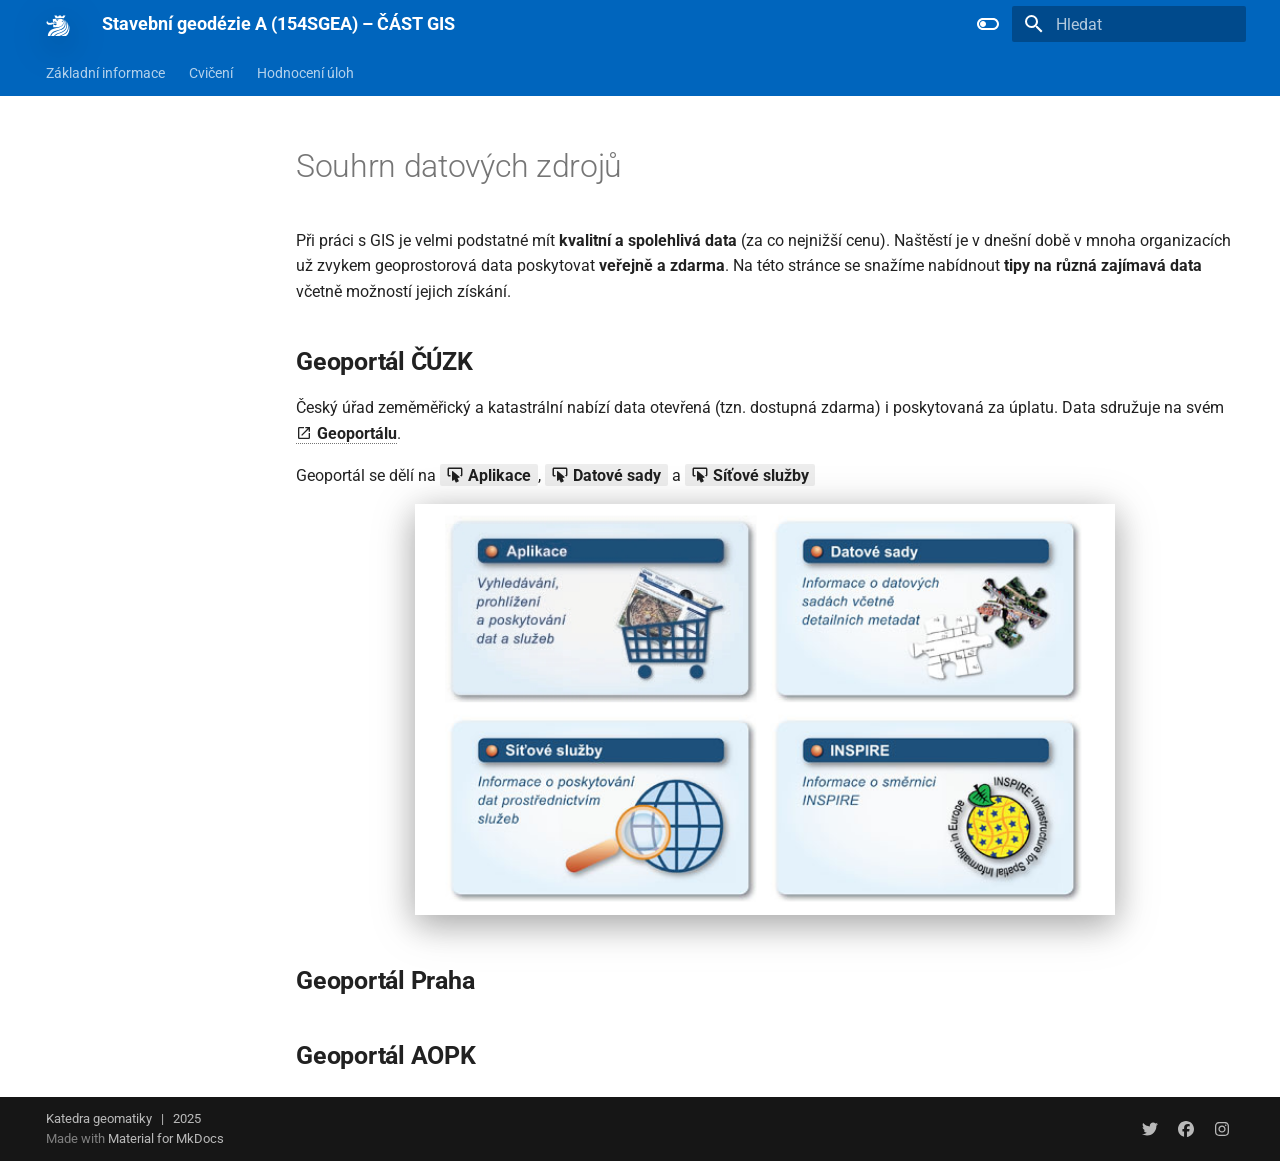
==== data/index.html @ 6674793f "Deployed a5ae206 with MkDocs version: 1.6.1" ====
<!doctype html>
<html lang="cs" class="no-js">
  <head>
    
      <meta charset="utf-8">
      <meta name="viewport" content="width=device-width,initial-scale=1">
      
      
      
      
      
      
      <link rel="icon" href="../assets/favicon.png">
      <meta name="generator" content="mkdocs-1.6.1, mkdocs-material-9.6.8">
    
    
      
        <title>Souhrn datových zdrojů - Stavební geodézie A (154SGEA) – ČÁST GIS</title>
      
    
    
      <link rel="stylesheet" href="../assets/stylesheets/main.8608ea7d.min.css">
      
        
        <link rel="stylesheet" href="../assets/stylesheets/palette.06af60db.min.css">
      
      

  
  
  
  
  <style>:root{--md-annotation-icon:url('data:image/svg+xml;charset=utf-8,<svg xmlns="http://www.w3.org/2000/svg" viewBox="0 0 24 24"><path d="M17 13h-4v4h-2v-4H7v-2h4V7h2v4h4m-5-9A10 10 0 0 0 2 12a10 10 0 0 0 10 10 10 10 0 0 0 10-10A10 10 0 0 0 12 2"/></svg>');}</style>


    
    
      
    
    
      
        
        
        <link rel="preconnect" href="https://fonts.gstatic.com" crossorigin>
        <link rel="stylesheet" href="https://fonts.googleapis.com/css?family=Roboto:300,300i,400,400i,700,700i%7CRoboto+Mono:400,400i,700,700i&display=fallback">
        <style>:root{--md-text-font:"Roboto";--md-code-font:"Roboto Mono"}</style>
      
    
    
      <link rel="stylesheet" href="../stylesheets/extra.css">
    
    <script>__md_scope=new URL("..",location),__md_hash=e=>[...e].reduce(((e,_)=>(e<<5)-e+_.charCodeAt(0)),0),__md_get=(e,_=localStorage,t=__md_scope)=>JSON.parse(_.getItem(t.pathname+"."+e)),__md_set=(e,_,t=localStorage,a=__md_scope)=>{try{t.setItem(a.pathname+"."+e,JSON.stringify(_))}catch(e){}}</script>
    
      

    
    
    
   <link href="../assets/stylesheets/glightbox.min.css" rel="stylesheet"/><style>
    html.glightbox-open { overflow: initial; height: 100%; }
    .gslide-title { margin-top: 0px; user-select: text; }
    .gslide-desc { color: #666; user-select: text; }
    .gslide-image img { background: white; }
    .gscrollbar-fixer { padding-right: 15px; }
    .gdesc-inner { font-size: 0.75rem; }
    body[data-md-color-scheme="slate"] .gdesc-inner { background: var(--md-default-bg-color);}
    body[data-md-color-scheme="slate"] .gslide-title { color: var(--md-default-fg-color);}
    body[data-md-color-scheme="slate"] .gslide-desc { color: var(--md-default-fg-color);}</style> <script src="../assets/javascripts/glightbox.min.js"></script></head>
  
  
    
    
      
    
    
    
    
    <body dir="ltr" data-md-color-scheme="default" data-md-color-primary="custom" data-md-color-accent="custom">
  
    
    <input class="md-toggle" data-md-toggle="drawer" type="checkbox" id="__drawer" autocomplete="off">
    <input class="md-toggle" data-md-toggle="search" type="checkbox" id="__search" autocomplete="off">
    <label class="md-overlay" for="__drawer"></label>
    <div data-md-component="skip">
      
        
        <a href="#souhrn-datovych-zdroju" class="md-skip">
          Přeskočit obsah
        </a>
      
    </div>
    <div data-md-component="announce">
      
    </div>
    
    
      

<header class="md-header" data-md-component="header">
  <nav class="md-header__inner md-grid" aria-label="Záhlaví">
    <a href=".." title="Stavební geodézie A (154SGEA) – ČÁST GIS" class="md-header__button md-logo" aria-label="Stavební geodézie A (154SGEA) – ČÁST GIS" data-md-component="logo">
      
  <img src="../assets/favicon.svg" alt="logo">

    </a>
    <label class="md-header__button md-icon" for="__drawer">
      
      <svg xmlns="http://www.w3.org/2000/svg" viewBox="0 0 24 24"><path d="M3 6h18v2H3zm0 5h18v2H3zm0 5h18v2H3z"/></svg>
    </label>
    <div class="md-header__title" data-md-component="header-title">
      <div class="md-header__ellipsis">
        <div class="md-header__topic">
          <span class="md-ellipsis">
            Stavební geodézie A (154SGEA) – ČÁST GIS
          </span>
        </div>
        <div class="md-header__topic" data-md-component="header-topic">
          <span class="md-ellipsis">
            
              Souhrn datových zdrojů
            
          </span>
        </div>
      </div>
    </div>
    
      
        <form class="md-header__option" data-md-component="palette">
  
    
    
    
    <input class="md-option" data-md-color-media="" data-md-color-scheme="default" data-md-color-primary="custom" data-md-color-accent="custom"  aria-label="Switch to dark mode"  type="radio" name="__palette" id="__palette_0">
    
      <label class="md-header__button md-icon" title="Switch to dark mode" for="__palette_1" hidden>
        <svg xmlns="http://www.w3.org/2000/svg" viewBox="0 0 24 24"><path d="M17 6H7c-3.31 0-6 2.69-6 6s2.69 6 6 6h10c3.31 0 6-2.69 6-6s-2.69-6-6-6m0 10H7c-2.21 0-4-1.79-4-4s1.79-4 4-4h10c2.21 0 4 1.79 4 4s-1.79 4-4 4M7 9c-1.66 0-3 1.34-3 3s1.34 3 3 3 3-1.34 3-3-1.34-3-3-3"/></svg>
      </label>
    
  
    
    
    
    <input class="md-option" data-md-color-media="" data-md-color-scheme="slate" data-md-color-primary="custom" data-md-color-accent="custom"  aria-label="Switch to light mode"  type="radio" name="__palette" id="__palette_1">
    
      <label class="md-header__button md-icon" title="Switch to light mode" for="__palette_0" hidden>
        <svg xmlns="http://www.w3.org/2000/svg" viewBox="0 0 24 24"><path d="M17 7H7a5 5 0 0 0-5 5 5 5 0 0 0 5 5h10a5 5 0 0 0 5-5 5 5 0 0 0-5-5m0 8a3 3 0 0 1-3-3 3 3 0 0 1 3-3 3 3 0 0 1 3 3 3 3 0 0 1-3 3"/></svg>
      </label>
    
  
</form>
      
    
    
      <script>var palette=__md_get("__palette");if(palette&&palette.color){if("(prefers-color-scheme)"===palette.color.media){var media=matchMedia("(prefers-color-scheme: light)"),input=document.querySelector(media.matches?"[data-md-color-media='(prefers-color-scheme: light)']":"[data-md-color-media='(prefers-color-scheme: dark)']");palette.color.media=input.getAttribute("data-md-color-media"),palette.color.scheme=input.getAttribute("data-md-color-scheme"),palette.color.primary=input.getAttribute("data-md-color-primary"),palette.color.accent=input.getAttribute("data-md-color-accent")}for(var[key,value]of Object.entries(palette.color))document.body.setAttribute("data-md-color-"+key,value)}</script>
    
    
    
      <label class="md-header__button md-icon" for="__search">
        
        <svg xmlns="http://www.w3.org/2000/svg" viewBox="0 0 24 24"><path d="M9.5 3A6.5 6.5 0 0 1 16 9.5c0 1.61-.59 3.09-1.56 4.23l.27.27h.79l5 5-1.5 1.5-5-5v-.79l-.27-.27A6.52 6.52 0 0 1 9.5 16 6.5 6.5 0 0 1 3 9.5 6.5 6.5 0 0 1 9.5 3m0 2C7 5 5 7 5 9.5S7 14 9.5 14 14 12 14 9.5 12 5 9.5 5"/></svg>
      </label>
      <div class="md-search" data-md-component="search" role="dialog">
  <label class="md-search__overlay" for="__search"></label>
  <div class="md-search__inner" role="search">
    <form class="md-search__form" name="search">
      <input type="text" class="md-search__input" name="query" aria-label="Hledat" placeholder="Hledat" autocapitalize="off" autocorrect="off" autocomplete="off" spellcheck="false" data-md-component="search-query" required>
      <label class="md-search__icon md-icon" for="__search">
        
        <svg xmlns="http://www.w3.org/2000/svg" viewBox="0 0 24 24"><path d="M9.5 3A6.5 6.5 0 0 1 16 9.5c0 1.61-.59 3.09-1.56 4.23l.27.27h.79l5 5-1.5 1.5-5-5v-.79l-.27-.27A6.52 6.52 0 0 1 9.5 16 6.5 6.5 0 0 1 3 9.5 6.5 6.5 0 0 1 9.5 3m0 2C7 5 5 7 5 9.5S7 14 9.5 14 14 12 14 9.5 12 5 9.5 5"/></svg>
        
        <svg xmlns="http://www.w3.org/2000/svg" viewBox="0 0 24 24"><path d="M20 11v2H8l5.5 5.5-1.42 1.42L4.16 12l7.92-7.92L13.5 5.5 8 11z"/></svg>
      </label>
      <nav class="md-search__options" aria-label="Vyhledávání">
        
        <button type="reset" class="md-search__icon md-icon" title="Vyčistit" aria-label="Vyčistit" tabindex="-1">
          
          <svg xmlns="http://www.w3.org/2000/svg" viewBox="0 0 24 24"><path d="M19 6.41 17.59 5 12 10.59 6.41 5 5 6.41 10.59 12 5 17.59 6.41 19 12 13.41 17.59 19 19 17.59 13.41 12z"/></svg>
        </button>
      </nav>
      
        <div class="md-search__suggest" data-md-component="search-suggest"></div>
      
    </form>
    <div class="md-search__output">
      <div class="md-search__scrollwrap" tabindex="0" data-md-scrollfix>
        <div class="md-search-result" data-md-component="search-result">
          <div class="md-search-result__meta">
            Inicializace vyhledávání
          </div>
          <ol class="md-search-result__list" role="presentation"></ol>
        </div>
      </div>
    </div>
  </div>
</div>
    
    
  </nav>
  
</header>
    
    <div class="md-container" data-md-component="container">
      
      
        
          
            
<nav class="md-tabs" aria-label="Karty" data-md-component="tabs">
  <div class="md-grid">
    <ul class="md-tabs__list">
      
        
  
  
  
    <li class="md-tabs__item">
      <a href=".." class="md-tabs__link">
        
  
    
  
  Základní informace

      </a>
    </li>
  

      
        
  
  
  
    
    
      <li class="md-tabs__item">
        <a href="../cviceni/cviceni04/" class="md-tabs__link">
          
  
  Cvičení

        </a>
      </li>
    
  

      
        
  
  
  
    <li class="md-tabs__item">
      <a href="../hodnoceni/" class="md-tabs__link">
        
  
    
  
  Hodnocení úloh

      </a>
    </li>
  

      
    </ul>
  </div>
</nav>
          
        
      
      <main class="md-main" data-md-component="main">
        <div class="md-main__inner md-grid">
          
            
              
              <div class="md-sidebar md-sidebar--primary" data-md-component="sidebar" data-md-type="navigation" >
                <div class="md-sidebar__scrollwrap">
                  <div class="md-sidebar__inner">
                    


  


  

<nav class="md-nav md-nav--primary md-nav--lifted md-nav--integrated" aria-label="Navigace" data-md-level="0">
  <label class="md-nav__title" for="__drawer">
    <a href=".." title="Stavební geodézie A (154SGEA) – ČÁST GIS" class="md-nav__button md-logo" aria-label="Stavební geodézie A (154SGEA) – ČÁST GIS" data-md-component="logo">
      
  <img src="../assets/favicon.svg" alt="logo">

    </a>
    Stavební geodézie A (154SGEA) – ČÁST GIS
  </label>
  
  <ul class="md-nav__list" data-md-scrollfix>
    
      
      
  
  
  
  
    <li class="md-nav__item">
      <a href=".." class="md-nav__link">
        
  
  <span class="md-ellipsis">
    Základní informace
    
  </span>
  

      </a>
    </li>
  

    
      
      
  
  
  
  
    
    
    
      
      
        
      
    
    
    <li class="md-nav__item md-nav__item--nested">
      
        
        
        <input class="md-nav__toggle md-toggle " type="checkbox" id="__nav_2" >
        
          
          <label class="md-nav__link" for="__nav_2" id="__nav_2_label" tabindex="0">
            
  
  <span class="md-ellipsis">
    Cvičení
    
  </span>
  

            <span class="md-nav__icon md-icon"></span>
          </label>
        
        <nav class="md-nav" data-md-level="1" aria-labelledby="__nav_2_label" aria-expanded="false">
          <label class="md-nav__title" for="__nav_2">
            <span class="md-nav__icon md-icon"></span>
            Cvičení
          </label>
          <ul class="md-nav__list" data-md-scrollfix>
            
              
                
  
  
  
  
    <li class="md-nav__item">
      <a href="../cviceni/cviceni04/" class="md-nav__link">
        
  
    <svg xmlns="http://www.w3.org/2000/svg" viewBox="0 0 24 24"><path d="M15 17h-2v-4H9V7h2v4h2V7h2m4-4H5a2 2 0 0 0-2 2v14a2 2 0 0 0 2 2h14a2 2 0 0 0 2-2V5a2 2 0 0 0-2-2"/></svg>
  
  <span class="md-ellipsis">
    Práce s webovými mapovými službami
    
  </span>
  

      </a>
    </li>
  

              
            
              
                
  
  
  
  
    <li class="md-nav__item">
      <a href="../cviceni/cviceni05/" class="md-nav__link">
        
  
    <svg xmlns="http://www.w3.org/2000/svg" viewBox="0 0 24 24"><path d="M15 9h-4v2h2a2 2 0 0 1 2 2v2a2 2 0 0 1-2 2H9v-2h4v-2H9V7h6m4-4H5a2 2 0 0 0-2 2v14a2 2 0 0 0 2 2h14a2 2 0 0 0 2-2V5a2 2 0 0 0-2-2"/></svg>
  
  <span class="md-ellipsis">
    Tvorba webové mapy, export dat
    
  </span>
  

      </a>
    </li>
  

              
            
          </ul>
        </nav>
      
    </li>
  

    
      
      
  
  
  
  
    <li class="md-nav__item">
      <a href="../hodnoceni/" class="md-nav__link">
        
  
  <span class="md-ellipsis">
    Hodnocení úloh
    
  </span>
  

      </a>
    </li>
  

    
  </ul>
</nav>
                  </div>
                </div>
              </div>
            
            
          
          
            <div class="md-content" data-md-component="content">
              <article class="md-content__inner md-typeset">
                
                  



<h1 id="souhrn-datovych-zdroju">Souhrn datových zdrojů</h1>
<p>Při práci s GIS je velmi podstatné mít <strong>kvalitní a spolehlivá data</strong> (za co nejnižší cenu). Naštěstí je v dnešní době v mnoha organizacích už zvykem geoprostorová data poskytovat <strong>veřejně a zdarma</strong>. Na této stránce se snažíme nabídnout <strong>tipy na různá zajímavá data</strong> včetně možností jejich získání.</p>
<h2 id="geoportal-cuzk">Geoportál ČÚZK</h2>
<p>Český úřad zeměměřický a katastrální nabízí data otevřená (tzn. dostupná zdarma) i poskytovaná za úplatu. Data sdružuje na svém <strong class="color_def underlined_dotted external_link_icon" target="_blank">Geoportálu</strong>.</p>
<p>Geoportál se dělí na <strong class="bg"><span class="twemoji"><svg xmlns="http://www.w3.org/2000/svg" viewBox="0 0 24 24"><path d="M18.1 15.3c-.1.1-.3.2-.4.3l-2.4.4 1.7 3.6c.2.4 0 .8-.4 1l-2.8 1.3c-.1.1-.2.1-.3.1-.3 0-.6-.2-.7-.4L11.2 18l-1.9 1.5c-.1.1-.3.2-.5.2-.4 0-.8-.3-.8-.8V7.5c0-.5.3-.8.8-.8.2 0 .4.1.5.2l8.7 7.4c.3.2.4.7.1 1M6 12H4V4h16v8h-1.6l2.2 1.9c.8-.3 1.3-1 1.3-1.9V4c0-1.1-.9-2-2-2H4c-1.1 0-2 .9-2 2v8c0 1.1.9 2 2 2h2z"/></svg></span> Aplikace</strong>, <strong class="bg"><span class="twemoji"><svg xmlns="http://www.w3.org/2000/svg" viewBox="0 0 24 24"><path d="M18.1 15.3c-.1.1-.3.2-.4.3l-2.4.4 1.7 3.6c.2.4 0 .8-.4 1l-2.8 1.3c-.1.1-.2.1-.3.1-.3 0-.6-.2-.7-.4L11.2 18l-1.9 1.5c-.1.1-.3.2-.5.2-.4 0-.8-.3-.8-.8V7.5c0-.5.3-.8.8-.8.2 0 .4.1.5.2l8.7 7.4c.3.2.4.7.1 1M6 12H4V4h16v8h-1.6l2.2 1.9c.8-.3 1.3-1 1.3-1.9V4c0-1.1-.9-2-2-2H4c-1.1 0-2 .9-2 2v8c0 1.1.9 2 2 2h2z"/></svg></span> Datové sady</strong> a <strong class="bg"><span class="twemoji"><svg xmlns="http://www.w3.org/2000/svg" viewBox="0 0 24 24"><path d="M18.1 15.3c-.1.1-.3.2-.4.3l-2.4.4 1.7 3.6c.2.4 0 .8-.4 1l-2.8 1.3c-.1.1-.2.1-.3.1-.3 0-.6-.2-.7-.4L11.2 18l-1.9 1.5c-.1.1-.3.2-.5.2-.4 0-.8-.3-.8-.8V7.5c0-.5.3-.8.8-.8.2 0 .4.1.5.2l8.7 7.4c.3.2.4.7.1 1M6 12H4V4h16v8h-1.6l2.2 1.9c.8-.3 1.3-1 1.3-1.9V4c0-1.1-.9-2-2-2H4c-1.1 0-2 .9-2 2v8c0 1.1.9 2 2 2h2z"/></svg></span> Síťové služby</strong></p>
<p align="center"><a class="glightbox" href="../assets/data/img01.png" data-type="image" data-width="100%" data-height="auto" data-desc-position="bottom"><img alt="" src="../assets/data/img01.png" width="700px" /></a></p>
<h2 id="geoportal-praha">Geoportál Praha</h2>
<h2 id="geoportal-aopk">Geoportál AOPK</h2>












                
              </article>
            </div>
          
          
  <script>var tabs=__md_get("__tabs");if(Array.isArray(tabs))e:for(var set of document.querySelectorAll(".tabbed-set")){var labels=set.querySelector(".tabbed-labels");for(var tab of tabs)for(var label of labels.getElementsByTagName("label"))if(label.innerText.trim()===tab){var input=document.getElementById(label.htmlFor);input.checked=!0;continue e}}</script>

<script>var target=document.getElementById(location.hash.slice(1));target&&target.name&&(target.checked=target.name.startsWith("__tabbed_"))</script>
        </div>
        
          <button type="button" class="md-top md-icon" data-md-component="top" hidden>
  
  <svg xmlns="http://www.w3.org/2000/svg" viewBox="0 0 24 24"><path d="M13 20h-2V8l-5.5 5.5-1.42-1.42L12 4.16l7.92 7.92-1.42 1.42L13 8z"/></svg>
  Zpět na začátek
</button>
        
      </main>
      
        <footer class="md-footer">
  
  <div class="md-footer-meta md-typeset">
    <div class="md-footer-meta__inner md-grid">
      <div class="md-copyright">
  
    <div class="md-copyright__highlight">
      <a href="https://geomatics.fsv.cvut.cz" target="_blank">Katedra geomatiky</a>&nbsp;&nbsp;&nbsp;|&nbsp;&nbsp;&nbsp;2025
    </div>
  
  
    Made with
    <a href="https://squidfunk.github.io/mkdocs-material/" target="_blank" rel="noopener">
      Material for MkDocs
    </a>
  
</div>
      
        <div class="md-social">
  
    
    
    
    
      
      
    
    <a href="https://twitter.com/CTUGeomatics" target="_blank" rel="noopener" title="twitter.com" class="md-social__link">
      <svg xmlns="http://www.w3.org/2000/svg" viewBox="0 0 512 512"><!--! Font Awesome Free 6.7.2 by @fontawesome - https://fontawesome.com License - https://fontawesome.com/license/free (Icons: CC BY 4.0, Fonts: SIL OFL 1.1, Code: MIT License) Copyright 2024 Fonticons, Inc.--><path d="M459.37 151.716c.325 4.548.325 9.097.325 13.645 0 138.72-105.583 298.558-298.558 298.558-59.452 0-114.68-17.219-161.137-47.106 8.447.974 16.568 1.299 25.34 1.299 49.055 0 94.213-16.568 130.274-44.832-46.132-.975-84.792-31.188-98.112-72.772 6.498.974 12.995 1.624 19.818 1.624 9.421 0 18.843-1.3 27.614-3.573-48.081-9.747-84.143-51.98-84.143-102.985v-1.299c13.969 7.797 30.214 12.67 47.431 13.319-28.264-18.843-46.781-51.005-46.781-87.391 0-19.492 5.197-37.36 14.294-52.954 51.655 63.675 129.3 105.258 216.365 109.807-1.624-7.797-2.599-15.918-2.599-24.04 0-57.828 46.782-104.934 104.934-104.934 30.213 0 57.502 12.67 76.67 33.137 23.715-4.548 46.456-13.32 66.599-25.34-7.798 24.366-24.366 44.833-46.132 57.827 21.117-2.273 41.584-8.122 60.426-16.243-14.292 20.791-32.161 39.308-52.628 54.253"/></svg>
    </a>
  
    
    
    
    
      
      
    
    <a href="https://www.facebook.com/geomatics.ctu" target="_blank" rel="noopener" title="www.facebook.com" class="md-social__link">
      <svg xmlns="http://www.w3.org/2000/svg" viewBox="0 0 512 512"><!--! Font Awesome Free 6.7.2 by @fontawesome - https://fontawesome.com License - https://fontawesome.com/license/free (Icons: CC BY 4.0, Fonts: SIL OFL 1.1, Code: MIT License) Copyright 2024 Fonticons, Inc.--><path d="M512 256C512 114.6 397.4 0 256 0S0 114.6 0 256c0 120 82.7 220.8 194.2 248.5V334.2h-52.8V256h52.8v-33.7c0-87.1 39.4-127.5 125-127.5 16.2 0 44.2 3.2 55.7 6.4V172c-6-.6-16.5-1-29.6-1-42 0-58.2 15.9-58.2 57.2V256h83.6l-14.4 78.2H287v175.9C413.8 494.8 512 386.9 512 256"/></svg>
    </a>
  
    
    
    
    
      
      
    
    <a href="https://www.instagram.com/geomatics.ctu" target="_blank" rel="noopener" title="www.instagram.com" class="md-social__link">
      <svg xmlns="http://www.w3.org/2000/svg" viewBox="0 0 448 512"><!--! Font Awesome Free 6.7.2 by @fontawesome - https://fontawesome.com License - https://fontawesome.com/license/free (Icons: CC BY 4.0, Fonts: SIL OFL 1.1, Code: MIT License) Copyright 2024 Fonticons, Inc.--><path d="M224.1 141c-63.6 0-114.9 51.3-114.9 114.9s51.3 114.9 114.9 114.9S339 319.5 339 255.9 287.7 141 224.1 141m0 189.6c-41.1 0-74.7-33.5-74.7-74.7s33.5-74.7 74.7-74.7 74.7 33.5 74.7 74.7-33.6 74.7-74.7 74.7m146.4-194.3c0 14.9-12 26.8-26.8 26.8-14.9 0-26.8-12-26.8-26.8s12-26.8 26.8-26.8 26.8 12 26.8 26.8m76.1 27.2c-1.7-35.9-9.9-67.7-36.2-93.9-26.2-26.2-58-34.4-93.9-36.2-37-2.1-147.9-2.1-184.9 0-35.8 1.7-67.6 9.9-93.9 36.1s-34.4 58-36.2 93.9c-2.1 37-2.1 147.9 0 184.9 1.7 35.9 9.9 67.7 36.2 93.9s58 34.4 93.9 36.2c37 2.1 147.9 2.1 184.9 0 35.9-1.7 67.7-9.9 93.9-36.2 26.2-26.2 34.4-58 36.2-93.9 2.1-37 2.1-147.8 0-184.8M398.8 388c-7.8 19.6-22.9 34.7-42.6 42.6-29.5 11.7-99.5 9-132.1 9s-102.7 2.6-132.1-9c-19.6-7.8-34.7-22.9-42.6-42.6-11.7-29.5-9-99.5-9-132.1s-2.6-102.7 9-132.1c7.8-19.6 22.9-34.7 42.6-42.6 29.5-11.7 99.5-9 132.1-9s102.7-2.6 132.1 9c19.6 7.8 34.7 22.9 42.6 42.6 11.7 29.5 9 99.5 9 132.1s2.7 102.7-9 132.1"/></svg>
    </a>
  
</div>
      
    </div>
  </div>
</footer>
      
    </div>
    <div class="md-dialog" data-md-component="dialog">
      <div class="md-dialog__inner md-typeset"></div>
    </div>
    
    
    <script id="__config" type="application/json">{"base": "..", "features": ["navigation.tabs", "navigation.sections", "toc.integrate", "navigation.top", "search.suggest", "search.highlight", "content.tabs.link", "content.code.annotation", "content.code.copy", "content.tooltips"], "search": "../assets/javascripts/workers/search.f8cc74c7.min.js", "translations": {"clipboard.copied": "Zkop\u00edrov\u00e1no do schr\u00e1nky", "clipboard.copy": "Kop\u00edrovat do schr\u00e1nky", "search.result.more.one": "1 dal\u0161\u00ed na t\u00e9to str\u00e1nce", "search.result.more.other": "# v\u00edce na t\u00e9to str\u00e1nce", "search.result.none": "Nenalezeny \u017e\u00e1dn\u00e9 dokumenty", "search.result.one": "Nalezen\u00fd dokument: 1", "search.result.other": "Nalezen\u00e9 dokumenty: #", "search.result.placeholder": "Pi\u0161te co se m\u00e1 vyhledat", "search.result.term.missing": "Chyb\u011bj\u00edc\u00ed", "select.version": "Vyberte verzi"}}</script>
    
    
      <script src="../assets/javascripts/bundle.c8b220af.min.js"></script>
      
    
  <script id="init-glightbox">const lightbox = GLightbox({"touchNavigation": true, "loop": false, "zoomable": true, "draggable": true, "openEffect": "zoom", "closeEffect": "zoom", "slideEffect": "slide"});
document$.subscribe(() => { lightbox.reload() });
</script></body>
</html>
---- assets/stylesheets/main.8608ea7d.min.css ----
@charset "UTF-8";html{-webkit-text-size-adjust:none;-moz-text-size-adjust:none;text-size-adjust:none;box-sizing:border-box}*,:after,:before{box-sizing:inherit}@media (prefers-reduced-motion){*,:after,:before{transition:none!important}}body{margin:0}a,button,input,label{-webkit-tap-highlight-color:transparent}a{color:inherit;text-decoration:none}hr{border:0;box-sizing:initial;display:block;height:.05rem;overflow:visible;padding:0}small{font-size:80%}sub,sup{line-height:1em}img{border-style:none}table{border-collapse:initial;border-spacing:0}td,th{font-weight:400;vertical-align:top}button{background:#0000;border:0;font-family:inherit;font-size:inherit;margin:0;padding:0}input{border:0;outline:none}:root{--md-primary-fg-color:#4051b5;--md-primary-fg-color--light:#5d6cc0;--md-primary-fg-color--dark:#303fa1;--md-primary-bg-color:#fff;--md-primary-bg-color--light:#ffffffb3;--md-accent-fg-color:#526cfe;--md-accent-fg-color--transparent:#526cfe1a;--md-accent-bg-color:#fff;--md-accent-bg-color--light:#ffffffb3}[data-md-color-scheme=default]{color-scheme:light}[data-md-color-scheme=default] img[src$="#gh-dark-mode-only"],[data-md-color-scheme=default] img[src$="#only-dark"]{display:none}:root,[data-md-color-scheme=default]{--md-hue:225deg;--md-default-fg-color:#000000de;--md-default-fg-color--light:#0000008a;--md-default-fg-color--lighter:#00000052;--md-default-fg-color--lightest:#00000012;--md-default-bg-color:#fff;--md-default-bg-color--light:#ffffffb3;--md-default-bg-color--lighter:#ffffff4d;--md-default-bg-color--lightest:#ffffff1f;--md-code-fg-color:#36464e;--md-code-bg-color:#f5f5f5;--md-code-hl-color:#4287ff;--md-code-hl-color--light:#4287ff1a;--md-code-hl-number-color:#d52a2a;--md-code-hl-special-color:#db1457;--md-code-hl-function-color:#a846b9;--md-code-hl-constant-color:#6e59d9;--md-code-hl-keyword-color:#3f6ec6;--md-code-hl-string-color:#1c7d4d;--md-code-hl-name-color:var(--md-code-fg-color);--md-code-hl-operator-color:var(--md-default-fg-color--light);--md-code-hl-punctuation-color:var(--md-default-fg-color--light);--md-code-hl-comment-color:var(--md-default-fg-color--light);--md-code-hl-generic-color:var(--md-default-fg-color--light);--md-code-hl-variable-color:var(--md-default-fg-color--light);--md-typeset-color:var(--md-default-fg-color);--md-typeset-a-color:var(--md-primary-fg-color);--md-typeset-del-color:#f5503d26;--md-typeset-ins-color:#0bd57026;--md-typeset-kbd-color:#fafafa;--md-typeset-kbd-accent-color:#fff;--md-typeset-kbd-border-color:#b8b8b8;--md-typeset-mark-color:#ffff0080;--md-typeset-table-color:#0000001f;--md-typeset-table-color--light:rgba(0,0,0,.035);--md-admonition-fg-color:var(--md-default-fg-color);--md-admonition-bg-color:var(--md-default-bg-color);--md-warning-fg-color:#000000de;--md-warning-bg-color:#ff9;--md-footer-fg-color:#fff;--md-footer-fg-color--light:#ffffffb3;--md-footer-fg-color--lighter:#ffffff73;--md-footer-bg-color:#000000de;--md-footer-bg-color--dark:#00000052;--md-shadow-z1:0 0.2rem 0.5rem #0000000d,0 0 0.05rem #0000001a;--md-shadow-z2:0 0.2rem 0.5rem #0000001a,0 0 0.05rem #00000040;--md-shadow-z3:0 0.2rem 0.5rem #0003,0 0 0.05rem #00000059}.md-icon svg{fill:currentcolor;display:block;height:1.2rem;width:1.2rem}body{-webkit-font-smoothing:antialiased;-moz-osx-font-smoothing:grayscale;--md-text-font-family:var(--md-text-font,_),-apple-system,BlinkMacSystemFont,Helvetica,Arial,sans-serif;--md-code-font-family:var(--md-code-font,_),SFMono-Regular,Consolas,Menlo,monospace}aside,body,input{font-feature-settings:"kern","liga";color:var(--md-typeset-color);font-family:var(--md-text-font-family)}code,kbd,pre{font-feature-settings:"kern";font-family:var(--md-code-font-family)}:root{--md-typeset-table-sort-icon:url('data:image/svg+xml;charset=utf-8,<svg xmlns="http://www.w3.org/2000/svg" viewBox="0 0 24 24"><path d="m18 21-4-4h3V7h-3l4-4 4 4h-3v10h3M2 19v-2h10v2M2 13v-2h7v2M2 7V5h4v2z"/></svg>');--md-typeset-table-sort-icon--asc:url('data:image/svg+xml;charset=utf-8,<svg xmlns="http://www.w3.org/2000/svg" viewBox="0 0 24 24"><path d="M19 17h3l-4 4-4-4h3V3h2M2 17h10v2H2M6 5v2H2V5m0 6h7v2H2z"/></svg>');--md-typeset-table-sort-icon--desc:url('data:image/svg+xml;charset=utf-8,<svg xmlns="http://www.w3.org/2000/svg" viewBox="0 0 24 24"><path d="M19 7h3l-4-4-4 4h3v14h2M2 17h10v2H2M6 5v2H2V5m0 6h7v2H2z"/></svg>')}.md-typeset{-webkit-print-color-adjust:exact;color-adjust:exact;font-size:.8rem;line-height:1.6;overflow-wrap:break-word}@media print{.md-typeset{font-size:.68rem}}.md-typeset blockquote,.md-typeset dl,.md-typeset figure,.md-typeset ol,.md-typeset pre,.md-typeset ul{margin-bottom:1em;margin-top:1em}.md-typeset h1{color:var(--md-default-fg-color--light);font-size:2em;line-height:1.3;margin:0 0 1.25em}.md-typeset h1,.md-typeset h2{font-weight:300;letter-spacing:-.01em}.md-typeset h2{font-size:1.5625em;line-height:1.4;margin:1.6em 0 .64em}.md-typeset h3{font-size:1.25em;font-weight:400;letter-spacing:-.01em;line-height:1.5;margin:1.6em 0 .8em}.md-typeset h2+h3{margin-top:.8em}.md-typeset h4{font-weight:700;letter-spacing:-.01em;margin:1em 0}.md-typeset h5,.md-typeset h6{color:var(--md-default-fg-color--light);font-size:.8em;font-weight:700;letter-spacing:-.01em;margin:1.25em 0}.md-typeset h5{text-transform:uppercase}.md-typeset h5 code{text-transform:none}.md-typeset hr{border-bottom:.05rem solid var(--md-default-fg-color--lightest);display:flow-root;margin:1.5em 0}.md-typeset a{color:var(--md-typeset-a-color);word-break:break-word}.md-typeset a,.md-typeset a:before{transition:color 125ms}.md-typeset a:focus,.md-typeset a:hover{color:var(--md-accent-fg-color)}.md-typeset a:focus code,.md-typeset a:hover code{background-color:var(--md-accent-fg-color--transparent)}.md-typeset a code{color:currentcolor;transition:background-color 125ms}.md-typeset a.focus-visible{outline-color:var(--md-accent-fg-color);outline-offset:.2rem}.md-typeset code,.md-typeset kbd,.md-typeset pre{color:var(--md-code-fg-color);direction:ltr;font-variant-ligatures:none}@media print{.md-typeset code,.md-typeset kbd,.md-typeset pre{white-space:pre-wrap}}.md-typeset code{background-color:var(--md-code-bg-color);border-radius:.1rem;-webkit-box-decoration-break:clone;box-decoration-break:clone;font-size:.85em;padding:0 .2941176471em;word-break:break-word}.md-typeset code:not(.focus-visible){-webkit-tap-highlight-color:transparent;outline:none}.md-typeset pre{display:flow-root;line-height:1.4;position:relative}.md-typeset pre>code{-webkit-box-decoration-break:slice;box-decoration-break:slice;box-shadow:none;display:block;margin:0;outline-color:var(--md-accent-fg-color);overflow:auto;padding:.7720588235em 1.1764705882em;scrollbar-color:var(--md-default-fg-color--lighter) #0000;scrollbar-width:thin;touch-action:auto;word-break:normal}.md-typeset pre>code:hover{scrollbar-color:var(--md-accent-fg-color) #0000}.md-typeset pre>code::-webkit-scrollbar{height:.2rem;width:.2rem}.md-typeset pre>code::-webkit-scrollbar-thumb{background-color:var(--md-default-fg-color--lighter)}.md-typeset pre>code::-webkit-scrollbar-thumb:hover{background-color:var(--md-accent-fg-color)}.md-typeset kbd{background-color:var(--md-typeset-kbd-color);border-radius:.1rem;box-shadow:0 .1rem 0 .05rem var(--md-typeset-kbd-border-color),0 .1rem 0 var(--md-typeset-kbd-border-color),0 -.1rem .2rem var(--md-typeset-kbd-accent-color) inset;color:var(--md-default-fg-color);display:inline-block;font-size:.75em;padding:0 .6666666667em;vertical-align:text-top;word-break:break-word}.md-typeset mark{background-color:var(--md-typeset-mark-color);-webkit-box-decoration-break:clone;box-decoration-break:clone;color:inherit;word-break:break-word}.md-typeset abbr{border-bottom:.05rem dotted var(--md-default-fg-color--light);cursor:help;text-decoration:none}.md-typeset small{opacity:.75}[dir=ltr] .md-typeset sub,[dir=ltr] .md-typeset sup{margin-left:.078125em}[dir=rtl] .md-typeset sub,[dir=rtl] .md-typeset sup{margin-right:.078125em}[dir=ltr] .md-typeset blockquote{padding-left:.6rem}[dir=rtl] .md-typeset blockquote{padding-right:.6rem}[dir=ltr] .md-typeset blockquote{border-left:.2rem solid var(--md-default-fg-color--lighter)}[dir=rtl] .md-typeset blockquote{border-right:.2rem solid var(--md-default-fg-color--lighter)}.md-typeset blockquote{color:var(--md-default-fg-color--light);margin-left:0;margin-right:0}.md-typeset ul{list-style-type:disc}.md-typeset ul[type]{list-style-type:revert-layer}[dir=ltr] .md-typeset ol,[dir=ltr] .md-typeset ul{margin-left:.625em}[dir=rtl] .md-typeset ol,[dir=rtl] .md-typeset ul{margin-right:.625em}.md-typeset ol,.md-typeset ul{padding:0}.md-typeset ol:not([hidden]),.md-typeset ul:not([hidden]){display:flow-root}.md-typeset ol ol,.md-typeset ul ol{list-style-type:lower-alpha}.md-typeset ol ol ol,.md-typeset ul ol ol{list-style-type:lower-roman}.md-typeset ol ol ol ol,.md-typeset ul ol ol ol{list-style-type:upper-alpha}.md-typeset ol ol ol ol ol,.md-typeset ul ol ol ol ol{list-style-type:upper-roman}.md-typeset ol[type],.md-typeset ul[type]{list-style-type:revert-layer}[dir=ltr] .md-typeset ol li,[dir=ltr] .md-typeset ul li{margin-left:1.25em}[dir=rtl] .md-typeset ol li,[dir=rtl] .md-typeset ul li{margin-right:1.25em}.md-typeset ol li,.md-typeset ul li{margin-bottom:.5em}.md-typeset ol li blockquote,.md-typeset ol li p,.md-typeset ul li blockquote,.md-typeset ul li p{margin:.5em 0}.md-typeset ol li:last-child,.md-typeset ul li:last-child{margin-bottom:0}[dir=ltr] .md-typeset ol li ol,[dir=ltr] .md-typeset ol li ul,[dir=ltr] .md-typeset ul li ol,[dir=ltr] .md-typeset ul li ul{margin-left:.625em}[dir=rtl] .md-typeset ol li ol,[dir=rtl] .md-typeset ol li ul,[dir=rtl] .md-typeset ul li ol,[dir=rtl] .md-typeset ul li ul{margin-right:.625em}.md-typeset ol li ol,.md-typeset ol li ul,.md-typeset ul li ol,.md-typeset ul li ul{margin-bottom:.5em;margin-top:.5em}[dir=ltr] .md-typeset dd{margin-left:1.875em}[dir=rtl] .md-typeset dd{margin-right:1.875em}.md-typeset dd{margin-bottom:1.5em;margin-top:1em}.md-typeset img,.md-typeset svg,.md-typeset video{height:auto;max-width:100%}.md-typeset img[align=left]{margin:1em 1em 1em 0}.md-typeset img[align=right]{margin:1em 0 1em 1em}.md-typeset img[align]:only-child{margin-top:0}.md-typeset figure{display:flow-root;margin:1em auto;max-width:100%;text-align:center;width:-moz-fit-content;width:fit-content}.md-typeset figure img{display:block;margin:0 auto}.md-typeset figcaption{font-style:italic;margin:1em auto;max-width:24rem}.md-typeset iframe{max-width:100%}.md-typeset table:not([class]){background-color:var(--md-default-bg-color);border:.05rem solid var(--md-typeset-table-color);border-radius:.1rem;display:inline-block;font-size:.64rem;max-width:100%;overflow:auto;touch-action:auto}@media print{.md-typeset table:not([class]){display:table}}.md-typeset table:not([class])+*{margin-top:1.5em}.md-typeset table:not([class]) td>:first-child,.md-typeset table:not([class]) th>:first-child{margin-top:0}.md-typeset table:not([class]) td>:last-child,.md-typeset table:not([class]) th>:last-child{margin-bottom:0}.md-typeset table:not([class]) td:not([align]),.md-typeset table:not([class]) th:not([align]){text-align:left}[dir=rtl] .md-typeset table:not([class]) td:not([align]),[dir=rtl] .md-typeset table:not([class]) th:not([align]){text-align:right}.md-typeset table:not([class]) th{font-weight:700;min-width:5rem;padding:.9375em 1.25em;vertical-align:top}.md-typeset table:not([class]) td{border-top:.05rem solid var(--md-typeset-table-color);padding:.9375em 1.25em;vertical-align:top}.md-typeset table:not([class]) tbody tr{transition:background-color 125ms}.md-typeset table:not([class]) tbody tr:hover{background-color:var(--md-typeset-table-color--light);box-shadow:0 .05rem 0 var(--md-default-bg-color) inset}.md-typeset table:not([class]) a{word-break:normal}.md-typeset table th[role=columnheader]{cursor:pointer}[dir=ltr] .md-typeset table th[role=columnheader]:after{margin-left:.5em}[dir=rtl] .md-typeset table th[role=columnheader]:after{margin-right:.5em}.md-typeset table th[role=columnheader]:after{content:"";display:inline-block;height:1.2em;-webkit-mask-image:var(--md-typeset-table-sort-icon);mask-image:var(--md-typeset-table-sort-icon);-webkit-mask-repeat:no-repeat;mask-repeat:no-repeat;-webkit-mask-size:contain;mask-size:contain;transition:background-color 125ms;vertical-align:text-bottom;width:1.2em}.md-typeset table th[role=columnheader]:hover:after{background-color:var(--md-default-fg-color--lighter)}.md-typeset table th[role=columnheader][aria-sort=ascending]:after{background-color:var(--md-default-fg-color--light);-webkit-mask-image:var(--md-typeset-table-sort-icon--asc);mask-image:var(--md-typeset-table-sort-icon--asc)}.md-typeset table th[role=columnheader][aria-sort=descending]:after{background-color:var(--md-default-fg-color--light);-webkit-mask-image:var(--md-typeset-table-sort-icon--desc);mask-image:var(--md-typeset-table-sort-icon--desc)}.md-typeset__scrollwrap{margin:1em -.8rem;overflow-x:auto;touch-action:auto}.md-typeset__table{display:inline-block;margin-bottom:.5em;padding:0 .8rem}@media print{.md-typeset__table{display:block}}html .md-typeset__table table{display:table;margin:0;overflow:hidden;width:100%}@media screen and (max-width:44.984375em){.md-content__inner>pre{margin:1em -.8rem}.md-content__inner>pre code{border-radius:0}}.md-typeset .md-author{border-radius:100%;display:block;flex-shrink:0;height:1.6rem;overflow:hidden;position:relative;transition:color 125ms,transform 125ms;width:1.6rem}.md-typeset .md-author img{display:block}.md-typeset .md-author--more{background:var(--md-default-fg-color--lightest);color:var(--md-default-fg-color--lighter);font-size:.6rem;font-weight:700;line-height:1.6rem;text-align:center}.md-typeset .md-author--long{height:2.4rem;width:2.4rem}.md-typeset a.md-author{transform:scale(1)}.md-typeset a.md-author img{border-radius:100%;filter:grayscale(100%) opacity(75%);transition:filter 125ms}.md-typeset a.md-author:focus,.md-typeset a.md-author:hover{transform:scale(1.1);z-index:1}.md-typeset a.md-author:focus img,.md-typeset a.md-author:hover img{filter:grayscale(0)}.md-banner{background-color:var(--md-footer-bg-color);color:var(--md-footer-fg-color);overflow:auto}@media print{.md-banner{display:none}}.md-banner--warning{background-color:var(--md-warning-bg-color);color:var(--md-warning-fg-color)}.md-banner__inner{font-size:.7rem;margin:.6rem auto;padding:0 .8rem}[dir=ltr] .md-banner__button{float:right}[dir=rtl] .md-banner__button{float:left}.md-banner__button{color:inherit;cursor:pointer;transition:opacity .25s}.no-js .md-banner__button{display:none}.md-banner__button:hover{opacity:.7}html{font-size:125%;height:100%;overflow-x:hidden}@media screen and (min-width:100em){html{font-size:137.5%}}@media screen and (min-width:125em){html{font-size:150%}}body{background-color:var(--md-default-bg-color);display:flex;flex-direction:column;font-size:.5rem;min-height:100%;position:relative;width:100%}@media print{body{display:block}}@media screen and (max-width:59.984375em){body[data-md-scrolllock]{position:fixed}}.md-grid{margin-left:auto;margin-right:auto;max-width:61rem}.md-container{display:flex;flex-direction:column;flex-grow:1}@media print{.md-container{display:block}}.md-main{flex-grow:1}.md-main__inner{display:flex;height:100%;margin-top:1.5rem}.md-ellipsis{overflow:hidden;text-overflow:ellipsis}.md-toggle{display:none}.md-option{height:0;opacity:0;position:absolute;width:0}.md-option:checked+label:not([hidden]){display:block}.md-option.focus-visible+label{outline-color:var(--md-accent-fg-color);outline-style:auto}.md-skip{background-color:var(--md-default-fg-color);border-radius:.1rem;color:var(--md-default-bg-color);font-size:.64rem;margin:.5rem;opacity:0;outline-color:var(--md-accent-fg-color);padding:.3rem .5rem;position:fixed;transform:translateY(.4rem);z-index:-1}.md-skip:focus{opacity:1;transform:translateY(0);transition:transform .25s cubic-bezier(.4,0,.2,1),opacity 175ms 75ms;z-index:10}@page{margin:25mm}:root{--md-clipboard-icon:url('data:image/svg+xml;charset=utf-8,<svg xmlns="http://www.w3.org/2000/svg" viewBox="0 0 24 24"><path d="M19 21H8V7h11m0-2H8a2 2 0 0 0-2 2v14a2 2 0 0 0 2 2h11a2 2 0 0 0 2-2V7a2 2 0 0 0-2-2m-3-4H4a2 2 0 0 0-2 2v14h2V3h12z"/></svg>')}.md-clipboard{border-radius:.1rem;color:var(--md-default-fg-color--lightest);cursor:pointer;height:1.5em;outline-color:var(--md-accent-fg-color);outline-offset:.1rem;position:absolute;right:.5em;top:.5em;transition:color .25s;width:1.5em;z-index:1}@media print{.md-clipboard{display:none}}.md-clipboard:not(.focus-visible){-webkit-tap-highlight-color:transparent;outline:none}:hover>.md-clipboard{color:var(--md-default-fg-color--light)}.md-clipboard:focus,.md-clipboard:hover{color:var(--md-accent-fg-color)}.md-clipboard:after{background-color:currentcolor;content:"";display:block;height:1.125em;margin:0 auto;-webkit-mask-image:var(--md-clipboard-icon);mask-image:var(--md-clipboard-icon);-webkit-mask-position:center;mask-position:center;-webkit-mask-repeat:no-repeat;mask-repeat:no-repeat;-webkit-mask-size:contain;mask-size:contain;width:1.125em}.md-clipboard--inline{cursor:pointer}.md-clipboard--inline code{transition:color .25s,background-color .25s}.md-clipboard--inline:focus code,.md-clipboard--inline:hover code{background-color:var(--md-accent-fg-color--transparent);color:var(--md-accent-fg-color)}.md-typeset .md-code__content{display:grid}@keyframes consent{0%{opacity:0;transform:translateY(100%)}to{opacity:1;transform:translateY(0)}}@keyframes overlay{0%{opacity:0}to{opacity:1}}.md-consent__overlay{animation:overlay .25s both;-webkit-backdrop-filter:blur(.1rem);backdrop-filter:blur(.1rem);background-color:#0000008a;height:100%;opacity:1;position:fixed;top:0;width:100%;z-index:5}.md-consent__inner{animation:consent .5s cubic-bezier(.1,.7,.1,1) both;background-color:var(--md-default-bg-color);border:0;border-radius:.1rem;bottom:0;box-shadow:0 0 .2rem #0000001a,0 .2rem .4rem #0003;max-height:100%;overflow:auto;padding:0;position:fixed;width:100%;z-index:5}.md-consent__form{padding:.8rem}.md-consent__settings{display:none;margin:1em 0}input:checked+.md-consent__settings{display:block}.md-consent__controls{margin-bottom:.8rem}.md-typeset .md-consent__controls .md-button{display:inline}@media screen and (max-width:44.984375em){.md-typeset .md-consent__controls .md-button{display:block;margin-top:.4rem;text-align:center;width:100%}}.md-consent label{cursor:pointer}.md-content{flex-grow:1;min-width:0}.md-content__inner{margin:0 .8rem 1.2rem;padding-top:.6rem}@media screen and (min-width:76.25em){[dir=ltr] .md-sidebar--primary:not([hidden])~.md-content>.md-content__inner{margin-left:1.2rem}[dir=ltr] .md-sidebar--secondary:not([hidden])~.md-content>.md-content__inner,[dir=rtl] .md-sidebar--primary:not([hidden])~.md-content>.md-content__inner{margin-right:1.2rem}[dir=rtl] .md-sidebar--secondary:not([hidden])~.md-content>.md-content__inner{margin-left:1.2rem}}.md-content__inner:before{content:"";display:block;height:.4rem}.md-content__inner>:last-child{margin-bottom:0}[dir=ltr] .md-content__button{float:right}[dir=rtl] .md-content__button{float:left}[dir=ltr] .md-content__button{margin-left:.4rem}[dir=rtl] .md-content__button{margin-right:.4rem}.md-content__button{margin:.4rem 0;padding:0}@media print{.md-content__button{display:none}}.md-typeset .md-content__button{color:var(--md-default-fg-color--lighter)}.md-content__button svg{display:inline;vertical-align:top}[dir=rtl] .md-content__button svg{transform:scaleX(-1)}[dir=ltr] .md-dialog{right:.8rem}[dir=rtl] .md-dialog{left:.8rem}.md-dialog{background-color:var(--md-default-fg-color);border-radius:.1rem;bottom:.8rem;box-shadow:var(--md-shadow-z3);min-width:11.1rem;opacity:0;padding:.4rem .6rem;pointer-events:none;position:fixed;transform:translateY(100%);transition:transform 0ms .4s,opacity .4s;z-index:4}@media print{.md-dialog{display:none}}.md-dialog--active{opacity:1;pointer-events:auto;transform:translateY(0);transition:transform .4s cubic-bezier(.075,.85,.175,1),opacity .4s}.md-dialog__inner{color:var(--md-default-bg-color);font-size:.7rem}.md-feedback{margin:2em 0 1em;text-align:center}.md-feedback fieldset{border:none;margin:0;padding:0}.md-feedback__title{font-weight:700;margin:1em auto}.md-feedback__inner{position:relative}.md-feedback__list{display:flex;flex-wrap:wrap;place-content:baseline center;position:relative}.md-feedback__list:hover .md-icon:not(:disabled){color:var(--md-default-fg-color--lighter)}:disabled .md-feedback__list{min-height:1.8rem}.md-feedback__icon{color:var(--md-default-fg-color--light);cursor:pointer;flex-shrink:0;margin:0 .1rem;transition:color 125ms}.md-feedback__icon:not(:disabled).md-icon:hover{color:var(--md-accent-fg-color)}.md-feedback__icon:disabled{color:var(--md-default-fg-color--lightest);pointer-events:none}.md-feedback__note{opacity:0;position:relative;transform:translateY(.4rem);transition:transform .4s cubic-bezier(.1,.7,.1,1),opacity .15s}.md-feedback__note>*{margin:0 auto;max-width:16rem}:disabled .md-feedback__note{opacity:1;transform:translateY(0)}@media print{.md-feedback{display:none}}.md-footer{background-color:var(--md-footer-bg-color);color:var(--md-footer-fg-color)}@media print{.md-footer{display:none}}.md-footer__inner{justify-content:space-between;overflow:auto;padding:.2rem}.md-footer__inner:not([hidden]){display:flex}.md-footer__link{align-items:end;display:flex;flex-grow:0.01;margin-bottom:.4rem;margin-top:1rem;max-width:100%;outline-color:var(--md-accent-fg-color);overflow:hidden;transition:opacity .25s}.md-footer__link:focus,.md-footer__link:hover{opacity:.7}[dir=rtl] .md-footer__link svg{transform:scaleX(-1)}@media screen and (max-width:44.984375em){.md-footer__link--prev{flex-shrink:0}.md-footer__link--prev .md-footer__title{display:none}}[dir=ltr] .md-footer__link--next{margin-left:auto}[dir=rtl] .md-footer__link--next{margin-right:auto}.md-footer__link--next{text-align:right}[dir=rtl] .md-footer__link--next{text-align:left}.md-footer__title{flex-grow:1;font-size:.9rem;margin-bottom:.7rem;max-width:calc(100% - 2.4rem);padding:0 1rem;white-space:nowrap}.md-footer__button{margin:.2rem;padding:.4rem}.md-footer__direction{font-size:.64rem;opacity:.7}.md-footer-meta{background-color:var(--md-footer-bg-color--dark)}.md-footer-meta__inner{display:flex;flex-wrap:wrap;justify-content:space-between;padding:.2rem}html .md-footer-meta.md-typeset a{color:var(--md-footer-fg-color--light)}html .md-footer-meta.md-typeset a:focus,html .md-footer-meta.md-typeset a:hover{color:var(--md-footer-fg-color)}.md-copyright{color:var(--md-footer-fg-color--lighter);font-size:.64rem;margin:auto .6rem;padding:.4rem 0;width:100%}@media screen and (min-width:45em){.md-copyright{width:auto}}.md-copyright__highlight{color:var(--md-footer-fg-color--light)}.md-social{display:inline-flex;gap:.2rem;margin:0 .4rem;padding:.2rem 0 .6rem}@media screen and (min-width:45em){.md-social{padding:.6rem 0}}.md-social__link{display:inline-block;height:1.6rem;text-align:center;width:1.6rem}.md-social__link:before{line-height:1.9}.md-social__link svg{fill:currentcolor;max-height:.8rem;vertical-align:-25%}.md-typeset .md-button{border:.1rem solid;border-radius:.1rem;color:var(--md-primary-fg-color);cursor:pointer;display:inline-block;font-weight:700;padding:.625em 2em;transition:color 125ms,background-color 125ms,border-color 125ms}.md-typeset .md-button--primary{background-color:var(--md-primary-fg-color);border-color:var(--md-primary-fg-color);color:var(--md-primary-bg-color)}.md-typeset .md-button:focus,.md-typeset .md-button:hover{background-color:var(--md-accent-fg-color);border-color:var(--md-accent-fg-color);color:var(--md-accent-bg-color)}[dir=ltr] .md-typeset .md-input{border-top-left-radius:.1rem}[dir=ltr] .md-typeset .md-input,[dir=rtl] .md-typeset .md-input{border-top-right-radius:.1rem}[dir=rtl] .md-typeset .md-input{border-top-left-radius:.1rem}.md-typeset .md-input{border-bottom:.1rem solid var(--md-default-fg-color--lighter);box-shadow:var(--md-shadow-z1);font-size:.8rem;height:1.8rem;padding:0 .6rem;transition:border .25s,box-shadow .25s}.md-typeset .md-input:focus,.md-typeset .md-input:hover{border-bottom-color:var(--md-accent-fg-color);box-shadow:var(--md-shadow-z2)}.md-typeset .md-input--stretch{width:100%}.md-header{background-color:var(--md-primary-fg-color);box-shadow:0 0 .2rem #0000,0 .2rem .4rem #0000;color:var(--md-primary-bg-color);display:block;left:0;position:sticky;right:0;top:0;z-index:4}@media print{.md-header{display:none}}.md-header[hidden]{transform:translateY(-100%);transition:transform .25s cubic-bezier(.8,0,.6,1),box-shadow .25s}.md-header--shadow{box-shadow:0 0 .2rem #0000001a,0 .2rem .4rem #0003;transition:transform .25s cubic-bezier(.1,.7,.1,1),box-shadow .25s}.md-header__inner{align-items:center;display:flex;padding:0 .2rem}.md-header__button{color:currentcolor;cursor:pointer;margin:.2rem;outline-color:var(--md-accent-fg-color);padding:.4rem;position:relative;transition:opacity .25s;vertical-align:middle;z-index:1}.md-header__button:hover{opacity:.7}.md-header__button:not([hidden]){display:inline-block}.md-header__button:not(.focus-visible){-webkit-tap-highlight-color:transparent;outline:none}.md-header__button.md-logo{margin:.2rem;padding:.4rem}@media screen and (max-width:76.234375em){.md-header__button.md-logo{display:none}}.md-header__button.md-logo img,.md-header__button.md-logo svg{fill:currentcolor;display:block;height:1.2rem;width:auto}@media screen and (min-width:60em){.md-header__button[for=__search]{display:none}}.no-js .md-header__button[for=__search]{display:none}[dir=rtl] .md-header__button[for=__search] svg{transform:scaleX(-1)}@media screen and (min-width:76.25em){.md-header__button[for=__drawer]{display:none}}.md-header__topic{display:flex;max-width:100%;position:absolute;transition:transform .4s cubic-bezier(.1,.7,.1,1),opacity .15s;white-space:nowrap}.md-header__topic+.md-header__topic{opacity:0;pointer-events:none;transform:translateX(1.25rem);transition:transform .4s cubic-bezier(1,.7,.1,.1),opacity .15s;z-index:-1}[dir=rtl] .md-header__topic+.md-header__topic{transform:translateX(-1.25rem)}.md-header__topic:first-child{font-weight:700}[dir=ltr] .md-header__title{margin-left:1rem;margin-right:.4rem}[dir=rtl] .md-header__title{margin-left:.4rem;margin-right:1rem}.md-header__title{flex-grow:1;font-size:.9rem;height:2.4rem;line-height:2.4rem}.md-header__title--active .md-header__topic{opacity:0;pointer-events:none;transform:translateX(-1.25rem);transition:transform .4s cubic-bezier(1,.7,.1,.1),opacity .15s;z-index:-1}[dir=rtl] .md-header__title--active .md-header__topic{transform:translateX(1.25rem)}.md-header__title--active .md-header__topic+.md-header__topic{opacity:1;pointer-events:auto;transform:translateX(0);transition:transform .4s cubic-bezier(.1,.7,.1,1),opacity .15s;z-index:0}.md-header__title>.md-header__ellipsis{height:100%;position:relative;width:100%}.md-header__option{display:flex;flex-shrink:0;max-width:100%;transition:max-width 0ms .25s,opacity .25s .25s;white-space:nowrap}[data-md-toggle=search]:checked~.md-header .md-header__option{max-width:0;opacity:0;transition:max-width 0ms,opacity 0ms}.md-header__option>input{bottom:0}.md-header__source{display:none}@media screen and (min-width:60em){[dir=ltr] .md-header__source{margin-left:1rem}[dir=rtl] .md-header__source{margin-right:1rem}.md-header__source{display:block;max-width:11.7rem;width:11.7rem}}@media screen and (min-width:76.25em){[dir=ltr] .md-header__source{margin-left:1.4rem}[dir=rtl] .md-header__source{margin-right:1.4rem}}.md-meta{color:var(--md-default-fg-color--light);font-size:.7rem;line-height:1.3}.md-meta__list{display:inline-flex;flex-wrap:wrap;list-style:none;margin:0;padding:0}.md-meta__item:not(:last-child):after{content:"·";margin-left:.2rem;margin-right:.2rem}.md-meta__link{color:var(--md-typeset-a-color)}.md-meta__link:focus,.md-meta__link:hover{color:var(--md-accent-fg-color)}.md-draft{background-color:#ff1744;border-radius:.125em;color:#fff;display:inline-block;font-weight:700;padding-left:.5714285714em;padding-right:.5714285714em}:root{--md-nav-icon--prev:url('data:image/svg+xml;charset=utf-8,<svg xmlns="http://www.w3.org/2000/svg" viewBox="0 0 24 24"><path d="M20 11v2H8l5.5 5.5-1.42 1.42L4.16 12l7.92-7.92L13.5 5.5 8 11z"/></svg>');--md-nav-icon--next:url('data:image/svg+xml;charset=utf-8,<svg xmlns="http://www.w3.org/2000/svg" viewBox="0 0 24 24"><path d="M8.59 16.58 13.17 12 8.59 7.41 10 6l6 6-6 6z"/></svg>');--md-toc-icon:url('data:image/svg+xml;charset=utf-8,<svg xmlns="http://www.w3.org/2000/svg" viewBox="0 0 24 24"><path d="M3 9h14V7H3zm0 4h14v-2H3zm0 4h14v-2H3zm16 0h2v-2h-2zm0-10v2h2V7zm0 6h2v-2h-2z"/></svg>')}.md-nav{font-size:.7rem;line-height:1.3}.md-nav__title{color:var(--md-default-fg-color--light);display:block;font-weight:700;overflow:hidden;padding:0 .6rem;text-overflow:ellipsis}.md-nav__title .md-nav__button{display:none}.md-nav__title .md-nav__button img{height:100%;width:auto}.md-nav__title .md-nav__button.md-logo img,.md-nav__title .md-nav__button.md-logo svg{fill:currentcolor;display:block;height:2.4rem;max-width:100%;object-fit:contain;width:auto}.md-nav__list{list-style:none;margin:0;padding:0}.md-nav__link{align-items:flex-start;display:flex;gap:.4rem;margin-top:.625em;scroll-snap-align:start;transition:color 125ms}.md-nav__link--passed{color:var(--md-default-fg-color--light)}.md-nav__item .md-nav__link--active,.md-nav__item .md-nav__link--active code{color:var(--md-typeset-a-color)}.md-nav__link .md-ellipsis{position:relative}[dir=ltr] .md-nav__link .md-icon:last-child{margin-left:auto}[dir=rtl] .md-nav__link .md-icon:last-child{margin-right:auto}.md-nav__link svg{fill:currentcolor;flex-shrink:0;height:1.3em;position:relative}.md-nav__link[for]:focus,.md-nav__link[for]:hover,.md-nav__link[href]:focus,.md-nav__link[href]:hover{color:var(--md-accent-fg-color);cursor:pointer}.md-nav__link.focus-visible{outline-color:var(--md-accent-fg-color);outline-offset:.2rem}.md-nav--primary .md-nav__link[for=__toc]{display:none}.md-nav--primary .md-nav__link[for=__toc] .md-icon:after{background-color:currentcolor;display:block;height:100%;-webkit-mask-image:var(--md-toc-icon);mask-image:var(--md-toc-icon);width:100%}.md-nav--primary .md-nav__link[for=__toc]~.md-nav{display:none}.md-nav__container>.md-nav__link{margin-top:0}.md-nav__container>.md-nav__link:first-child{flex-grow:1;min-width:0}.md-nav__icon{flex-shrink:0}.md-nav__source{display:none}@media screen and (max-width:76.234375em){.md-nav--primary,.md-nav--primary .md-nav{background-color:var(--md-default-bg-color);display:flex;flex-direction:column;height:100%;left:0;position:absolute;right:0;top:0;z-index:1}.md-nav--primary .md-nav__item,.md-nav--primary .md-nav__title{font-size:.8rem;line-height:1.5}.md-nav--primary .md-nav__title{background-color:var(--md-default-fg-color--lightest);color:var(--md-default-fg-color--light);cursor:pointer;height:5.6rem;line-height:2.4rem;padding:3rem .8rem .2rem;position:relative;white-space:nowrap}[dir=ltr] .md-nav--primary .md-nav__title .md-nav__icon{left:.4rem}[dir=rtl] .md-nav--primary .md-nav__title .md-nav__icon{right:.4rem}.md-nav--primary .md-nav__title .md-nav__icon{display:block;height:1.2rem;margin:.2rem;position:absolute;top:.4rem;width:1.2rem}.md-nav--primary .md-nav__title .md-nav__icon:after{background-color:currentcolor;content:"";display:block;height:100%;-webkit-mask-image:var(--md-nav-icon--prev);mask-image:var(--md-nav-icon--prev);-webkit-mask-position:center;mask-position:center;-webkit-mask-repeat:no-repeat;mask-repeat:no-repeat;-webkit-mask-size:contain;mask-size:contain;width:100%}.md-nav--primary .md-nav__title~.md-nav__list{background-color:var(--md-default-bg-color);box-shadow:0 .05rem 0 var(--md-default-fg-color--lightest) inset;overflow-y:auto;scroll-snap-type:y mandatory;touch-action:pan-y}.md-nav--primary .md-nav__title~.md-nav__list>:first-child{border-top:0}.md-nav--primary .md-nav__title[for=__drawer]{background-color:var(--md-primary-fg-color);color:var(--md-primary-bg-color);font-weight:700}.md-nav--primary .md-nav__title .md-logo{display:block;left:.2rem;margin:.2rem;padding:.4rem;position:absolute;right:.2rem;top:.2rem}.md-nav--primary .md-nav__list{flex:1}.md-nav--primary .md-nav__item{border-top:.05rem solid var(--md-default-fg-color--lightest)}.md-nav--primary .md-nav__item--active>.md-nav__link{color:var(--md-typeset-a-color)}.md-nav--primary .md-nav__item--active>.md-nav__link:focus,.md-nav--primary .md-nav__item--active>.md-nav__link:hover{color:var(--md-accent-fg-color)}.md-nav--primary .md-nav__link{margin-top:0;padding:.6rem .8rem}.md-nav--primary .md-nav__link svg{margin-top:.1em}.md-nav--primary .md-nav__link>.md-nav__link{padding:0}[dir=ltr] .md-nav--primary .md-nav__link .md-nav__icon{margin-right:-.2rem}[dir=rtl] .md-nav--primary .md-nav__link .md-nav__icon{margin-left:-.2rem}.md-nav--primary .md-nav__link .md-nav__icon{font-size:1.2rem;height:1.2rem;width:1.2rem}.md-nav--primary .md-nav__link .md-nav__icon:after{background-color:currentcolor;content:"";display:block;height:100%;-webkit-mask-image:var(--md-nav-icon--next);mask-image:var(--md-nav-icon--next);-webkit-mask-position:center;mask-position:center;-webkit-mask-repeat:no-repeat;mask-repeat:no-repeat;-webkit-mask-size:contain;mask-size:contain;width:100%}[dir=rtl] .md-nav--primary .md-nav__icon:after{transform:scale(-1)}.md-nav--primary .md-nav--secondary .md-nav{background-color:initial;position:static}[dir=ltr] .md-nav--primary .md-nav--secondary .md-nav .md-nav__link{padding-left:1.4rem}[dir=rtl] .md-nav--primary .md-nav--secondary .md-nav .md-nav__link{padding-right:1.4rem}[dir=ltr] .md-nav--primary .md-nav--secondary .md-nav .md-nav .md-nav__link{padding-left:2rem}[dir=rtl] .md-nav--primary .md-nav--secondary .md-nav .md-nav .md-nav__link{padding-right:2rem}[dir=ltr] .md-nav--primary .md-nav--secondary .md-nav .md-nav .md-nav .md-nav__link{padding-left:2.6rem}[dir=rtl] .md-nav--primary .md-nav--secondary .md-nav .md-nav .md-nav .md-nav__link{padding-right:2.6rem}[dir=ltr] .md-nav--primary .md-nav--secondary .md-nav .md-nav .md-nav .md-nav .md-nav__link{padding-left:3.2rem}[dir=rtl] .md-nav--primary .md-nav--secondary .md-nav .md-nav .md-nav .md-nav .md-nav__link{padding-right:3.2rem}.md-nav--secondary{background-color:initial}.md-nav__toggle~.md-nav{display:flex;opacity:0;transform:translateX(100%);transition:transform .25s cubic-bezier(.8,0,.6,1),opacity 125ms 50ms}[dir=rtl] .md-nav__toggle~.md-nav{transform:translateX(-100%)}.md-nav__toggle:checked~.md-nav{opacity:1;transform:translateX(0);transition:transform .25s cubic-bezier(.4,0,.2,1),opacity 125ms 125ms}.md-nav__toggle:checked~.md-nav>.md-nav__list{-webkit-backface-visibility:hidden;backface-visibility:hidden}}@media screen and (max-width:59.984375em){.md-nav--primary .md-nav__link[for=__toc]{display:flex}.md-nav--primary .md-nav__link[for=__toc] .md-icon:after{content:""}.md-nav--primary .md-nav__link[for=__toc]+.md-nav__link{display:none}.md-nav--primary .md-nav__link[for=__toc]~.md-nav{display:flex}.md-nav__source{background-color:var(--md-primary-fg-color--dark);color:var(--md-primary-bg-color);display:block;padding:0 .2rem}}@media screen and (min-width:60em) and (max-width:76.234375em){.md-nav--integrated .md-nav__link[for=__toc]{display:flex}.md-nav--integrated .md-nav__link[for=__toc] .md-icon:after{content:""}.md-nav--integrated .md-nav__link[for=__toc]+.md-nav__link{display:none}.md-nav--integrated .md-nav__link[for=__toc]~.md-nav{display:flex}}@media screen and (min-width:60em){.md-nav{margin-bottom:-.4rem}.md-nav--secondary .md-nav__title{background:var(--md-default-bg-color);box-shadow:0 0 .4rem .4rem var(--md-default-bg-color);position:sticky;top:0;z-index:1}.md-nav--secondary .md-nav__title[for=__toc]{scroll-snap-align:start}.md-nav--secondary .md-nav__title .md-nav__icon{display:none}[dir=ltr] .md-nav--secondary .md-nav__list{padding-left:.6rem}[dir=rtl] .md-nav--secondary .md-nav__list{padding-right:.6rem}.md-nav--secondary .md-nav__list{padding-bottom:.4rem}[dir=ltr] .md-nav--secondary .md-nav__item>.md-nav__link{margin-right:.4rem}[dir=rtl] .md-nav--secondary .md-nav__item>.md-nav__link{margin-left:.4rem}}@media screen and (min-width:76.25em){.md-nav{margin-bottom:-.4rem;transition:max-height .25s cubic-bezier(.86,0,.07,1)}.md-nav--primary .md-nav__title{background:var(--md-default-bg-color);box-shadow:0 0 .4rem .4rem var(--md-default-bg-color);position:sticky;top:0;z-index:1}.md-nav--primary .md-nav__title[for=__drawer]{scroll-snap-align:start}.md-nav--primary .md-nav__title .md-nav__icon{display:none}[dir=ltr] .md-nav--primary .md-nav__list{padding-left:.6rem}[dir=rtl] .md-nav--primary .md-nav__list{padding-right:.6rem}.md-nav--primary .md-nav__list{padding-bottom:.4rem}[dir=ltr] .md-nav--primary .md-nav__item>.md-nav__link{margin-right:.4rem}[dir=rtl] .md-nav--primary .md-nav__item>.md-nav__link{margin-left:.4rem}.md-nav__toggle~.md-nav{display:grid;grid-template-rows:minmax(.4rem,0fr);opacity:0;transition:grid-template-rows .25s cubic-bezier(.86,0,.07,1),opacity .25s,visibility 0ms .25s;visibility:collapse}.md-nav__toggle~.md-nav>.md-nav__list{overflow:hidden}.md-nav__toggle.md-toggle--indeterminate~.md-nav,.md-nav__toggle:checked~.md-nav{grid-template-rows:minmax(.4rem,1fr);opacity:1;transition:grid-template-rows .25s cubic-bezier(.86,0,.07,1),opacity .15s .1s,visibility 0ms;visibility:visible}.md-nav__toggle.md-toggle--indeterminate~.md-nav{transition:none}.md-nav__item--nested>.md-nav>.md-nav__title{display:none}.md-nav__item--section{display:block;margin:1.25em 0}.md-nav__item--section:last-child{margin-bottom:0}.md-nav__item--section>.md-nav__link{font-weight:700}.md-nav__item--section>.md-nav__link[for]{color:var(--md-default-fg-color--light)}.md-nav__item--section>.md-nav__link:not(.md-nav__container){pointer-events:none}.md-nav__item--section>.md-nav__link .md-icon,.md-nav__item--section>.md-nav__link>[for]{display:none}[dir=ltr] .md-nav__item--section>.md-nav{margin-left:-.6rem}[dir=rtl] .md-nav__item--section>.md-nav{margin-right:-.6rem}.md-nav__item--section>.md-nav{display:block;opacity:1;visibility:visible}.md-nav__item--section>.md-nav>.md-nav__list>.md-nav__item{padding:0}.md-nav__icon{border-radius:100%;height:.9rem;transition:background-color .25s;width:.9rem}.md-nav__icon:hover{background-color:var(--md-accent-fg-color--transparent)}.md-nav__icon:after{background-color:currentcolor;border-radius:100%;content:"";display:inline-block;height:100%;-webkit-mask-image:var(--md-nav-icon--next);mask-image:var(--md-nav-icon--next);-webkit-mask-position:center;mask-position:center;-webkit-mask-repeat:no-repeat;mask-repeat:no-repeat;-webkit-mask-size:contain;mask-size:contain;transition:transform .25s;vertical-align:-.1rem;width:100%}[dir=rtl] .md-nav__icon:after{transform:rotate(180deg)}.md-nav__item--nested .md-nav__toggle:checked~.md-nav__link .md-nav__icon:after,.md-nav__item--nested .md-toggle--indeterminate~.md-nav__link .md-nav__icon:after{transform:rotate(90deg)}.md-nav--lifted>.md-nav__list>.md-nav__item,.md-nav--lifted>.md-nav__title{display:none}.md-nav--lifted>.md-nav__list>.md-nav__item--active{display:block}.md-nav--lifted>.md-nav__list>.md-nav__item--active>.md-nav__link{background:var(--md-default-bg-color);box-shadow:0 0 .4rem .4rem var(--md-default-bg-color);margin-top:0;position:sticky;top:0;z-index:1}.md-nav--lifted>.md-nav__list>.md-nav__item--active>.md-nav__link:not(.md-nav__container){pointer-events:none}.md-nav--lifted>.md-nav__list>.md-nav__item--active.md-nav__item--section{margin:0}[dir=ltr] .md-nav--lifted>.md-nav__list>.md-nav__item>.md-nav:not(.md-nav--secondary){margin-left:-.6rem}[dir=rtl] .md-nav--lifted>.md-nav__list>.md-nav__item>.md-nav:not(.md-nav--secondary){margin-right:-.6rem}.md-nav--lifted>.md-nav__list>.md-nav__item>[for]{color:var(--md-default-fg-color--light)}.md-nav--lifted .md-nav[data-md-level="1"]{grid-template-rows:minmax(.4rem,1fr);opacity:1;visibility:visible}[dir=ltr] .md-nav--integrated>.md-nav__list>.md-nav__item--active .md-nav--secondary{border-left:.05rem solid var(--md-primary-fg-color)}[dir=rtl] .md-nav--integrated>.md-nav__list>.md-nav__item--active .md-nav--secondary{border-right:.05rem solid var(--md-primary-fg-color)}.md-nav--integrated>.md-nav__list>.md-nav__item--active .md-nav--secondary{display:block;margin-bottom:1.25em;opacity:1;visibility:visible}.md-nav--integrated>.md-nav__list>.md-nav__item--active .md-nav--secondary>.md-nav__list{overflow:visible;padding-bottom:0}.md-nav--integrated>.md-nav__list>.md-nav__item--active .md-nav--secondary>.md-nav__title{display:none}}.md-pagination{font-size:.8rem;font-weight:700;gap:.4rem}.md-pagination,.md-pagination>*{align-items:center;display:flex;justify-content:center}.md-pagination>*{border-radius:.2rem;height:1.8rem;min-width:1.8rem;text-align:center}.md-pagination__current{background-color:var(--md-default-fg-color--lightest);color:var(--md-default-fg-color--light)}.md-pagination__link{transition:color 125ms,background-color 125ms}.md-pagination__link:focus,.md-pagination__link:hover{background-color:var(--md-accent-fg-color--transparent);color:var(--md-accent-fg-color)}.md-pagination__link:focus svg,.md-pagination__link:hover svg{color:var(--md-accent-fg-color)}.md-pagination__link.focus-visible{outline-color:var(--md-accent-fg-color);outline-offset:.2rem}.md-pagination__link svg{fill:currentcolor;color:var(--md-default-fg-color--lighter);display:block;max-height:100%;width:1.2rem}.md-post__back{border-bottom:.05rem solid var(--md-default-fg-color--lightest);margin-bottom:1.2rem;padding-bottom:1.2rem}@media screen and (max-width:76.234375em){.md-post__back{display:none}}[dir=rtl] .md-post__back svg{transform:scaleX(-1)}.md-post__authors{display:flex;flex-direction:column;gap:.6rem;margin:0 .6rem 1.2rem}.md-post .md-post__meta a{transition:color 125ms}.md-post .md-post__meta a:focus,.md-post .md-post__meta a:hover{color:var(--md-accent-fg-color)}.md-post__title{color:var(--md-default-fg-color--light);font-weight:700}.md-post--excerpt{margin-bottom:3.2rem}.md-post--excerpt .md-post__header{align-items:center;display:flex;gap:.6rem;min-height:1.6rem}.md-post--excerpt .md-post__authors{align-items:center;display:inline-flex;flex-direction:row;gap:.2rem;margin:0;min-height:2.4rem}[dir=ltr] .md-post--excerpt .md-post__meta .md-meta__list{margin-right:.4rem}[dir=rtl] .md-post--excerpt .md-post__meta .md-meta__list{margin-left:.4rem}.md-post--excerpt .md-post__content>:first-child{--md-scroll-margin:6rem;margin-top:0}.md-post>.md-nav--secondary{margin:1em 0}.md-profile{align-items:center;display:flex;font-size:.7rem;gap:.6rem;line-height:1.4;width:100%}.md-profile__description{flex-grow:1}.md-content--post{display:flex}@media screen and (max-width:76.234375em){.md-content--post{flex-flow:column-reverse}}.md-content--post>.md-content__inner{flex-grow:1;min-width:0}@media screen and (min-width:76.25em){[dir=ltr] .md-content--post>.md-content__inner{margin-left:1.2rem}[dir=rtl] .md-content--post>.md-content__inner{margin-right:1.2rem}}@media screen and (max-width:76.234375em){.md-sidebar.md-sidebar--post{padding:0;position:static;width:100%}.md-sidebar.md-sidebar--post .md-sidebar__scrollwrap{overflow:visible}.md-sidebar.md-sidebar--post .md-sidebar__inner{padding:0}.md-sidebar.md-sidebar--post .md-post__meta{margin-left:.6rem;margin-right:.6rem}.md-sidebar.md-sidebar--post .md-nav__item{border:none;display:inline}.md-sidebar.md-sidebar--post .md-nav__list{display:inline-flex;flex-wrap:wrap;gap:.6rem;padding-bottom:.6rem;padding-top:.6rem}.md-sidebar.md-sidebar--post .md-nav__link{padding:0}.md-sidebar.md-sidebar--post .md-nav{height:auto;margin-bottom:0;position:static}}:root{--md-progress-value:0;--md-progress-delay:400ms}.md-progress{background:var(--md-primary-bg-color);height:.075rem;opacity:min(clamp(0,var(--md-progress-value),1),clamp(0,100 - var(--md-progress-value),1));position:fixed;top:0;transform:scaleX(calc(var(--md-progress-value)*1%));transform-origin:left;transition:transform .5s cubic-bezier(.19,1,.22,1),opacity .25s var(--md-progress-delay);width:100%;z-index:4}:root{--md-search-result-icon:url('data:image/svg+xml;charset=utf-8,<svg xmlns="http://www.w3.org/2000/svg" viewBox="0 0 24 24"><path d="M14 2H6a2 2 0 0 0-2 2v16a2 2 0 0 0 2 2h7c-.41-.25-.8-.56-1.14-.9-.33-.33-.61-.7-.86-1.1H6V4h7v5h5v1.18c.71.16 1.39.43 2 .82V8zm6.31 16.9c1.33-2.11.69-4.9-1.4-6.22-2.11-1.33-4.91-.68-6.22 1.4-1.34 2.11-.69 4.89 1.4 6.22 1.46.93 3.32.93 4.79.02L22 23.39 23.39 22zm-3.81.1a2.5 2.5 0 0 1-2.5-2.5 2.5 2.5 0 0 1 2.5-2.5 2.5 2.5 0 0 1 2.5 2.5 2.5 2.5 0 0 1-2.5 2.5"/></svg>')}.md-search{position:relative}@media screen and (min-width:60em){.md-search{padding:.2rem 0}}.no-js .md-search{display:none}.md-search__overlay{opacity:0;z-index:1}@media screen and (max-width:59.984375em){[dir=ltr] .md-search__overlay{left:-2.2rem}[dir=rtl] .md-search__overlay{right:-2.2rem}.md-search__overlay{background-color:var(--md-default-bg-color);border-radius:1rem;height:2rem;overflow:hidden;pointer-events:none;position:absolute;top:-1rem;transform-origin:center;transition:transform .3s .1s,opacity .2s .2s;width:2rem}[data-md-toggle=search]:checked~.md-header .md-search__overlay{opacity:1;transition:transform .4s,opacity .1s}}@media screen and (min-width:60em){[dir=ltr] .md-search__overlay{left:0}[dir=rtl] .md-search__overlay{right:0}.md-search__overlay{background-color:#0000008a;cursor:pointer;height:0;position:fixed;top:0;transition:width 0ms .25s,height 0ms .25s,opacity .25s;width:0}[data-md-toggle=search]:checked~.md-header .md-search__overlay{height:200vh;opacity:1;transition:width 0ms,height 0ms,opacity .25s;width:100%}}@media screen and (max-width:29.984375em){[data-md-toggle=search]:checked~.md-header .md-search__overlay{transform:scale(45)}}@media screen and (min-width:30em) and (max-width:44.984375em){[data-md-toggle=search]:checked~.md-header .md-search__overlay{transform:scale(60)}}@media screen and (min-width:45em) and (max-width:59.984375em){[data-md-toggle=search]:checked~.md-header .md-search__overlay{transform:scale(75)}}.md-search__inner{-webkit-backface-visibility:hidden;backface-visibility:hidden}@media screen and (max-width:59.984375em){[dir=ltr] .md-search__inner{left:0}[dir=rtl] .md-search__inner{right:0}.md-search__inner{height:0;opacity:0;overflow:hidden;position:fixed;top:0;transform:translateX(5%);transition:width 0ms .3s,height 0ms .3s,transform .15s cubic-bezier(.4,0,.2,1) .15s,opacity .15s .15s;width:0;z-index:2}[dir=rtl] .md-search__inner{transform:translateX(-5%)}[data-md-toggle=search]:checked~.md-header .md-search__inner{height:100%;opacity:1;transform:translateX(0);transition:width 0ms 0ms,height 0ms 0ms,transform .15s cubic-bezier(.1,.7,.1,1) .15s,opacity .15s .15s;width:100%}}@media screen and (min-width:60em){[dir=ltr] .md-search__inner{float:right}[dir=rtl] .md-search__inner{float:left}.md-search__inner{padding:.1rem 0;position:relative;transition:width .25s cubic-bezier(.1,.7,.1,1);width:11.7rem}}@media screen and (min-width:60em) and (max-width:76.234375em){[data-md-toggle=search]:checked~.md-header .md-search__inner{width:23.4rem}}@media screen and (min-width:76.25em){[data-md-toggle=search]:checked~.md-header .md-search__inner{width:34.4rem}}.md-search__form{background-color:var(--md-default-bg-color);box-shadow:0 0 .6rem #0000;height:2.4rem;position:relative;transition:color .25s,background-color .25s;z-index:2}@media screen and (min-width:60em){.md-search__form{background-color:#00000042;border-radius:.1rem;height:1.8rem}.md-search__form:hover{background-color:#ffffff1f}}[data-md-toggle=search]:checked~.md-header .md-search__form{background-color:var(--md-default-bg-color);border-radius:.1rem .1rem 0 0;box-shadow:0 0 .6rem #00000012;color:var(--md-default-fg-color)}[dir=ltr] .md-search__input{padding-left:3.6rem;padding-right:2.2rem}[dir=rtl] .md-search__input{padding-left:2.2rem;padding-right:3.6rem}.md-search__input{background:#0000;font-size:.9rem;height:100%;position:relative;text-overflow:ellipsis;width:100%;z-index:2}.md-search__input::placeholder{transition:color .25s}.md-search__input::placeholder,.md-search__input~.md-search__icon{color:var(--md-default-fg-color--light)}.md-search__input::-ms-clear{display:none}@media screen and (max-width:59.984375em){.md-search__input{font-size:.9rem;height:2.4rem;width:100%}}@media screen and (min-width:60em){[dir=ltr] .md-search__input{padding-left:2.2rem}[dir=rtl] .md-search__input{padding-right:2.2rem}.md-search__input{color:inherit;font-size:.8rem}.md-search__input::placeholder{color:var(--md-primary-bg-color--light)}.md-search__input+.md-search__icon{color:var(--md-primary-bg-color)}[data-md-toggle=search]:checked~.md-header .md-search__input{text-overflow:clip}[data-md-toggle=search]:checked~.md-header .md-search__input+.md-search__icon{color:var(--md-default-fg-color--light)}[data-md-toggle=search]:checked~.md-header .md-search__input::placeholder{color:#0000}}.md-search__icon{cursor:pointer;display:inline-block;height:1.2rem;transition:color .25s,opacity .25s;width:1.2rem}.md-search__icon:hover{opacity:.7}[dir=ltr] .md-search__icon[for=__search]{left:.5rem}[dir=rtl] .md-search__icon[for=__search]{right:.5rem}.md-search__icon[for=__search]{position:absolute;top:.3rem;z-index:2}[dir=rtl] .md-search__icon[for=__search] svg{transform:scaleX(-1)}@media screen and (max-width:59.984375em){[dir=ltr] .md-search__icon[for=__search]{left:.8rem}[dir=rtl] .md-search__icon[for=__search]{right:.8rem}.md-search__icon[for=__search]{top:.6rem}.md-search__icon[for=__search] svg:first-child{display:none}}@media screen and (min-width:60em){.md-search__icon[for=__search]{pointer-events:none}.md-search__icon[for=__search] svg:last-child{display:none}}[dir=ltr] .md-search__options{right:.5rem}[dir=rtl] .md-search__options{left:.5rem}.md-search__options{pointer-events:none;position:absolute;top:.3rem;z-index:2}@media screen and (max-width:59.984375em){[dir=ltr] .md-search__options{right:.8rem}[dir=rtl] .md-search__options{left:.8rem}.md-search__options{top:.6rem}}[dir=ltr] .md-search__options>.md-icon{margin-left:.2rem}[dir=rtl] .md-search__options>.md-icon{margin-right:.2rem}.md-search__options>.md-icon{color:var(--md-default-fg-color--light);opacity:0;transform:scale(.75);transition:transform .15s cubic-bezier(.1,.7,.1,1),opacity .15s}.md-search__options>.md-icon:not(.focus-visible){-webkit-tap-highlight-color:transparent;outline:none}[data-md-toggle=search]:checked~.md-header .md-search__input:valid~.md-search__options>.md-icon{opacity:1;pointer-events:auto;transform:scale(1)}[data-md-toggle=search]:checked~.md-header .md-search__input:valid~.md-search__options>.md-icon:hover{opacity:.7}[dir=ltr] .md-search__suggest{padding-left:3.6rem;padding-right:2.2rem}[dir=rtl] .md-search__suggest{padding-left:2.2rem;padding-right:3.6rem}.md-search__suggest{align-items:center;color:var(--md-default-fg-color--lighter);display:flex;font-size:.9rem;height:100%;opacity:0;position:absolute;top:0;transition:opacity 50ms;white-space:nowrap;width:100%}@media screen and (min-width:60em){[dir=ltr] .md-search__suggest{padding-left:2.2rem}[dir=rtl] .md-search__suggest{padding-right:2.2rem}.md-search__suggest{font-size:.8rem}}[data-md-toggle=search]:checked~.md-header .md-search__suggest{opacity:1;transition:opacity .3s .1s}[dir=ltr] .md-search__output{border-bottom-left-radius:.1rem}[dir=ltr] .md-search__output,[dir=rtl] .md-search__output{border-bottom-right-radius:.1rem}[dir=rtl] .md-search__output{border-bottom-left-radius:.1rem}.md-search__output{overflow:hidden;position:absolute;width:100%;z-index:1}@media screen and (max-width:59.984375em){.md-search__output{bottom:0;top:2.4rem}}@media screen and (min-width:60em){.md-search__output{opacity:0;top:1.9rem;transition:opacity .4s}[data-md-toggle=search]:checked~.md-header .md-search__output{box-shadow:var(--md-shadow-z3);opacity:1}}.md-search__scrollwrap{-webkit-backface-visibility:hidden;backface-visibility:hidden;background-color:var(--md-default-bg-color);height:100%;overflow-y:auto;touch-action:pan-y}@media (-webkit-max-device-pixel-ratio:1),(max-resolution:1dppx){.md-search__scrollwrap{transform:translateZ(0)}}@media screen and (min-width:60em) and (max-width:76.234375em){.md-search__scrollwrap{width:23.4rem}}@media screen and (min-width:76.25em){.md-search__scrollwrap{width:34.4rem}}@media screen and (min-width:60em){.md-search__scrollwrap{max-height:0;scrollbar-color:var(--md-default-fg-color--lighter) #0000;scrollbar-width:thin}[data-md-toggle=search]:checked~.md-header .md-search__scrollwrap{max-height:75vh}.md-search__scrollwrap:hover{scrollbar-color:var(--md-accent-fg-color) #0000}.md-search__scrollwrap::-webkit-scrollbar{height:.2rem;width:.2rem}.md-search__scrollwrap::-webkit-scrollbar-thumb{background-color:var(--md-default-fg-color--lighter)}.md-search__scrollwrap::-webkit-scrollbar-thumb:hover{background-color:var(--md-accent-fg-color)}}.md-search-result{color:var(--md-default-fg-color);word-break:break-word}.md-search-result__meta{background-color:var(--md-default-fg-color--lightest);color:var(--md-default-fg-color--light);font-size:.64rem;line-height:1.8rem;padding:0 .8rem;scroll-snap-align:start}@media screen and (min-width:60em){[dir=ltr] .md-search-result__meta{padding-left:2.2rem}[dir=rtl] .md-search-result__meta{padding-right:2.2rem}}.md-search-result__list{list-style:none;margin:0;padding:0;-webkit-user-select:none;user-select:none}.md-search-result__item{box-shadow:0 -.05rem var(--md-default-fg-color--lightest)}.md-search-result__item:first-child{box-shadow:none}.md-search-result__link{display:block;outline:none;scroll-snap-align:start;transition:background-color .25s}.md-search-result__link:focus,.md-search-result__link:hover{background-color:var(--md-accent-fg-color--transparent)}.md-search-result__link:last-child p:last-child{margin-bottom:.6rem}.md-search-result__more>summary{cursor:pointer;display:block;outline:none;position:sticky;scroll-snap-align:start;top:0;z-index:1}.md-search-result__more>summary::marker{display:none}.md-search-result__more>summary::-webkit-details-marker{display:none}.md-search-result__more>summary>div{color:var(--md-typeset-a-color);font-size:.64rem;padding:.75em .8rem;transition:color .25s,background-color .25s}@media screen and (min-width:60em){[dir=ltr] .md-search-result__more>summary>div{padding-left:2.2rem}[dir=rtl] .md-search-result__more>summary>div{padding-right:2.2rem}}.md-search-result__more>summary:focus>div,.md-search-result__more>summary:hover>div{background-color:var(--md-accent-fg-color--transparent);color:var(--md-accent-fg-color)}.md-search-result__more[open]>summary{background-color:var(--md-default-bg-color)}.md-search-result__article{overflow:hidden;padding:0 .8rem;position:relative}@media screen and (min-width:60em){[dir=ltr] .md-search-result__article{padding-left:2.2rem}[dir=rtl] .md-search-result__article{padding-right:2.2rem}}[dir=ltr] .md-search-result__icon{left:0}[dir=rtl] .md-search-result__icon{right:0}.md-search-result__icon{color:var(--md-default-fg-color--light);height:1.2rem;margin:.5rem;position:absolute;width:1.2rem}@media screen and (max-width:59.984375em){.md-search-result__icon{display:none}}.md-search-result__icon:after{background-color:currentcolor;content:"";display:inline-block;height:100%;-webkit-mask-image:var(--md-search-result-icon);mask-image:var(--md-search-result-icon);-webkit-mask-position:center;mask-position:center;-webkit-mask-repeat:no-repeat;mask-repeat:no-repeat;-webkit-mask-size:contain;mask-size:contain;width:100%}[dir=rtl] .md-search-result__icon:after{transform:scaleX(-1)}.md-search-result .md-typeset{color:var(--md-default-fg-color--light);font-size:.64rem;line-height:1.6}.md-search-result .md-typeset h1{color:var(--md-default-fg-color);font-size:.8rem;font-weight:400;line-height:1.4;margin:.55rem 0}.md-search-result .md-typeset h1 mark{text-decoration:none}.md-search-result .md-typeset h2{color:var(--md-default-fg-color);font-size:.64rem;font-weight:700;line-height:1.6;margin:.5em 0}.md-search-result .md-typeset h2 mark{text-decoration:none}.md-search-result__terms{color:var(--md-default-fg-color);display:block;font-size:.64rem;font-style:italic;margin:.5em 0}.md-search-result mark{background-color:initial;color:var(--md-accent-fg-color);text-decoration:underline}.md-select{position:relative;z-index:1}.md-select__inner{background-color:var(--md-default-bg-color);border-radius:.1rem;box-shadow:var(--md-shadow-z2);color:var(--md-default-fg-color);left:50%;margin-top:.2rem;max-height:0;opacity:0;position:absolute;top:calc(100% - .2rem);transform:translate3d(-50%,.3rem,0);transition:transform .25s 375ms,opacity .25s .25s,max-height 0ms .5s}.md-select:focus-within .md-select__inner,.md-select:hover .md-select__inner{max-height:10rem;opacity:1;transform:translate3d(-50%,0,0);transition:transform .25s cubic-bezier(.1,.7,.1,1),opacity .25s,max-height 0ms}.md-select__inner:after{border-bottom:.2rem solid #0000;border-bottom-color:var(--md-default-bg-color);border-left:.2rem solid #0000;border-right:.2rem solid #0000;border-top:0;content:"";height:0;left:50%;margin-left:-.2rem;margin-top:-.2rem;position:absolute;top:0;width:0}.md-select__list{border-radius:.1rem;font-size:.8rem;list-style-type:none;margin:0;max-height:inherit;overflow:auto;padding:0}.md-select__item{line-height:1.8rem}[dir=ltr] .md-select__link{padding-left:.6rem;padding-right:1.2rem}[dir=rtl] .md-select__link{padding-left:1.2rem;padding-right:.6rem}.md-select__link{cursor:pointer;display:block;outline:none;scroll-snap-align:start;transition:background-color .25s,color .25s;width:100%}.md-select__link:focus,.md-select__link:hover{color:var(--md-accent-fg-color)}.md-select__link:focus{background-color:var(--md-default-fg-color--lightest)}.md-sidebar{align-self:flex-start;flex-shrink:0;padding:1.2rem 0;position:sticky;top:2.4rem;width:12.1rem}@media print{.md-sidebar{display:none}}@media screen and (max-width:76.234375em){[dir=ltr] .md-sidebar--primary{left:-12.1rem}[dir=rtl] .md-sidebar--primary{right:-12.1rem}.md-sidebar--primary{background-color:var(--md-default-bg-color);display:block;height:100%;position:fixed;top:0;transform:translateX(0);transition:transform .25s cubic-bezier(.4,0,.2,1),box-shadow .25s;width:12.1rem;z-index:5}[data-md-toggle=drawer]:checked~.md-container .md-sidebar--primary{box-shadow:var(--md-shadow-z3);transform:translateX(12.1rem)}[dir=rtl] [data-md-toggle=drawer]:checked~.md-container .md-sidebar--primary{transform:translateX(-12.1rem)}.md-sidebar--primary .md-sidebar__scrollwrap{bottom:0;left:0;margin:0;overflow:hidden;position:absolute;right:0;scroll-snap-type:none;top:0}}@media screen and (min-width:76.25em){.md-sidebar{height:0}.no-js .md-sidebar{height:auto}.md-header--lifted~.md-container .md-sidebar{top:4.8rem}}.md-sidebar--secondary{display:none;order:2}@media screen and (min-width:60em){.md-sidebar--secondary{height:0}.no-js .md-sidebar--secondary{height:auto}.md-sidebar--secondary:not([hidden]){display:block}.md-sidebar--secondary .md-sidebar__scrollwrap{touch-action:pan-y}}.md-sidebar__scrollwrap{scrollbar-gutter:stable;-webkit-backface-visibility:hidden;backface-visibility:hidden;margin:0 .2rem;overflow-y:auto;scrollbar-color:var(--md-default-fg-color--lighter) #0000;scrollbar-width:thin}.md-sidebar__scrollwrap::-webkit-scrollbar{height:.2rem;width:.2rem}.md-sidebar__scrollwrap:focus-within,.md-sidebar__scrollwrap:hover{scrollbar-color:var(--md-accent-fg-color) #0000}.md-sidebar__scrollwrap:focus-within::-webkit-scrollbar-thumb,.md-sidebar__scrollwrap:hover::-webkit-scrollbar-thumb{background-color:var(--md-default-fg-color--lighter)}.md-sidebar__scrollwrap:focus-within::-webkit-scrollbar-thumb:hover,.md-sidebar__scrollwrap:hover::-webkit-scrollbar-thumb:hover{background-color:var(--md-accent-fg-color)}@supports selector(::-webkit-scrollbar){.md-sidebar__scrollwrap{scrollbar-gutter:auto}[dir=ltr] .md-sidebar__inner{padding-right:calc(100% - 11.5rem)}[dir=rtl] .md-sidebar__inner{padding-left:calc(100% - 11.5rem)}}@media screen and (max-width:76.234375em){.md-overlay{background-color:#0000008a;height:0;opacity:0;position:fixed;top:0;transition:width 0ms .25s,height 0ms .25s,opacity .25s;width:0;z-index:5}[data-md-toggle=drawer]:checked~.md-overlay{height:100%;opacity:1;transition:width 0ms,height 0ms,opacity .25s;width:100%}}@keyframes facts{0%{height:0}to{height:.65rem}}@keyframes fact{0%{opacity:0;transform:translateY(100%)}50%{opacity:0}to{opacity:1;transform:translateY(0)}}:root{--md-source-forks-icon:url('data:image/svg+xml;charset=utf-8,<svg xmlns="http://www.w3.org/2000/svg" viewBox="0 0 16 16"><path d="M5 5.372v.878c0 .414.336.75.75.75h4.5a.75.75 0 0 0 .75-.75v-.878a2.25 2.25 0 1 1 1.5 0v.878a2.25 2.25 0 0 1-2.25 2.25h-1.5v2.128a2.251 2.251 0 1 1-1.5 0V8.5h-1.5A2.25 2.25 0 0 1 3.5 6.25v-.878a2.25 2.25 0 1 1 1.5 0M5 3.25a.75.75 0 1 0-1.5 0 .75.75 0 0 0 1.5 0m6.75.75a.75.75 0 1 0 0-1.5.75.75 0 0 0 0 1.5m-3 8.75a.75.75 0 1 0-1.5 0 .75.75 0 0 0 1.5 0"/></svg>');--md-source-repositories-icon:url('data:image/svg+xml;charset=utf-8,<svg xmlns="http://www.w3.org/2000/svg" viewBox="0 0 16 16"><path d="M2 2.5A2.5 2.5 0 0 1 4.5 0h8.75a.75.75 0 0 1 .75.75v12.5a.75.75 0 0 1-.75.75h-2.5a.75.75 0 0 1 0-1.5h1.75v-2h-8a1 1 0 0 0-.714 1.7.75.75 0 1 1-1.072 1.05A2.5 2.5 0 0 1 2 11.5Zm10.5-1h-8a1 1 0 0 0-1 1v6.708A2.5 2.5 0 0 1 4.5 9h8ZM5 12.25a.25.25 0 0 1 .25-.25h3.5a.25.25 0 0 1 .25.25v3.25a.25.25 0 0 1-.4.2l-1.45-1.087a.25.25 0 0 0-.3 0L5.4 15.7a.25.25 0 0 1-.4-.2Z"/></svg>');--md-source-stars-icon:url('data:image/svg+xml;charset=utf-8,<svg xmlns="http://www.w3.org/2000/svg" viewBox="0 0 16 16"><path d="M8 .25a.75.75 0 0 1 .673.418l1.882 3.815 4.21.612a.75.75 0 0 1 .416 1.279l-3.046 2.97.719 4.192a.751.751 0 0 1-1.088.791L8 12.347l-3.766 1.98a.75.75 0 0 1-1.088-.79l.72-4.194L.818 6.374a.75.75 0 0 1 .416-1.28l4.21-.611L7.327.668A.75.75 0 0 1 8 .25m0 2.445L6.615 5.5a.75.75 0 0 1-.564.41l-3.097.45 2.24 2.184a.75.75 0 0 1 .216.664l-.528 3.084 2.769-1.456a.75.75 0 0 1 .698 0l2.77 1.456-.53-3.084a.75.75 0 0 1 .216-.664l2.24-2.183-3.096-.45a.75.75 0 0 1-.564-.41z"/></svg>');--md-source-version-icon:url('data:image/svg+xml;charset=utf-8,<svg xmlns="http://www.w3.org/2000/svg" viewBox="0 0 16 16"><path d="M1 7.775V2.75C1 1.784 1.784 1 2.75 1h5.025c.464 0 .91.184 1.238.513l6.25 6.25a1.75 1.75 0 0 1 0 2.474l-5.026 5.026a1.75 1.75 0 0 1-2.474 0l-6.25-6.25A1.75 1.75 0 0 1 1 7.775m1.5 0c0 .066.026.13.073.177l6.25 6.25a.25.25 0 0 0 .354 0l5.025-5.025a.25.25 0 0 0 0-.354l-6.25-6.25a.25.25 0 0 0-.177-.073H2.75a.25.25 0 0 0-.25.25ZM6 5a1 1 0 1 1 0 2 1 1 0 0 1 0-2"/></svg>')}.md-source{-webkit-backface-visibility:hidden;backface-visibility:hidden;display:block;font-size:.65rem;line-height:1.2;outline-color:var(--md-accent-fg-color);transition:opacity .25s;white-space:nowrap}.md-source:hover{opacity:.7}.md-source__icon{display:inline-block;height:2.4rem;vertical-align:middle;width:2rem}[dir=ltr] .md-source__icon svg{margin-left:.6rem}[dir=rtl] .md-source__icon svg{margin-right:.6rem}.md-source__icon svg{margin-top:.6rem}[dir=ltr] .md-source__icon+.md-source__repository{padding-left:2rem}[dir=rtl] .md-source__icon+.md-source__repository{padding-right:2rem}[dir=ltr] .md-source__icon+.md-source__repository{margin-left:-2rem}[dir=rtl] .md-source__icon+.md-source__repository{margin-right:-2rem}[dir=ltr] .md-source__repository{margin-left:.6rem}[dir=rtl] .md-source__repository{margin-right:.6rem}.md-source__repository{display:inline-block;max-width:calc(100% - 1.2rem);overflow:hidden;text-overflow:ellipsis;vertical-align:middle}.md-source__facts{display:flex;font-size:.55rem;gap:.4rem;list-style-type:none;margin:.1rem 0 0;opacity:.75;overflow:hidden;padding:0;width:100%}.md-source__repository--active .md-source__facts{animation:facts .25s ease-in}.md-source__fact{overflow:hidden;text-overflow:ellipsis}.md-source__repository--active .md-source__fact{animation:fact .4s ease-out}[dir=ltr] .md-source__fact:before{margin-right:.1rem}[dir=rtl] .md-source__fact:before{margin-left:.1rem}.md-source__fact:before{background-color:currentcolor;content:"";display:inline-block;height:.6rem;-webkit-mask-position:center;mask-position:center;-webkit-mask-repeat:no-repeat;mask-repeat:no-repeat;-webkit-mask-size:contain;mask-size:contain;vertical-align:text-top;width:.6rem}.md-source__fact:nth-child(1n+2){flex-shrink:0}.md-source__fact--version:before{-webkit-mask-image:var(--md-source-version-icon);mask-image:var(--md-source-version-icon)}.md-source__fact--stars:before{-webkit-mask-image:var(--md-source-stars-icon);mask-image:var(--md-source-stars-icon)}.md-source__fact--forks:before{-webkit-mask-image:var(--md-source-forks-icon);mask-image:var(--md-source-forks-icon)}.md-source__fact--repositories:before{-webkit-mask-image:var(--md-source-repositories-icon);mask-image:var(--md-source-repositories-icon)}.md-source-file{margin:1em 0}[dir=ltr] .md-source-file__fact{margin-right:.6rem}[dir=rtl] .md-source-file__fact{margin-left:.6rem}.md-source-file__fact{align-items:center;color:var(--md-default-fg-color--light);display:inline-flex;font-size:.68rem;gap:.3rem}.md-source-file__fact .md-icon{flex-shrink:0;margin-bottom:.05rem}[dir=ltr] .md-source-file__fact .md-author{float:left}[dir=rtl] .md-source-file__fact .md-author{float:right}.md-source-file__fact .md-author{margin-right:.2rem}.md-source-file__fact svg{width:.9rem}:root{--md-status:url('data:image/svg+xml;charset=utf-8,<svg xmlns="http://www.w3.org/2000/svg" viewBox="0 0 24 24"><path d="M11 9h2V7h-2m1 13c-4.41 0-8-3.59-8-8s3.59-8 8-8 8 3.59 8 8-3.59 8-8 8m0-18A10 10 0 0 0 2 12a10 10 0 0 0 10 10 10 10 0 0 0 10-10A10 10 0 0 0 12 2m-1 15h2v-6h-2z"/></svg>');--md-status--new:url('data:image/svg+xml;charset=utf-8,<svg xmlns="http://www.w3.org/2000/svg" viewBox="0 0 24 24"><path d="m23 12-2.44-2.78.34-3.68-3.61-.82-1.89-3.18L12 3 8.6 1.54 6.71 4.72l-3.61.81.34 3.68L1 12l2.44 2.78-.34 3.69 3.61.82 1.89 3.18L12 21l3.4 1.46 1.89-3.18 3.61-.82-.34-3.68zm-10 5h-2v-2h2zm0-4h-2V7h2z"/></svg>');--md-status--deprecated:url('data:image/svg+xml;charset=utf-8,<svg xmlns="http://www.w3.org/2000/svg" viewBox="0 0 24 24"><path d="M9 3v1H4v2h1v13a2 2 0 0 0 2 2h10a2 2 0 0 0 2-2V6h1V4h-5V3zm0 5h2v9H9zm4 0h2v9h-2z"/></svg>');--md-status--encrypted:url('data:image/svg+xml;charset=utf-8,<svg xmlns="http://www.w3.org/2000/svg" viewBox="0 0 24 24"><path d="M12 1 3 5v6c0 5.55 3.84 10.74 9 12 5.16-1.26 9-6.45 9-12V5zm0 6c1.4 0 2.8 1.1 2.8 2.5V11c.6 0 1.2.6 1.2 1.3v3.5c0 .6-.6 1.2-1.3 1.2H9.2c-.6 0-1.2-.6-1.2-1.3v-3.5c0-.6.6-1.2 1.2-1.2V9.5C9.2 8.1 10.6 7 12 7m0 1.2c-.8 0-1.5.5-1.5 1.3V11h3V9.5c0-.8-.7-1.3-1.5-1.3"/></svg>')}.md-status:after{background-color:var(--md-default-fg-color--light);content:"";display:inline-block;height:1.125em;-webkit-mask-image:var(--md-status);mask-image:var(--md-status);-webkit-mask-position:center;mask-position:center;-webkit-mask-repeat:no-repeat;mask-repeat:no-repeat;-webkit-mask-size:contain;mask-size:contain;vertical-align:text-bottom;width:1.125em}.md-status:hover:after{background-color:currentcolor}.md-status--new:after{-webkit-mask-image:var(--md-status--new);mask-image:var(--md-status--new)}.md-status--deprecated:after{-webkit-mask-image:var(--md-status--deprecated);mask-image:var(--md-status--deprecated)}.md-status--encrypted:after{-webkit-mask-image:var(--md-status--encrypted);mask-image:var(--md-status--encrypted)}.md-tabs{background-color:var(--md-primary-fg-color);color:var(--md-primary-bg-color);display:block;line-height:1.3;overflow:auto;width:100%;z-index:3}@media print{.md-tabs{display:none}}@media screen and (max-width:76.234375em){.md-tabs{display:none}}.md-tabs[hidden]{pointer-events:none}[dir=ltr] .md-tabs__list{margin-left:.2rem}[dir=rtl] .md-tabs__list{margin-right:.2rem}.md-tabs__list{contain:content;display:flex;list-style:none;margin:0;overflow:auto;padding:0;scrollbar-width:none;white-space:nowrap}.md-tabs__list::-webkit-scrollbar{display:none}.md-tabs__item{height:2.4rem;padding-left:.6rem;padding-right:.6rem}.md-tabs__item--active .md-tabs__link{color:inherit;opacity:1}.md-tabs__link{-webkit-backface-visibility:hidden;backface-visibility:hidden;display:flex;font-size:.7rem;margin-top:.8rem;opacity:.7;outline-color:var(--md-accent-fg-color);outline-offset:.2rem;transition:transform .4s cubic-bezier(.1,.7,.1,1),opacity .25s}.md-tabs__link:focus,.md-tabs__link:hover{color:inherit;opacity:1}[dir=ltr] .md-tabs__link svg{margin-right:.4rem}[dir=rtl] .md-tabs__link svg{margin-left:.4rem}.md-tabs__link svg{fill:currentcolor;height:1.3em}.md-tabs__item:nth-child(2) .md-tabs__link{transition-delay:20ms}.md-tabs__item:nth-child(3) .md-tabs__link{transition-delay:40ms}.md-tabs__item:nth-child(4) .md-tabs__link{transition-delay:60ms}.md-tabs__item:nth-child(5) .md-tabs__link{transition-delay:80ms}.md-tabs__item:nth-child(6) .md-tabs__link{transition-delay:.1s}.md-tabs__item:nth-child(7) .md-tabs__link{transition-delay:.12s}.md-tabs__item:nth-child(8) .md-tabs__link{transition-delay:.14s}.md-tabs__item:nth-child(9) .md-tabs__link{transition-delay:.16s}.md-tabs__item:nth-child(10) .md-tabs__link{transition-delay:.18s}.md-tabs__item:nth-child(11) .md-tabs__link{transition-delay:.2s}.md-tabs__item:nth-child(12) .md-tabs__link{transition-delay:.22s}.md-tabs__item:nth-child(13) .md-tabs__link{transition-delay:.24s}.md-tabs__item:nth-child(14) .md-tabs__link{transition-delay:.26s}.md-tabs__item:nth-child(15) .md-tabs__link{transition-delay:.28s}.md-tabs__item:nth-child(16) .md-tabs__link{transition-delay:.3s}.md-tabs[hidden] .md-tabs__link{opacity:0;transform:translateY(50%);transition:transform 0ms .1s,opacity .1s}:root{--md-tag-icon:url('data:image/svg+xml;charset=utf-8,<svg xmlns="http://www.w3.org/2000/svg" viewBox="0 0 24 24"><path d="m5.41 21 .71-4h-4l.35-2h4l1.06-6h-4l.35-2h4l.71-4h2l-.71 4h6l.71-4h2l-.71 4h4l-.35 2h-4l-1.06 6h4l-.35 2h-4l-.71 4h-2l.71-4h-6l-.71 4zM9.53 9l-1.06 6h6l1.06-6z"/></svg>')}.md-typeset .md-tags:not([hidden]){display:inline-flex;flex-wrap:wrap;gap:.5em;margin-bottom:.75em;margin-top:-.125em}.md-typeset .md-tag{align-items:center;background:var(--md-default-fg-color--lightest);border-radius:2.4rem;display:inline-flex;font-size:.64rem;font-size:min(.8em,.64rem);font-weight:700;gap:.5em;letter-spacing:normal;line-height:1.6;padding:.3125em .78125em}.md-typeset .md-tag[href]{-webkit-tap-highlight-color:transparent;color:inherit;outline:none;transition:color 125ms,background-color 125ms}.md-typeset .md-tag[href]:focus,.md-typeset .md-tag[href]:hover{background-color:var(--md-accent-fg-color);color:var(--md-accent-bg-color)}[id]>.md-typeset .md-tag{vertical-align:text-top}.md-typeset .md-tag-icon:before{background-color:var(--md-default-fg-color--lighter);content:"";display:inline-block;height:1.2em;-webkit-mask-image:var(--md-tag-icon);mask-image:var(--md-tag-icon);-webkit-mask-position:center;mask-position:center;-webkit-mask-repeat:no-repeat;mask-repeat:no-repeat;-webkit-mask-size:contain;mask-size:contain;transition:background-color 125ms;vertical-align:text-bottom;width:1.2em}.md-typeset .md-tag-icon[href]:focus:before,.md-typeset .md-tag-icon[href]:hover:before{background-color:var(--md-accent-bg-color)}@keyframes pulse{0%{transform:scale(.95)}75%{transform:scale(1)}to{transform:scale(.95)}}:root{--md-annotation-bg-icon:url('data:image/svg+xml;charset=utf-8,<svg xmlns="http://www.w3.org/2000/svg" viewBox="0 0 24 24"><path d="M12 2A10 10 0 0 0 2 12a10 10 0 0 0 10 10 10 10 0 0 0 10-10A10 10 0 0 0 12 2"/></svg>');--md-annotation-icon:url('data:image/svg+xml;charset=utf-8,<svg xmlns="http://www.w3.org/2000/svg" viewBox="0 0 24 24"><path d="M17 13h-4v4h-2v-4H7v-2h4V7h2v4h4m-5-9A10 10 0 0 0 2 12a10 10 0 0 0 10 10 10 10 0 0 0 10-10A10 10 0 0 0 12 2"/></svg>')}.md-tooltip{-webkit-backface-visibility:hidden;backface-visibility:hidden;background-color:var(--md-default-bg-color);border-radius:.1rem;box-shadow:var(--md-shadow-z2);color:var(--md-default-fg-color);font-family:var(--md-text-font-family);left:clamp(var(--md-tooltip-0,0rem) + .8rem,var(--md-tooltip-x),100vw + var(--md-tooltip-0,0rem) + .8rem - var(--md-tooltip-width) - 2 * .8rem);max-width:calc(100vw - 1.6rem);opacity:0;position:absolute;top:var(--md-tooltip-y);transform:translateY(-.4rem);transition:transform 0ms .25s,opacity .25s,z-index .25s;width:var(--md-tooltip-width);z-index:0}.md-tooltip--active{opacity:1;transform:translateY(0);transition:transform .25s cubic-bezier(.1,.7,.1,1),opacity .25s,z-index 0ms;z-index:2}.md-tooltip--inline{font-weight:700;-webkit-user-select:none;user-select:none;width:auto}.md-tooltip--inline:not(.md-tooltip--active){transform:translateY(.2rem) scale(.9)}.md-tooltip--inline .md-tooltip__inner{font-size:.5rem;padding:.2rem .4rem}[hidden]+.md-tooltip--inline{display:none}.focus-visible>.md-tooltip,.md-tooltip:target{outline:var(--md-accent-fg-color) auto}.md-tooltip__inner{font-size:.64rem;padding:.8rem}.md-tooltip__inner.md-typeset>:first-child{margin-top:0}.md-tooltip__inner.md-typeset>:last-child{margin-bottom:0}.md-annotation{font-style:normal;font-weight:400;outline:none;text-align:initial;vertical-align:text-bottom;white-space:normal}[dir=rtl] .md-annotation{direction:rtl}code .md-annotation{font-family:var(--md-code-font-family);font-size:inherit}.md-annotation:not([hidden]){display:inline-block;line-height:1.25}.md-annotation__index{border-radius:.01px;cursor:pointer;display:inline-block;margin-left:.4ch;margin-right:.4ch;outline:none;overflow:hidden;position:relative;-webkit-user-select:none;user-select:none;vertical-align:text-top;z-index:0}.md-annotation .md-annotation__index{transition:z-index .25s}@media screen{.md-annotation__index{width:2.2ch}[data-md-visible]>.md-annotation__index{animation:pulse 2s infinite}.md-annotation__index:before{background:var(--md-default-bg-color);-webkit-mask-image:var(--md-annotation-bg-icon);mask-image:var(--md-annotation-bg-icon)}.md-annotation__index:after,.md-annotation__index:before{content:"";height:2.2ch;-webkit-mask-position:center;mask-position:center;-webkit-mask-repeat:no-repeat;mask-repeat:no-repeat;-webkit-mask-size:contain;mask-size:contain;position:absolute;top:-.1ch;width:2.2ch;z-index:-1}.md-annotation__index:after{background-color:var(--md-default-fg-color--lighter);-webkit-mask-image:var(--md-annotation-icon);mask-image:var(--md-annotation-icon);transform:scale(1.0001);transition:background-color .25s,transform .25s}.md-tooltip--active+.md-annotation__index:after{transform:rotate(45deg)}.md-tooltip--active+.md-annotation__index:after,:hover>.md-annotation__index:after{background-color:var(--md-accent-fg-color)}}.md-tooltip--active+.md-annotation__index{animation-play-state:paused;transition-duration:0ms;z-index:2}.md-annotation__index [data-md-annotation-id]{display:inline-block}@media print{.md-annotation__index [data-md-annotation-id]{background:var(--md-default-fg-color--lighter);border-radius:2ch;color:var(--md-default-bg-color);font-weight:700;padding:0 .6ch;white-space:nowrap}.md-annotation__index [data-md-annotation-id]:after{content:attr(data-md-annotation-id)}}.md-typeset .md-annotation-list{counter-reset:xxx;list-style:none}.md-typeset .md-annotation-list li{position:relative}[dir=ltr] .md-typeset .md-annotation-list li:before{left:-2.125em}[dir=rtl] .md-typeset .md-annotation-list li:before{right:-2.125em}.md-typeset .md-annotation-list li:before{background:var(--md-default-fg-color--lighter);border-radius:2ch;color:var(--md-default-bg-color);content:counter(xxx);counter-increment:xxx;font-size:.8875em;font-weight:700;height:2ch;line-height:1.25;min-width:2ch;padding:0 .6ch;position:absolute;text-align:center;top:.25em}:root{--md-tooltip-width:20rem;--md-tooltip-tail:0.3rem}.md-tooltip2{-webkit-backface-visibility:hidden;backface-visibility:hidden;color:var(--md-default-fg-color);font-family:var(--md-text-font-family);opacity:0;pointer-events:none;position:absolute;top:calc(var(--md-tooltip-host-y) + var(--md-tooltip-y));transform:translateY(-.4rem);transform-origin:calc(var(--md-tooltip-host-x) + var(--md-tooltip-x)) 0;transition:transform 0ms .25s,opacity .25s,z-index .25s;width:100%;z-index:0}.md-tooltip2:before{border-left:var(--md-tooltip-tail) solid #0000;border-right:var(--md-tooltip-tail) solid #0000;content:"";display:block;left:clamp(1.5 * .8rem,var(--md-tooltip-host-x) + var(--md-tooltip-x) - var(--md-tooltip-tail),100vw - 2 * var(--md-tooltip-tail) - 1.5 * .8rem);position:absolute;z-index:1}.md-tooltip2--top:before{border-top:var(--md-tooltip-tail) solid var(--md-default-bg-color);bottom:calc(var(--md-tooltip-tail)*-1 + .025rem);filter:drop-shadow(0 1px 0 hsla(0,0%,0%,.05))}.md-tooltip2--bottom:before{border-bottom:var(--md-tooltip-tail) solid var(--md-default-bg-color);filter:drop-shadow(0 -1px 0 hsla(0,0%,0%,.05));top:calc(var(--md-tooltip-tail)*-1 + .025rem)}.md-tooltip2--active{opacity:1;transform:translateY(0);transition:transform .4s cubic-bezier(0,1,.5,1),opacity .25s,z-index 0ms;z-index:2}.md-tooltip2__inner{scrollbar-gutter:stable;background-color:var(--md-default-bg-color);border-radius:.1rem;box-shadow:var(--md-shadow-z2);left:clamp(.8rem,var(--md-tooltip-host-x) - .8rem,100vw - var(--md-tooltip-width) - .8rem);max-height:40vh;max-width:calc(100vw - 1.6rem);position:relative;scrollbar-width:thin}.md-tooltip2__inner::-webkit-scrollbar{height:.2rem;width:.2rem}.md-tooltip2__inner::-webkit-scrollbar-thumb{background-color:var(--md-default-fg-color--lighter)}.md-tooltip2__inner::-webkit-scrollbar-thumb:hover{background-color:var(--md-accent-fg-color)}[role=tooltip]>.md-tooltip2__inner{font-size:.5rem;font-weight:700;left:clamp(.8rem,var(--md-tooltip-host-x) + var(--md-tooltip-x) - var(--md-tooltip-width)/2,100vw - var(--md-tooltip-width) - .8rem);max-width:min(100vw - 2 * .8rem,400px);padding:.2rem .4rem;-webkit-user-select:none;user-select:none;width:-moz-fit-content;width:fit-content}.md-tooltip2__inner.md-typeset>:first-child{margin-top:0}.md-tooltip2__inner.md-typeset>:last-child{margin-bottom:0}[dir=ltr] .md-top{margin-left:50%}[dir=rtl] .md-top{margin-right:50%}.md-top{background-color:var(--md-default-bg-color);border-radius:1.6rem;box-shadow:var(--md-shadow-z2);color:var(--md-default-fg-color--light);cursor:pointer;display:block;font-size:.7rem;outline:none;padding:.4rem .8rem;position:fixed;top:3.2rem;transform:translate(-50%);transition:color 125ms,background-color 125ms,transform 125ms cubic-bezier(.4,0,.2,1),opacity 125ms;z-index:2}@media print{.md-top{display:none}}[dir=rtl] .md-top{transform:translate(50%)}.md-top[hidden]{opacity:0;pointer-events:none;transform:translate(-50%,.2rem);transition-duration:0ms}[dir=rtl] .md-top[hidden]{transform:translate(50%,.2rem)}.md-top:focus,.md-top:hover{background-color:var(--md-accent-fg-color);color:var(--md-accent-bg-color)}.md-top svg{display:inline-block;vertical-align:-.5em}@keyframes hoverfix{0%{pointer-events:none}}:root{--md-version-icon:url('data:image/svg+xml;charset=utf-8,<svg xmlns="http://www.w3.org/2000/svg" viewBox="0 0 320 512"><!--! Font Awesome Free 6.7.2 by @fontawesome - https://fontawesome.com License - https://fontawesome.com/license/free (Icons: CC BY 4.0, Fonts: SIL OFL 1.1, Code: MIT License) Copyright 2024 Fonticons, Inc.--><path d="M137.4 374.6c12.5 12.5 32.8 12.5 45.3 0l128-128c9.2-9.2 11.9-22.9 6.9-34.9S301 191.9 288 191.9L32 192c-12.9 0-24.6 7.8-29.6 19.8s-2.2 25.7 6.9 34.9l128 128z"/></svg>')}.md-version{flex-shrink:0;font-size:.8rem;height:2.4rem}[dir=ltr] .md-version__current{margin-left:1.4rem;margin-right:.4rem}[dir=rtl] .md-version__current{margin-left:.4rem;margin-right:1.4rem}.md-version__current{color:inherit;cursor:pointer;outline:none;position:relative;top:.05rem}[dir=ltr] .md-version__current:after{margin-left:.4rem}[dir=rtl] .md-version__current:after{margin-right:.4rem}.md-version__current:after{background-color:currentcolor;content:"";display:inline-block;height:.6rem;-webkit-mask-image:var(--md-version-icon);mask-image:var(--md-version-icon);-webkit-mask-position:center;mask-position:center;-webkit-mask-repeat:no-repeat;mask-repeat:no-repeat;-webkit-mask-size:contain;mask-size:contain;width:.4rem}.md-version__alias{margin-left:.3rem;opacity:.7}.md-version__list{background-color:var(--md-default-bg-color);border-radius:.1rem;box-shadow:var(--md-shadow-z2);color:var(--md-default-fg-color);list-style-type:none;margin:.2rem .8rem;max-height:0;opacity:0;overflow:auto;padding:0;position:absolute;scroll-snap-type:y mandatory;top:.15rem;transition:max-height 0ms .5s,opacity .25s .25s;z-index:3}.md-version:focus-within .md-version__list,.md-version:hover .md-version__list{max-height:10rem;opacity:1;transition:max-height 0ms,opacity .25s}@media (hover:none),(pointer:coarse){.md-version:hover .md-version__list{animation:hoverfix .25s forwards}.md-version:focus-within .md-version__list{animation:none}}.md-version__item{line-height:1.8rem}[dir=ltr] .md-version__link{padding-left:.6rem;padding-right:1.2rem}[dir=rtl] .md-version__link{padding-left:1.2rem;padding-right:.6rem}.md-version__link{cursor:pointer;display:block;outline:none;scroll-snap-align:start;transition:color .25s,background-color .25s;white-space:nowrap;width:100%}.md-version__link:focus,.md-version__link:hover{color:var(--md-accent-fg-color)}.md-version__link:focus{background-color:var(--md-default-fg-color--lightest)}:root{--md-admonition-icon--note:url('data:image/svg+xml;charset=utf-8,<svg xmlns="http://www.w3.org/2000/svg" viewBox="0 0 24 24"><path d="M12 2C6.47 2 2 6.47 2 12s4.47 10 10 10 10-4.47 10-10S17.53 2 12 2m3.1 5.07c.14 0 .28.05.4.16l1.27 1.27c.23.22.23.57 0 .78l-1 1-2.05-2.05 1-1c.1-.11.24-.16.38-.16m-1.97 1.74 2.06 2.06-6.06 6.06H7.07v-2.06z"/></svg>');--md-admonition-icon--abstract:url('data:image/svg+xml;charset=utf-8,<svg xmlns="http://www.w3.org/2000/svg" viewBox="0 0 24 24"><path d="M17 9H7V7h10m0 6H7v-2h10m-3 6H7v-2h7M12 3a1 1 0 0 1 1 1 1 1 0 0 1-1 1 1 1 0 0 1-1-1 1 1 0 0 1 1-1m7 0h-4.18C14.4 1.84 13.3 1 12 1s-2.4.84-2.82 2H5a2 2 0 0 0-2 2v14a2 2 0 0 0 2 2h14a2 2 0 0 0 2-2V5a2 2 0 0 0-2-2"/></svg>');--md-admonition-icon--info:url('data:image/svg+xml;charset=utf-8,<svg xmlns="http://www.w3.org/2000/svg" viewBox="0 0 24 24"><path d="M13 9h-2V7h2m0 10h-2v-6h2m-1-9A10 10 0 0 0 2 12a10 10 0 0 0 10 10 10 10 0 0 0 10-10A10 10 0 0 0 12 2"/></svg>');--md-admonition-icon--tip:url('data:image/svg+xml;charset=utf-8,<svg xmlns="http://www.w3.org/2000/svg" viewBox="0 0 24 24"><path d="M17.66 11.2c-.23-.3-.51-.56-.77-.82-.67-.6-1.43-1.03-2.07-1.66C13.33 7.26 13 4.85 13.95 3c-.95.23-1.78.75-2.49 1.32-2.59 2.08-3.61 5.75-2.39 8.9.04.1.08.2.08.33 0 .22-.15.42-.35.5-.23.1-.47.04-.66-.12a.6.6 0 0 1-.14-.17c-1.13-1.43-1.31-3.48-.55-5.12C5.78 10 4.87 12.3 5 14.47c.06.5.12 1 .29 1.5.14.6.41 1.2.71 1.73 1.08 1.73 2.95 2.97 4.96 3.22 2.14.27 4.43-.12 6.07-1.6 1.83-1.66 2.47-4.32 1.53-6.6l-.13-.26c-.21-.46-.77-1.26-.77-1.26m-3.16 6.3c-.28.24-.74.5-1.1.6-1.12.4-2.24-.16-2.9-.82 1.19-.28 1.9-1.16 2.11-2.05.17-.8-.15-1.46-.28-2.23-.12-.74-.1-1.37.17-2.06.19.38.39.76.63 1.06.77 1 1.98 1.44 2.24 2.8.04.14.06.28.06.43.03.82-.33 1.72-.93 2.27"/></svg>');--md-admonition-icon--success:url('data:image/svg+xml;charset=utf-8,<svg xmlns="http://www.w3.org/2000/svg" viewBox="0 0 24 24"><path d="M21 7 9 19l-5.5-5.5 1.41-1.41L9 16.17 19.59 5.59z"/></svg>');--md-admonition-icon--question:url('data:image/svg+xml;charset=utf-8,<svg xmlns="http://www.w3.org/2000/svg" viewBox="0 0 24 24"><path d="m15.07 11.25-.9.92C13.45 12.89 13 13.5 13 15h-2v-.5c0-1.11.45-2.11 1.17-2.83l1.24-1.26c.37-.36.59-.86.59-1.41a2 2 0 0 0-2-2 2 2 0 0 0-2 2H8a4 4 0 0 1 4-4 4 4 0 0 1 4 4 3.2 3.2 0 0 1-.93 2.25M13 19h-2v-2h2M12 2A10 10 0 0 0 2 12a10 10 0 0 0 10 10 10 10 0 0 0 10-10c0-5.53-4.5-10-10-10"/></svg>');--md-admonition-icon--warning:url('data:image/svg+xml;charset=utf-8,<svg xmlns="http://www.w3.org/2000/svg" viewBox="0 0 24 24"><path d="M13 14h-2V9h2m0 9h-2v-2h2M1 21h22L12 2z"/></svg>');--md-admonition-icon--failure:url('data:image/svg+xml;charset=utf-8,<svg xmlns="http://www.w3.org/2000/svg" viewBox="0 0 24 24"><path d="M19 6.41 17.59 5 12 10.59 6.41 5 5 6.41 10.59 12 5 17.59 6.41 19 12 13.41 17.59 19 19 17.59 13.41 12z"/></svg>');--md-admonition-icon--danger:url('data:image/svg+xml;charset=utf-8,<svg xmlns="http://www.w3.org/2000/svg" viewBox="0 0 24 24"><path d="m11.5 20 4.86-9.73H13V4l-5 9.73h3.5zM12 2c2.75 0 5.1 1 7.05 2.95S22 9.25 22 12s-1 5.1-2.95 7.05S14.75 22 12 22s-5.1-1-7.05-2.95S2 14.75 2 12s1-5.1 2.95-7.05S9.25 2 12 2"/></svg>');--md-admonition-icon--bug:url('data:image/svg+xml;charset=utf-8,<svg xmlns="http://www.w3.org/2000/svg" viewBox="0 0 24 24"><path d="M11 13h2v1h-2zm10-8v6c0 5.5-3.8 10.7-9 12-5.2-1.3-9-6.5-9-12V5l9-4zm-4 5h-2.2c-.2-.6-.6-1.1-1.1-1.5l1.2-1.2-.7-.7L12.8 8H12c-.2 0-.5 0-.7.1L9.9 6.6l-.8.8 1.2 1.2c-.5.3-.9.8-1.1 1.4H7v1h2v1H7v1h2v1H7v1h2.2c.4 1.2 1.5 2 2.8 2s2.4-.8 2.8-2H17v-1h-2v-1h2v-1h-2v-1h2zm-6 2h2v-1h-2z"/></svg>');--md-admonition-icon--example:url('data:image/svg+xml;charset=utf-8,<svg xmlns="http://www.w3.org/2000/svg" viewBox="0 0 24 24"><path d="M7 2v2h1v14a4 4 0 0 0 4 4 4 4 0 0 0 4-4V4h1V2zm4 14c-.6 0-1-.4-1-1s.4-1 1-1 1 .4 1 1-.4 1-1 1m2-4c-.6 0-1-.4-1-1s.4-1 1-1 1 .4 1 1-.4 1-1 1m1-5h-4V4h4z"/></svg>');--md-admonition-icon--quote:url('data:image/svg+xml;charset=utf-8,<svg xmlns="http://www.w3.org/2000/svg" viewBox="0 0 24 24"><path d="M14 17h3l2-4V7h-6v6h3M6 17h3l2-4V7H5v6h3z"/></svg>')}.md-typeset .admonition,.md-typeset details{background-color:var(--md-admonition-bg-color);border:.075rem solid #448aff;border-radius:.2rem;box-shadow:var(--md-shadow-z1);color:var(--md-admonition-fg-color);display:flow-root;font-size:.64rem;margin:1.5625em 0;padding:0 .6rem;page-break-inside:avoid;transition:box-shadow 125ms}@media print{.md-typeset .admonition,.md-typeset details{box-shadow:none}}.md-typeset .admonition:focus-within,.md-typeset details:focus-within{box-shadow:0 0 0 .2rem #448aff1a}.md-typeset .admonition>*,.md-typeset details>*{box-sizing:border-box}.md-typeset .admonition .admonition,.md-typeset .admonition details,.md-typeset details .admonition,.md-typeset details details{margin-bottom:1em;margin-top:1em}.md-typeset .admonition .md-typeset__scrollwrap,.md-typeset details .md-typeset__scrollwrap{margin:1em -.6rem}.md-typeset .admonition .md-typeset__table,.md-typeset details .md-typeset__table{padding:0 .6rem}.md-typeset .admonition>.tabbed-set:only-child,.md-typeset details>.tabbed-set:only-child{margin-top:0}html .md-typeset .admonition>:last-child,html .md-typeset details>:last-child{margin-bottom:.6rem}[dir=ltr] .md-typeset .admonition-title,[dir=ltr] .md-typeset summary{padding-left:2rem;padding-right:.6rem}[dir=rtl] .md-typeset .admonition-title,[dir=rtl] .md-typeset summary{padding-left:.6rem;padding-right:2rem}[dir=ltr] .md-typeset .admonition-title,[dir=ltr] .md-typeset summary{border-left-width:.2rem}[dir=rtl] .md-typeset .admonition-title,[dir=rtl] .md-typeset summary{border-right-width:.2rem}[dir=ltr] .md-typeset .admonition-title,[dir=ltr] .md-typeset summary{border-top-left-radius:.1rem}[dir=ltr] .md-typeset .admonition-title,[dir=ltr] .md-typeset summary,[dir=rtl] .md-typeset .admonition-title,[dir=rtl] .md-typeset summary{border-top-right-radius:.1rem}[dir=rtl] .md-typeset .admonition-title,[dir=rtl] .md-typeset summary{border-top-left-radius:.1rem}.md-typeset .admonition-title,.md-typeset summary{background-color:#448aff1a;border:none;font-weight:700;margin:0 -.6rem;padding-bottom:.4rem;padding-top:.4rem;position:relative}html .md-typeset .admonition-title:last-child,html .md-typeset summary:last-child{margin-bottom:0}[dir=ltr] .md-typeset .admonition-title:before,[dir=ltr] .md-typeset summary:before{left:.6rem}[dir=rtl] .md-typeset .admonition-title:before,[dir=rtl] .md-typeset summary:before{right:.6rem}.md-typeset .admonition-title:before,.md-typeset summary:before{background-color:#448aff;content:"";height:1rem;-webkit-mask-image:var(--md-admonition-icon--note);mask-image:var(--md-admonition-icon--note);-webkit-mask-position:center;mask-position:center;-webkit-mask-repeat:no-repeat;mask-repeat:no-repeat;-webkit-mask-size:contain;mask-size:contain;position:absolute;top:.625em;width:1rem}.md-typeset .admonition-title code,.md-typeset summary code{box-shadow:0 0 0 .05rem var(--md-default-fg-color--lightest)}.md-typeset .admonition.note,.md-typeset details.note{border-color:#448aff}.md-typeset .admonition.note:focus-within,.md-typeset details.note:focus-within{box-shadow:0 0 0 .2rem #448aff1a}.md-typeset .note>.admonition-title,.md-typeset .note>summary{background-color:#448aff1a}.md-typeset .note>.admonition-title:before,.md-typeset .note>summary:before{background-color:#448aff;-webkit-mask-image:var(--md-admonition-icon--note);mask-image:var(--md-admonition-icon--note)}.md-typeset .note>.admonition-title:after,.md-typeset .note>summary:after{color:#448aff}.md-typeset .admonition.abstract,.md-typeset details.abstract{border-color:#00b0ff}.md-typeset .admonition.abstract:focus-within,.md-typeset details.abstract:focus-within{box-shadow:0 0 0 .2rem #00b0ff1a}.md-typeset .abstract>.admonition-title,.md-typeset .abstract>summary{background-color:#00b0ff1a}.md-typeset .abstract>.admonition-title:before,.md-typeset .abstract>summary:before{background-color:#00b0ff;-webkit-mask-image:var(--md-admonition-icon--abstract);mask-image:var(--md-admonition-icon--abstract)}.md-typeset .abstract>.admonition-title:after,.md-typeset .abstract>summary:after{color:#00b0ff}.md-typeset .admonition.info,.md-typeset details.info{border-color:#00b8d4}.md-typeset .admonition.info:focus-within,.md-typeset details.info:focus-within{box-shadow:0 0 0 .2rem #00b8d41a}.md-typeset .info>.admonition-title,.md-typeset .info>summary{background-color:#00b8d41a}.md-typeset .info>.admonition-title:before,.md-typeset .info>summary:before{background-color:#00b8d4;-webkit-mask-image:var(--md-admonition-icon--info);mask-image:var(--md-admonition-icon--info)}.md-typeset .info>.admonition-title:after,.md-typeset .info>summary:after{color:#00b8d4}.md-typeset .admonition.tip,.md-typeset details.tip{border-color:#00bfa5}.md-typeset .admonition.tip:focus-within,.md-typeset details.tip:focus-within{box-shadow:0 0 0 .2rem #00bfa51a}.md-typeset .tip>.admonition-title,.md-typeset .tip>summary{background-color:#00bfa51a}.md-typeset .tip>.admonition-title:before,.md-typeset .tip>summary:before{background-color:#00bfa5;-webkit-mask-image:var(--md-admonition-icon--tip);mask-image:var(--md-admonition-icon--tip)}.md-typeset .tip>.admonition-title:after,.md-typeset .tip>summary:after{color:#00bfa5}.md-typeset .admonition.success,.md-typeset details.success{border-color:#00c853}.md-typeset .admonition.success:focus-within,.md-typeset details.success:focus-within{box-shadow:0 0 0 .2rem #00c8531a}.md-typeset .success>.admonition-title,.md-typeset .success>summary{background-color:#00c8531a}.md-typeset .success>.admonition-title:before,.md-typeset .success>summary:before{background-color:#00c853;-webkit-mask-image:var(--md-admonition-icon--success);mask-image:var(--md-admonition-icon--success)}.md-typeset .success>.admonition-title:after,.md-typeset .success>summary:after{color:#00c853}.md-typeset .admonition.question,.md-typeset details.question{border-color:#64dd17}.md-typeset .admonition.question:focus-within,.md-typeset details.question:focus-within{box-shadow:0 0 0 .2rem #64dd171a}.md-typeset .question>.admonition-title,.md-typeset .question>summary{background-color:#64dd171a}.md-typeset .question>.admonition-title:before,.md-typeset .question>summary:before{background-color:#64dd17;-webkit-mask-image:var(--md-admonition-icon--question);mask-image:var(--md-admonition-icon--question)}.md-typeset .question>.admonition-title:after,.md-typeset .question>summary:after{color:#64dd17}.md-typeset .admonition.warning,.md-typeset details.warning{border-color:#ff9100}.md-typeset .admonition.warning:focus-within,.md-typeset details.warning:focus-within{box-shadow:0 0 0 .2rem #ff91001a}.md-typeset .warning>.admonition-title,.md-typeset .warning>summary{background-color:#ff91001a}.md-typeset .warning>.admonition-title:before,.md-typeset .warning>summary:before{background-color:#ff9100;-webkit-mask-image:var(--md-admonition-icon--warning);mask-image:var(--md-admonition-icon--warning)}.md-typeset .warning>.admonition-title:after,.md-typeset .warning>summary:after{color:#ff9100}.md-typeset .admonition.failure,.md-typeset details.failure{border-color:#ff5252}.md-typeset .admonition.failure:focus-within,.md-typeset details.failure:focus-within{box-shadow:0 0 0 .2rem #ff52521a}.md-typeset .failure>.admonition-title,.md-typeset .failure>summary{background-color:#ff52521a}.md-typeset .failure>.admonition-title:before,.md-typeset .failure>summary:before{background-color:#ff5252;-webkit-mask-image:var(--md-admonition-icon--failure);mask-image:var(--md-admonition-icon--failure)}.md-typeset .failure>.admonition-title:after,.md-typeset .failure>summary:after{color:#ff5252}.md-typeset .admonition.danger,.md-typeset details.danger{border-color:#ff1744}.md-typeset .admonition.danger:focus-within,.md-typeset details.danger:focus-within{box-shadow:0 0 0 .2rem #ff17441a}.md-typeset .danger>.admonition-title,.md-typeset .danger>summary{background-color:#ff17441a}.md-typeset .danger>.admonition-title:before,.md-typeset .danger>summary:before{background-color:#ff1744;-webkit-mask-image:var(--md-admonition-icon--danger);mask-image:var(--md-admonition-icon--danger)}.md-typeset .danger>.admonition-title:after,.md-typeset .danger>summary:after{color:#ff1744}.md-typeset .admonition.bug,.md-typeset details.bug{border-color:#f50057}.md-typeset .admonition.bug:focus-within,.md-typeset details.bug:focus-within{box-shadow:0 0 0 .2rem #f500571a}.md-typeset .bug>.admonition-title,.md-typeset .bug>summary{background-color:#f500571a}.md-typeset .bug>.admonition-title:before,.md-typeset .bug>summary:before{background-color:#f50057;-webkit-mask-image:var(--md-admonition-icon--bug);mask-image:var(--md-admonition-icon--bug)}.md-typeset .bug>.admonition-title:after,.md-typeset .bug>summary:after{color:#f50057}.md-typeset .admonition.example,.md-typeset details.example{border-color:#7c4dff}.md-typeset .admonition.example:focus-within,.md-typeset details.example:focus-within{box-shadow:0 0 0 .2rem #7c4dff1a}.md-typeset .example>.admonition-title,.md-typeset .example>summary{background-color:#7c4dff1a}.md-typeset .example>.admonition-title:before,.md-typeset .example>summary:before{background-color:#7c4dff;-webkit-mask-image:var(--md-admonition-icon--example);mask-image:var(--md-admonition-icon--example)}.md-typeset .example>.admonition-title:after,.md-typeset .example>summary:after{color:#7c4dff}.md-typeset .admonition.quote,.md-typeset details.quote{border-color:#9e9e9e}.md-typeset .admonition.quote:focus-within,.md-typeset details.quote:focus-within{box-shadow:0 0 0 .2rem #9e9e9e1a}.md-typeset .quote>.admonition-title,.md-typeset .quote>summary{background-color:#9e9e9e1a}.md-typeset .quote>.admonition-title:before,.md-typeset .quote>summary:before{background-color:#9e9e9e;-webkit-mask-image:var(--md-admonition-icon--quote);mask-image:var(--md-admonition-icon--quote)}.md-typeset .quote>.admonition-title:after,.md-typeset .quote>summary:after{color:#9e9e9e}:root{--md-footnotes-icon:url('data:image/svg+xml;charset=utf-8,<svg xmlns="http://www.w3.org/2000/svg" viewBox="0 0 24 24"><path d="M19 7v4H5.83l3.58-3.59L8 6l-6 6 6 6 1.41-1.42L5.83 13H21V7z"/></svg>')}.md-typeset .footnote{color:var(--md-default-fg-color--light);font-size:.64rem}[dir=ltr] .md-typeset .footnote>ol{margin-left:0}[dir=rtl] .md-typeset .footnote>ol{margin-right:0}.md-typeset .footnote>ol>li{transition:color 125ms}.md-typeset .footnote>ol>li:target{color:var(--md-default-fg-color)}.md-typeset .footnote>ol>li:focus-within .footnote-backref{opacity:1;transform:translateX(0);transition:none}.md-typeset .footnote>ol>li:hover .footnote-backref,.md-typeset .footnote>ol>li:target .footnote-backref{opacity:1;transform:translateX(0)}.md-typeset .footnote>ol>li>:first-child{margin-top:0}.md-typeset .footnote-ref{font-size:.75em;font-weight:700}html .md-typeset .footnote-ref{outline-offset:.1rem}.md-typeset [id^="fnref:"]:target>.footnote-ref{outline:auto}.md-typeset .footnote-backref{color:var(--md-typeset-a-color);display:inline-block;font-size:0;opacity:0;transform:translateX(.25rem);transition:color .25s,transform .25s .25s,opacity 125ms .25s;vertical-align:text-bottom}@media print{.md-typeset .footnote-backref{color:var(--md-typeset-a-color);opacity:1;transform:translateX(0)}}[dir=rtl] .md-typeset .footnote-backref{transform:translateX(-.25rem)}.md-typeset .footnote-backref:hover{color:var(--md-accent-fg-color)}.md-typeset .footnote-backref:before{background-color:currentcolor;content:"";display:inline-block;height:.8rem;-webkit-mask-image:var(--md-footnotes-icon);mask-image:var(--md-footnotes-icon);-webkit-mask-position:center;mask-position:center;-webkit-mask-repeat:no-repeat;mask-repeat:no-repeat;-webkit-mask-size:contain;mask-size:contain;width:.8rem}[dir=rtl] .md-typeset .footnote-backref:before svg{transform:scaleX(-1)}[dir=ltr] .md-typeset .headerlink{margin-left:.5rem}[dir=rtl] .md-typeset .headerlink{margin-right:.5rem}.md-typeset .headerlink{color:var(--md-default-fg-color--lighter);display:inline-block;opacity:0;transition:color .25s,opacity 125ms}@media print{.md-typeset .headerlink{display:none}}.md-typeset .headerlink:focus,.md-typeset :hover>.headerlink,.md-typeset :target>.headerlink{opacity:1;transition:color .25s,opacity 125ms}.md-typeset .headerlink:focus,.md-typeset .headerlink:hover,.md-typeset :target>.headerlink{color:var(--md-accent-fg-color)}.md-typeset :target{--md-scroll-margin:3.6rem;--md-scroll-offset:0rem;scroll-margin-top:calc(var(--md-scroll-margin) - var(--md-scroll-offset))}@media screen and (min-width:76.25em){.md-header--lifted~.md-container .md-typeset :target{--md-scroll-margin:6rem}}.md-typeset h1:target,.md-typeset h2:target,.md-typeset h3:target{--md-scroll-offset:0.2rem}.md-typeset h4:target{--md-scroll-offset:0.15rem}.md-typeset div.arithmatex{overflow:auto}@media screen and (max-width:44.984375em){.md-typeset div.arithmatex{margin:0 -.8rem}.md-typeset div.arithmatex>*{width:min-content}}.md-typeset div.arithmatex>*{margin-left:auto!important;margin-right:auto!important;padding:0 .8rem;touch-action:auto}.md-typeset div.arithmatex>* mjx-container{margin:0!important}.md-typeset div.arithmatex mjx-assistive-mml{height:0}.md-typeset del.critic{background-color:var(--md-typeset-del-color)}.md-typeset del.critic,.md-typeset ins.critic{-webkit-box-decoration-break:clone;box-decoration-break:clone}.md-typeset ins.critic{background-color:var(--md-typeset-ins-color)}.md-typeset .critic.comment{-webkit-box-decoration-break:clone;box-decoration-break:clone;color:var(--md-code-hl-comment-color)}.md-typeset .critic.comment:before{content:"/* "}.md-typeset .critic.comment:after{content:" */"}.md-typeset .critic.block{box-shadow:none;display:block;margin:1em 0;overflow:auto;padding-left:.8rem;padding-right:.8rem}.md-typeset .critic.block>:first-child{margin-top:.5em}.md-typeset .critic.block>:last-child{margin-bottom:.5em}:root{--md-details-icon:url('data:image/svg+xml;charset=utf-8,<svg xmlns="http://www.w3.org/2000/svg" viewBox="0 0 24 24"><path d="M8.59 16.58 13.17 12 8.59 7.41 10 6l6 6-6 6z"/></svg>')}.md-typeset details{display:flow-root;overflow:visible;padding-top:0}.md-typeset details[open]>summary:after{transform:rotate(90deg)}.md-typeset details:not([open]){box-shadow:none;padding-bottom:0}.md-typeset details:not([open])>summary{border-radius:.1rem}[dir=ltr] .md-typeset summary{padding-right:1.8rem}[dir=rtl] .md-typeset summary{padding-left:1.8rem}[dir=ltr] .md-typeset summary{border-top-left-radius:.1rem}[dir=ltr] .md-typeset summary,[dir=rtl] .md-typeset summary{border-top-right-radius:.1rem}[dir=rtl] .md-typeset summary{border-top-left-radius:.1rem}.md-typeset summary{cursor:pointer;display:block;min-height:1rem;overflow:hidden}.md-typeset summary.focus-visible{outline-color:var(--md-accent-fg-color);outline-offset:.2rem}.md-typeset summary:not(.focus-visible){-webkit-tap-highlight-color:transparent;outline:none}[dir=ltr] .md-typeset summary:after{right:.4rem}[dir=rtl] .md-typeset summary:after{left:.4rem}.md-typeset summary:after{background-color:currentcolor;content:"";height:1rem;-webkit-mask-image:var(--md-details-icon);mask-image:var(--md-details-icon);-webkit-mask-position:center;mask-position:center;-webkit-mask-repeat:no-repeat;mask-repeat:no-repeat;-webkit-mask-size:contain;mask-size:contain;position:absolute;top:.625em;transform:rotate(0deg);transition:transform .25s;width:1rem}[dir=rtl] .md-typeset summary:after{transform:rotate(180deg)}.md-typeset summary::marker{display:none}.md-typeset summary::-webkit-details-marker{display:none}.md-typeset .emojione,.md-typeset .gemoji,.md-typeset .twemoji{--md-icon-size:1.125em;display:inline-flex;height:var(--md-icon-size);vertical-align:text-top}.md-typeset .emojione svg,.md-typeset .gemoji svg,.md-typeset .twemoji svg{fill:currentcolor;max-height:100%;width:var(--md-icon-size)}.md-typeset .lg,.md-typeset .xl,.md-typeset .xxl,.md-typeset .xxxl{vertical-align:text-bottom}.md-typeset .middle{vertical-align:middle}.md-typeset .lg{--md-icon-size:1.5em}.md-typeset .xl{--md-icon-size:2.25em}.md-typeset .xxl{--md-icon-size:3em}.md-typeset .xxxl{--md-icon-size:4em}.highlight .o,.highlight .ow{color:var(--md-code-hl-operator-color)}.highlight .p{color:var(--md-code-hl-punctuation-color)}.highlight .cpf,.highlight .l,.highlight .s,.highlight .s1,.highlight .s2,.highlight .sb,.highlight .sc,.highlight .si,.highlight .ss{color:var(--md-code-hl-string-color)}.highlight .cp,.highlight .se,.highlight .sh,.highlight .sr,.highlight .sx{color:var(--md-code-hl-special-color)}.highlight .il,.highlight .m,.highlight .mb,.highlight .mf,.highlight .mh,.highlight .mi,.highlight .mo{color:var(--md-code-hl-number-color)}.highlight .k,.highlight .kd,.highlight .kn,.highlight .kp,.highlight .kr,.highlight .kt{color:var(--md-code-hl-keyword-color)}.highlight .kc,.highlight .n{color:var(--md-code-hl-name-color)}.highlight .bp,.highlight .nb,.highlight .no{color:var(--md-code-hl-constant-color)}.highlight .nc,.highlight .ne,.highlight .nf,.highlight .nn{color:var(--md-code-hl-function-color)}.highlight .nd,.highlight .ni,.highlight .nl,.highlight .nt{color:var(--md-code-hl-keyword-color)}.highlight .c,.highlight .c1,.highlight .ch,.highlight .cm,.highlight .cs,.highlight .sd{color:var(--md-code-hl-comment-color)}.highlight .na,.highlight .nv,.highlight .vc,.highlight .vg,.highlight .vi{color:var(--md-code-hl-variable-color)}.highlight .ge,.highlight .gh,.highlight .go,.highlight .gp,.highlight .gr,.highlight .gs,.highlight .gt,.highlight .gu{color:var(--md-code-hl-generic-color)}.highlight .gd,.highlight .gi{border-radius:.1rem;margin:0 -.125em;padding:0 .125em}.highlight .gd{background-color:var(--md-typeset-del-color)}.highlight .gi{background-color:var(--md-typeset-ins-color)}.highlight .hll{background-color:var(--md-code-hl-color--light);box-shadow:2px 0 0 0 var(--md-code-hl-color) inset;display:block;margin:0 -1.1764705882em;padding:0 1.1764705882em}.highlight span.filename{background-color:var(--md-code-bg-color);border-bottom:.05rem solid var(--md-default-fg-color--lightest);border-top-left-radius:.1rem;border-top-right-radius:.1rem;display:flow-root;font-size:.85em;font-weight:700;margin-top:1em;padding:.6617647059em 1.1764705882em;position:relative}.highlight span.filename+pre{margin-top:0}.highlight span.filename+pre>code{border-top-left-radius:0;border-top-right-radius:0}.highlight [data-linenos]:before{background-color:var(--md-code-bg-color);box-shadow:-.05rem 0 var(--md-default-fg-color--lightest) inset;color:var(--md-default-fg-color--light);content:attr(data-linenos);float:left;left:-1.1764705882em;margin-left:-1.1764705882em;margin-right:1.1764705882em;padding-left:1.1764705882em;position:sticky;-webkit-user-select:none;user-select:none;z-index:3}.highlight code a[id]{position:absolute;visibility:hidden}.highlight code[data-md-copying]{display:initial}.highlight code[data-md-copying] .hll{display:contents}.highlight code[data-md-copying] .md-annotation{display:none}.highlighttable{display:flow-root}.highlighttable tbody,.highlighttable td{display:block;padding:0}.highlighttable tr{display:flex}.highlighttable pre{margin:0}.highlighttable th.filename{flex-grow:1;padding:0;text-align:left}.highlighttable th.filename span.filename{margin-top:0}.highlighttable .linenos{background-color:var(--md-code-bg-color);border-bottom-left-radius:.1rem;border-top-left-radius:.1rem;font-size:.85em;padding:.7720588235em 0 .7720588235em 1.1764705882em;-webkit-user-select:none;user-select:none}.highlighttable .linenodiv{box-shadow:-.05rem 0 var(--md-default-fg-color--lightest) inset;padding-right:.5882352941em}.highlighttable .linenodiv pre{color:var(--md-default-fg-color--light);text-align:right}.highlighttable .code{flex:1;min-width:0}.linenodiv a{color:inherit}.md-typeset .highlighttable{direction:ltr;margin:1em 0}.md-typeset .highlighttable>tbody>tr>.code>div>pre>code{border-bottom-left-radius:0;border-top-left-radius:0}.md-typeset .highlight+.result{border:.05rem solid var(--md-code-bg-color);border-bottom-left-radius:.1rem;border-bottom-right-radius:.1rem;border-top-width:.1rem;margin-top:-1.125em;overflow:visible;padding:0 1em}.md-typeset .highlight+.result:after{clear:both;content:"";display:block}@media screen and (max-width:44.984375em){.md-content__inner>.highlight{margin:1em -.8rem}.md-content__inner>.highlight>.filename,.md-content__inner>.highlight>.highlighttable>tbody>tr>.code>div>pre>code,.md-content__inner>.highlight>.highlighttable>tbody>tr>.filename span.filename,.md-content__inner>.highlight>.highlighttable>tbody>tr>.linenos,.md-content__inner>.highlight>pre>code{border-radius:0}.md-content__inner>.highlight+.result{border-left-width:0;border-radius:0;border-right-width:0;margin-left:-.8rem;margin-right:-.8rem}}.md-typeset .keys kbd:after,.md-typeset .keys kbd:before{-moz-osx-font-smoothing:initial;-webkit-font-smoothing:initial;color:inherit;margin:0;position:relative}.md-typeset .keys span{color:var(--md-default-fg-color--light);padding:0 .2em}.md-typeset .keys .key-alt:before,.md-typeset .keys .key-left-alt:before,.md-typeset .keys .key-right-alt:before{content:"⎇";padding-right:.4em}.md-typeset .keys .key-command:before,.md-typeset .keys .key-left-command:before,.md-typeset .keys .key-right-command:before{content:"⌘";padding-right:.4em}.md-typeset .keys .key-control:before,.md-typeset .keys .key-left-control:before,.md-typeset .keys .key-right-control:before{content:"⌃";padding-right:.4em}.md-typeset .keys .key-left-meta:before,.md-typeset .keys .key-meta:before,.md-typeset .keys .key-right-meta:before{content:"◆";padding-right:.4em}.md-typeset .keys .key-left-option:before,.md-typeset .keys .key-option:before,.md-typeset .keys .key-right-option:before{content:"⌥";padding-right:.4em}.md-typeset .keys .key-left-shift:before,.md-typeset .keys .key-right-shift:before,.md-typeset .keys .key-shift:before{content:"⇧";padding-right:.4em}.md-typeset .keys .key-left-super:before,.md-typeset .keys .key-right-super:before,.md-typeset .keys .key-super:before{content:"❖";padding-right:.4em}.md-typeset .keys .key-left-windows:before,.md-typeset .keys .key-right-windows:before,.md-typeset .keys .key-windows:before{content:"⊞";padding-right:.4em}.md-typeset .keys .key-arrow-down:before{content:"↓";padding-right:.4em}.md-typeset .keys .key-arrow-left:before{content:"←";padding-right:.4em}.md-typeset .keys .key-arrow-right:before{content:"→";padding-right:.4em}.md-typeset .keys .key-arrow-up:before{content:"↑";padding-right:.4em}.md-typeset .keys .key-backspace:before{content:"⌫";padding-right:.4em}.md-typeset .keys .key-backtab:before{content:"⇤";padding-right:.4em}.md-typeset .keys .key-caps-lock:before{content:"⇪";padding-right:.4em}.md-typeset .keys .key-clear:before{content:"⌧";padding-right:.4em}.md-typeset .keys .key-context-menu:before{content:"☰";padding-right:.4em}.md-typeset .keys .key-delete:before{content:"⌦";padding-right:.4em}.md-typeset .keys .key-eject:before{content:"⏏";padding-right:.4em}.md-typeset .keys .key-end:before{content:"⤓";padding-right:.4em}.md-typeset .keys .key-escape:before{content:"⎋";padding-right:.4em}.md-typeset .keys .key-home:before{content:"⤒";padding-right:.4em}.md-typeset .keys .key-insert:before{content:"⎀";padding-right:.4em}.md-typeset .keys .key-page-down:before{content:"⇟";padding-right:.4em}.md-typeset .keys .key-page-up:before{content:"⇞";padding-right:.4em}.md-typeset .keys .key-print-screen:before{content:"⎙";padding-right:.4em}.md-typeset .keys .key-tab:after{content:"⇥";padding-left:.4em}.md-typeset .keys .key-num-enter:after{content:"⌤";padding-left:.4em}.md-typeset .keys .key-enter:after{content:"⏎";padding-left:.4em}:root{--md-tabbed-icon--prev:url('data:image/svg+xml;charset=utf-8,<svg xmlns="http://www.w3.org/2000/svg" viewBox="0 0 24 24"><path d="M15.41 16.58 10.83 12l4.58-4.59L14 6l-6 6 6 6z"/></svg>');--md-tabbed-icon--next:url('data:image/svg+xml;charset=utf-8,<svg xmlns="http://www.w3.org/2000/svg" viewBox="0 0 24 24"><path d="M8.59 16.58 13.17 12 8.59 7.41 10 6l6 6-6 6z"/></svg>')}.md-typeset .tabbed-set{border-radius:.1rem;display:flex;flex-flow:column wrap;margin:1em 0;position:relative}.md-typeset .tabbed-set>input{height:0;opacity:0;position:absolute;width:0}.md-typeset .tabbed-set>input:target{--md-scroll-offset:0.625em}.md-typeset .tabbed-set>input.focus-visible~.tabbed-labels:before{background-color:var(--md-accent-fg-color)}.md-typeset .tabbed-labels{-ms-overflow-style:none;box-shadow:0 -.05rem var(--md-default-fg-color--lightest) inset;display:flex;max-width:100%;overflow:auto;scrollbar-width:none}@media print{.md-typeset .tabbed-labels{display:contents}}@media screen{.js .md-typeset .tabbed-labels{position:relative}.js .md-typeset .tabbed-labels:before{background:var(--md-default-fg-color);bottom:0;content:"";display:block;height:2px;left:0;position:absolute;transform:translateX(var(--md-indicator-x));transition:width 225ms,background-color .25s,transform .25s;transition-timing-function:cubic-bezier(.4,0,.2,1);width:var(--md-indicator-width)}}.md-typeset .tabbed-labels::-webkit-scrollbar{display:none}.md-typeset .tabbed-labels>label{border-bottom:.1rem solid #0000;border-radius:.1rem .1rem 0 0;color:var(--md-default-fg-color--light);cursor:pointer;flex-shrink:0;font-size:.64rem;font-weight:700;padding:.78125em 1.25em .625em;scroll-margin-inline-start:1rem;transition:background-color .25s,color .25s;white-space:nowrap;width:auto}@media print{.md-typeset .tabbed-labels>label:first-child{order:1}.md-typeset .tabbed-labels>label:nth-child(2){order:2}.md-typeset .tabbed-labels>label:nth-child(3){order:3}.md-typeset .tabbed-labels>label:nth-child(4){order:4}.md-typeset .tabbed-labels>label:nth-child(5){order:5}.md-typeset .tabbed-labels>label:nth-child(6){order:6}.md-typeset .tabbed-labels>label:nth-child(7){order:7}.md-typeset .tabbed-labels>label:nth-child(8){order:8}.md-typeset .tabbed-labels>label:nth-child(9){order:9}.md-typeset .tabbed-labels>label:nth-child(10){order:10}.md-typeset .tabbed-labels>label:nth-child(11){order:11}.md-typeset .tabbed-labels>label:nth-child(12){order:12}.md-typeset .tabbed-labels>label:nth-child(13){order:13}.md-typeset .tabbed-labels>label:nth-child(14){order:14}.md-typeset .tabbed-labels>label:nth-child(15){order:15}.md-typeset .tabbed-labels>label:nth-child(16){order:16}.md-typeset .tabbed-labels>label:nth-child(17){order:17}.md-typeset .tabbed-labels>label:nth-child(18){order:18}.md-typeset .tabbed-labels>label:nth-child(19){order:19}.md-typeset .tabbed-labels>label:nth-child(20){order:20}}.md-typeset .tabbed-labels>label:hover{color:var(--md-default-fg-color)}.md-typeset .tabbed-labels>label>[href]:first-child{color:inherit}.md-typeset .tabbed-labels--linked>label{padding:0}.md-typeset .tabbed-labels--linked>label>a{display:block;padding:.78125em 1.25em .625em}.md-typeset .tabbed-content{width:100%}@media print{.md-typeset .tabbed-content{display:contents}}.md-typeset .tabbed-block{display:none}@media print{.md-typeset .tabbed-block{display:block}.md-typeset .tabbed-block:first-child{order:1}.md-typeset .tabbed-block:nth-child(2){order:2}.md-typeset .tabbed-block:nth-child(3){order:3}.md-typeset .tabbed-block:nth-child(4){order:4}.md-typeset .tabbed-block:nth-child(5){order:5}.md-typeset .tabbed-block:nth-child(6){order:6}.md-typeset .tabbed-block:nth-child(7){order:7}.md-typeset .tabbed-block:nth-child(8){order:8}.md-typeset .tabbed-block:nth-child(9){order:9}.md-typeset .tabbed-block:nth-child(10){order:10}.md-typeset .tabbed-block:nth-child(11){order:11}.md-typeset .tabbed-block:nth-child(12){order:12}.md-typeset .tabbed-block:nth-child(13){order:13}.md-typeset .tabbed-block:nth-child(14){order:14}.md-typeset .tabbed-block:nth-child(15){order:15}.md-typeset .tabbed-block:nth-child(16){order:16}.md-typeset .tabbed-block:nth-child(17){order:17}.md-typeset .tabbed-block:nth-child(18){order:18}.md-typeset .tabbed-block:nth-child(19){order:19}.md-typeset .tabbed-block:nth-child(20){order:20}}.md-typeset .tabbed-block>.highlight:first-child>pre,.md-typeset .tabbed-block>pre:first-child{margin:0}.md-typeset .tabbed-block>.highlight:first-child>pre>code,.md-typeset .tabbed-block>pre:first-child>code{border-top-left-radius:0;border-top-right-radius:0}.md-typeset .tabbed-block>.highlight:first-child>.filename{border-top-left-radius:0;border-top-right-radius:0;margin:0}.md-typeset .tabbed-block>.highlight:first-child>.highlighttable{margin:0}.md-typeset .tabbed-block>.highlight:first-child>.highlighttable>tbody>tr>.filename span.filename,.md-typeset .tabbed-block>.highlight:first-child>.highlighttable>tbody>tr>.linenos{border-top-left-radius:0;border-top-right-radius:0;margin:0}.md-typeset .tabbed-block>.highlight:first-child>.highlighttable>tbody>tr>.code>div>pre>code{border-top-left-radius:0;border-top-right-radius:0}.md-typeset .tabbed-block>.highlight:first-child+.result{margin-top:-.125em}.md-typeset .tabbed-block>.tabbed-set{margin:0}.md-typeset .tabbed-button{align-self:center;border-radius:100%;color:var(--md-default-fg-color--light);cursor:pointer;display:block;height:.9rem;margin-top:.1rem;pointer-events:auto;transition:background-color .25s;width:.9rem}.md-typeset .tabbed-button:hover{background-color:var(--md-accent-fg-color--transparent);color:var(--md-accent-fg-color)}.md-typeset .tabbed-button:after{background-color:currentcolor;content:"";display:block;height:100%;-webkit-mask-image:var(--md-tabbed-icon--prev);mask-image:var(--md-tabbed-icon--prev);-webkit-mask-position:center;mask-position:center;-webkit-mask-repeat:no-repeat;mask-repeat:no-repeat;-webkit-mask-size:contain;mask-size:contain;transition:background-color .25s,transform .25s;width:100%}.md-typeset .tabbed-control{background:linear-gradient(to right,var(--md-default-bg-color) 60%,#0000);display:flex;height:1.9rem;justify-content:start;pointer-events:none;position:absolute;transition:opacity 125ms;width:1.2rem}[dir=rtl] .md-typeset .tabbed-control{transform:rotate(180deg)}.md-typeset .tabbed-control[hidden]{opacity:0}.md-typeset .tabbed-control--next{background:linear-gradient(to left,var(--md-default-bg-color) 60%,#0000);justify-content:end;right:0}.md-typeset .tabbed-control--next .tabbed-button:after{-webkit-mask-image:var(--md-tabbed-icon--next);mask-image:var(--md-tabbed-icon--next)}@media screen and (max-width:44.984375em){[dir=ltr] .md-content__inner>.tabbed-set .tabbed-labels{padding-left:.8rem}[dir=rtl] .md-content__inner>.tabbed-set .tabbed-labels{padding-right:.8rem}.md-content__inner>.tabbed-set .tabbed-labels{margin:0 -.8rem;max-width:100vw;scroll-padding-inline-start:.8rem}[dir=ltr] .md-content__inner>.tabbed-set .tabbed-labels:after{padding-right:.8rem}[dir=rtl] .md-content__inner>.tabbed-set .tabbed-labels:after{padding-left:.8rem}.md-content__inner>.tabbed-set .tabbed-labels:after{content:""}[dir=ltr] .md-content__inner>.tabbed-set .tabbed-labels~.tabbed-control--prev{padding-left:.8rem}[dir=rtl] .md-content__inner>.tabbed-set .tabbed-labels~.tabbed-control--prev{padding-right:.8rem}[dir=ltr] .md-content__inner>.tabbed-set .tabbed-labels~.tabbed-control--prev{margin-left:-.8rem}[dir=rtl] .md-content__inner>.tabbed-set .tabbed-labels~.tabbed-control--prev{margin-right:-.8rem}.md-content__inner>.tabbed-set .tabbed-labels~.tabbed-control--prev{width:2rem}[dir=ltr] .md-content__inner>.tabbed-set .tabbed-labels~.tabbed-control--next{padding-right:.8rem}[dir=rtl] .md-content__inner>.tabbed-set .tabbed-labels~.tabbed-control--next{padding-left:.8rem}[dir=ltr] .md-content__inner>.tabbed-set .tabbed-labels~.tabbed-control--next{margin-right:-.8rem}[dir=rtl] .md-content__inner>.tabbed-set .tabbed-labels~.tabbed-control--next{margin-left:-.8rem}.md-content__inner>.tabbed-set .tabbed-labels~.tabbed-control--next{width:2rem}}@media screen{.md-typeset .tabbed-set>input:first-child:checked~.tabbed-labels>:first-child,.md-typeset .tabbed-set>input:nth-child(10):checked~.tabbed-labels>:nth-child(10),.md-typeset .tabbed-set>input:nth-child(11):checked~.tabbed-labels>:nth-child(11),.md-typeset .tabbed-set>input:nth-child(12):checked~.tabbed-labels>:nth-child(12),.md-typeset .tabbed-set>input:nth-child(13):checked~.tabbed-labels>:nth-child(13),.md-typeset .tabbed-set>input:nth-child(14):checked~.tabbed-labels>:nth-child(14),.md-typeset .tabbed-set>input:nth-child(15):checked~.tabbed-labels>:nth-child(15),.md-typeset .tabbed-set>input:nth-child(16):checked~.tabbed-labels>:nth-child(16),.md-typeset .tabbed-set>input:nth-child(17):checked~.tabbed-labels>:nth-child(17),.md-typeset .tabbed-set>input:nth-child(18):checked~.tabbed-labels>:nth-child(18),.md-typeset .tabbed-set>input:nth-child(19):checked~.tabbed-labels>:nth-child(19),.md-typeset .tabbed-set>input:nth-child(2):checked~.tabbed-labels>:nth-child(2),.md-typeset .tabbed-set>input:nth-child(20):checked~.tabbed-labels>:nth-child(20),.md-typeset .tabbed-set>input:nth-child(3):checked~.tabbed-labels>:nth-child(3),.md-typeset .tabbed-set>input:nth-child(4):checked~.tabbed-labels>:nth-child(4),.md-typeset .tabbed-set>input:nth-child(5):checked~.tabbed-labels>:nth-child(5),.md-typeset .tabbed-set>input:nth-child(6):checked~.tabbed-labels>:nth-child(6),.md-typeset .tabbed-set>input:nth-child(7):checked~.tabbed-labels>:nth-child(7),.md-typeset .tabbed-set>input:nth-child(8):checked~.tabbed-labels>:nth-child(8),.md-typeset .tabbed-set>input:nth-child(9):checked~.tabbed-labels>:nth-child(9){color:var(--md-default-fg-color)}.md-typeset .no-js .tabbed-set>input:first-child:checked~.tabbed-labels>:first-child,.md-typeset .no-js .tabbed-set>input:nth-child(10):checked~.tabbed-labels>:nth-child(10),.md-typeset .no-js .tabbed-set>input:nth-child(11):checked~.tabbed-labels>:nth-child(11),.md-typeset .no-js .tabbed-set>input:nth-child(12):checked~.tabbed-labels>:nth-child(12),.md-typeset .no-js .tabbed-set>input:nth-child(13):checked~.tabbed-labels>:nth-child(13),.md-typeset .no-js .tabbed-set>input:nth-child(14):checked~.tabbed-labels>:nth-child(14),.md-typeset .no-js .tabbed-set>input:nth-child(15):checked~.tabbed-labels>:nth-child(15),.md-typeset .no-js .tabbed-set>input:nth-child(16):checked~.tabbed-labels>:nth-child(16),.md-typeset .no-js .tabbed-set>input:nth-child(17):checked~.tabbed-labels>:nth-child(17),.md-typeset .no-js .tabbed-set>input:nth-child(18):checked~.tabbed-labels>:nth-child(18),.md-typeset .no-js .tabbed-set>input:nth-child(19):checked~.tabbed-labels>:nth-child(19),.md-typeset .no-js .tabbed-set>input:nth-child(2):checked~.tabbed-labels>:nth-child(2),.md-typeset .no-js .tabbed-set>input:nth-child(20):checked~.tabbed-labels>:nth-child(20),.md-typeset .no-js .tabbed-set>input:nth-child(3):checked~.tabbed-labels>:nth-child(3),.md-typeset .no-js .tabbed-set>input:nth-child(4):checked~.tabbed-labels>:nth-child(4),.md-typeset .no-js .tabbed-set>input:nth-child(5):checked~.tabbed-labels>:nth-child(5),.md-typeset .no-js .tabbed-set>input:nth-child(6):checked~.tabbed-labels>:nth-child(6),.md-typeset .no-js .tabbed-set>input:nth-child(7):checked~.tabbed-labels>:nth-child(7),.md-typeset .no-js .tabbed-set>input:nth-child(8):checked~.tabbed-labels>:nth-child(8),.md-typeset .no-js .tabbed-set>input:nth-child(9):checked~.tabbed-labels>:nth-child(9),.no-js .md-typeset .tabbed-set>input:first-child:checked~.tabbed-labels>:first-child,.no-js .md-typeset .tabbed-set>input:nth-child(10):checked~.tabbed-labels>:nth-child(10),.no-js .md-typeset .tabbed-set>input:nth-child(11):checked~.tabbed-labels>:nth-child(11),.no-js .md-typeset .tabbed-set>input:nth-child(12):checked~.tabbed-labels>:nth-child(12),.no-js .md-typeset .tabbed-set>input:nth-child(13):checked~.tabbed-labels>:nth-child(13),.no-js .md-typeset .tabbed-set>input:nth-child(14):checked~.tabbed-labels>:nth-child(14),.no-js .md-typeset .tabbed-set>input:nth-child(15):checked~.tabbed-labels>:nth-child(15),.no-js .md-typeset .tabbed-set>input:nth-child(16):checked~.tabbed-labels>:nth-child(16),.no-js .md-typeset .tabbed-set>input:nth-child(17):checked~.tabbed-labels>:nth-child(17),.no-js .md-typeset .tabbed-set>input:nth-child(18):checked~.tabbed-labels>:nth-child(18),.no-js .md-typeset .tabbed-set>input:nth-child(19):checked~.tabbed-labels>:nth-child(19),.no-js .md-typeset .tabbed-set>input:nth-child(2):checked~.tabbed-labels>:nth-child(2),.no-js .md-typeset .tabbed-set>input:nth-child(20):checked~.tabbed-labels>:nth-child(20),.no-js .md-typeset .tabbed-set>input:nth-child(3):checked~.tabbed-labels>:nth-child(3),.no-js .md-typeset .tabbed-set>input:nth-child(4):checked~.tabbed-labels>:nth-child(4),.no-js .md-typeset .tabbed-set>input:nth-child(5):checked~.tabbed-labels>:nth-child(5),.no-js .md-typeset .tabbed-set>input:nth-child(6):checked~.tabbed-labels>:nth-child(6),.no-js .md-typeset .tabbed-set>input:nth-child(7):checked~.tabbed-labels>:nth-child(7),.no-js .md-typeset .tabbed-set>input:nth-child(8):checked~.tabbed-labels>:nth-child(8),.no-js .md-typeset .tabbed-set>input:nth-child(9):checked~.tabbed-labels>:nth-child(9){border-color:var(--md-default-fg-color)}}.md-typeset .tabbed-set>input:first-child.focus-visible~.tabbed-labels>:first-child,.md-typeset .tabbed-set>input:nth-child(10).focus-visible~.tabbed-labels>:nth-child(10),.md-typeset .tabbed-set>input:nth-child(11).focus-visible~.tabbed-labels>:nth-child(11),.md-typeset .tabbed-set>input:nth-child(12).focus-visible~.tabbed-labels>:nth-child(12),.md-typeset .tabbed-set>input:nth-child(13).focus-visible~.tabbed-labels>:nth-child(13),.md-typeset .tabbed-set>input:nth-child(14).focus-visible~.tabbed-labels>:nth-child(14),.md-typeset .tabbed-set>input:nth-child(15).focus-visible~.tabbed-labels>:nth-child(15),.md-typeset .tabbed-set>input:nth-child(16).focus-visible~.tabbed-labels>:nth-child(16),.md-typeset .tabbed-set>input:nth-child(17).focus-visible~.tabbed-labels>:nth-child(17),.md-typeset .tabbed-set>input:nth-child(18).focus-visible~.tabbed-labels>:nth-child(18),.md-typeset .tabbed-set>input:nth-child(19).focus-visible~.tabbed-labels>:nth-child(19),.md-typeset .tabbed-set>input:nth-child(2).focus-visible~.tabbed-labels>:nth-child(2),.md-typeset .tabbed-set>input:nth-child(20).focus-visible~.tabbed-labels>:nth-child(20),.md-typeset .tabbed-set>input:nth-child(3).focus-visible~.tabbed-labels>:nth-child(3),.md-typeset .tabbed-set>input:nth-child(4).focus-visible~.tabbed-labels>:nth-child(4),.md-typeset .tabbed-set>input:nth-child(5).focus-visible~.tabbed-labels>:nth-child(5),.md-typeset .tabbed-set>input:nth-child(6).focus-visible~.tabbed-labels>:nth-child(6),.md-typeset .tabbed-set>input:nth-child(7).focus-visible~.tabbed-labels>:nth-child(7),.md-typeset .tabbed-set>input:nth-child(8).focus-visible~.tabbed-labels>:nth-child(8),.md-typeset .tabbed-set>input:nth-child(9).focus-visible~.tabbed-labels>:nth-child(9){color:var(--md-accent-fg-color)}.md-typeset .tabbed-set>input:first-child:checked~.tabbed-content>:first-child,.md-typeset .tabbed-set>input:nth-child(10):checked~.tabbed-content>:nth-child(10),.md-typeset .tabbed-set>input:nth-child(11):checked~.tabbed-content>:nth-child(11),.md-typeset .tabbed-set>input:nth-child(12):checked~.tabbed-content>:nth-child(12),.md-typeset .tabbed-set>input:nth-child(13):checked~.tabbed-content>:nth-child(13),.md-typeset .tabbed-set>input:nth-child(14):checked~.tabbed-content>:nth-child(14),.md-typeset .tabbed-set>input:nth-child(15):checked~.tabbed-content>:nth-child(15),.md-typeset .tabbed-set>input:nth-child(16):checked~.tabbed-content>:nth-child(16),.md-typeset .tabbed-set>input:nth-child(17):checked~.tabbed-content>:nth-child(17),.md-typeset .tabbed-set>input:nth-child(18):checked~.tabbed-content>:nth-child(18),.md-typeset .tabbed-set>input:nth-child(19):checked~.tabbed-content>:nth-child(19),.md-typeset .tabbed-set>input:nth-child(2):checked~.tabbed-content>:nth-child(2),.md-typeset .tabbed-set>input:nth-child(20):checked~.tabbed-content>:nth-child(20),.md-typeset .tabbed-set>input:nth-child(3):checked~.tabbed-content>:nth-child(3),.md-typeset .tabbed-set>input:nth-child(4):checked~.tabbed-content>:nth-child(4),.md-typeset .tabbed-set>input:nth-child(5):checked~.tabbed-content>:nth-child(5),.md-typeset .tabbed-set>input:nth-child(6):checked~.tabbed-content>:nth-child(6),.md-typeset .tabbed-set>input:nth-child(7):checked~.tabbed-content>:nth-child(7),.md-typeset .tabbed-set>input:nth-child(8):checked~.tabbed-content>:nth-child(8),.md-typeset .tabbed-set>input:nth-child(9):checked~.tabbed-content>:nth-child(9){display:block}:root{--md-tasklist-icon:url('data:image/svg+xml;charset=utf-8,<svg xmlns="http://www.w3.org/2000/svg" viewBox="0 0 24 24"><path d="M1 12C1 5.925 5.925 1 12 1s11 4.925 11 11-4.925 11-11 11S1 18.075 1 12m16.28-2.72a.75.75 0 0 0-.018-1.042.75.75 0 0 0-1.042-.018l-5.97 5.97-2.47-2.47a.75.75 0 0 0-1.042.018.75.75 0 0 0-.018 1.042l3 3a.75.75 0 0 0 1.06 0Z"/></svg>');--md-tasklist-icon--checked:url('data:image/svg+xml;charset=utf-8,<svg xmlns="http://www.w3.org/2000/svg" viewBox="0 0 24 24"><path d="M1 12C1 5.925 5.925 1 12 1s11 4.925 11 11-4.925 11-11 11S1 18.075 1 12m16.28-2.72a.75.75 0 0 0-.018-1.042.75.75 0 0 0-1.042-.018l-5.97 5.97-2.47-2.47a.75.75 0 0 0-1.042.018.75.75 0 0 0-.018 1.042l3 3a.75.75 0 0 0 1.06 0Z"/></svg>')}.md-typeset .task-list-item{list-style-type:none;position:relative}[dir=ltr] .md-typeset .task-list-item [type=checkbox]{left:-2em}[dir=rtl] .md-typeset .task-list-item [type=checkbox]{right:-2em}.md-typeset .task-list-item [type=checkbox]{position:absolute;top:.45em}.md-typeset .task-list-control [type=checkbox]{opacity:0;z-index:-1}[dir=ltr] .md-typeset .task-list-indicator:before{left:-1.5em}[dir=rtl] .md-typeset .task-list-indicator:before{right:-1.5em}.md-typeset .task-list-indicator:before{background-color:var(--md-default-fg-color--lightest);content:"";height:1.25em;-webkit-mask-image:var(--md-tasklist-icon);mask-image:var(--md-tasklist-icon);-webkit-mask-position:center;mask-position:center;-webkit-mask-repeat:no-repeat;mask-repeat:no-repeat;-webkit-mask-size:contain;mask-size:contain;position:absolute;top:.15em;width:1.25em}.md-typeset [type=checkbox]:checked+.task-list-indicator:before{background-color:#00e676;-webkit-mask-image:var(--md-tasklist-icon--checked);mask-image:var(--md-tasklist-icon--checked)}@media print{.giscus,[id=__comments]{display:none}}:root>*{--md-mermaid-font-family:var(--md-text-font-family),sans-serif;--md-mermaid-edge-color:var(--md-code-fg-color);--md-mermaid-node-bg-color:var(--md-accent-fg-color--transparent);--md-mermaid-node-fg-color:var(--md-accent-fg-color);--md-mermaid-label-bg-color:var(--md-default-bg-color);--md-mermaid-label-fg-color:var(--md-code-fg-color);--md-mermaid-sequence-actor-bg-color:var(--md-mermaid-label-bg-color);--md-mermaid-sequence-actor-fg-color:var(--md-mermaid-label-fg-color);--md-mermaid-sequence-actor-border-color:var(--md-mermaid-node-fg-color);--md-mermaid-sequence-actor-line-color:var(--md-default-fg-color--lighter);--md-mermaid-sequence-actorman-bg-color:var(--md-mermaid-label-bg-color);--md-mermaid-sequence-actorman-line-color:var(--md-mermaid-node-fg-color);--md-mermaid-sequence-box-bg-color:var(--md-mermaid-node-bg-color);--md-mermaid-sequence-box-fg-color:var(--md-mermaid-edge-color);--md-mermaid-sequence-label-bg-color:var(--md-mermaid-node-bg-color);--md-mermaid-sequence-label-fg-color:var(--md-mermaid-node-fg-color);--md-mermaid-sequence-loop-bg-color:var(--md-mermaid-node-bg-color);--md-mermaid-sequence-loop-fg-color:var(--md-mermaid-edge-color);--md-mermaid-sequence-loop-border-color:var(--md-mermaid-node-fg-color);--md-mermaid-sequence-message-fg-color:var(--md-mermaid-edge-color);--md-mermaid-sequence-message-line-color:var(--md-mermaid-edge-color);--md-mermaid-sequence-note-bg-color:var(--md-mermaid-label-bg-color);--md-mermaid-sequence-note-fg-color:var(--md-mermaid-edge-color);--md-mermaid-sequence-note-border-color:var(--md-mermaid-label-fg-color);--md-mermaid-sequence-number-bg-color:var(--md-mermaid-node-fg-color);--md-mermaid-sequence-number-fg-color:var(--md-accent-bg-color)}.mermaid{line-height:normal;margin:1em 0}.md-typeset .grid{grid-gap:.4rem;display:grid;grid-template-columns:repeat(auto-fit,minmax(min(100%,16rem),1fr));margin:1em 0}.md-typeset .grid.cards>ol,.md-typeset .grid.cards>ul{display:contents}.md-typeset .grid.cards>ol>li,.md-typeset .grid.cards>ul>li,.md-typeset .grid>.card{border:.05rem solid var(--md-default-fg-color--lightest);border-radius:.1rem;display:block;margin:0;padding:.8rem;transition:border .25s,box-shadow .25s}.md-typeset .grid.cards>ol>li:focus-within,.md-typeset .grid.cards>ol>li:hover,.md-typeset .grid.cards>ul>li:focus-within,.md-typeset .grid.cards>ul>li:hover,.md-typeset .grid>.card:focus-within,.md-typeset .grid>.card:hover{border-color:#0000;box-shadow:var(--md-shadow-z2)}.md-typeset .grid.cards>ol>li>hr,.md-typeset .grid.cards>ul>li>hr,.md-typeset .grid>.card>hr{margin-bottom:1em;margin-top:1em}.md-typeset .grid.cards>ol>li>:first-child,.md-typeset .grid.cards>ul>li>:first-child,.md-typeset .grid>.card>:first-child{margin-top:0}.md-typeset .grid.cards>ol>li>:last-child,.md-typeset .grid.cards>ul>li>:last-child,.md-typeset .grid>.card>:last-child{margin-bottom:0}.md-typeset .grid>*,.md-typeset .grid>.admonition,.md-typeset .grid>.highlight>*,.md-typeset .grid>.highlighttable,.md-typeset .grid>.md-typeset details,.md-typeset .grid>details,.md-typeset .grid>pre{margin-bottom:0;margin-top:0}.md-typeset .grid>.highlight>pre:only-child,.md-typeset .grid>.highlight>pre>code,.md-typeset .grid>.highlighttable,.md-typeset .grid>.highlighttable>tbody,.md-typeset .grid>.highlighttable>tbody>tr,.md-typeset .grid>.highlighttable>tbody>tr>.code,.md-typeset .grid>.highlighttable>tbody>tr>.code>.highlight,.md-typeset .grid>.highlighttable>tbody>tr>.code>.highlight>pre,.md-typeset .grid>.highlighttable>tbody>tr>.code>.highlight>pre>code{height:100%}.md-typeset .grid>.tabbed-set{margin-bottom:0;margin-top:0}@media screen and (min-width:45em){[dir=ltr] .md-typeset .inline{float:left}[dir=rtl] .md-typeset .inline{float:right}[dir=ltr] .md-typeset .inline{margin-right:.8rem}[dir=rtl] .md-typeset .inline{margin-left:.8rem}.md-typeset .inline{margin-bottom:.8rem;margin-top:0;width:11.7rem}[dir=ltr] .md-typeset .inline.end{float:right}[dir=rtl] .md-typeset .inline.end{float:left}[dir=ltr] .md-typeset .inline.end{margin-left:.8rem;margin-right:0}[dir=rtl] .md-typeset .inline.end{margin-left:0;margin-right:.8rem}}
---- assets/stylesheets/palette.06af60db.min.css ----
@media screen{[data-md-color-scheme=slate]{--md-default-fg-color:hsla(var(--md-hue),15%,90%,0.82);--md-default-fg-color--light:hsla(var(--md-hue),15%,90%,0.56);--md-default-fg-color--lighter:hsla(var(--md-hue),15%,90%,0.32);--md-default-fg-color--lightest:hsla(var(--md-hue),15%,90%,0.12);--md-default-bg-color:hsla(var(--md-hue),15%,14%,1);--md-default-bg-color--light:hsla(var(--md-hue),15%,14%,0.54);--md-default-bg-color--lighter:hsla(var(--md-hue),15%,14%,0.26);--md-default-bg-color--lightest:hsla(var(--md-hue),15%,14%,0.07);--md-code-fg-color:hsla(var(--md-hue),18%,86%,0.82);--md-code-bg-color:hsla(var(--md-hue),15%,18%,1);--md-code-hl-color:#2977ff;--md-code-hl-color--light:#2977ff1a;--md-code-hl-number-color:#e6695b;--md-code-hl-special-color:#f06090;--md-code-hl-function-color:#c973d9;--md-code-hl-constant-color:#9383e2;--md-code-hl-keyword-color:#6791e0;--md-code-hl-string-color:#2fb170;--md-code-hl-name-color:var(--md-code-fg-color);--md-code-hl-operator-color:var(--md-default-fg-color--light);--md-code-hl-punctuation-color:var(--md-default-fg-color--light);--md-code-hl-comment-color:var(--md-default-fg-color--light);--md-code-hl-generic-color:var(--md-default-fg-color--light);--md-code-hl-variable-color:var(--md-default-fg-color--light);--md-typeset-color:var(--md-default-fg-color);--md-typeset-a-color:var(--md-primary-fg-color);--md-typeset-kbd-color:hsla(var(--md-hue),15%,90%,0.12);--md-typeset-kbd-accent-color:hsla(var(--md-hue),15%,90%,0.2);--md-typeset-kbd-border-color:hsla(var(--md-hue),15%,14%,1);--md-typeset-mark-color:#4287ff4d;--md-typeset-table-color:hsla(var(--md-hue),15%,95%,0.12);--md-typeset-table-color--light:hsla(var(--md-hue),15%,95%,0.035);--md-admonition-fg-color:var(--md-default-fg-color);--md-admonition-bg-color:var(--md-default-bg-color);--md-footer-bg-color:hsla(var(--md-hue),15%,10%,0.87);--md-footer-bg-color--dark:hsla(var(--md-hue),15%,8%,1);--md-shadow-z1:0 0.2rem 0.5rem #0000000d,0 0 0.05rem #0000001a;--md-shadow-z2:0 0.2rem 0.5rem #00000040,0 0 0.05rem #00000040;--md-shadow-z3:0 0.2rem 0.5rem #0006,0 0 0.05rem #00000059;color-scheme:dark}[data-md-color-scheme=slate] img[src$="#gh-light-mode-only"],[data-md-color-scheme=slate] img[src$="#only-light"]{display:none}[data-md-color-scheme=slate][data-md-color-primary=pink]{--md-typeset-a-color:#ed5487}[data-md-color-scheme=slate][data-md-color-primary=purple]{--md-typeset-a-color:#c46fd3}[data-md-color-scheme=slate][data-md-color-primary=deep-purple]{--md-typeset-a-color:#a47bea}[data-md-color-scheme=slate][data-md-color-primary=indigo]{--md-typeset-a-color:#5488e8}[data-md-color-scheme=slate][data-md-color-primary=teal]{--md-typeset-a-color:#00ccb8}[data-md-color-scheme=slate][data-md-color-primary=green]{--md-typeset-a-color:#71c174}[data-md-color-scheme=slate][data-md-color-primary=deep-orange]{--md-typeset-a-color:#ff764d}[data-md-color-scheme=slate][data-md-color-primary=brown]{--md-typeset-a-color:#c1775c}[data-md-color-scheme=slate][data-md-color-primary=black],[data-md-color-scheme=slate][data-md-color-primary=blue-grey],[data-md-color-scheme=slate][data-md-color-primary=grey],[data-md-color-scheme=slate][data-md-color-primary=white]{--md-typeset-a-color:#5e8bde}[data-md-color-switching] *,[data-md-color-switching] :after,[data-md-color-switching] :before{transition-duration:0ms!important}}[data-md-color-accent=red]{--md-accent-fg-color:#ff1947;--md-accent-fg-color--transparent:#ff19471a;--md-accent-bg-color:#fff;--md-accent-bg-color--light:#ffffffb3}[data-md-color-accent=pink]{--md-accent-fg-color:#f50056;--md-accent-fg-color--transparent:#f500561a;--md-accent-bg-color:#fff;--md-accent-bg-color--light:#ffffffb3}[data-md-color-accent=purple]{--md-accent-fg-color:#df41fb;--md-accent-fg-color--transparent:#df41fb1a;--md-accent-bg-color:#fff;--md-accent-bg-color--light:#ffffffb3}[data-md-color-accent=deep-purple]{--md-accent-fg-color:#7c4dff;--md-accent-fg-color--transparent:#7c4dff1a;--md-accent-bg-color:#fff;--md-accent-bg-color--light:#ffffffb3}[data-md-color-accent=indigo]{--md-accent-fg-color:#526cfe;--md-accent-fg-color--transparent:#526cfe1a;--md-accent-bg-color:#fff;--md-accent-bg-color--light:#ffffffb3}[data-md-color-accent=blue]{--md-accent-fg-color:#4287ff;--md-accent-fg-color--transparent:#4287ff1a;--md-accent-bg-color:#fff;--md-accent-bg-color--light:#ffffffb3}[data-md-color-accent=light-blue]{--md-accent-fg-color:#0091eb;--md-accent-fg-color--transparent:#0091eb1a;--md-accent-bg-color:#fff;--md-accent-bg-color--light:#ffffffb3}[data-md-color-accent=cyan]{--md-accent-fg-color:#00bad6;--md-accent-fg-color--transparent:#00bad61a;--md-accent-bg-color:#fff;--md-accent-bg-color--light:#ffffffb3}[data-md-color-accent=teal]{--md-accent-fg-color:#00bda4;--md-accent-fg-color--transparent:#00bda41a;--md-accent-bg-color:#fff;--md-accent-bg-color--light:#ffffffb3}[data-md-color-accent=green]{--md-accent-fg-color:#00c753;--md-accent-fg-color--transparent:#00c7531a;--md-accent-bg-color:#fff;--md-accent-bg-color--light:#ffffffb3}[data-md-color-accent=light-green]{--md-accent-fg-color:#63de17;--md-accent-fg-color--transparent:#63de171a;--md-accent-bg-color:#fff;--md-accent-bg-color--light:#ffffffb3}[data-md-color-accent=lime]{--md-accent-fg-color:#b0eb00;--md-accent-fg-color--transparent:#b0eb001a;--md-accent-bg-color:#000000de;--md-accent-bg-color--light:#0000008a}[data-md-color-accent=yellow]{--md-accent-fg-color:#ffd500;--md-accent-fg-color--transparent:#ffd5001a;--md-accent-bg-color:#000000de;--md-accent-bg-color--light:#0000008a}[data-md-color-accent=amber]{--md-accent-fg-color:#fa0;--md-accent-fg-color--transparent:#ffaa001a;--md-accent-bg-color:#000000de;--md-accent-bg-color--light:#0000008a}[data-md-color-accent=orange]{--md-accent-fg-color:#ff9100;--md-accent-fg-color--transparent:#ff91001a;--md-accent-bg-color:#000000de;--md-accent-bg-color--light:#0000008a}[data-md-color-accent=deep-orange]{--md-accent-fg-color:#ff6e42;--md-accent-fg-color--transparent:#ff6e421a;--md-accent-bg-color:#fff;--md-accent-bg-color--light:#ffffffb3}[data-md-color-primary=red]{--md-primary-fg-color:#ef5552;--md-primary-fg-color--light:#e57171;--md-primary-fg-color--dark:#e53734;--md-primary-bg-color:#fff;--md-primary-bg-color--light:#ffffffb3}[data-md-color-primary=pink]{--md-primary-fg-color:#e92063;--md-primary-fg-color--light:#ec417a;--md-primary-fg-color--dark:#c3185d;--md-primary-bg-color:#fff;--md-primary-bg-color--light:#ffffffb3}[data-md-color-primary=purple]{--md-primary-fg-color:#ab47bd;--md-primary-fg-color--light:#bb69c9;--md-primary-fg-color--dark:#8c24a8;--md-primary-bg-color:#fff;--md-primary-bg-color--light:#ffffffb3}[data-md-color-primary=deep-purple]{--md-primary-fg-color:#7e56c2;--md-primary-fg-color--light:#9574cd;--md-primary-fg-color--dark:#673ab6;--md-primary-bg-color:#fff;--md-primary-bg-color--light:#ffffffb3}[data-md-color-primary=indigo]{--md-primary-fg-color:#4051b5;--md-primary-fg-color--light:#5d6cc0;--md-primary-fg-color--dark:#303fa1;--md-primary-bg-color:#fff;--md-primary-bg-color--light:#ffffffb3}[data-md-color-primary=blue]{--md-primary-fg-color:#2094f3;--md-primary-fg-color--light:#42a5f5;--md-primary-fg-color--dark:#1975d2;--md-primary-bg-color:#fff;--md-primary-bg-color--light:#ffffffb3}[data-md-color-primary=light-blue]{--md-primary-fg-color:#02a6f2;--md-primary-fg-color--light:#28b5f6;--md-primary-fg-color--dark:#0287cf;--md-primary-bg-color:#fff;--md-primary-bg-color--light:#ffffffb3}[data-md-color-primary=cyan]{--md-primary-fg-color:#00bdd6;--md-primary-fg-color--light:#25c5da;--md-primary-fg-color--dark:#0097a8;--md-primary-bg-color:#fff;--md-primary-bg-color--light:#ffffffb3}[data-md-color-primary=teal]{--md-primary-fg-color:#009485;--md-primary-fg-color--light:#26a699;--md-primary-fg-color--dark:#007a6c;--md-primary-bg-color:#fff;--md-primary-bg-color--light:#ffffffb3}[data-md-color-primary=green]{--md-primary-fg-color:#4cae4f;--md-primary-fg-color--light:#68bb6c;--md-primary-fg-color--dark:#398e3d;--md-primary-bg-color:#fff;--md-primary-bg-color--light:#ffffffb3}[data-md-color-primary=light-green]{--md-primary-fg-color:#8bc34b;--md-primary-fg-color--light:#9ccc66;--md-primary-fg-color--dark:#689f38;--md-primary-bg-color:#fff;--md-primary-bg-color--light:#ffffffb3}[data-md-color-primary=lime]{--md-primary-fg-color:#cbdc38;--md-primary-fg-color--light:#d3e156;--md-primary-fg-color--dark:#b0b52c;--md-primary-bg-color:#000000de;--md-primary-bg-color--light:#0000008a}[data-md-color-primary=yellow]{--md-primary-fg-color:#ffec3d;--md-primary-fg-color--light:#ffee57;--md-primary-fg-color--dark:#fbc02d;--md-primary-bg-color:#000000de;--md-primary-bg-color--light:#0000008a}[data-md-color-primary=amber]{--md-primary-fg-color:#ffc105;--md-primary-fg-color--light:#ffc929;--md-primary-fg-color--dark:#ffa200;--md-primary-bg-color:#000000de;--md-primary-bg-color--light:#0000008a}[data-md-color-primary=orange]{--md-primary-fg-color:#ffa724;--md-primary-fg-color--light:#ffa724;--md-primary-fg-color--dark:#fa8900;--md-primary-bg-color:#000000de;--md-primary-bg-color--light:#0000008a}[data-md-color-primary=deep-orange]{--md-primary-fg-color:#ff6e42;--md-primary-fg-color--light:#ff8a66;--md-primary-fg-color--dark:#f4511f;--md-primary-bg-color:#fff;--md-primary-bg-color--light:#ffffffb3}[data-md-color-primary=brown]{--md-primary-fg-color:#795649;--md-primary-fg-color--light:#8d6e62;--md-primary-fg-color--dark:#5d4037;--md-primary-bg-color:#fff;--md-primary-bg-color--light:#ffffffb3}[data-md-color-primary=grey]{--md-primary-fg-color:#757575;--md-primary-fg-color--light:#9e9e9e;--md-primary-fg-color--dark:#616161;--md-primary-bg-color:#fff;--md-primary-bg-color--light:#ffffffb3;--md-typeset-a-color:#4051b5}[data-md-color-primary=blue-grey]{--md-primary-fg-color:#546d78;--md-primary-fg-color--light:#607c8a;--md-primary-fg-color--dark:#455a63;--md-primary-bg-color:#fff;--md-primary-bg-color--light:#ffffffb3;--md-typeset-a-color:#4051b5}[data-md-color-primary=light-green]:not([data-md-color-scheme=slate]){--md-typeset-a-color:#72ad2e}[data-md-color-primary=lime]:not([data-md-color-scheme=slate]){--md-typeset-a-color:#8b990a}[data-md-color-primary=yellow]:not([data-md-color-scheme=slate]){--md-typeset-a-color:#b8a500}[data-md-color-primary=amber]:not([data-md-color-scheme=slate]){--md-typeset-a-color:#d19d00}[data-md-color-primary=orange]:not([data-md-color-scheme=slate]){--md-typeset-a-color:#e68a00}[data-md-color-primary=white]{--md-primary-fg-color:hsla(var(--md-hue),0%,100%,1);--md-primary-fg-color--light:hsla(var(--md-hue),0%,100%,0.7);--md-primary-fg-color--dark:hsla(var(--md-hue),0%,0%,0.07);--md-primary-bg-color:hsla(var(--md-hue),0%,0%,0.87);--md-primary-bg-color--light:hsla(var(--md-hue),0%,0%,0.54);--md-typeset-a-color:#4051b5}[data-md-color-primary=white] .md-button{color:var(--md-typeset-a-color)}[data-md-color-primary=white] .md-button--primary{background-color:var(--md-typeset-a-color);border-color:var(--md-typeset-a-color);color:hsla(var(--md-hue),0%,100%,1)}@media screen and (min-width:60em){[data-md-color-primary=white] .md-search__form{background-color:hsla(var(--md-hue),0%,0%,.07)}[data-md-color-primary=white] .md-search__form:hover{background-color:hsla(var(--md-hue),0%,0%,.32)}[data-md-color-primary=white] .md-search__input+.md-search__icon{color:hsla(var(--md-hue),0%,0%,.87)}}@media screen and (min-width:76.25em){[data-md-color-primary=white] .md-tabs{border-bottom:.05rem solid #00000012}}[data-md-color-primary=black]{--md-primary-fg-color:hsla(var(--md-hue),15%,9%,1);--md-primary-fg-color--light:hsla(var(--md-hue),15%,9%,0.54);--md-primary-fg-color--dark:hsla(var(--md-hue),15%,9%,1);--md-primary-bg-color:hsla(var(--md-hue),15%,100%,1);--md-primary-bg-color--light:hsla(var(--md-hue),15%,100%,0.7);--md-typeset-a-color:#4051b5}[data-md-color-primary=black] .md-button{color:var(--md-typeset-a-color)}[data-md-color-primary=black] .md-button--primary{background-color:var(--md-typeset-a-color);border-color:var(--md-typeset-a-color);color:hsla(var(--md-hue),0%,100%,1)}[data-md-color-primary=black] .md-header{background-color:hsla(var(--md-hue),15%,9%,1)}@media screen and (max-width:59.984375em){[data-md-color-primary=black] .md-nav__source{background-color:hsla(var(--md-hue),15%,11%,.87)}}@media screen and (max-width:76.234375em){html [data-md-color-primary=black] .md-nav--primary .md-nav__title[for=__drawer]{background-color:hsla(var(--md-hue),15%,9%,1)}}@media screen and (min-width:76.25em){[data-md-color-primary=black] .md-tabs{background-color:hsla(var(--md-hue),15%,9%,1)}}
---- stylesheets/extra.css ----
/* HEADINGS + RULES */
/* ================ */
h2 {font-weight: 700 !important;}
h3 {font-size: 1.4em !important;}
.page_title {                       /* pouzito jako nadpis v index.md */
  font-weight: bold !important;
  text-align: center;
}
hr.level-1 {                        /* Break Line – LEVEL 1 */
  background-color: var(--md-primary-fg-color);
  height: 2px;
  margin-top: 1.5rem !important;
  margin-bottom: 4rem !important;
}
hr.level-2 {                        /* Break Line – LEVEL 2 */
  margin-top: 2.5rem !important;
  margin-bottom: 3rem !important;
}

/* IMAGES + CAPTIONS */
/* ================= */
img:not(.no-filter):not(.process_icon), /* (images with .no-filter class are excluded from drop-shadow) */
iframe.video {
    filter:drop-shadow(0 10px 16px rgba(0,0,0,0.2)) drop-shadow(0 6px 20px rgba(0,0,0,0.2)) !important; /* Shadow under images and video iframes */
    object-fit: contain;
}
figcaption {                        /* Figure Caption Formatting */
    font-size: 12px;
    margin-top: 5px !important;
    text-align: center;
    line-height: 1.2em;
}

/* TABLES */
/* ====== */
table thead{background-color:var(--md-code-bg-color);}
div.table_headerless thead {display: none;}   /* table without header (no other way with markdown) */
div.table_small_padding :where(th,td) {padding: 5px 10px !important;}
div.table_no_padding :where(th,td) {padding: 0px 10px !important;}
div.table_min_width th {min-width: initial !important;}
div.table_centered .md-typeset__scrollwrap {text-align: center;}

/* BUTTONS */
/* ======= */
.md-button {text-align:center;transition: all .1s ease-in-out !important;}  /* Button – zarovnani textu */
.md-button:hover {transform: scale(1.04);opacity:.8;background-color:var(--md-primary-fg-color) !important;border-color:var(--md-primary-fg-color) !important;color:var(--md-primary-bg-color) !important;/*filter: brightness(80%);*/}            /* Button Hover – animace zvetseni a zmeny barvy */
.md-button:focus {opacity:.8;background-color:var(--md-primary-fg-color) !important;border-color:var(--md-primary-fg-color) !important;color:var(--md-primary-bg-color) !important;}                                                                /* Button Focus – stejny vzhled jako hover */

.md-button.button_smaller {font-size:smaller; padding:1px 5px;}             /* Mensi button (bez URL) */
.button_array {display:flex; justify-content:center; align-items:center; column-gap:20px; row-gap:10px; flex-wrap:wrap;  margin-bottom:40px;}
.server_name{line-height: 1.2; /* word-break: unset; */}
.server_name > *:first-child {font-size:.7em; font-weight:300;}
.external_link_icon::before {
  content: "";
  mask: url("data:image/svg+xml;charset=utf-8,%3Csvg xmlns='http://www.w3.org/2000/svg' viewBox='0 0 24 24'%3E%3Cpath d='M14 3v2h3.59l-9.83 9.83 1.41 1.41L19 6.41V10h2V3m-2 16H5V5h7V3H5a2 2 0 0 0-2 2v14a2 2 0 0 0 2 2h14a2 2 0 0 0 2-2v-7h-2v7Z'%3E%3C/path%3E%3C/svg%3E") no-repeat;
  -webkit-mask: url("data:image/svg+xml;charset=utf-8,%3Csvg xmlns='http://www.w3.org/2000/svg' viewBox='0 0 24 24'%3E%3Cpath d='M14 3v2h3.59l-9.83 9.83 1.41 1.41L19 6.41V10h2V3m-2 16H5V5h7V3H5a2 2 0 0 0-2 2v14a2 2 0 0 0 2 2h14a2 2 0 0 0 2-2v-7h-2v7Z'%3E%3C/path%3E%3C/svg%3E") no-repeat;
  background-color: currentColor;
  /* source: https://stackoverflow.com/questions/21509982/change-svg-fill-color-in-before-or-after-css */
  width: 1em;
  height: 1em;
  margin: 0 .3em 0 0;
  display: inline-block;
  vertical-align: -.1em;
}
.external_link_icon_small::before {
    content: "";
    mask: url("data:image/svg+xml;charset=utf-8,%3Csvg xmlns='http://www.w3.org/2000/svg' viewBox='0 0 24 24'%3E%3Cpath d='M14 3v2h3.59l-9.83 9.83 1.41 1.41L19 6.41V10h2V3m-2 16H5V5h7V3H5a2 2 0 0 0-2 2v14a2 2 0 0 0 2 2h14a2 2 0 0 0 2-2v-7h-2v7Z'%3E%3C/path%3E%3C/svg%3E") no-repeat;
    -webkit-mask: url("data:image/svg+xml;charset=utf-8,%3Csvg xmlns='http://www.w3.org/2000/svg' viewBox='0 0 24 24'%3E%3Cpath d='M14 3v2h3.59l-9.83 9.83 1.41 1.41L19 6.41V10h2V3m-2 16H5V5h7V3H5a2 2 0 0 0-2 2v14a2 2 0 0 0 2 2h14a2 2 0 0 0 2-2v-7h-2v7Z'%3E%3C/path%3E%3C/svg%3E") no-repeat;
    background-color: currentColor;
    /* source: https://stackoverflow.com/questions/21509982/change-svg-fill-color-in-before-or-after-css */
    width: .7em;
    height: .7em;
    margin: 0 .2em 0 0;
    display: inline-block;
    vertical-align: -.1em;
  }

/* IMAGES */
/* ====== */
/* trida process_container je urcena pro ukazku procesu formou obrazku s sipkami mezi nimi */
.process_container {display:flex !important; justify-content:center; align-items:center; column-gap:calc((100vw * 0.03) - 6px);} /* Kontejner pro content = FlexBox */
.process_container div {display:flex;}                                                                                           /* Obsah (obrazky a sipky) */
.process_container .process_icon {width:/*40px*/calc((100vw * 0.01) + 25px); flex-shrink:0; mix-blend-mode: difference;}         /* Velikost ikony (bacha na mobily), blending mode kvuli light/dark modu */
.process_container img {max-height:150px;}                                                                                       /* Obrazky ve flexboxech maji maximalni vysku */
/* trida gallery_container je urcena pro matici obrazku na uvodni strance predmetu, pouzito predevsim v index.md */
.gallery_container p {
  display: flex;
  flex-wrap: wrap;
}
.gallery_container > * > * {
  flex: 1 1 24%;
  min-width: 175px;
}
.gallery_container img {
  display: block;
}

/* HIGHLIGHTED */
/* =========== */

/* code.outlined {border:2px solid var(--md-primary-fg-color);padding:.1em .4em !important;} */
/* code.outlined .twemoji {vertical-align:-10% !important;} */

.primary_color {color:var(--md-primary-fg-color);}

.color_def {color:var(--md-default-fg-color) !important;}

.underlined {
  border-radius: .1rem;
  background-color: var(--md-code-bg-color);
  border-bottom:2px solid var(--md-primary-fg-color);
  padding:.1em .4em;
  white-space: nowrap;
}

.outlined {
  border-radius: .1rem;
  background-color: var(--md-code-bg-color);
  border:2px solid var(--md-primary-fg-color);
  padding:.1em .4em;
  white-space: nowrap;
}

.underlined .twemoji,.outlined_code .twemoji {vertical-align:-10% !important;}

.underlined_dotted {border-bottom: .05rem dotted var(--md-default-fg-color--light);}

.bg {border-radius: .1rem;  background-color: var(--md-default-fg-color--lightest);  padding:.1em .4em; white-space: nowrap;}

.outlined_code {
  font-family: var(--md-code-font-family);
  border-radius: .1rem;
  font-size: .85em;
  background-color: var(--md-code-bg-color);
  color: var(--md-code-fg-color);
  font-weight: unset; /* in case of using __content__ (double underscore) */
  font-style: unset;  /* in case of using  _content_  (single underscore) */
  border:2px solid var(--md-primary-fg-color);
  padding:.1em .4em;
  white-space: nowrap;
}

/* GRIDS */
/* ===== */
.grid.cards.smaller_padding li {padding:.6rem .8rem !important;}


.grid_icon_info ul li{                   /* parent (=grid item) */
  display:flex !important;
  align-items:center
}

.grid_icon_info ul li p:first-child{     /* child (ikona) */
  margin: 0rem;
  margin-right: .8rem;
}

.grid_icon_info ul li p:first-child span{   /* ikona (primo jeji span) */
  min-width: var(--md-icon-size);
  aspect-ratio: 1 / 1;
}

.grid_icon_info.circular_icons ul li p:first-child span{    /* ALTERNATIVA ikon - kulaty tvar */
  color: var(--md-default-fg-color--light);
  background-color: var(--md-default-fg-color--lightest);
  border-radius: 50%;
  padding: .4rem;
}

.grid_icon_info ul li p:nth-child(2){    /* child (text) */
  line-height: 120%;
  text-align: left;
  margin: 0rem;
}

/* TABS */
/* ==== */
.centered_tab_labels .tabbed-labels {justify-content:center;}
.centered_tab_labels .tabbed-labels::before {transition:unset !important;}

/* MISC */
/* ==== */
.no-dec {                                                /* no text decoration – podtrzitka pak slouzi jen jako ohraniceni jineho efektu, napriklad zmena barvy*/
  /*font-weight: unset; /* in case of using __content__ (double underscore) */
  font-style:  unset; /* in case of using  _content_  (single underscore) */ 
  font-weight: normal;
}

.no-wrap {white-space: nowrap;}

.icon-example::before{
  content: "";
  mask: url("data:image/svg+xml;charset=utf-8,%3Csvg xmlns='http://www.w3.org/2000/svg' viewBox='0 0 12 24'%3E%3Cpath d='M5 15H0L7 1v8h5L5 23Z'%3E%3C/path%3E%3C/svg%3E") no-repeat;
  -webkit-mask: url("data:image/svg+xml;charset=utf-8,%3Csvg xmlns='http://www.w3.org/2000/svg' viewBox='0 0 12 24'%3E%3Cpath d='M5 15H0L7 1v8h5L5 23Z'%3E%3C/path%3E%3C/svg%3E") no-repeat;
  background-color: currentColor;
  /* source: https://stackoverflow.com/questions/21509982/change-svg-fill-color-in-before-or-after-css */
  width: .5em;
  height: 1em;
  margin: 0 .3em 0 0;
  display: inline-block;
  vertical-align: -.1em;
}

.icon-exclm::before{
  content: "";
  mask: url("data:image/svg+xml;charset=utf-8,%3Csvg xmlns='http://www.w3.org/2000/svg' viewBox='0 0 512 512'%3E%3Cpath d='M256 32c14.2 0 27.3 7.5 34.5 19.8l216 368c7.3 12.4 7.3 27.7.2 40.1S486.3 480 472 480H40c-14.3 0-27.6-7.7-34.7-20.1s-7-27.8.2-40.1l216-368C228.7 39.5 241.8 32 256 32zm0 128c-13.3 0-24 10.7-24 24v112c0 13.3 10.7 24 24 24s24-10.7 24-24V184c0-13.3-10.7-24-24-24zm32 224a32 32 0 1 0-64 0 32 32 0 1 0 64 0z'%3E%3C/path%3E%3C/svg%3E") no-repeat;
  -webkit-mask: url("data:image/svg+xml;charset=utf-8,%3Csvg xmlns='http://www.w3.org/2000/svg' viewBox='0 0 512 512'%3E%3Cpath d='M256 32c14.2 0 27.3 7.5 34.5 19.8l216 368c7.3 12.4 7.3 27.7.2 40.1S486.3 480 472 480H40c-14.3 0-27.6-7.7-34.7-20.1s-7-27.8.2-40.1l216-368C228.7 39.5 241.8 32 256 32zm0 128c-13.3 0-24 10.7-24 24v112c0 13.3 10.7 24 24 24s24-10.7 24-24V184c0-13.3-10.7-24-24-24zm32 224a32 32 0 1 0-64 0 32 32 0 1 0 64 0z'%3E%3C/path%3E%3C/svg%3E") no-repeat;
  background-color: currentColor;
  /* source: https://stackoverflow.com/questions/21509982/change-svg-fill-color-in-before-or-after-css */
  width: 1em;
  height: 1em;
  margin: 0 .3em 0 0;
  display: inline-block;
  vertical-align: -.1em;
}


/* ----------------------------------------------------------------------- */

/* CUSTOM ADMONITION "note-grey" */
:root {
    --md-admonition-icon--note-grey: var(--md-admonition-icon--info)
  }
  .md-typeset .admonition.note-grey,
  .md-typeset details.note-grey {
    border-color: rgb(130, 130, 130);
  }
  .md-typeset .note-grey > .admonition-title,
  .md-typeset .note-grey > summary {
    background-color: rgba(130, 130, 130, 0.1);
  }
  .md-typeset .note-grey > .admonition-title::before,
  .md-typeset .note-grey > summary::before {
    background-color: rgb(130, 130, 130);
    -webkit-mask-image: var(--md-admonition-icon--note-grey);
            mask-image: var(--md-admonition-icon--note-grey);
  }




  :root {
    --md-admonition-icon--task-fg-color: var(--md-admonition-icon--danger)
  }
  .md-typeset .admonition.task-fg-color,
  .md-typeset details.task-fg-color {
    border-color: var(--md-primary-fg-color);
  }
  .md-typeset .task-fg-color > .admonition-title,
  .md-typeset .task-fg-color > summary {
    background-color: color-mix(in srgb, var(--md-primary-fg-color) 10%, transparent); /* same color but transparent */
  }
  .md-typeset .task-fg-color > .admonition-title::before,
  .md-typeset .task-fg-color > summary::before {
    background-color: var(--md-primary-fg-color);
    -webkit-mask-image: var(--md-admonition-icon--task-fg-color);
            mask-image: var(--md-admonition-icon--task-fg-color);
  }


  :root {
    --md-accent-fg-color: #0080f0;/*#336594;/*#264c6f;*/
    --md-primary-fg-color:#0065BD;/*#002d56;*/
  }
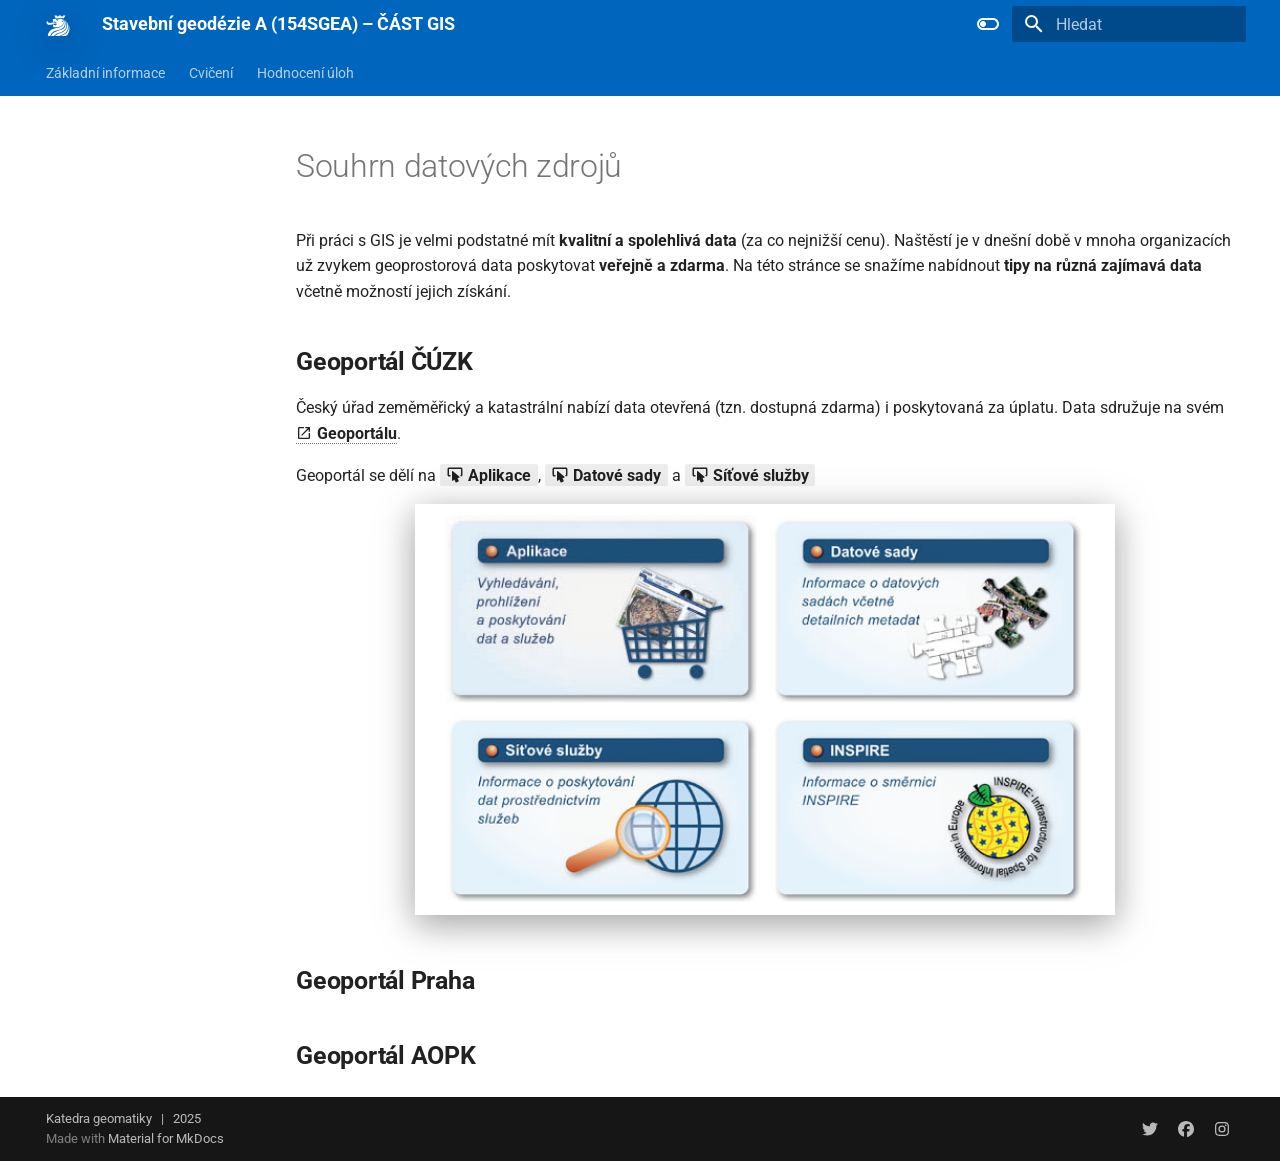
==== commit fd11242e: "Deployed 3ba7164 with MkDocs version: 1.6.1" ====
--- a/data/index.html
+++ b/data/index.html
@@ -1,7 +1,4 @@
-
-<!doctype html>
-<html lang="cs" class="no-js">
-  <head>
+<!DOCTYPE html><html lang="cs" class="no-js"><head>
     
       <meta charset="utf-8">
       <meta name="viewport" content="width=device-width,initial-scale=1">
@@ -11,8 +8,11 @@
       
       
       
+        
+      
+      
       <link rel="icon" href="../assets/favicon.png">
-      <meta name="generator" content="mkdocs-1.6.1, mkdocs-material-9.6.8">
+      <meta name="generator" content="mkdocs-1.6.1, mkdocs-material-9.7.3">
     
     
       
@@ -20,18 +20,18 @@
       
     
     
-      <link rel="stylesheet" href="../assets/stylesheets/main.8608ea7d.min.css">
-      
-        
-        <link rel="stylesheet" href="../assets/stylesheets/palette.06af60db.min.css">
-      
-      
-
-  
-  
-  
-  
-  <style>:root{--md-annotation-icon:url('data:image/svg+xml;charset=utf-8,<svg xmlns="http://www.w3.org/2000/svg" viewBox="0 0 24 24"><path d="M17 13h-4v4h-2v-4H7v-2h4V7h2v4h4m-5-9A10 10 0 0 0 2 12a10 10 0 0 0 10 10 10 10 0 0 0 10-10A10 10 0 0 0 12 2"/></svg>');}</style>
+      <link rel="stylesheet" href="../assets/stylesheets/main.484c7ddc.min.css">
+      
+        
+        <link rel="stylesheet" href="../assets/stylesheets/palette.ab4e12ef.min.css">
+      
+      
+
+  
+  
+  
+  
+  <style>:root{--md-annotation-icon:url('data:image/svg+xml;charset=utf-8,%3Csvg%20xmlns%3D%22http%3A//www.w3.org/2000/svg%22%20viewBox%3D%220%200%2024%2024%22%3E%3Cpath%20d%3D%22M17%2013h-4v4h-2v-4H7v-2h4V7h2v4h4m-5-9A10%2010%200%200%200%202%2012a10%2010%200%200%200%2010%2010%2010%2010%200%200%200%2010-10A10%2010%200%200%200%2012%202%22/%3E%3C/svg%3E');}</style>
 
 
     
@@ -43,7 +43,7 @@
         
         
         <link rel="preconnect" href="https://fonts.gstatic.com" crossorigin>
-        <link rel="stylesheet" href="https://fonts.googleapis.com/css?family=Roboto:300,300i,400,400i,700,700i%7CRoboto+Mono:400,400i,700,700i&display=fallback">
+        <link rel="stylesheet" href="https://fonts.googleapis.com/css?family=Roboto:300,300i,400,400i,700,700i%7CRoboto+Mono:400,400i,700,700i&amp;display=fallback">
         <style>:root{--md-text-font:"Roboto";--md-code-font:"Roboto Mono"}</style>
       
     
@@ -56,17 +56,17 @@
 
     
     
-    
-   <link href="../assets/stylesheets/glightbox.min.css" rel="stylesheet"/><style>
-    html.glightbox-open { overflow: initial; height: 100%; }
-    .gslide-title { margin-top: 0px; user-select: text; }
-    .gslide-desc { color: #666; user-select: text; }
-    .gslide-image img { background: white; }
-    .gscrollbar-fixer { padding-right: 15px; }
-    .gdesc-inner { font-size: 0.75rem; }
-    body[data-md-color-scheme="slate"] .gdesc-inner { background: var(--md-default-bg-color);}
-    body[data-md-color-scheme="slate"] .gslide-title { color: var(--md-default-fg-color);}
-    body[data-md-color-scheme="slate"] .gslide-desc { color: var(--md-default-fg-color);}</style> <script src="../assets/javascripts/glightbox.min.js"></script></head>
+  <link href="../assets/stylesheets/glightbox.min.css" rel="stylesheet"><script src="../assets/javascripts/glightbox.min.js"></script><style id="glightbox-style">
+            html.glightbox-open { overflow: initial; height: 100%; }
+            .gslide-title { margin-top: 0px; user-select: text; }
+            .gslide-desc { color: #666; user-select: text; }
+            .gslide-image img { background: white; }
+            .gscrollbar-fixer { padding-right: 15px; }
+            .gdesc-inner { font-size: 0.75rem; }
+            body[data-md-color-scheme="slate"] .gdesc-inner { background: var(--md-default-bg-color); }
+            body[data-md-color-scheme="slate"] .gslide-title { color: var(--md-default-fg-color); }
+            body[data-md-color-scheme="slate"] .gslide-desc { color: var(--md-default-fg-color); }
+        </style></head>
   
   
     
@@ -106,7 +106,7 @@
     </a>
     <label class="md-header__button md-icon" for="__drawer">
       
-      <svg xmlns="http://www.w3.org/2000/svg" viewBox="0 0 24 24"><path d="M3 6h18v2H3zm0 5h18v2H3zm0 5h18v2H3z"/></svg>
+      <svg xmlns="http://www.w3.org/2000/svg" viewBox="0 0 24 24"><path d="M3 6h18v2H3zm0 5h18v2H3zm0 5h18v2H3z"></path></svg>
     </label>
     <div class="md-header__title" data-md-component="header-title">
       <div class="md-header__ellipsis">
@@ -131,20 +131,20 @@
     
     
     
-    <input class="md-option" data-md-color-media="" data-md-color-scheme="default" data-md-color-primary="custom" data-md-color-accent="custom"  aria-label="Switch to dark mode"  type="radio" name="__palette" id="__palette_0">
+    <input class="md-option" data-md-color-media="" data-md-color-scheme="default" data-md-color-primary="custom" data-md-color-accent="custom" aria-label="Switch to dark mode" type="radio" name="__palette" id="__palette_0">
     
       <label class="md-header__button md-icon" title="Switch to dark mode" for="__palette_1" hidden>
-        <svg xmlns="http://www.w3.org/2000/svg" viewBox="0 0 24 24"><path d="M17 6H7c-3.31 0-6 2.69-6 6s2.69 6 6 6h10c3.31 0 6-2.69 6-6s-2.69-6-6-6m0 10H7c-2.21 0-4-1.79-4-4s1.79-4 4-4h10c2.21 0 4 1.79 4 4s-1.79 4-4 4M7 9c-1.66 0-3 1.34-3 3s1.34 3 3 3 3-1.34 3-3-1.34-3-3-3"/></svg>
+        <svg xmlns="http://www.w3.org/2000/svg" viewBox="0 0 24 24"><path d="M17 6H7c-3.31 0-6 2.69-6 6s2.69 6 6 6h10c3.31 0 6-2.69 6-6s-2.69-6-6-6m0 10H7c-2.21 0-4-1.79-4-4s1.79-4 4-4h10c2.21 0 4 1.79 4 4s-1.79 4-4 4M7 9c-1.66 0-3 1.34-3 3s1.34 3 3 3 3-1.34 3-3-1.34-3-3-3"></path></svg>
       </label>
     
   
     
     
     
-    <input class="md-option" data-md-color-media="" data-md-color-scheme="slate" data-md-color-primary="custom" data-md-color-accent="custom"  aria-label="Switch to light mode"  type="radio" name="__palette" id="__palette_1">
+    <input class="md-option" data-md-color-media="" data-md-color-scheme="slate" data-md-color-primary="custom" data-md-color-accent="custom" aria-label="Switch to light mode" type="radio" name="__palette" id="__palette_1">
     
       <label class="md-header__button md-icon" title="Switch to light mode" for="__palette_0" hidden>
-        <svg xmlns="http://www.w3.org/2000/svg" viewBox="0 0 24 24"><path d="M17 7H7a5 5 0 0 0-5 5 5 5 0 0 0 5 5h10a5 5 0 0 0 5-5 5 5 0 0 0-5-5m0 8a3 3 0 0 1-3-3 3 3 0 0 1 3-3 3 3 0 0 1 3 3 3 3 0 0 1-3 3"/></svg>
+        <svg xmlns="http://www.w3.org/2000/svg" viewBox="0 0 24 24"><path d="M17 7H7a5 5 0 0 0-5 5 5 5 0 0 0 5 5h10a5 5 0 0 0 5-5 5 5 0 0 0-5-5m0 8a3 3 0 0 1-3-3 3 3 0 0 1 3-3 3 3 0 0 1 3 3 3 3 0 0 1-3 3"></path></svg>
       </label>
     
   
@@ -156,26 +156,28 @@
     
     
     
-      <label class="md-header__button md-icon" for="__search">
-        
-        <svg xmlns="http://www.w3.org/2000/svg" viewBox="0 0 24 24"><path d="M9.5 3A6.5 6.5 0 0 1 16 9.5c0 1.61-.59 3.09-1.56 4.23l.27.27h.79l5 5-1.5 1.5-5-5v-.79l-.27-.27A6.52 6.52 0 0 1 9.5 16 6.5 6.5 0 0 1 3 9.5 6.5 6.5 0 0 1 9.5 3m0 2C7 5 5 7 5 9.5S7 14 9.5 14 14 12 14 9.5 12 5 9.5 5"/></svg>
-      </label>
-      <div class="md-search" data-md-component="search" role="dialog">
+      
+      
+        <label class="md-header__button md-icon" for="__search">
+          
+          <svg xmlns="http://www.w3.org/2000/svg" viewBox="0 0 24 24"><path d="M9.5 3A6.5 6.5 0 0 1 16 9.5c0 1.61-.59 3.09-1.56 4.23l.27.27h.79l5 5-1.5 1.5-5-5v-.79l-.27-.27A6.52 6.52 0 0 1 9.5 16 6.5 6.5 0 0 1 3 9.5 6.5 6.5 0 0 1 9.5 3m0 2C7 5 5 7 5 9.5S7 14 9.5 14 14 12 14 9.5 12 5 9.5 5"></path></svg>
+        </label>
+        <div class="md-search" data-md-component="search" role="dialog">
   <label class="md-search__overlay" for="__search"></label>
   <div class="md-search__inner" role="search">
     <form class="md-search__form" name="search">
       <input type="text" class="md-search__input" name="query" aria-label="Hledat" placeholder="Hledat" autocapitalize="off" autocorrect="off" autocomplete="off" spellcheck="false" data-md-component="search-query" required>
       <label class="md-search__icon md-icon" for="__search">
         
-        <svg xmlns="http://www.w3.org/2000/svg" viewBox="0 0 24 24"><path d="M9.5 3A6.5 6.5 0 0 1 16 9.5c0 1.61-.59 3.09-1.56 4.23l.27.27h.79l5 5-1.5 1.5-5-5v-.79l-.27-.27A6.52 6.52 0 0 1 9.5 16 6.5 6.5 0 0 1 3 9.5 6.5 6.5 0 0 1 9.5 3m0 2C7 5 5 7 5 9.5S7 14 9.5 14 14 12 14 9.5 12 5 9.5 5"/></svg>
-        
-        <svg xmlns="http://www.w3.org/2000/svg" viewBox="0 0 24 24"><path d="M20 11v2H8l5.5 5.5-1.42 1.42L4.16 12l7.92-7.92L13.5 5.5 8 11z"/></svg>
+        <svg xmlns="http://www.w3.org/2000/svg" viewBox="0 0 24 24"><path d="M9.5 3A6.5 6.5 0 0 1 16 9.5c0 1.61-.59 3.09-1.56 4.23l.27.27h.79l5 5-1.5 1.5-5-5v-.79l-.27-.27A6.52 6.52 0 0 1 9.5 16 6.5 6.5 0 0 1 3 9.5 6.5 6.5 0 0 1 9.5 3m0 2C7 5 5 7 5 9.5S7 14 9.5 14 14 12 14 9.5 12 5 9.5 5"></path></svg>
+        
+        <svg xmlns="http://www.w3.org/2000/svg" viewBox="0 0 24 24"><path d="M20 11v2H8l5.5 5.5-1.42 1.42L4.16 12l7.92-7.92L13.5 5.5 8 11z"></path></svg>
       </label>
       <nav class="md-search__options" aria-label="Vyhledávání">
         
         <button type="reset" class="md-search__icon md-icon" title="Vyčistit" aria-label="Vyčistit" tabindex="-1">
           
-          <svg xmlns="http://www.w3.org/2000/svg" viewBox="0 0 24 24"><path d="M19 6.41 17.59 5 12 10.59 6.41 5 5 6.41 10.59 12 5 17.59 6.41 19 12 13.41 17.59 19 19 17.59 13.41 12z"/></svg>
+          <svg xmlns="http://www.w3.org/2000/svg" viewBox="0 0 24 24"><path d="M19 6.41 17.59 5 12 10.59 6.41 5 5 6.41 10.59 12 5 17.59 6.41 19 12 13.41 17.59 19 19 17.59 13.41 12z"></path></svg>
         </button>
       </nav>
       
@@ -194,6 +196,7 @@
     </div>
   </div>
 </div>
+      
     
     
   </nav>
@@ -214,10 +217,12 @@
   
   
   
+  
     <li class="md-tabs__item">
       <a href=".." class="md-tabs__link">
         
   
+  
     
   
   Základní informace
@@ -231,12 +236,14 @@
   
   
   
+  
     
     
       <li class="md-tabs__item">
         <a href="../cviceni/cviceni04/" class="md-tabs__link">
           
   
+  
   Cvičení
 
         </a>
@@ -249,9 +256,11 @@
   
   
   
+  
     <li class="md-tabs__item">
       <a href="../hodnoceni/" class="md-tabs__link">
         
+  
   
     
   
@@ -273,7 +282,7 @@
           
             
               
-              <div class="md-sidebar md-sidebar--primary" data-md-component="sidebar" data-md-type="navigation" >
+              <div class="md-sidebar md-sidebar--primary" data-md-component="sidebar" data-md-type="navigation">
                 <div class="md-sidebar__scrollwrap">
                   <div class="md-sidebar__inner">
                     
@@ -306,10 +315,16 @@
       <a href=".." class="md-nav__link">
         
   
+  
   <span class="md-ellipsis">
+    
+  
     Základní informace
+  
+
     
   </span>
+  
   
 
       </a>
@@ -326,6 +341,7 @@
     
     
     
+    
       
       
         
@@ -336,16 +352,22 @@
       
         
         
-        <input class="md-nav__toggle md-toggle " type="checkbox" id="__nav_2" >
+        <input class="md-nav__toggle md-toggle " type="checkbox" id="__nav_2">
         
           
           <label class="md-nav__link" for="__nav_2" id="__nav_2_label" tabindex="0">
             
   
+  
   <span class="md-ellipsis">
+    
+  
     Cvičení
+  
+
     
   </span>
+  
   
 
             <span class="md-nav__icon md-icon"></span>
@@ -354,7 +376,11 @@
         <nav class="md-nav" data-md-level="1" aria-labelledby="__nav_2_label" aria-expanded="false">
           <label class="md-nav__title" for="__nav_2">
             <span class="md-nav__icon md-icon"></span>
-            Cvičení
+            
+  
+    Cvičení
+  
+
           </label>
           <ul class="md-nav__list" data-md-scrollfix>
             
@@ -368,12 +394,18 @@
       <a href="../cviceni/cviceni04/" class="md-nav__link">
         
   
-    <svg xmlns="http://www.w3.org/2000/svg" viewBox="0 0 24 24"><path d="M15 17h-2v-4H9V7h2v4h2V7h2m4-4H5a2 2 0 0 0-2 2v14a2 2 0 0 0 2 2h14a2 2 0 0 0 2-2V5a2 2 0 0 0-2-2"/></svg>
+  
+    <svg xmlns="http://www.w3.org/2000/svg" viewBox="0 0 24 24"><path d="M15 10.5a1.5 1.5 0 0 1-1.5 1.5c.84 0 1.5.67 1.5 1.5V15c0 1.11-.89 2-2 2H9v-2h4v-2h-2v-2h2V9H9V7h4c1.11 0 2 .89 2 2m4-6H5c-1.09 0-2 .9-2 2v14a2 2 0 0 0 2 2h14a2 2 0 0 0 2-2V5a2 2 0 0 0-2-2"></path></svg>
   
   <span class="md-ellipsis">
+    
+  
     Práce s webovými mapovými službami
+  
+
     
   </span>
+  
   
 
       </a>
@@ -392,12 +424,18 @@
       <a href="../cviceni/cviceni05/" class="md-nav__link">
         
   
-    <svg xmlns="http://www.w3.org/2000/svg" viewBox="0 0 24 24"><path d="M15 9h-4v2h2a2 2 0 0 1 2 2v2a2 2 0 0 1-2 2H9v-2h4v-2H9V7h6m4-4H5a2 2 0 0 0-2 2v14a2 2 0 0 0 2 2h14a2 2 0 0 0 2-2V5a2 2 0 0 0-2-2"/></svg>
+  
+    <svg xmlns="http://www.w3.org/2000/svg" viewBox="0 0 24 24"><path d="M15 17h-2v-4H9V7h2v4h2V7h2m4-4H5a2 2 0 0 0-2 2v14a2 2 0 0 0 2 2h14a2 2 0 0 0 2-2V5a2 2 0 0 0-2-2"></path></svg>
   
   <span class="md-ellipsis">
-    Tvorba webové mapy, export dat
+    
+  
+    Tvorba webové mapy
+  
+
     
   </span>
+  
   
 
       </a>
@@ -423,10 +461,16 @@
       <a href="../hodnoceni/" class="md-nav__link">
         
   
+  
   <span class="md-ellipsis">
+    
+  
     Hodnocení úloh
+  
+
     
   </span>
+  
   
 
       </a>
@@ -444,6 +488,7 @@
           
           
             <div class="md-content" data-md-component="content">
+              
               <article class="md-content__inner md-typeset">
                 
                   
@@ -454,8 +499,8 @@
 <p>Při práci s GIS je velmi podstatné mít <strong>kvalitní a spolehlivá data</strong> (za co nejnižší cenu). Naštěstí je v dnešní době v mnoha organizacích už zvykem geoprostorová data poskytovat <strong>veřejně a zdarma</strong>. Na této stránce se snažíme nabídnout <strong>tipy na různá zajímavá data</strong> včetně možností jejich získání.</p>
 <h2 id="geoportal-cuzk">Geoportál ČÚZK</h2>
 <p>Český úřad zeměměřický a katastrální nabízí data otevřená (tzn. dostupná zdarma) i poskytovaná za úplatu. Data sdružuje na svém <strong class="color_def underlined_dotted external_link_icon" target="_blank">Geoportálu</strong>.</p>
-<p>Geoportál se dělí na <strong class="bg"><span class="twemoji"><svg xmlns="http://www.w3.org/2000/svg" viewBox="0 0 24 24"><path d="M18.1 15.3c-.1.1-.3.2-.4.3l-2.4.4 1.7 3.6c.2.4 0 .8-.4 1l-2.8 1.3c-.1.1-.2.1-.3.1-.3 0-.6-.2-.7-.4L11.2 18l-1.9 1.5c-.1.1-.3.2-.5.2-.4 0-.8-.3-.8-.8V7.5c0-.5.3-.8.8-.8.2 0 .4.1.5.2l8.7 7.4c.3.2.4.7.1 1M6 12H4V4h16v8h-1.6l2.2 1.9c.8-.3 1.3-1 1.3-1.9V4c0-1.1-.9-2-2-2H4c-1.1 0-2 .9-2 2v8c0 1.1.9 2 2 2h2z"/></svg></span> Aplikace</strong>, <strong class="bg"><span class="twemoji"><svg xmlns="http://www.w3.org/2000/svg" viewBox="0 0 24 24"><path d="M18.1 15.3c-.1.1-.3.2-.4.3l-2.4.4 1.7 3.6c.2.4 0 .8-.4 1l-2.8 1.3c-.1.1-.2.1-.3.1-.3 0-.6-.2-.7-.4L11.2 18l-1.9 1.5c-.1.1-.3.2-.5.2-.4 0-.8-.3-.8-.8V7.5c0-.5.3-.8.8-.8.2 0 .4.1.5.2l8.7 7.4c.3.2.4.7.1 1M6 12H4V4h16v8h-1.6l2.2 1.9c.8-.3 1.3-1 1.3-1.9V4c0-1.1-.9-2-2-2H4c-1.1 0-2 .9-2 2v8c0 1.1.9 2 2 2h2z"/></svg></span> Datové sady</strong> a <strong class="bg"><span class="twemoji"><svg xmlns="http://www.w3.org/2000/svg" viewBox="0 0 24 24"><path d="M18.1 15.3c-.1.1-.3.2-.4.3l-2.4.4 1.7 3.6c.2.4 0 .8-.4 1l-2.8 1.3c-.1.1-.2.1-.3.1-.3 0-.6-.2-.7-.4L11.2 18l-1.9 1.5c-.1.1-.3.2-.5.2-.4 0-.8-.3-.8-.8V7.5c0-.5.3-.8.8-.8.2 0 .4.1.5.2l8.7 7.4c.3.2.4.7.1 1M6 12H4V4h16v8h-1.6l2.2 1.9c.8-.3 1.3-1 1.3-1.9V4c0-1.1-.9-2-2-2H4c-1.1 0-2 .9-2 2v8c0 1.1.9 2 2 2h2z"/></svg></span> Síťové služby</strong></p>
-<p align="center"><a class="glightbox" href="../assets/data/img01.png" data-type="image" data-width="100%" data-height="auto" data-desc-position="bottom"><img alt="" src="../assets/data/img01.png" width="700px" /></a></p>
+<p>Geoportál se dělí na <strong class="bg"><span class="twemoji"><svg xmlns="http://www.w3.org/2000/svg" viewBox="0 0 24 24"><path d="M18.1 15.3c-.1.1-.3.2-.4.3l-2.4.4 1.7 3.6c.2.4 0 .8-.4 1l-2.8 1.3c-.1.1-.2.1-.3.1-.3 0-.6-.2-.7-.4L11.2 18l-1.9 1.5c-.1.1-.3.2-.5.2-.4 0-.8-.3-.8-.8V7.5c0-.5.3-.8.8-.8.2 0 .4.1.5.2l8.7 7.4c.3.2.4.7.1 1M6 12H4V4h16v8h-1.6l2.2 1.9c.8-.3 1.3-1 1.3-1.9V4c0-1.1-.9-2-2-2H4c-1.1 0-2 .9-2 2v8c0 1.1.9 2 2 2h2z"></path></svg></span> Aplikace</strong>, <strong class="bg"><span class="twemoji"><svg xmlns="http://www.w3.org/2000/svg" viewBox="0 0 24 24"><path d="M18.1 15.3c-.1.1-.3.2-.4.3l-2.4.4 1.7 3.6c.2.4 0 .8-.4 1l-2.8 1.3c-.1.1-.2.1-.3.1-.3 0-.6-.2-.7-.4L11.2 18l-1.9 1.5c-.1.1-.3.2-.5.2-.4 0-.8-.3-.8-.8V7.5c0-.5.3-.8.8-.8.2 0 .4.1.5.2l8.7 7.4c.3.2.4.7.1 1M6 12H4V4h16v8h-1.6l2.2 1.9c.8-.3 1.3-1 1.3-1.9V4c0-1.1-.9-2-2-2H4c-1.1 0-2 .9-2 2v8c0 1.1.9 2 2 2h2z"></path></svg></span> Datové sady</strong> a <strong class="bg"><span class="twemoji"><svg xmlns="http://www.w3.org/2000/svg" viewBox="0 0 24 24"><path d="M18.1 15.3c-.1.1-.3.2-.4.3l-2.4.4 1.7 3.6c.2.4 0 .8-.4 1l-2.8 1.3c-.1.1-.2.1-.3.1-.3 0-.6-.2-.7-.4L11.2 18l-1.9 1.5c-.1.1-.3.2-.5.2-.4 0-.8-.3-.8-.8V7.5c0-.5.3-.8.8-.8.2 0 .4.1.5.2l8.7 7.4c.3.2.4.7.1 1M6 12H4V4h16v8h-1.6l2.2 1.9c.8-.3 1.3-1 1.3-1.9V4c0-1.1-.9-2-2-2H4c-1.1 0-2 .9-2 2v8c0 1.1.9 2 2 2h2z"></path></svg></span> Síťové služby</strong></p>
+<p align="center"><a class="glightbox" data-type="image" data-width="100%" data-height="auto" href="../assets/data/img01.png" data-desc-position="bottom"><img alt="" src="../assets/data/img01.png" width="700px"></a></p>
 <h2 id="geoportal-praha">Geoportál Praha</h2>
 <h2 id="geoportal-aopk">Geoportál AOPK</h2>
 
@@ -482,7 +527,7 @@
         
           <button type="button" class="md-top md-icon" data-md-component="top" hidden>
   
-  <svg xmlns="http://www.w3.org/2000/svg" viewBox="0 0 24 24"><path d="M13 20h-2V8l-5.5 5.5-1.42-1.42L12 4.16l7.92 7.92-1.42 1.42L13 8z"/></svg>
+  <svg xmlns="http://www.w3.org/2000/svg" viewBox="0 0 24 24"><path d="M13 20h-2V8l-5.5 5.5-1.42-1.42L12 4.16l7.92 7.92-1.42 1.42L13 8z"></path></svg>
   Zpět na začátek
 </button>
         
@@ -506,7 +551,8 @@
   
 </div>
       
-        <div class="md-social">
+        
+<div class="md-social">
   
     
     
@@ -516,7 +562,7 @@
       
     
     <a href="https://twitter.com/CTUGeomatics" target="_blank" rel="noopener" title="twitter.com" class="md-social__link">
-      <svg xmlns="http://www.w3.org/2000/svg" viewBox="0 0 512 512"><!--! Font Awesome Free 6.7.2 by @fontawesome - https://fontawesome.com License - https://fontawesome.com/license/free (Icons: CC BY 4.0, Fonts: SIL OFL 1.1, Code: MIT License) Copyright 2024 Fonticons, Inc.--><path d="M459.37 151.716c.325 4.548.325 9.097.325 13.645 0 138.72-105.583 298.558-298.558 298.558-59.452 0-114.68-17.219-161.137-47.106 8.447.974 16.568 1.299 25.34 1.299 49.055 0 94.213-16.568 130.274-44.832-46.132-.975-84.792-31.188-98.112-72.772 6.498.974 12.995 1.624 19.818 1.624 9.421 0 18.843-1.3 27.614-3.573-48.081-9.747-84.143-51.98-84.143-102.985v-1.299c13.969 7.797 30.214 12.67 47.431 13.319-28.264-18.843-46.781-51.005-46.781-87.391 0-19.492 5.197-37.36 14.294-52.954 51.655 63.675 129.3 105.258 216.365 109.807-1.624-7.797-2.599-15.918-2.599-24.04 0-57.828 46.782-104.934 104.934-104.934 30.213 0 57.502 12.67 76.67 33.137 23.715-4.548 46.456-13.32 66.599-25.34-7.798 24.366-24.366 44.833-46.132 57.827 21.117-2.273 41.584-8.122 60.426-16.243-14.292 20.791-32.161 39.308-52.628 54.253"/></svg>
+      <svg xmlns="http://www.w3.org/2000/svg" viewBox="0 0 512 512"><!--! Font Awesome Free 7.1.0 by @fontawesome - https://fontawesome.com License - https://fontawesome.com/license/free (Icons: CC BY 4.0, Fonts: SIL OFL 1.1, Code: MIT License) Copyright 2025 Fonticons, Inc.--><path d="M459.4 151.7c.3 4.5.3 9.1.3 13.6 0 138.7-105.6 298.6-298.6 298.6-59.5 0-114.7-17.2-161.1-47.1 8.4 1 16.6 1.3 25.3 1.3 49.1 0 94.2-16.6 130.3-44.8-46.1-1-84.8-31.2-98.1-72.8 6.5 1 13 1.6 19.8 1.6 9.4 0 18.8-1.3 27.6-3.6-48.1-9.7-84.1-52-84.1-103v-1.3c14 7.8 30.2 12.7 47.4 13.3-28.3-18.8-46.8-51-46.8-87.4 0-19.5 5.2-37.4 14.3-53C87.4 130.8 165 172.4 252.1 176.9c-1.6-7.8-2.6-15.9-2.6-24C249.5 95.1 296.3 48 354.4 48c30.2 0 57.5 12.7 76.7 33.1 23.7-4.5 46.5-13.3 66.6-25.3-7.8 24.4-24.4 44.8-46.1 57.8 21.1-2.3 41.6-8.1 60.4-16.2-14.3 20.8-32.2 39.3-52.6 54.3"></path></svg>
     </a>
   
     
@@ -527,7 +573,7 @@
       
     
     <a href="https://www.facebook.com/geomatics.ctu" target="_blank" rel="noopener" title="www.facebook.com" class="md-social__link">
-      <svg xmlns="http://www.w3.org/2000/svg" viewBox="0 0 512 512"><!--! Font Awesome Free 6.7.2 by @fontawesome - https://fontawesome.com License - https://fontawesome.com/license/free (Icons: CC BY 4.0, Fonts: SIL OFL 1.1, Code: MIT License) Copyright 2024 Fonticons, Inc.--><path d="M512 256C512 114.6 397.4 0 256 0S0 114.6 0 256c0 120 82.7 220.8 194.2 248.5V334.2h-52.8V256h52.8v-33.7c0-87.1 39.4-127.5 125-127.5 16.2 0 44.2 3.2 55.7 6.4V172c-6-.6-16.5-1-29.6-1-42 0-58.2 15.9-58.2 57.2V256h83.6l-14.4 78.2H287v175.9C413.8 494.8 512 386.9 512 256"/></svg>
+      <svg xmlns="http://www.w3.org/2000/svg" viewBox="0 0 512 512"><!--! Font Awesome Free 7.1.0 by @fontawesome - https://fontawesome.com License - https://fontawesome.com/license/free (Icons: CC BY 4.0, Fonts: SIL OFL 1.1, Code: MIT License) Copyright 2025 Fonticons, Inc.--><path d="M512 256C512 114.6 397.4 0 256 0S0 114.6 0 256c0 120 82.7 220.8 194.2 248.5V334.2h-52.8V256h52.8v-33.7c0-87.1 39.4-127.5 125-127.5 16.2 0 44.2 3.2 55.7 6.4V172c-6-.6-16.5-1-29.6-1-42 0-58.2 15.9-58.2 57.2V256h83.6l-14.4 78.2H287v175.9C413.8 494.8 512 386.9 512 256"></path></svg>
     </a>
   
     
@@ -538,7 +584,7 @@
       
     
     <a href="https://www.instagram.com/geomatics.ctu" target="_blank" rel="noopener" title="www.instagram.com" class="md-social__link">
-      <svg xmlns="http://www.w3.org/2000/svg" viewBox="0 0 448 512"><!--! Font Awesome Free 6.7.2 by @fontawesome - https://fontawesome.com License - https://fontawesome.com/license/free (Icons: CC BY 4.0, Fonts: SIL OFL 1.1, Code: MIT License) Copyright 2024 Fonticons, Inc.--><path d="M224.1 141c-63.6 0-114.9 51.3-114.9 114.9s51.3 114.9 114.9 114.9S339 319.5 339 255.9 287.7 141 224.1 141m0 189.6c-41.1 0-74.7-33.5-74.7-74.7s33.5-74.7 74.7-74.7 74.7 33.5 74.7 74.7-33.6 74.7-74.7 74.7m146.4-194.3c0 14.9-12 26.8-26.8 26.8-14.9 0-26.8-12-26.8-26.8s12-26.8 26.8-26.8 26.8 12 26.8 26.8m76.1 27.2c-1.7-35.9-9.9-67.7-36.2-93.9-26.2-26.2-58-34.4-93.9-36.2-37-2.1-147.9-2.1-184.9 0-35.8 1.7-67.6 9.9-93.9 36.1s-34.4 58-36.2 93.9c-2.1 37-2.1 147.9 0 184.9 1.7 35.9 9.9 67.7 36.2 93.9s58 34.4 93.9 36.2c37 2.1 147.9 2.1 184.9 0 35.9-1.7 67.7-9.9 93.9-36.2 26.2-26.2 34.4-58 36.2-93.9 2.1-37 2.1-147.8 0-184.8M398.8 388c-7.8 19.6-22.9 34.7-42.6 42.6-29.5 11.7-99.5 9-132.1 9s-102.7 2.6-132.1-9c-19.6-7.8-34.7-22.9-42.6-42.6-11.7-29.5-9-99.5-9-132.1s-2.6-102.7 9-132.1c7.8-19.6 22.9-34.7 42.6-42.6 29.5-11.7 99.5-9 132.1-9s102.7-2.6 132.1 9c19.6 7.8 34.7 22.9 42.6 42.6 11.7 29.5 9 99.5 9 132.1s2.7 102.7-9 132.1"/></svg>
+      <svg xmlns="http://www.w3.org/2000/svg" viewBox="0 0 448 512"><!--! Font Awesome Free 7.1.0 by @fontawesome - https://fontawesome.com License - https://fontawesome.com/license/free (Icons: CC BY 4.0, Fonts: SIL OFL 1.1, Code: MIT License) Copyright 2025 Fonticons, Inc.--><path d="M224.3 141a115 115 0 1 0-.6 230 115 115 0 1 0 .6-230m-.6 40.4a74.6 74.6 0 1 1 .6 149.2 74.6 74.6 0 1 1-.6-149.2m93.4-45.1a26.8 26.8 0 1 1 53.6 0 26.8 26.8 0 1 1-53.6 0m129.7 27.2c-1.7-35.9-9.9-67.7-36.2-93.9-26.2-26.2-58-34.4-93.9-36.2-37-2.1-147.9-2.1-184.9 0-35.8 1.7-67.6 9.9-93.9 36.1s-34.4 58-36.2 93.9c-2.1 37-2.1 147.9 0 184.9 1.7 35.9 9.9 67.7 36.2 93.9s58 34.4 93.9 36.2c37 2.1 147.9 2.1 184.9 0 35.9-1.7 67.7-9.9 93.9-36.2 26.2-26.2 34.4-58 36.2-93.9 2.1-37 2.1-147.8 0-184.8M399 388c-7.8 19.6-22.9 34.7-42.6 42.6-29.5 11.7-99.5 9-132.1 9s-102.7 2.6-132.1-9c-19.6-7.8-34.7-22.9-42.6-42.6-11.7-29.5-9-99.5-9-132.1s-2.6-102.7 9-132.1c7.8-19.6 22.9-34.7 42.6-42.6 29.5-11.7 99.5-9 132.1-9s102.7-2.6 132.1 9c19.6 7.8 34.7 22.9 42.6 42.6 11.7 29.5 9 99.5 9 132.1s2.7 102.7-9 132.1"></path></svg>
     </a>
   
 </div>
@@ -553,13 +599,16 @@
     </div>
     
     
-    <script id="__config" type="application/json">{"base": "..", "features": ["navigation.tabs", "navigation.sections", "toc.integrate", "navigation.top", "search.suggest", "search.highlight", "content.tabs.link", "content.code.annotation", "content.code.copy", "content.tooltips"], "search": "../assets/javascripts/workers/search.f8cc74c7.min.js", "translations": {"clipboard.copied": "Zkop\u00edrov\u00e1no do schr\u00e1nky", "clipboard.copy": "Kop\u00edrovat do schr\u00e1nky", "search.result.more.one": "1 dal\u0161\u00ed na t\u00e9to str\u00e1nce", "search.result.more.other": "# v\u00edce na t\u00e9to str\u00e1nce", "search.result.none": "Nenalezeny \u017e\u00e1dn\u00e9 dokumenty", "search.result.one": "Nalezen\u00fd dokument: 1", "search.result.other": "Nalezen\u00e9 dokumenty: #", "search.result.placeholder": "Pi\u0161te co se m\u00e1 vyhledat", "search.result.term.missing": "Chyb\u011bj\u00edc\u00ed", "select.version": "Vyberte verzi"}}</script>
-    
-    
-      <script src="../assets/javascripts/bundle.c8b220af.min.js"></script>
-      
-    
-  <script id="init-glightbox">const lightbox = GLightbox({"touchNavigation": true, "loop": false, "zoomable": true, "draggable": true, "openEffect": "zoom", "closeEffect": "zoom", "slideEffect": "slide"});
-document$.subscribe(() => { lightbox.reload() });
-</script></body>
-</html>+    
+      
+      
+      <script id="__config" type="application/json">{"annotate": null, "base": "..", "features": ["navigation.tabs", "navigation.sections", "toc.integrate", "navigation.top", "search.suggest", "search.highlight", "content.tabs.link", "content.code.annotation", "content.code.copy", "content.tooltips"], "search": "../assets/javascripts/workers/search.2c215733.min.js", "tags": null, "translations": {"clipboard.copied": "Zkop\u00edrov\u00e1no do schr\u00e1nky", "clipboard.copy": "Kop\u00edrovat do schr\u00e1nky", "search.result.more.one": "1 dal\u0161\u00ed na t\u00e9to str\u00e1nce", "search.result.more.other": "# v\u00edce na t\u00e9to str\u00e1nce", "search.result.none": "Nenalezeny \u017e\u00e1dn\u00e9 dokumenty", "search.result.one": "Nalezen\u00fd dokument: 1", "search.result.other": "Nalezen\u00e9 dokumenty: #", "search.result.placeholder": "Pi\u0161te co se m\u00e1 vyhledat", "search.result.term.missing": "Chyb\u011bj\u00edc\u00ed", "select.version": "Vyberte verzi"}, "version": null}</script>
+    
+    
+      <script src="../assets/javascripts/bundle.79ae519e.min.js"></script>
+      
+    
+  
+<script id="init-glightbox">const lightbox = GLightbox({"touchNavigation": true, "loop": false, "zoomable": true, "draggable": true, "openEffect": "zoom", "closeEffect": "zoom", "slideEffect": "slide"});
+document$.subscribe(()=>{ lightbox.reload(); });
+</script></body></html>
--- a/assets/stylesheets/main.484c7ddc.min.css
+++ b/assets/stylesheets/main.484c7ddc.min.css
@@ -0,0 +1 @@
+@charset "UTF-8";html{-webkit-text-size-adjust:none;-moz-text-size-adjust:none;text-size-adjust:none;box-sizing:border-box}*,:after,:before{box-sizing:inherit}@media (prefers-reduced-motion){*,:after,:before{transition:none!important}}body{margin:0}a,button,input,label{-webkit-tap-highlight-color:transparent}a{color:inherit;text-decoration:none}hr{border:0;box-sizing:initial;display:block;height:.05rem;overflow:visible;padding:0}small{font-size:80%}sub,sup{line-height:1em}img{border-style:none}table{border-collapse:initial;border-spacing:0}td,th{font-weight:400;vertical-align:top}button{background:#0000;border:0;font-family:inherit;font-size:inherit;margin:0;padding:0}input{border:0;outline:none}:root{--md-primary-fg-color:#4051b5;--md-primary-fg-color--light:#5d6cc0;--md-primary-fg-color--dark:#303fa1;--md-primary-bg-color:#fff;--md-primary-bg-color--light:#ffffffb3;--md-accent-fg-color:#526cfe;--md-accent-fg-color--transparent:#526cfe1a;--md-accent-bg-color:#fff;--md-accent-bg-color--light:#ffffffb3}[data-md-color-scheme=default]{color-scheme:light}[data-md-color-scheme=default] img[src$="#gh-dark-mode-only"],[data-md-color-scheme=default] img[src$="#only-dark"]{display:none}:root,[data-md-color-scheme=default]{--md-hue:225deg;--md-default-fg-color:#000000de;--md-default-fg-color--light:#0000008a;--md-default-fg-color--lighter:#00000052;--md-default-fg-color--lightest:#00000012;--md-default-bg-color:#fff;--md-default-bg-color--light:#ffffffb3;--md-default-bg-color--lighter:#ffffff4d;--md-default-bg-color--lightest:#ffffff1f;--md-code-fg-color:#36464e;--md-code-bg-color:#f5f5f5;--md-code-bg-color--light:#f5f5f5b3;--md-code-bg-color--lighter:#f5f5f54d;--md-code-hl-color:#4287ff;--md-code-hl-color--light:#4287ff1a;--md-code-hl-number-color:#d52a2a;--md-code-hl-special-color:#db1457;--md-code-hl-function-color:#a846b9;--md-code-hl-constant-color:#6e59d9;--md-code-hl-keyword-color:#3f6ec6;--md-code-hl-string-color:#1c7d4d;--md-code-hl-name-color:var(--md-code-fg-color);--md-code-hl-operator-color:var(--md-default-fg-color--light);--md-code-hl-punctuation-color:var(--md-default-fg-color--light);--md-code-hl-comment-color:var(--md-default-fg-color--light);--md-code-hl-generic-color:var(--md-default-fg-color--light);--md-code-hl-variable-color:var(--md-default-fg-color--light);--md-typeset-color:var(--md-default-fg-color);--md-typeset-a-color:var(--md-primary-fg-color);--md-typeset-del-color:#f5503d26;--md-typeset-ins-color:#0bd57026;--md-typeset-kbd-color:#fafafa;--md-typeset-kbd-accent-color:#fff;--md-typeset-kbd-border-color:#b8b8b8;--md-typeset-mark-color:#ffff0080;--md-typeset-table-color:#0000001f;--md-typeset-table-color--light:rgba(0,0,0,.035);--md-admonition-fg-color:var(--md-default-fg-color);--md-admonition-bg-color:var(--md-default-bg-color);--md-warning-fg-color:#000000de;--md-warning-bg-color:#ff9;--md-footer-fg-color:#fff;--md-footer-fg-color--light:#ffffffb3;--md-footer-fg-color--lighter:#ffffff73;--md-footer-bg-color:#000000de;--md-footer-bg-color--dark:#00000052;--md-shadow-z1:0 0.2rem 0.5rem #0000000d,0 0 0.05rem #0000001a;--md-shadow-z2:0 0.2rem 0.5rem #0000001a,0 0 0.05rem #00000040;--md-shadow-z3:0 0.2rem 0.5rem #0003,0 0 0.05rem #00000059}.md-icon svg{fill:currentcolor;display:block;height:1.2rem;width:1.2rem}body{-webkit-font-smoothing:antialiased;-moz-osx-font-smoothing:grayscale;--md-text-font-family:var(--md-text-font,_),-apple-system,BlinkMacSystemFont,Helvetica,Arial,sans-serif;--md-code-font-family:var(--md-code-font,_),SFMono-Regular,Consolas,Menlo,monospace}aside,body,input{font-feature-settings:"kern","liga";color:var(--md-typeset-color);font-family:var(--md-text-font-family)}code,kbd,pre{font-feature-settings:"kern";font-family:var(--md-code-font-family)}:root{--md-typeset-table-sort-icon:url('data:image/svg+xml;charset=utf-8,<svg xmlns="http://www.w3.org/2000/svg" viewBox="0 0 24 24"><path d="m18 21-4-4h3V7h-3l4-4 4 4h-3v10h3M2 19v-2h10v2M2 13v-2h7v2M2 7V5h4v2z"/></svg>');--md-typeset-table-sort-icon--asc:url('data:image/svg+xml;charset=utf-8,<svg xmlns="http://www.w3.org/2000/svg" viewBox="0 0 24 24"><path d="M19 17h3l-4 4-4-4h3V3h2M2 17h10v2H2M6 5v2H2V5m0 6h7v2H2z"/></svg>');--md-typeset-table-sort-icon--desc:url('data:image/svg+xml;charset=utf-8,<svg xmlns="http://www.w3.org/2000/svg" viewBox="0 0 24 24"><path d="M19 7h3l-4-4-4 4h3v14h2M2 17h10v2H2M6 5v2H2V5m0 6h7v2H2z"/></svg>')}.md-typeset{-webkit-print-color-adjust:exact;color-adjust:exact;font-size:.8rem;line-height:1.6;overflow-wrap:break-word}@media print{.md-typeset{font-size:.68rem}}.md-typeset blockquote,.md-typeset dl,.md-typeset figure,.md-typeset ol,.md-typeset pre,.md-typeset ul{margin-bottom:1em;margin-top:1em}.md-typeset h1{color:var(--md-default-fg-color--light);font-size:2em;line-height:1.3;margin:0 0 1.25em}.md-typeset h1,.md-typeset h2{font-weight:300;letter-spacing:-.01em}.md-typeset h2{font-size:1.5625em;line-height:1.4;margin:1.6em 0 .64em}.md-typeset h3{font-size:1.25em;font-weight:400;letter-spacing:-.01em;line-height:1.5;margin:1.6em 0 .8em}.md-typeset h2+h3{margin-top:.8em}.md-typeset h4{font-weight:700;letter-spacing:-.01em;margin:1em 0}.md-typeset h5,.md-typeset h6{color:var(--md-default-fg-color--light);font-size:.8em;font-weight:700;letter-spacing:-.01em;margin:1.25em 0}.md-typeset h5{text-transform:uppercase}.md-typeset h5 code{text-transform:none}.md-typeset hr{border-bottom:.05rem solid var(--md-default-fg-color--lightest);display:flow-root;margin:1.5em 0}.md-typeset a{color:var(--md-typeset-a-color);word-break:break-word}.md-typeset a,.md-typeset a:before{transition:color 125ms}.md-typeset a:focus,.md-typeset a:hover{color:var(--md-accent-fg-color)}.md-typeset a:focus code,.md-typeset a:hover code{background-color:var(--md-accent-fg-color--transparent);color:var(--md-accent-fg-color)}.md-typeset a code{color:var(--md-typeset-a-color)}.md-typeset a.focus-visible{outline-color:var(--md-accent-fg-color);outline-offset:.2rem}.md-typeset code,.md-typeset kbd,.md-typeset pre{color:var(--md-code-fg-color);direction:ltr;font-variant-ligatures:none;transition:background-color 125ms}@media print{.md-typeset code,.md-typeset kbd,.md-typeset pre{white-space:pre-wrap}}.md-typeset code{background-color:var(--md-code-bg-color);border-radius:.1rem;-webkit-box-decoration-break:clone;box-decoration-break:clone;font-size:.85em;padding:0 .2941176471em;transition:color 125ms,background-color 125ms;word-break:break-word}.md-typeset code:not(.focus-visible){-webkit-tap-highlight-color:transparent;outline:none}.md-typeset pre{display:flow-root;line-height:1.4;position:relative}.md-typeset pre>code{-webkit-box-decoration-break:slice;box-decoration-break:slice;box-shadow:none;display:block;margin:0;outline-color:var(--md-accent-fg-color);overflow:auto;padding:.7720588235em 1.1764705882em;scrollbar-color:var(--md-default-fg-color--lighter) #0000;scrollbar-width:thin;touch-action:auto;word-break:normal}.md-typeset pre>code:hover{scrollbar-color:var(--md-accent-fg-color) #0000}.md-typeset pre>code::-webkit-scrollbar{height:.2rem;width:.2rem}.md-typeset pre>code::-webkit-scrollbar-thumb{background-color:var(--md-default-fg-color--lighter)}.md-typeset pre>code::-webkit-scrollbar-thumb:hover{background-color:var(--md-accent-fg-color)}.md-typeset kbd{background-color:var(--md-typeset-kbd-color);border-radius:.1rem;box-shadow:0 .1rem 0 .05rem var(--md-typeset-kbd-border-color),0 .1rem 0 var(--md-typeset-kbd-border-color),0 -.1rem .2rem var(--md-typeset-kbd-accent-color) inset;color:var(--md-default-fg-color);display:inline-block;font-size:.75em;padding:0 .6666666667em;vertical-align:text-top;word-break:break-word}.md-typeset mark{background-color:var(--md-typeset-mark-color);-webkit-box-decoration-break:clone;box-decoration-break:clone;color:inherit;word-break:break-word}.md-typeset abbr{cursor:help;text-decoration:none}.md-typeset [data-preview],.md-typeset abbr{border-bottom:.05rem dotted var(--md-default-fg-color--light)}.md-typeset small{opacity:.75}[dir=ltr] .md-typeset sub,[dir=ltr] .md-typeset sup{margin-left:.078125em}[dir=rtl] .md-typeset sub,[dir=rtl] .md-typeset sup{margin-right:.078125em}[dir=ltr] .md-typeset blockquote{padding-left:.6rem}[dir=rtl] .md-typeset blockquote{padding-right:.6rem}[dir=ltr] .md-typeset blockquote{border-left:.2rem solid var(--md-default-fg-color--lighter)}[dir=rtl] .md-typeset blockquote{border-right:.2rem solid var(--md-default-fg-color--lighter)}.md-typeset blockquote{color:var(--md-default-fg-color--light);margin-left:0;margin-right:0}.md-typeset ul{list-style-type:disc}.md-typeset ul[type]{list-style-type:revert-layer}[dir=ltr] .md-typeset ol,[dir=ltr] .md-typeset ul{margin-left:.625em}[dir=rtl] .md-typeset ol,[dir=rtl] .md-typeset ul{margin-right:.625em}.md-typeset ol,.md-typeset ul{padding:0}.md-typeset ol:not([hidden]),.md-typeset ul:not([hidden]){display:flow-root}.md-typeset ol ol,.md-typeset ul ol{list-style-type:lower-alpha}.md-typeset ol ol ol,.md-typeset ul ol ol{list-style-type:lower-roman}.md-typeset ol ol ol ol,.md-typeset ul ol ol ol{list-style-type:upper-alpha}.md-typeset ol ol ol ol ol,.md-typeset ul ol ol ol ol{list-style-type:upper-roman}.md-typeset ol[type],.md-typeset ul[type]{list-style-type:revert-layer}[dir=ltr] .md-typeset ol li,[dir=ltr] .md-typeset ul li{margin-left:1.25em}[dir=rtl] .md-typeset ol li,[dir=rtl] .md-typeset ul li{margin-right:1.25em}.md-typeset ol li,.md-typeset ul li{margin-bottom:.5em}.md-typeset ol li blockquote,.md-typeset ol li p,.md-typeset ul li blockquote,.md-typeset ul li p{margin:.5em 0}.md-typeset ol li:last-child,.md-typeset ul li:last-child{margin-bottom:0}[dir=ltr] .md-typeset ol li ol,[dir=ltr] .md-typeset ol li ul,[dir=ltr] .md-typeset ul li ol,[dir=ltr] .md-typeset ul li ul{margin-left:.625em}[dir=rtl] .md-typeset ol li ol,[dir=rtl] .md-typeset ol li ul,[dir=rtl] .md-typeset ul li ol,[dir=rtl] .md-typeset ul li ul{margin-right:.625em}.md-typeset ol li ol,.md-typeset ol li ul,.md-typeset ul li ol,.md-typeset ul li ul{margin-bottom:.5em;margin-top:.5em}[dir=ltr] .md-typeset dd{margin-left:1.875em}[dir=rtl] .md-typeset dd{margin-right:1.875em}.md-typeset dd{margin-bottom:1.5em;margin-top:1em}.md-typeset img,.md-typeset svg,.md-typeset video{height:auto;max-width:100%}.md-typeset img[align=left]{margin:1em 1em 1em 0}.md-typeset img[align=right]{margin:1em 0 1em 1em}.md-typeset img[align]:only-child{margin-top:0}.md-typeset figure{display:flow-root;margin:1em auto;max-width:100%;text-align:center;width:fit-content}.md-typeset figure img{display:block;margin:0 auto}.md-typeset figcaption{font-style:italic;margin:1em auto;max-width:24rem}.md-typeset iframe{max-width:100%}.md-typeset table:not([class]){background-color:var(--md-default-bg-color);border:.05rem solid var(--md-typeset-table-color);border-radius:.1rem;display:inline-block;font-size:.64rem;max-width:100%;overflow:auto;touch-action:auto}@media print{.md-typeset table:not([class]){display:table}}.md-typeset table:not([class])+*{margin-top:1.5em}.md-typeset table:not([class]) td>:first-child,.md-typeset table:not([class]) th>:first-child{margin-top:0}.md-typeset table:not([class]) td>:last-child,.md-typeset table:not([class]) th>:last-child{margin-bottom:0}.md-typeset table:not([class]) td:not([align]),.md-typeset table:not([class]) th:not([align]){text-align:left}[dir=rtl] .md-typeset table:not([class]) td:not([align]),[dir=rtl] .md-typeset table:not([class]) th:not([align]){text-align:right}.md-typeset table:not([class]) th{font-weight:700;min-width:5rem;padding:.9375em 1.25em;vertical-align:top}.md-typeset table:not([class]) td{border-top:.05rem solid var(--md-typeset-table-color);padding:.9375em 1.25em;vertical-align:top}.md-typeset table:not([class]) tbody tr{transition:background-color 125ms}.md-typeset table:not([class]) tbody tr:hover{background-color:var(--md-typeset-table-color--light);box-shadow:0 .05rem 0 var(--md-default-bg-color) inset}.md-typeset table:not([class]) a{word-break:normal}.md-typeset table th[role=columnheader]{cursor:pointer}[dir=ltr] .md-typeset table th[role=columnheader]:after{margin-left:.5em}[dir=rtl] .md-typeset table th[role=columnheader]:after{margin-right:.5em}.md-typeset table th[role=columnheader]:after{content:"";display:inline-block;height:1.2em;-webkit-mask-image:var(--md-typeset-table-sort-icon);mask-image:var(--md-typeset-table-sort-icon);-webkit-mask-repeat:no-repeat;mask-repeat:no-repeat;-webkit-mask-size:contain;mask-size:contain;transition:background-color 125ms;vertical-align:text-bottom;width:1.2em}.md-typeset table th[role=columnheader]:hover:after{background-color:var(--md-default-fg-color--lighter)}.md-typeset table th[role=columnheader][aria-sort=ascending]:after{background-color:var(--md-default-fg-color--light);-webkit-mask-image:var(--md-typeset-table-sort-icon--asc);mask-image:var(--md-typeset-table-sort-icon--asc)}.md-typeset table th[role=columnheader][aria-sort=descending]:after{background-color:var(--md-default-fg-color--light);-webkit-mask-image:var(--md-typeset-table-sort-icon--desc);mask-image:var(--md-typeset-table-sort-icon--desc)}.md-typeset__scrollwrap{margin:1em -.8rem;overflow-x:auto;touch-action:auto}.md-typeset__table{display:inline-block;margin-bottom:.5em;padding:0 .8rem}@media print{.md-typeset__table{display:block}}html .md-typeset__table table{display:table;margin:0;overflow:hidden;width:100%}@media screen and (max-width:44.984375em){.md-content__inner>pre{margin:1em -.8rem}.md-content__inner>pre code{border-radius:0}}.md-typeset .md-author{border-radius:100%;display:block;flex-shrink:0;height:1.6rem;overflow:hidden;position:relative;transition:color 125ms,transform 125ms;width:1.6rem}.md-typeset .md-author img{display:block}.md-typeset .md-author--more{background:var(--md-default-fg-color--lightest);color:var(--md-default-fg-color--lighter);font-size:.6rem;font-weight:700;line-height:1.6rem;text-align:center}.md-typeset .md-author--long{height:2.4rem;width:2.4rem}.md-typeset a.md-author{transform:scale(1)}.md-typeset a.md-author img{border-radius:100%;filter:grayscale(100%) opacity(75%);transition:filter 125ms}.md-typeset a.md-author:focus,.md-typeset a.md-author:hover{transform:scale(1.1);z-index:1}.md-typeset a.md-author:focus img,.md-typeset a.md-author:hover img{filter:grayscale(0)}.md-banner{background-color:var(--md-footer-bg-color);color:var(--md-footer-fg-color);overflow:auto}@media print{.md-banner{display:none}}.md-banner--warning{background-color:var(--md-warning-bg-color);color:var(--md-warning-fg-color)}.md-banner__inner{font-size:.7rem;margin:.6rem auto;padding:0 .8rem}[dir=ltr] .md-banner__button{float:right}[dir=rtl] .md-banner__button{float:left}.md-banner__button{color:inherit;cursor:pointer;transition:opacity .25s}.no-js .md-banner__button{display:none}.md-banner__button:hover{opacity:.7}html{font-size:125%;height:100%;overflow-x:hidden}@media screen and (min-width:100em){html{font-size:137.5%}}@media screen and (min-width:125em){html{font-size:150%}}body{background-color:var(--md-default-bg-color);display:flex;flex-direction:column;font-size:.5rem;min-height:100%;position:relative;width:100%}@media print{body{display:block}}@media screen and (max-width:59.984375em){body[data-md-scrolllock]{position:fixed}}.md-grid{margin-left:auto;margin-right:auto;max-width:61rem}.md-container{display:flex;flex-direction:column;flex-grow:1}@media print{.md-container{display:block}}.md-main{flex-grow:1}.md-main__inner{display:flex;height:100%;margin-top:1.5rem}.md-ellipsis{overflow:hidden;text-overflow:ellipsis}.md-toggle{display:none}.md-option{height:0;opacity:0;position:absolute;width:0}.md-option:checked+label:not([hidden]){display:block}.md-option.focus-visible+label{outline-color:var(--md-accent-fg-color);outline-style:auto}.md-skip{background-color:var(--md-default-fg-color);border-radius:.1rem;color:var(--md-default-bg-color);font-size:.64rem;margin:.5rem;opacity:0;outline-color:var(--md-accent-fg-color);padding:.3rem .5rem;position:fixed;transform:translateY(.4rem);z-index:-1}.md-skip:focus{opacity:1;transform:translateY(0);transition:transform .25s cubic-bezier(.4,0,.2,1),opacity 175ms 75ms;z-index:10}@page{margin:25mm}:root{--md-clipboard-icon:url('data:image/svg+xml;charset=utf-8,<svg xmlns="http://www.w3.org/2000/svg" viewBox="0 0 24 24"><path d="M19 21H8V7h11m0-2H8a2 2 0 0 0-2 2v14a2 2 0 0 0 2 2h11a2 2 0 0 0 2-2V7a2 2 0 0 0-2-2m-3-4H4a2 2 0 0 0-2 2v14h2V3h12z"/></svg>')}.md-clipboard{border-radius:.1rem;color:var(--md-default-fg-color--lightest);cursor:pointer;height:1.5em;outline-color:var(--md-accent-fg-color);outline-offset:.1rem;transition:color .25s;width:1.5em;z-index:1}@media print{.md-clipboard{display:none}}.md-clipboard:not(.focus-visible){-webkit-tap-highlight-color:transparent;outline:none}:hover>.md-clipboard{color:var(--md-default-fg-color--light)}.md-clipboard:focus,.md-clipboard:hover{color:var(--md-accent-fg-color)}.md-clipboard:after{background-color:currentcolor;content:"";display:block;height:1.125em;margin:0 auto;-webkit-mask-image:var(--md-clipboard-icon);mask-image:var(--md-clipboard-icon);-webkit-mask-position:center;mask-position:center;-webkit-mask-repeat:no-repeat;mask-repeat:no-repeat;-webkit-mask-size:contain;mask-size:contain;width:1.125em}.md-clipboard--inline{cursor:pointer}.md-clipboard--inline code{transition:color .25s,background-color .25s}.md-clipboard--inline:focus code,.md-clipboard--inline:hover code{background-color:var(--md-accent-fg-color--transparent);color:var(--md-accent-fg-color)}:root{--md-code-select-icon:url('data:image/svg+xml;charset=utf-8,<svg xmlns="http://www.w3.org/2000/svg" viewBox="0 0 24 24"><path d="M19 19h-4v2h4c1.1 0 2-.9 2-2v-4h-2m0-12h-4v2h4v4h2V5c0-1.1-.9-2-2-2M5 5h4V3H5c-1.1 0-2 .9-2 2v4h2m0 6H3v4c0 1.1.9 2 2 2h4v-2H5zm2-4h2v2H7zm4 0h2v2h-2zm4 0h2v2h-2zM7 7h2v2H7zm4 0h2v2h-2zm4 0h2v2h-2zm-8 8h2v2H7zm4 0h2v2h-2zm4 0h2v2h-2z"/></svg>');--md-code-copy-icon:url('data:image/svg+xml;charset=utf-8,<svg xmlns="http://www.w3.org/2000/svg" viewBox="0 0 24 24"><path d="M19 21H8V7h11m0-2H8a2 2 0 0 0-2 2v14a2 2 0 0 0 2 2h11a2 2 0 0 0 2-2V7a2 2 0 0 0-2-2m-3-4H4a2 2 0 0 0-2 2v14h2V3h12z"/></svg>')}.md-typeset .md-code__content{display:grid}.md-code__nav{background-color:var(--md-code-bg-color--lighter);border-radius:.1rem;display:flex;gap:.2rem;padding:.2rem;position:absolute;right:.25em;top:.25em;transition:background-color .25s;z-index:1}:hover>.md-code__nav{background-color:var(--md-code-bg-color--light)}.md-code__button{color:var(--md-default-fg-color--lightest);cursor:pointer;display:block;height:1.5em;outline-color:var(--md-accent-fg-color);outline-offset:.1rem;transition:color .25s;width:1.5em}:hover>*>.md-code__button{color:var(--md-default-fg-color--light)}.md-code__button.focus-visible,.md-code__button:hover{color:var(--md-accent-fg-color)}.md-code__button--active{color:var(--md-default-fg-color)!important}.md-code__button:after{background-color:currentcolor;content:"";display:block;height:1.125em;margin:0 auto;-webkit-mask-position:center;mask-position:center;-webkit-mask-repeat:no-repeat;mask-repeat:no-repeat;-webkit-mask-size:contain;mask-size:contain;width:1.125em}.md-code__button[data-md-type=select]:after{-webkit-mask-image:var(--md-code-select-icon);mask-image:var(--md-code-select-icon)}.md-code__button[data-md-type=copy]:after{-webkit-mask-image:var(--md-code-copy-icon);mask-image:var(--md-code-copy-icon)}@keyframes consent{0%{opacity:0;transform:translateY(100%)}to{opacity:1;transform:translateY(0)}}@keyframes overlay{0%{opacity:0}to{opacity:1}}.md-consent__overlay{animation:overlay .25s both;-webkit-backdrop-filter:blur(.1rem);backdrop-filter:blur(.1rem);background-color:#0000008a;height:100%;opacity:1;position:fixed;top:0;width:100%;z-index:5}.md-consent__inner{animation:consent .5s cubic-bezier(.1,.7,.1,1) both;background-color:var(--md-default-bg-color);border:0;border-radius:.1rem;bottom:0;box-shadow:0 0 .2rem #0000001a,0 .2rem .4rem #0003;max-height:100%;overflow:auto;padding:0;position:fixed;width:100%;z-index:5}.md-consent__form{padding:.8rem}.md-consent__settings{display:none;margin:1em 0}input:checked+.md-consent__settings{display:block}.md-consent__controls{margin-bottom:.8rem}.md-typeset .md-consent__controls .md-button{display:inline}@media screen and (max-width:44.984375em){.md-typeset .md-consent__controls .md-button{display:block;margin-top:.4rem;text-align:center;width:100%}}.md-consent label{cursor:pointer}.md-content{flex-grow:1;min-width:0}.md-content__inner{margin:0 .8rem 1.2rem;padding-top:.6rem}@media screen and (min-width:76.25em){[dir=ltr] .md-sidebar--primary:not([hidden])~.md-content>.md-content__inner{margin-left:1.2rem}[dir=ltr] .md-sidebar--secondary:not([hidden])~.md-content>.md-content__inner,[dir=rtl] .md-sidebar--primary:not([hidden])~.md-content>.md-content__inner{margin-right:1.2rem}[dir=rtl] .md-sidebar--secondary:not([hidden])~.md-content>.md-content__inner{margin-left:1.2rem}}.md-content__inner:before{content:"";display:block;height:.4rem}.md-content__inner>:last-child{margin-bottom:0}[dir=ltr] .md-content__button{float:right}[dir=rtl] .md-content__button{float:left}[dir=ltr] .md-content__button{margin-left:.4rem}[dir=rtl] .md-content__button{margin-right:.4rem}.md-content__button{margin:.4rem 0;padding:0}@media print{.md-content__button{display:none}}.md-typeset .md-content__button{color:var(--md-default-fg-color--lighter)}.md-content__button svg{display:inline;vertical-align:top}[dir=rtl] .md-content__button svg{transform:scaleX(-1)}[dir=ltr] .md-dialog{right:.8rem}[dir=rtl] .md-dialog{left:.8rem}.md-dialog{background-color:var(--md-default-fg-color);border-radius:.1rem;bottom:.8rem;box-shadow:var(--md-shadow-z3);min-width:11.1rem;opacity:0;padding:.4rem .6rem;pointer-events:none;position:fixed;transform:translateY(100%);transition:transform 0ms .4s,opacity .4s;z-index:4}@media print{.md-dialog{display:none}}.md-dialog--active{opacity:1;pointer-events:auto;transform:translateY(0);transition:transform .4s cubic-bezier(.075,.85,.175,1),opacity .4s}.md-dialog__inner{color:var(--md-default-bg-color);font-size:.7rem}.md-feedback{margin:2em 0 1em;text-align:center}.md-feedback fieldset{border:none;margin:0;padding:0}.md-feedback__title{font-weight:700;margin:1em auto}.md-feedback__inner{position:relative}.md-feedback__list{display:flex;flex-wrap:wrap;place-content:baseline center;position:relative}.md-feedback__list:hover .md-icon:not(:disabled){color:var(--md-default-fg-color--lighter)}:disabled .md-feedback__list{min-height:1.8rem}.md-feedback__icon{color:var(--md-default-fg-color--light);cursor:pointer;flex-shrink:0;margin:0 .1rem;transition:color 125ms}.md-feedback__icon:not(:disabled).md-icon:hover{color:var(--md-accent-fg-color)}.md-feedback__icon:disabled{color:var(--md-default-fg-color--lightest);pointer-events:none}.md-feedback__note{opacity:0;position:relative;transform:translateY(.4rem);transition:transform .4s cubic-bezier(.1,.7,.1,1),opacity .15s}.md-feedback__note>*{margin:0 auto;max-width:16rem}:disabled .md-feedback__note{opacity:1;transform:translateY(0)}@media print{.md-feedback{display:none}}.md-footer{background-color:var(--md-footer-bg-color);color:var(--md-footer-fg-color)}@media print{.md-footer{display:none}}.md-footer__inner{justify-content:space-between;overflow:auto;padding:.2rem}.md-footer__inner:not([hidden]){display:flex}.md-footer__link{align-items:end;display:flex;flex-grow:0.01;margin-bottom:.4rem;margin-top:1rem;max-width:100%;outline-color:var(--md-accent-fg-color);overflow:hidden;transition:opacity .25s}.md-footer__link:focus,.md-footer__link:hover{opacity:.7}[dir=rtl] .md-footer__link svg{transform:scaleX(-1)}@media screen and (max-width:44.984375em){.md-footer__link--prev{flex-shrink:0}.md-footer__link--prev .md-footer__title{display:none}}[dir=ltr] .md-footer__link--next{margin-left:auto}[dir=rtl] .md-footer__link--next{margin-right:auto}.md-footer__link--next{text-align:right}[dir=rtl] .md-footer__link--next{text-align:left}.md-footer__title{flex-grow:1;font-size:.9rem;margin-bottom:.7rem;max-width:calc(100% - 2.4rem);padding:0 1rem;white-space:nowrap}.md-footer__button{margin:.2rem;padding:.4rem}.md-footer__direction{font-size:.64rem;opacity:.7}.md-footer-meta{background-color:var(--md-footer-bg-color--dark)}.md-footer-meta__inner{display:flex;flex-wrap:wrap;justify-content:space-between;padding:.2rem}html .md-footer-meta.md-typeset a{color:var(--md-footer-fg-color--light)}html .md-footer-meta.md-typeset a:focus,html .md-footer-meta.md-typeset a:hover{color:var(--md-footer-fg-color)}.md-copyright{color:var(--md-footer-fg-color--lighter);font-size:.64rem;margin:auto .6rem;padding:.4rem 0;width:100%}@media screen and (min-width:45em){.md-copyright{width:auto}}.md-copyright__highlight{color:var(--md-footer-fg-color--light)}.md-social{display:inline-flex;gap:.2rem;margin:0 .4rem;padding:.2rem 0 .6rem}@media screen and (min-width:45em){.md-social{padding:.6rem 0}}.md-social__link{display:inline-block;height:1.6rem;text-align:center;width:1.6rem}.md-social__link:before{line-height:1.9}.md-social__link svg{fill:currentcolor;max-height:.8rem;vertical-align:-25%}.md-typeset .md-button{border:.1rem solid;border-radius:.1rem;color:var(--md-primary-fg-color);cursor:pointer;display:inline-block;font-weight:700;padding:.625em 2em;transition:color 125ms,background-color 125ms,border-color 125ms}.md-typeset .md-button--primary{background-color:var(--md-primary-fg-color);border-color:var(--md-primary-fg-color);color:var(--md-primary-bg-color)}.md-typeset .md-button:focus,.md-typeset .md-button:hover{background-color:var(--md-accent-fg-color);border-color:var(--md-accent-fg-color);color:var(--md-accent-bg-color)}[dir=ltr] .md-typeset .md-input{border-top-left-radius:.1rem}[dir=ltr] .md-typeset .md-input,[dir=rtl] .md-typeset .md-input{border-top-right-radius:.1rem}[dir=rtl] .md-typeset .md-input{border-top-left-radius:.1rem}.md-typeset .md-input{border-bottom:.1rem solid var(--md-default-fg-color--lighter);box-shadow:var(--md-shadow-z1);font-size:.8rem;height:1.8rem;padding:0 .6rem;transition:border .25s,box-shadow .25s}.md-typeset .md-input:focus,.md-typeset .md-input:hover{border-bottom-color:var(--md-accent-fg-color);box-shadow:var(--md-shadow-z2)}.md-typeset .md-input--stretch{width:100%}.md-header{background-color:var(--md-primary-fg-color);box-shadow:0 0 .2rem #0000,0 .2rem .4rem #0000;color:var(--md-primary-bg-color);display:block;left:0;position:sticky;right:0;top:0;z-index:4}@media print{.md-header{display:none}}.md-header[hidden]{transform:translateY(-100%);transition:transform .25s cubic-bezier(.8,0,.6,1),box-shadow .25s}.md-header--shadow{box-shadow:0 0 .2rem #0000001a,0 .2rem .4rem #0003;transition:transform .25s cubic-bezier(.1,.7,.1,1),box-shadow .25s}.md-header__inner{align-items:center;display:flex;padding:0 .2rem}.md-header__button{color:currentcolor;cursor:pointer;margin:.2rem;outline-color:var(--md-accent-fg-color);padding:.4rem;position:relative;transition:opacity .25s;vertical-align:middle;z-index:1}.md-header__button:hover{opacity:.7}.md-header__button:not([hidden]){display:inline-block}.md-header__button:not(.focus-visible){-webkit-tap-highlight-color:transparent;outline:none}.md-header__button.md-logo{margin:.2rem;padding:.4rem}@media screen and (max-width:76.234375em){.md-header__button.md-logo{display:none}}.md-header__button.md-logo img,.md-header__button.md-logo svg{fill:currentcolor;display:block;height:1.2rem;width:auto}@media screen and (min-width:60em){.md-header__button[for=__search]{display:none}}.no-js .md-header__button[for=__search]{display:none}[dir=rtl] .md-header__button[for=__search] svg{transform:scaleX(-1)}@media screen and (min-width:76.25em){.md-header__button[for=__drawer]{display:none}}.md-header__topic{display:flex;max-width:100%;position:absolute;transition:transform .4s cubic-bezier(.1,.7,.1,1),opacity .15s;white-space:nowrap}.md-header__topic+.md-header__topic{opacity:0;pointer-events:none;transform:translateX(1.25rem);transition:transform .4s cubic-bezier(1,.7,.1,.1),opacity .15s;z-index:-1}[dir=rtl] .md-header__topic+.md-header__topic{transform:translateX(-1.25rem)}.md-header__topic:first-child{font-weight:700}[dir=ltr] .md-header__title{margin-left:1rem;margin-right:.4rem}[dir=rtl] .md-header__title{margin-left:.4rem;margin-right:1rem}.md-header__title{flex-grow:1;font-size:.9rem;height:2.4rem;line-height:2.4rem}.md-header__title--active .md-header__topic{opacity:0;pointer-events:none;transform:translateX(-1.25rem);transition:transform .4s cubic-bezier(1,.7,.1,.1),opacity .15s;z-index:-1}[dir=rtl] .md-header__title--active .md-header__topic{transform:translateX(1.25rem)}.md-header__title--active .md-header__topic+.md-header__topic{opacity:1;pointer-events:auto;transform:translateX(0);transition:transform .4s cubic-bezier(.1,.7,.1,1),opacity .15s;z-index:0}.md-header__title>.md-header__ellipsis{height:100%;position:relative;width:100%}.md-header__option{display:flex;flex-shrink:0;max-width:100%;transition:max-width 0ms .25s,opacity .25s .25s;white-space:nowrap}[data-md-toggle=search]:checked~.md-header .md-header__option{max-width:0;opacity:0;transition:max-width 0ms,opacity 0ms}.md-header__option>input{bottom:0}.md-header__source{display:none}@media screen and (min-width:60em){[dir=ltr] .md-header__source{margin-left:1rem}[dir=rtl] .md-header__source{margin-right:1rem}.md-header__source{display:block;max-width:11.7rem;width:11.7rem}}@media screen and (min-width:76.25em){[dir=ltr] .md-header__source{margin-left:1.4rem}[dir=rtl] .md-header__source{margin-right:1.4rem}}.md-meta{color:var(--md-default-fg-color--light);font-size:.7rem;line-height:1.3}.md-meta__list{display:inline-flex;flex-wrap:wrap;list-style:none;margin:0;padding:0}.md-meta__item:not(:last-child):after{content:"·";margin-left:.2rem;margin-right:.2rem}.md-meta__link{color:var(--md-typeset-a-color)}.md-meta__link:focus,.md-meta__link:hover{color:var(--md-accent-fg-color)}.md-draft{background-color:#ff1744;border-radius:.125em;color:#fff;display:inline-block;font-weight:700;padding-left:.5714285714em;padding-right:.5714285714em}:root{--md-nav-icon--prev:url('data:image/svg+xml;charset=utf-8,<svg xmlns="http://www.w3.org/2000/svg" viewBox="0 0 24 24"><path d="M20 11v2H8l5.5 5.5-1.42 1.42L4.16 12l7.92-7.92L13.5 5.5 8 11z"/></svg>');--md-nav-icon--next:url('data:image/svg+xml;charset=utf-8,<svg xmlns="http://www.w3.org/2000/svg" viewBox="0 0 24 24"><path d="M8.59 16.58 13.17 12 8.59 7.41 10 6l6 6-6 6z"/></svg>');--md-toc-icon:url('data:image/svg+xml;charset=utf-8,<svg xmlns="http://www.w3.org/2000/svg" viewBox="0 0 24 24"><path d="M3 9h14V7H3zm0 4h14v-2H3zm0 4h14v-2H3zm16 0h2v-2h-2zm0-10v2h2V7zm0 6h2v-2h-2z"/></svg>')}.md-nav{font-size:.7rem;line-height:1.3}.md-nav__title{color:var(--md-default-fg-color--light);display:block;font-weight:700;overflow:hidden;padding:0 .6rem;text-overflow:ellipsis}.md-nav__title .md-nav__button{display:none}.md-nav__title .md-nav__button img{height:100%;width:auto}.md-nav__title .md-nav__button.md-logo img,.md-nav__title .md-nav__button.md-logo svg{fill:currentcolor;display:block;height:2.4rem;max-width:100%;object-fit:contain;width:auto}.md-nav__list{list-style:none;margin:0;padding:0}.md-nav__link{align-items:flex-start;display:flex;gap:.4rem;margin-top:.625em;scroll-snap-align:start;transition:color 125ms}.md-nav__link--passed,.md-nav__link--passed code{color:var(--md-default-fg-color--light)}.md-nav__item .md-nav__link--active,.md-nav__item .md-nav__link--active code{color:var(--md-typeset-a-color)}.md-nav__link .md-ellipsis{position:relative}.md-nav__link .md-ellipsis code{word-break:normal}[dir=ltr] .md-nav__link .md-icon:last-child{margin-left:auto}[dir=rtl] .md-nav__link .md-icon:last-child{margin-right:auto}.md-nav__link .md-typeset{font-size:.7rem;line-height:1.3}.md-nav__link svg{fill:currentcolor;flex-shrink:0;height:1.3em;position:relative}.md-nav__link[for]:focus,.md-nav__link[for]:hover,.md-nav__link[href]:focus,.md-nav__link[href]:hover{color:var(--md-accent-fg-color);cursor:pointer}.md-nav__link[for]:focus code,.md-nav__link[for]:hover code,.md-nav__link[href]:focus code,.md-nav__link[href]:hover code{background-color:var(--md-accent-fg-color--transparent);color:var(--md-accent-fg-color)}.md-nav__link.focus-visible{outline-color:var(--md-accent-fg-color);outline-offset:.2rem}.md-nav--primary .md-nav__link[for=__toc]{display:none}.md-nav--primary .md-nav__link[for=__toc] .md-icon:after{background-color:currentcolor;display:block;height:100%;-webkit-mask-image:var(--md-toc-icon);mask-image:var(--md-toc-icon);width:100%}.md-nav--primary .md-nav__link[for=__toc]~.md-nav{display:none}.md-nav__container>.md-nav__link{margin-top:0}.md-nav__container>.md-nav__link:first-child{flex-grow:1;min-width:0}.md-nav__icon{flex-shrink:0}.md-nav__source{display:none}@media screen and (max-width:76.234375em){.md-nav--primary,.md-nav--primary .md-nav{background-color:var(--md-default-bg-color);display:flex;flex-direction:column;height:100%;left:0;position:absolute;right:0;top:0;z-index:1}.md-nav--primary .md-nav__item,.md-nav--primary .md-nav__title{font-size:.8rem;line-height:1.5}.md-nav--primary .md-nav__title{background-color:var(--md-default-fg-color--lightest);color:var(--md-default-fg-color--light);cursor:pointer;height:5.6rem;line-height:2.4rem;padding:3rem .8rem .2rem;position:relative;white-space:nowrap}[dir=ltr] .md-nav--primary .md-nav__title .md-nav__icon{left:.4rem}[dir=rtl] .md-nav--primary .md-nav__title .md-nav__icon{right:.4rem}.md-nav--primary .md-nav__title .md-nav__icon{display:block;height:1.2rem;margin:.2rem;position:absolute;top:.4rem;width:1.2rem}.md-nav--primary .md-nav__title .md-nav__icon:after{background-color:currentcolor;content:"";display:block;height:100%;-webkit-mask-image:var(--md-nav-icon--prev);mask-image:var(--md-nav-icon--prev);-webkit-mask-position:center;mask-position:center;-webkit-mask-repeat:no-repeat;mask-repeat:no-repeat;-webkit-mask-size:contain;mask-size:contain;width:100%}.md-nav--primary .md-nav__title~.md-nav__list{background-color:var(--md-default-bg-color);box-shadow:0 .05rem 0 var(--md-default-fg-color--lightest) inset;overflow-y:auto;scroll-snap-type:y mandatory;touch-action:pan-y}.md-nav--primary .md-nav__title~.md-nav__list>:first-child{border-top:0}.md-nav--primary .md-nav__title[for=__drawer]{background-color:var(--md-primary-fg-color);color:var(--md-primary-bg-color);font-weight:700}.md-nav--primary .md-nav__title .md-logo{display:block;left:.2rem;margin:.2rem;padding:.4rem;position:absolute;right:.2rem;top:.2rem}.md-nav--primary .md-nav__list{flex:1}.md-nav--primary .md-nav__item{border-top:.05rem solid var(--md-default-fg-color--lightest)}.md-nav--primary .md-nav__item--active>.md-nav__link{color:var(--md-typeset-a-color)}.md-nav--primary .md-nav__item--active>.md-nav__link:focus,.md-nav--primary .md-nav__item--active>.md-nav__link:hover{color:var(--md-accent-fg-color)}.md-nav--primary .md-nav__link{margin-top:0;padding:.6rem .8rem}.md-nav--primary .md-nav__link svg{margin-top:.1em}.md-nav--primary .md-nav__link>.md-nav__link{padding:0}[dir=ltr] .md-nav--primary .md-nav__link .md-nav__icon{margin-right:-.2rem}[dir=rtl] .md-nav--primary .md-nav__link .md-nav__icon{margin-left:-.2rem}.md-nav--primary .md-nav__link .md-nav__icon{font-size:1.2rem;height:1.2rem;width:1.2rem}.md-nav--primary .md-nav__link .md-nav__icon:after{background-color:currentcolor;content:"";display:block;height:100%;-webkit-mask-image:var(--md-nav-icon--next);mask-image:var(--md-nav-icon--next);-webkit-mask-position:center;mask-position:center;-webkit-mask-repeat:no-repeat;mask-repeat:no-repeat;-webkit-mask-size:contain;mask-size:contain;width:100%}[dir=rtl] .md-nav--primary .md-nav__icon:after{transform:scale(-1)}.md-nav--primary .md-nav--secondary .md-nav{background-color:initial;position:static}[dir=ltr] .md-nav--primary .md-nav--secondary .md-nav .md-nav__link{padding-left:1.4rem}[dir=rtl] .md-nav--primary .md-nav--secondary .md-nav .md-nav__link{padding-right:1.4rem}[dir=ltr] .md-nav--primary .md-nav--secondary .md-nav .md-nav .md-nav__link{padding-left:2rem}[dir=rtl] .md-nav--primary .md-nav--secondary .md-nav .md-nav .md-nav__link{padding-right:2rem}[dir=ltr] .md-nav--primary .md-nav--secondary .md-nav .md-nav .md-nav .md-nav__link{padding-left:2.6rem}[dir=rtl] .md-nav--primary .md-nav--secondary .md-nav .md-nav .md-nav .md-nav__link{padding-right:2.6rem}[dir=ltr] .md-nav--primary .md-nav--secondary .md-nav .md-nav .md-nav .md-nav .md-nav__link{padding-left:3.2rem}[dir=rtl] .md-nav--primary .md-nav--secondary .md-nav .md-nav .md-nav .md-nav .md-nav__link{padding-right:3.2rem}.md-nav--secondary{background-color:initial}.md-nav__toggle~.md-nav{display:flex;opacity:0;transform:translateX(100%);transition:transform .25s cubic-bezier(.8,0,.6,1),opacity 125ms 50ms}[dir=rtl] .md-nav__toggle~.md-nav{transform:translateX(-100%)}.md-nav__toggle:checked~.md-nav{opacity:1;transform:translateX(0);transition:transform .25s cubic-bezier(.4,0,.2,1),opacity 125ms 125ms}.md-nav__toggle:checked~.md-nav>.md-nav__list{backface-visibility:hidden}}@media screen and (max-width:59.984375em){.md-nav--primary .md-nav__link[for=__toc]{display:flex}.md-nav--primary .md-nav__link[for=__toc] .md-icon:after{content:""}.md-nav--primary .md-nav__link[for=__toc]+.md-nav__link{display:none}.md-nav--primary .md-nav__link[for=__toc]~.md-nav{display:flex}.md-nav__source{background-color:var(--md-primary-fg-color--dark);color:var(--md-primary-bg-color);display:block;padding:0 .2rem}}@media screen and (min-width:60em) and (max-width:76.234375em){.md-nav--integrated .md-nav__link[for=__toc]{display:flex}.md-nav--integrated .md-nav__link[for=__toc] .md-icon:after{content:""}.md-nav--integrated .md-nav__link[for=__toc]+.md-nav__link{display:none}.md-nav--integrated .md-nav__link[for=__toc]~.md-nav{display:flex}}@media screen and (min-width:60em){.md-nav{margin-bottom:-.4rem}.md-nav--secondary .md-nav__title{background:var(--md-default-bg-color);box-shadow:0 0 .4rem .4rem var(--md-default-bg-color);position:sticky;top:0;z-index:1}.md-nav--secondary .md-nav__title[for=__toc]{scroll-snap-align:start}.md-nav--secondary .md-nav__title .md-nav__icon{display:none}[dir=ltr] .md-nav--secondary .md-nav__list{padding-left:.6rem}[dir=rtl] .md-nav--secondary .md-nav__list{padding-right:.6rem}.md-nav--secondary .md-nav__list{padding-bottom:.4rem}[dir=ltr] .md-nav--secondary .md-nav__item>.md-nav__link{margin-right:.4rem}[dir=rtl] .md-nav--secondary .md-nav__item>.md-nav__link{margin-left:.4rem}}@media screen and (min-width:76.25em){.md-nav{margin-bottom:-.4rem;transition:max-height .25s cubic-bezier(.86,0,.07,1)}.md-nav--primary .md-nav__title{background:var(--md-default-bg-color);box-shadow:0 0 .4rem .4rem var(--md-default-bg-color);position:sticky;top:0;z-index:1}.md-nav--primary .md-nav__title[for=__drawer]{scroll-snap-align:start}.md-nav--primary .md-nav__title .md-nav__icon{display:none}[dir=ltr] .md-nav--primary .md-nav__list{padding-left:.6rem}[dir=rtl] .md-nav--primary .md-nav__list{padding-right:.6rem}.md-nav--primary .md-nav__list{padding-bottom:.4rem}[dir=ltr] .md-nav--primary .md-nav__item>.md-nav__link{margin-right:.4rem}[dir=rtl] .md-nav--primary .md-nav__item>.md-nav__link{margin-left:.4rem}.md-nav__toggle~.md-nav{display:grid;grid-template-rows:minmax(.4rem,0fr);opacity:0;transition:grid-template-rows .25s cubic-bezier(.86,0,.07,1),opacity .25s,visibility 0ms .25s;visibility:collapse}.md-nav__toggle~.md-nav>.md-nav__list{overflow:hidden}.md-nav__toggle.md-toggle--indeterminate~.md-nav,.md-nav__toggle:checked~.md-nav{grid-template-rows:minmax(.4rem,1fr);opacity:1;transition:grid-template-rows .25s cubic-bezier(.86,0,.07,1),opacity .15s .1s,visibility 0ms;visibility:visible}.md-nav__toggle.md-toggle--indeterminate~.md-nav{transition:none}.md-nav__item--nested>.md-nav>.md-nav__title{display:none}.md-nav__item--section{display:block;margin:1.25em 0}.md-nav__item--section:last-child{margin-bottom:0}.md-nav__item--section>.md-nav__link{font-weight:700}.md-nav__item--section>.md-nav__link[for]{color:var(--md-default-fg-color--light)}.md-nav__item--section>.md-nav__link:not(.md-nav__container){pointer-events:none}.md-nav__item--section>.md-nav__link .md-icon,.md-nav__item--section>.md-nav__link>[for]{display:none}[dir=ltr] .md-nav__item--section>.md-nav{margin-left:-.6rem}[dir=rtl] .md-nav__item--section>.md-nav{margin-right:-.6rem}.md-nav__item--section>.md-nav{display:block;opacity:1;visibility:visible}.md-nav__item--section>.md-nav>.md-nav__list>.md-nav__item{padding:0}.md-nav__icon{border-radius:100%;height:.9rem;transition:background-color .25s;width:.9rem}.md-nav__icon:hover{background-color:var(--md-accent-fg-color--transparent)}.md-nav__icon:after{background-color:currentcolor;border-radius:100%;content:"";display:inline-block;height:100%;-webkit-mask-image:var(--md-nav-icon--next);mask-image:var(--md-nav-icon--next);-webkit-mask-position:center;mask-position:center;-webkit-mask-repeat:no-repeat;mask-repeat:no-repeat;-webkit-mask-size:contain;mask-size:contain;transition:transform .25s;vertical-align:-.1rem;width:100%}[dir=rtl] .md-nav__icon:after{transform:rotate(180deg)}.md-nav__item--nested .md-nav__toggle:checked~.md-nav__link .md-nav__icon:after,.md-nav__item--nested .md-toggle--indeterminate~.md-nav__link .md-nav__icon:after{transform:rotate(90deg)}.md-nav--lifted>.md-nav__list>.md-nav__item,.md-nav--lifted>.md-nav__title{display:none}.md-nav--lifted>.md-nav__list>.md-nav__item--active{display:block}.md-nav--lifted>.md-nav__list>.md-nav__item--active>.md-nav__link{background:var(--md-default-bg-color);box-shadow:0 0 .4rem .4rem var(--md-default-bg-color);margin-top:0;position:sticky;top:0;z-index:1}.md-nav--lifted>.md-nav__list>.md-nav__item--active>.md-nav__link:not(.md-nav__container){pointer-events:none}.md-nav--lifted>.md-nav__list>.md-nav__item--active.md-nav__item--section{margin:0}[dir=ltr] .md-nav--lifted>.md-nav__list>.md-nav__item>.md-nav:not(.md-nav--secondary){margin-left:-.6rem}[dir=rtl] .md-nav--lifted>.md-nav__list>.md-nav__item>.md-nav:not(.md-nav--secondary){margin-right:-.6rem}.md-nav--lifted>.md-nav__list>.md-nav__item>[for]{color:var(--md-default-fg-color--light)}.md-nav--lifted .md-nav[data-md-level="1"]{grid-template-rows:minmax(.4rem,1fr);opacity:1;visibility:visible}[dir=ltr] .md-nav--integrated>.md-nav__list>.md-nav__item--active .md-nav--secondary{border-left:.05rem solid var(--md-primary-fg-color)}[dir=rtl] .md-nav--integrated>.md-nav__list>.md-nav__item--active .md-nav--secondary{border-right:.05rem solid var(--md-primary-fg-color)}.md-nav--integrated>.md-nav__list>.md-nav__item--active .md-nav--secondary{display:block;margin-bottom:1.25em;opacity:1;visibility:visible}.md-nav--integrated>.md-nav__list>.md-nav__item--active .md-nav--secondary>.md-nav__list{overflow:visible;padding-bottom:0}.md-nav--integrated>.md-nav__list>.md-nav__item--active .md-nav--secondary>.md-nav__title{display:none}}.md-pagination{font-size:.8rem;font-weight:700;gap:.4rem}.md-pagination,.md-pagination>*{align-items:center;display:flex;justify-content:center}.md-pagination>*{border-radius:.2rem;height:1.8rem;min-width:1.8rem;text-align:center}.md-pagination__current{background-color:var(--md-default-fg-color--lightest);color:var(--md-default-fg-color--light)}.md-pagination__link{transition:color 125ms,background-color 125ms}.md-pagination__link:focus,.md-pagination__link:hover{background-color:var(--md-accent-fg-color--transparent);color:var(--md-accent-fg-color)}.md-pagination__link:focus svg,.md-pagination__link:hover svg{color:var(--md-accent-fg-color)}.md-pagination__link.focus-visible{outline-color:var(--md-accent-fg-color);outline-offset:.2rem}.md-pagination__link svg{fill:currentcolor;color:var(--md-default-fg-color--lighter);display:block;max-height:100%;width:1.2rem}:root{--md-path-icon:url('data:image/svg+xml;charset=utf-8,<svg xmlns="http://www.w3.org/2000/svg" viewBox="0 0 24 24"><path d="M8.59 16.58 13.17 12 8.59 7.41 10 6l6 6-6 6z"/></svg>')}.md-path{font-size:.7rem;margin:0 .8rem;overflow:auto;padding-top:1.2rem}.md-path:not([hidden]){display:block}@media screen and (min-width:76.25em){.md-path{margin:0 1.2rem}}.md-path__list{align-items:center;display:flex;gap:.2rem;list-style:none;margin:0;padding:0}.md-path__item:not(:first-child){display:inline-flex;gap:.2rem;white-space:nowrap}.md-path__item:not(:first-child):before{background-color:var(--md-default-fg-color--lighter);content:"";display:inline;height:.8rem;-webkit-mask-image:var(--md-path-icon);mask-image:var(--md-path-icon);width:.8rem}.md-path__link{align-items:center;color:var(--md-default-fg-color--light);display:flex}.md-path__link:focus,.md-path__link:hover{color:var(--md-accent-fg-color)}:root{--md-post-pin-icon:url('data:image/svg+xml;charset=utf-8,<svg xmlns="http://www.w3.org/2000/svg" viewBox="0 0 24 24"><path d="M16 12V4h1V2H7v2h1v8l-2 2v2h5.2v6h1.6v-6H18v-2z"/></svg>')}.md-post__back{border-bottom:.05rem solid var(--md-default-fg-color--lightest);margin-bottom:1.2rem;padding-bottom:1.2rem}@media screen and (max-width:76.234375em){.md-post__back{display:none}}[dir=rtl] .md-post__back svg{transform:scaleX(-1)}.md-post__authors{display:flex;flex-direction:column;gap:.6rem;margin:0 .6rem 1.2rem}.md-post .md-post__meta a{transition:color 125ms}.md-post .md-post__meta a:focus,.md-post .md-post__meta a:hover{color:var(--md-accent-fg-color)}.md-post__title{color:var(--md-default-fg-color--light);font-weight:700}.md-post--excerpt{margin-bottom:3.2rem}.md-post--excerpt .md-post__header{align-items:center;display:flex;gap:.6rem;min-height:1.6rem}.md-post--excerpt .md-post__authors{align-items:center;display:inline-flex;flex-direction:row;gap:.2rem;margin:0;min-height:2.4rem}[dir=ltr] .md-post--excerpt .md-post__meta .md-meta__list{margin-right:.4rem}[dir=rtl] .md-post--excerpt .md-post__meta .md-meta__list{margin-left:.4rem}.md-post--excerpt .md-post__content>:first-child{--md-scroll-margin:6rem;margin-top:0}.md-post>.md-nav--secondary{margin:1em 0}.md-pin{background:var(--md-default-fg-color--lightest);border-radius:1rem;margin-top:-.05rem;padding:.2rem}.md-pin:after{background-color:currentcolor;content:"";display:block;height:.6rem;margin:0 auto;-webkit-mask-image:var(--md-post-pin-icon);mask-image:var(--md-post-pin-icon);-webkit-mask-position:center;mask-position:center;-webkit-mask-repeat:no-repeat;mask-repeat:no-repeat;-webkit-mask-size:contain;mask-size:contain;width:.6rem}.md-profile{align-items:center;display:flex;font-size:.7rem;gap:.6rem;line-height:1.4;width:100%}.md-profile__description{flex-grow:1}.md-content--post{display:flex}@media screen and (max-width:76.234375em){.md-content--post{flex-flow:column-reverse}}.md-content--post>.md-content__inner{flex-grow:1;min-width:0}@media screen and (min-width:76.25em){[dir=ltr] .md-content--post>.md-content__inner{margin-left:1.2rem}[dir=rtl] .md-content--post>.md-content__inner{margin-right:1.2rem}}@media screen and (max-width:76.234375em){.md-sidebar.md-sidebar--post{padding:0;position:static;width:100%}.md-sidebar.md-sidebar--post .md-sidebar__scrollwrap{overflow:visible}.md-sidebar.md-sidebar--post .md-sidebar__inner{padding:0}.md-sidebar.md-sidebar--post .md-post__meta{margin-left:.6rem;margin-right:.6rem}.md-sidebar.md-sidebar--post .md-nav__item{border:none;display:inline}.md-sidebar.md-sidebar--post .md-nav__list{display:inline-flex;flex-wrap:wrap;gap:.6rem;padding-bottom:.6rem;padding-top:.6rem}.md-sidebar.md-sidebar--post .md-nav__link{padding:0}.md-sidebar.md-sidebar--post .md-nav{height:auto;margin-bottom:0;position:static}}:root{--md-progress-value:0;--md-progress-delay:400ms}.md-progress{background:var(--md-primary-bg-color);height:.075rem;opacity:min(clamp(0,var(--md-progress-value),1),clamp(0,100 - var(--md-progress-value),1));position:fixed;top:0;transform:scaleX(calc(var(--md-progress-value)*1%));transform-origin:left;transition:transform .5s cubic-bezier(.19,1,.22,1),opacity .25s var(--md-progress-delay);width:100%;z-index:4}:root{--md-search-result-icon:url('data:image/svg+xml;charset=utf-8,<svg xmlns="http://www.w3.org/2000/svg" viewBox="0 0 24 24"><path d="M14 2H6a2 2 0 0 0-2 2v16a2 2 0 0 0 2 2h7c-.41-.25-.8-.56-1.14-.9-.33-.33-.61-.7-.86-1.1H6V4h7v5h5v1.18c.71.16 1.39.43 2 .82V8zm6.31 16.9c1.33-2.11.69-4.9-1.4-6.22-2.11-1.33-4.91-.68-6.22 1.4-1.34 2.11-.69 4.89 1.4 6.22 1.46.93 3.32.93 4.79.02L22 23.39 23.39 22zm-3.81.1a2.5 2.5 0 0 1-2.5-2.5 2.5 2.5 0 0 1 2.5-2.5 2.5 2.5 0 0 1 2.5 2.5 2.5 2.5 0 0 1-2.5 2.5"/></svg>')}.md-search{position:relative}@media screen and (min-width:60em){.md-search{padding:.2rem 0}}.no-js .md-search{display:none}.md-search__overlay{opacity:0;z-index:1}@media screen and (max-width:59.984375em){[dir=ltr] .md-search__overlay{left:-2.2rem}[dir=rtl] .md-search__overlay{right:-2.2rem}.md-search__overlay{background-color:var(--md-default-bg-color);border-radius:1rem;height:2rem;overflow:hidden;pointer-events:none;position:absolute;top:-1rem;transform-origin:center;transition:transform .3s .1s,opacity .2s .2s;width:2rem}[data-md-toggle=search]:checked~.md-header .md-search__overlay{opacity:1;transition:transform .4s,opacity .1s}}@media screen and (min-width:60em){[dir=ltr] .md-search__overlay{left:0}[dir=rtl] .md-search__overlay{right:0}.md-search__overlay{background-color:#0000008a;cursor:pointer;height:0;position:fixed;top:0;transition:width 0ms .25s,height 0ms .25s,opacity .25s;width:0}[data-md-toggle=search]:checked~.md-header .md-search__overlay{height:200vh;opacity:1;transition:width 0ms,height 0ms,opacity .25s;width:100%}}@media screen and (max-width:29.984375em){[data-md-toggle=search]:checked~.md-header .md-search__overlay{transform:scale(45)}}@media screen and (min-width:30em) and (max-width:44.984375em){[data-md-toggle=search]:checked~.md-header .md-search__overlay{transform:scale(60)}}@media screen and (min-width:45em) and (max-width:59.984375em){[data-md-toggle=search]:checked~.md-header .md-search__overlay{transform:scale(75)}}.md-search__inner{backface-visibility:hidden}@media screen and (max-width:59.984375em){[dir=ltr] .md-search__inner{left:0}[dir=rtl] .md-search__inner{right:0}.md-search__inner{height:0;opacity:0;overflow:hidden;position:fixed;top:0;transform:translateX(5%);transition:width 0ms .3s,height 0ms .3s,transform .15s cubic-bezier(.4,0,.2,1) .15s,opacity .15s .15s;width:0;z-index:2}[dir=rtl] .md-search__inner{transform:translateX(-5%)}[data-md-toggle=search]:checked~.md-header .md-search__inner{height:100%;opacity:1;transform:translateX(0);transition:width 0ms 0ms,height 0ms 0ms,transform .15s cubic-bezier(.1,.7,.1,1) .15s,opacity .15s .15s;width:100%}}@media screen and (min-width:60em){[dir=ltr] .md-search__inner{float:right}[dir=rtl] .md-search__inner{float:left}.md-search__inner{padding:.1rem 0;position:relative;transition:width .25s cubic-bezier(.1,.7,.1,1);width:11.7rem}}@media screen and (min-width:60em) and (max-width:76.234375em){[data-md-toggle=search]:checked~.md-header .md-search__inner{width:23.4rem}}@media screen and (min-width:76.25em){[data-md-toggle=search]:checked~.md-header .md-search__inner{width:34.4rem}}.md-search__form{background-color:var(--md-default-bg-color);box-shadow:0 0 .6rem #0000;height:2.4rem;position:relative;transition:color .25s,background-color .25s;z-index:2}@media screen and (min-width:60em){.md-search__form{background-color:#00000042;border-radius:.1rem;height:1.8rem}.md-search__form:hover{background-color:#ffffff1f}}[data-md-toggle=search]:checked~.md-header .md-search__form{background-color:var(--md-default-bg-color);border-radius:.1rem .1rem 0 0;box-shadow:0 0 .6rem #00000012;color:var(--md-default-fg-color)}[dir=ltr] .md-search__input{padding-left:3.6rem;padding-right:2.2rem}[dir=rtl] .md-search__input{padding-left:2.2rem;padding-right:3.6rem}.md-search__input{background:#0000;font-size:.9rem;height:100%;position:relative;text-overflow:ellipsis;width:100%;z-index:2}.md-search__input::placeholder{transition:color .25s}.md-search__input::placeholder,.md-search__input~.md-search__icon{color:var(--md-default-fg-color--light)}.md-search__input::-ms-clear{display:none}@media screen and (max-width:59.984375em){.md-search__input{font-size:.9rem;height:2.4rem;width:100%}}@media screen and (min-width:60em){[dir=ltr] .md-search__input{padding-left:2.2rem}[dir=rtl] .md-search__input{padding-right:2.2rem}.md-search__input{color:inherit;font-size:.8rem}.md-search__input::placeholder{color:var(--md-primary-bg-color--light)}.md-search__input+.md-search__icon{color:var(--md-primary-bg-color)}[data-md-toggle=search]:checked~.md-header .md-search__input{text-overflow:clip}[data-md-toggle=search]:checked~.md-header .md-search__input+.md-search__icon{color:var(--md-default-fg-color--light)}[data-md-toggle=search]:checked~.md-header .md-search__input::placeholder{color:#0000}}.md-search__icon{cursor:pointer;display:inline-block;height:1.2rem;transition:color .25s,opacity .25s;width:1.2rem}.md-search__icon:hover{opacity:.7}[dir=ltr] .md-search__icon[for=__search]{left:.5rem}[dir=rtl] .md-search__icon[for=__search]{right:.5rem}.md-search__icon[for=__search]{position:absolute;top:.3rem;z-index:2}[dir=rtl] .md-search__icon[for=__search] svg{transform:scaleX(-1)}@media screen and (max-width:59.984375em){[dir=ltr] .md-search__icon[for=__search]{left:.8rem}[dir=rtl] .md-search__icon[for=__search]{right:.8rem}.md-search__icon[for=__search]{top:.6rem}.md-search__icon[for=__search] svg:first-child{display:none}}@media screen and (min-width:60em){.md-search__icon[for=__search]{pointer-events:none}.md-search__icon[for=__search] svg:last-child{display:none}}[dir=ltr] .md-search__options{right:.5rem}[dir=rtl] .md-search__options{left:.5rem}.md-search__options{pointer-events:none;position:absolute;top:.3rem;z-index:2}@media screen and (max-width:59.984375em){[dir=ltr] .md-search__options{right:.8rem}[dir=rtl] .md-search__options{left:.8rem}.md-search__options{top:.6rem}}[dir=ltr] .md-search__options>.md-icon{margin-left:.2rem}[dir=rtl] .md-search__options>.md-icon{margin-right:.2rem}.md-search__options>.md-icon{color:var(--md-default-fg-color--light);opacity:0;transform:scale(.75);transition:transform .15s cubic-bezier(.1,.7,.1,1),opacity .15s}.md-search__options>.md-icon:not(.focus-visible){-webkit-tap-highlight-color:transparent;outline:none}[data-md-toggle=search]:checked~.md-header .md-search__input:valid~.md-search__options>.md-icon{opacity:1;pointer-events:auto;transform:scale(1)}[data-md-toggle=search]:checked~.md-header .md-search__input:valid~.md-search__options>.md-icon:hover{opacity:.7}[dir=ltr] .md-search__suggest{padding-left:3.6rem;padding-right:2.2rem}[dir=rtl] .md-search__suggest{padding-left:2.2rem;padding-right:3.6rem}.md-search__suggest{align-items:center;color:var(--md-default-fg-color--lighter);display:flex;font-size:.9rem;height:100%;opacity:0;position:absolute;top:0;transition:opacity 50ms;white-space:nowrap;width:100%}@media screen and (min-width:60em){[dir=ltr] .md-search__suggest{padding-left:2.2rem}[dir=rtl] .md-search__suggest{padding-right:2.2rem}.md-search__suggest{font-size:.8rem}}[data-md-toggle=search]:checked~.md-header .md-search__suggest{opacity:1;transition:opacity .3s .1s}[dir=ltr] .md-search__output{border-bottom-left-radius:.1rem}[dir=ltr] .md-search__output,[dir=rtl] .md-search__output{border-bottom-right-radius:.1rem}[dir=rtl] .md-search__output{border-bottom-left-radius:.1rem}.md-search__output{overflow:hidden;position:absolute;width:100%;z-index:1}@media screen and (max-width:59.984375em){.md-search__output{bottom:0;top:2.4rem}}@media screen and (min-width:60em){.md-search__output{opacity:0;top:1.9rem;transition:opacity .4s}[data-md-toggle=search]:checked~.md-header .md-search__output{box-shadow:var(--md-shadow-z3);opacity:1}}.md-search__scrollwrap{backface-visibility:hidden;background-color:var(--md-default-bg-color);height:100%;overflow-y:auto;touch-action:pan-y}@media (-webkit-max-device-pixel-ratio:1),(max-resolution:1dppx){.md-search__scrollwrap{transform:translateZ(0)}}@media screen and (min-width:60em) and (max-width:76.234375em){.md-search__scrollwrap{width:23.4rem}}@media screen and (min-width:76.25em){.md-search__scrollwrap{width:34.4rem}}@media screen and (min-width:60em){.md-search__scrollwrap{max-height:0;scrollbar-color:var(--md-default-fg-color--lighter) #0000;scrollbar-width:thin}[data-md-toggle=search]:checked~.md-header .md-search__scrollwrap{max-height:75vh}.md-search__scrollwrap:hover{scrollbar-color:var(--md-accent-fg-color) #0000}.md-search__scrollwrap::-webkit-scrollbar{height:.2rem;width:.2rem}.md-search__scrollwrap::-webkit-scrollbar-thumb{background-color:var(--md-default-fg-color--lighter)}.md-search__scrollwrap::-webkit-scrollbar-thumb:hover{background-color:var(--md-accent-fg-color)}}.md-search-result{color:var(--md-default-fg-color);word-break:break-word}.md-search-result__meta{background-color:var(--md-default-fg-color--lightest);color:var(--md-default-fg-color--light);font-size:.64rem;line-height:1.8rem;padding:0 .8rem;scroll-snap-align:start}@media screen and (min-width:60em){[dir=ltr] .md-search-result__meta{padding-left:2.2rem}[dir=rtl] .md-search-result__meta{padding-right:2.2rem}}.md-search-result__list{list-style:none;margin:0;padding:0;-webkit-user-select:none;user-select:none}.md-search-result__item{box-shadow:0 -.05rem var(--md-default-fg-color--lightest)}.md-search-result__item:first-child{box-shadow:none}.md-search-result__link{display:block;outline:none;scroll-snap-align:start;transition:background-color .25s}.md-search-result__link:focus,.md-search-result__link:hover{background-color:var(--md-accent-fg-color--transparent)}.md-search-result__link:last-child p:last-child{margin-bottom:.6rem}.md-search-result__more>summary{cursor:pointer;display:block;outline:none;position:sticky;scroll-snap-align:start;top:0;z-index:1}.md-search-result__more>summary::marker{display:none}.md-search-result__more>summary::-webkit-details-marker{display:none}.md-search-result__more>summary>div{color:var(--md-typeset-a-color);font-size:.64rem;padding:.75em .8rem;transition:color .25s,background-color .25s}@media screen and (min-width:60em){[dir=ltr] .md-search-result__more>summary>div{padding-left:2.2rem}[dir=rtl] .md-search-result__more>summary>div{padding-right:2.2rem}}.md-search-result__more>summary:focus>div,.md-search-result__more>summary:hover>div{background-color:var(--md-accent-fg-color--transparent);color:var(--md-accent-fg-color)}.md-search-result__more[open]>summary{background-color:var(--md-default-bg-color)}.md-search-result__article{overflow:hidden;padding:0 .8rem;position:relative}@media screen and (min-width:60em){[dir=ltr] .md-search-result__article{padding-left:2.2rem}[dir=rtl] .md-search-result__article{padding-right:2.2rem}}[dir=ltr] .md-search-result__icon{left:0}[dir=rtl] .md-search-result__icon{right:0}.md-search-result__icon{color:var(--md-default-fg-color--light);height:1.2rem;margin:.5rem;position:absolute;width:1.2rem}@media screen and (max-width:59.984375em){.md-search-result__icon{display:none}}.md-search-result__icon:after{background-color:currentcolor;content:"";display:inline-block;height:100%;-webkit-mask-image:var(--md-search-result-icon);mask-image:var(--md-search-result-icon);-webkit-mask-position:center;mask-position:center;-webkit-mask-repeat:no-repeat;mask-repeat:no-repeat;-webkit-mask-size:contain;mask-size:contain;width:100%}[dir=rtl] .md-search-result__icon:after{transform:scaleX(-1)}.md-search-result .md-typeset{color:var(--md-default-fg-color--light);font-size:.64rem;line-height:1.6}.md-search-result .md-typeset h1{color:var(--md-default-fg-color);font-size:.8rem;font-weight:400;line-height:1.4;margin:.55rem 0}.md-search-result .md-typeset h1 mark{text-decoration:none}.md-search-result .md-typeset h2{color:var(--md-default-fg-color);font-size:.64rem;font-weight:700;line-height:1.6;margin:.5em 0}.md-search-result .md-typeset h2 mark{text-decoration:none}.md-search-result__terms{color:var(--md-default-fg-color);display:block;font-size:.64rem;font-style:italic;margin:.5em 0}.md-search-result mark{background-color:initial;color:var(--md-accent-fg-color);text-decoration:underline}.md-select{position:relative;z-index:1}.md-select__inner{background-color:var(--md-default-bg-color);border-radius:.1rem;box-shadow:var(--md-shadow-z2);color:var(--md-default-fg-color);left:50%;margin-top:.2rem;max-height:0;opacity:0;position:absolute;top:calc(100% - .2rem);transform:translate3d(-50%,.3rem,0);transition:transform .25s 375ms,opacity .25s .25s,max-height 0ms .5s}.md-select:focus-within .md-select__inner,.md-select:hover .md-select__inner{max-height:10rem;opacity:1;transform:translate3d(-50%,0,0);transition:transform .25s cubic-bezier(.1,.7,.1,1),opacity .25s,max-height 0ms}.md-select__inner:after{border-bottom:.2rem solid #0000;border-bottom-color:var(--md-default-bg-color);border-left:.2rem solid #0000;border-right:.2rem solid #0000;border-top:0;content:"";height:0;left:50%;margin-left:-.2rem;margin-top:-.2rem;position:absolute;top:0;width:0}.md-select__list{border-radius:.1rem;font-size:.8rem;list-style-type:none;margin:0;max-height:inherit;overflow:auto;padding:0}.md-select__item{line-height:1.8rem}[dir=ltr] .md-select__link{padding-left:.6rem;padding-right:1.2rem}[dir=rtl] .md-select__link{padding-left:1.2rem;padding-right:.6rem}.md-select__link{cursor:pointer;display:block;outline:none;scroll-snap-align:start;transition:background-color .25s,color .25s;width:100%}.md-select__link:focus,.md-select__link:hover{color:var(--md-accent-fg-color)}.md-select__link:focus{background-color:var(--md-default-fg-color--lightest)}.md-sidebar{align-self:flex-start;flex-shrink:0;padding:1.2rem 0;position:sticky;top:2.4rem;width:12.1rem}@media print{.md-sidebar{display:none}}@media screen and (max-width:76.234375em){[dir=ltr] .md-sidebar--primary{left:-12.1rem}[dir=rtl] .md-sidebar--primary{right:-12.1rem}.md-sidebar--primary{background-color:var(--md-default-bg-color);display:block;height:100%;position:fixed;top:0;transform:translateX(0);transition:transform .25s cubic-bezier(.4,0,.2,1),box-shadow .25s;width:12.1rem;z-index:5}[data-md-toggle=drawer]:checked~.md-container .md-sidebar--primary{box-shadow:var(--md-shadow-z3);transform:translateX(12.1rem)}[dir=rtl] [data-md-toggle=drawer]:checked~.md-container .md-sidebar--primary{transform:translateX(-12.1rem)}.md-sidebar--primary .md-sidebar__scrollwrap{bottom:0;left:0;margin:0;overflow:hidden;position:absolute;right:0;scroll-snap-type:none;top:0}}@media screen and (min-width:76.25em){.md-sidebar{height:0}.no-js .md-sidebar{height:auto}.md-header--lifted~.md-container .md-sidebar{top:4.8rem}}.md-sidebar--secondary{display:none;order:2}@media screen and (min-width:60em){.md-sidebar--secondary{height:0}.no-js .md-sidebar--secondary{height:auto}.md-sidebar--secondary:not([hidden]){display:block}.md-sidebar--secondary .md-sidebar__scrollwrap{touch-action:pan-y}}.md-sidebar__scrollwrap{backface-visibility:hidden;margin:0 .2rem;overflow-y:auto;scrollbar-color:var(--md-default-fg-color--lighter) #0000}@media screen and (min-width:60em){.md-sidebar__scrollwrap{scrollbar-gutter:stable;scrollbar-width:thin}}.md-sidebar__scrollwrap::-webkit-scrollbar{height:.2rem;width:.2rem}.md-sidebar__scrollwrap:focus-within,.md-sidebar__scrollwrap:hover{scrollbar-color:var(--md-accent-fg-color) #0000}.md-sidebar__scrollwrap:focus-within::-webkit-scrollbar-thumb,.md-sidebar__scrollwrap:hover::-webkit-scrollbar-thumb{background-color:var(--md-default-fg-color--lighter)}.md-sidebar__scrollwrap:focus-within::-webkit-scrollbar-thumb:hover,.md-sidebar__scrollwrap:hover::-webkit-scrollbar-thumb:hover{background-color:var(--md-accent-fg-color)}@supports selector(::-webkit-scrollbar){.md-sidebar__scrollwrap{scrollbar-gutter:auto}[dir=ltr] .md-sidebar__inner{padding-right:calc(100% - 11.5rem)}[dir=rtl] .md-sidebar__inner{padding-left:calc(100% - 11.5rem)}}@media screen and (max-width:76.234375em){.md-overlay{background-color:#0000008a;height:0;opacity:0;position:fixed;top:0;transition:width 0ms .25s,height 0ms .25s,opacity .25s;width:0;z-index:5}[data-md-toggle=drawer]:checked~.md-overlay{height:100%;opacity:1;transition:width 0ms,height 0ms,opacity .25s;width:100%}}@keyframes facts{0%{height:0}to{height:.65rem}}@keyframes fact{0%{opacity:0;transform:translateY(100%)}50%{opacity:0}to{opacity:1;transform:translateY(0)}}:root{--md-source-forks-icon:url('data:image/svg+xml;charset=utf-8,<svg xmlns="http://www.w3.org/2000/svg" viewBox="0 0 16 16"><path d="M5 5.372v.878c0 .414.336.75.75.75h4.5a.75.75 0 0 0 .75-.75v-.878a2.25 2.25 0 1 1 1.5 0v.878a2.25 2.25 0 0 1-2.25 2.25h-1.5v2.128a2.251 2.251 0 1 1-1.5 0V8.5h-1.5A2.25 2.25 0 0 1 3.5 6.25v-.878a2.25 2.25 0 1 1 1.5 0M5 3.25a.75.75 0 1 0-1.5 0 .75.75 0 0 0 1.5 0m6.75.75a.75.75 0 1 0 0-1.5.75.75 0 0 0 0 1.5m-3 8.75a.75.75 0 1 0-1.5 0 .75.75 0 0 0 1.5 0"/></svg>');--md-source-repositories-icon:url('data:image/svg+xml;charset=utf-8,<svg xmlns="http://www.w3.org/2000/svg" viewBox="0 0 16 16"><path d="M2 2.5A2.5 2.5 0 0 1 4.5 0h8.75a.75.75 0 0 1 .75.75v12.5a.75.75 0 0 1-.75.75h-2.5a.75.75 0 0 1 0-1.5h1.75v-2h-8a1 1 0 0 0-.714 1.7.75.75 0 1 1-1.072 1.05A2.5 2.5 0 0 1 2 11.5Zm10.5-1h-8a1 1 0 0 0-1 1v6.708A2.5 2.5 0 0 1 4.5 9h8ZM5 12.25a.25.25 0 0 1 .25-.25h3.5a.25.25 0 0 1 .25.25v3.25a.25.25 0 0 1-.4.2l-1.45-1.087a.25.25 0 0 0-.3 0L5.4 15.7a.25.25 0 0 1-.4-.2Z"/></svg>');--md-source-stars-icon:url('data:image/svg+xml;charset=utf-8,<svg xmlns="http://www.w3.org/2000/svg" viewBox="0 0 16 16"><path d="M8 .25a.75.75 0 0 1 .673.418l1.882 3.815 4.21.612a.75.75 0 0 1 .416 1.279l-3.046 2.97.719 4.192a.751.751 0 0 1-1.088.791L8 12.347l-3.766 1.98a.75.75 0 0 1-1.088-.79l.72-4.194L.818 6.374a.75.75 0 0 1 .416-1.28l4.21-.611L7.327.668A.75.75 0 0 1 8 .25m0 2.445L6.615 5.5a.75.75 0 0 1-.564.41l-3.097.45 2.24 2.184a.75.75 0 0 1 .216.664l-.528 3.084 2.769-1.456a.75.75 0 0 1 .698 0l2.77 1.456-.53-3.084a.75.75 0 0 1 .216-.664l2.24-2.183-3.096-.45a.75.75 0 0 1-.564-.41z"/></svg>');--md-source-version-icon:url('data:image/svg+xml;charset=utf-8,<svg xmlns="http://www.w3.org/2000/svg" viewBox="0 0 16 16"><path d="M1 7.775V2.75C1 1.784 1.784 1 2.75 1h5.025c.464 0 .91.184 1.238.513l6.25 6.25a1.75 1.75 0 0 1 0 2.474l-5.026 5.026a1.75 1.75 0 0 1-2.474 0l-6.25-6.25A1.75 1.75 0 0 1 1 7.775m1.5 0c0 .066.026.13.073.177l6.25 6.25a.25.25 0 0 0 .354 0l5.025-5.025a.25.25 0 0 0 0-.354l-6.25-6.25a.25.25 0 0 0-.177-.073H2.75a.25.25 0 0 0-.25.25ZM6 5a1 1 0 1 1 0 2 1 1 0 0 1 0-2"/></svg>')}.md-source{backface-visibility:hidden;display:block;font-size:.65rem;line-height:1.2;outline-color:var(--md-accent-fg-color);transition:opacity .25s;white-space:nowrap}.md-source:hover{opacity:.7}.md-source__icon{display:inline-block;height:2.4rem;vertical-align:middle;width:2rem}[dir=ltr] .md-source__icon svg{margin-left:.6rem}[dir=rtl] .md-source__icon svg{margin-right:.6rem}.md-source__icon svg{margin-top:.6rem}[dir=ltr] .md-source__icon+.md-source__repository{padding-left:2rem}[dir=rtl] .md-source__icon+.md-source__repository{padding-right:2rem}[dir=ltr] .md-source__icon+.md-source__repository{margin-left:-2rem}[dir=rtl] .md-source__icon+.md-source__repository{margin-right:-2rem}[dir=ltr] .md-source__repository{margin-left:.6rem}[dir=rtl] .md-source__repository{margin-right:.6rem}.md-source__repository{display:inline-block;max-width:calc(100% - 1.2rem);overflow:hidden;text-overflow:ellipsis;vertical-align:middle}.md-source__facts{display:flex;font-size:.55rem;gap:.4rem;list-style-type:none;margin:.1rem 0 0;opacity:.75;overflow:hidden;padding:0;width:100%}.md-source__repository--active .md-source__facts{animation:facts .25s ease-in}.md-source__fact{overflow:hidden;text-overflow:ellipsis}.md-source__repository--active .md-source__fact{animation:fact .4s ease-out}[dir=ltr] .md-source__fact:before{margin-right:.1rem}[dir=rtl] .md-source__fact:before{margin-left:.1rem}.md-source__fact:before{background-color:currentcolor;content:"";display:inline-block;height:.6rem;-webkit-mask-position:center;mask-position:center;-webkit-mask-repeat:no-repeat;mask-repeat:no-repeat;-webkit-mask-size:contain;mask-size:contain;vertical-align:text-top;width:.6rem}.md-source__fact:nth-child(1n+2){flex-shrink:0}.md-source__fact--version:before{-webkit-mask-image:var(--md-source-version-icon);mask-image:var(--md-source-version-icon)}.md-source__fact--stars:before{-webkit-mask-image:var(--md-source-stars-icon);mask-image:var(--md-source-stars-icon)}.md-source__fact--forks:before{-webkit-mask-image:var(--md-source-forks-icon);mask-image:var(--md-source-forks-icon)}.md-source__fact--repositories:before{-webkit-mask-image:var(--md-source-repositories-icon);mask-image:var(--md-source-repositories-icon)}.md-source-file{margin:1em 0}[dir=ltr] .md-source-file__fact{margin-right:.6rem}[dir=rtl] .md-source-file__fact{margin-left:.6rem}.md-source-file__fact{align-items:center;color:var(--md-default-fg-color--light);display:inline-flex;font-size:.68rem;gap:.3rem}.md-source-file__fact .md-icon{flex-shrink:0;margin-bottom:.05rem}[dir=ltr] .md-source-file__fact .md-author{float:left}[dir=rtl] .md-source-file__fact .md-author{float:right}.md-source-file__fact .md-author{margin-right:.2rem}.md-source-file__fact svg{width:.9rem}:root{--md-status:url('data:image/svg+xml;charset=utf-8,<svg xmlns="http://www.w3.org/2000/svg" viewBox="0 0 24 24"><path d="M11 9h2V7h-2m1 13c-4.41 0-8-3.59-8-8s3.59-8 8-8 8 3.59 8 8-3.59 8-8 8m0-18A10 10 0 0 0 2 12a10 10 0 0 0 10 10 10 10 0 0 0 10-10A10 10 0 0 0 12 2m-1 15h2v-6h-2z"/></svg>');--md-status--new:url('data:image/svg+xml;charset=utf-8,<svg xmlns="http://www.w3.org/2000/svg" viewBox="0 0 24 24"><path d="m23 12-2.44-2.78.34-3.68-3.61-.82-1.89-3.18L12 3 8.6 1.54 6.71 4.72l-3.61.81.34 3.68L1 12l2.44 2.78-.34 3.69 3.61.82 1.89 3.18L12 21l3.4 1.46 1.89-3.18 3.61-.82-.34-3.68zm-10 5h-2v-2h2zm0-4h-2V7h2z"/></svg>');--md-status--deprecated:url('data:image/svg+xml;charset=utf-8,<svg xmlns="http://www.w3.org/2000/svg" viewBox="0 0 24 24"><path d="M9 3v1H4v2h1v13a2 2 0 0 0 2 2h10a2 2 0 0 0 2-2V6h1V4h-5V3zm0 5h2v9H9zm4 0h2v9h-2z"/></svg>');--md-status--encrypted:url('data:image/svg+xml;charset=utf-8,<svg xmlns="http://www.w3.org/2000/svg" viewBox="0 0 24 24"><path d="M12 1 3 5v6c0 5.55 3.84 10.74 9 12 5.16-1.26 9-6.45 9-12V5zm0 6c1.4 0 2.8 1.1 2.8 2.5V11c.6 0 1.2.6 1.2 1.3v3.5c0 .6-.6 1.2-1.3 1.2H9.2c-.6 0-1.2-.6-1.2-1.3v-3.5c0-.6.6-1.2 1.2-1.2V9.5C9.2 8.1 10.6 7 12 7m0 1.2c-.8 0-1.5.5-1.5 1.3V11h3V9.5c0-.8-.7-1.3-1.5-1.3"/></svg>')}.md-status:after{background-color:var(--md-default-fg-color--light);content:"";display:inline-block;height:1.125em;-webkit-mask-image:var(--md-status);mask-image:var(--md-status);-webkit-mask-position:center;mask-position:center;-webkit-mask-repeat:no-repeat;mask-repeat:no-repeat;-webkit-mask-size:contain;mask-size:contain;vertical-align:text-bottom;width:1.125em}.md-status:hover:after{background-color:currentcolor}.md-status--new:after{-webkit-mask-image:var(--md-status--new);mask-image:var(--md-status--new)}.md-status--deprecated:after{-webkit-mask-image:var(--md-status--deprecated);mask-image:var(--md-status--deprecated)}.md-status--encrypted:after{-webkit-mask-image:var(--md-status--encrypted);mask-image:var(--md-status--encrypted)}.md-tabs{background-color:var(--md-primary-fg-color);color:var(--md-primary-bg-color);display:block;line-height:1.3;overflow:auto;width:100%;z-index:3}@media print{.md-tabs{display:none}}@media screen and (max-width:76.234375em){.md-tabs{display:none}}.md-tabs[hidden]{pointer-events:none}[dir=ltr] .md-tabs__list{margin-left:.2rem}[dir=rtl] .md-tabs__list{margin-right:.2rem}.md-tabs__list{contain:content;display:flex;list-style:none;margin:0;overflow:auto;padding:0;scrollbar-width:none;white-space:nowrap}.md-tabs__list::-webkit-scrollbar{display:none}.md-tabs__item{height:2.4rem;padding-left:.6rem;padding-right:.6rem}.md-tabs__item--active .md-tabs__link{color:inherit;opacity:1}.md-tabs__link{backface-visibility:hidden;display:flex;font-size:.7rem;margin-top:.8rem;opacity:.7;outline-color:var(--md-accent-fg-color);outline-offset:.2rem;transition:transform .4s cubic-bezier(.1,.7,.1,1),opacity .25s}.md-tabs__link:focus,.md-tabs__link:hover{color:inherit;opacity:1}[dir=ltr] .md-tabs__link svg{margin-right:.4rem}[dir=rtl] .md-tabs__link svg{margin-left:.4rem}.md-tabs__link svg{fill:currentcolor;height:1.3em}.md-tabs__item:nth-child(2) .md-tabs__link{transition-delay:20ms}.md-tabs__item:nth-child(3) .md-tabs__link{transition-delay:40ms}.md-tabs__item:nth-child(4) .md-tabs__link{transition-delay:60ms}.md-tabs__item:nth-child(5) .md-tabs__link{transition-delay:80ms}.md-tabs__item:nth-child(6) .md-tabs__link{transition-delay:.1s}.md-tabs__item:nth-child(7) .md-tabs__link{transition-delay:.12s}.md-tabs__item:nth-child(8) .md-tabs__link{transition-delay:.14s}.md-tabs__item:nth-child(9) .md-tabs__link{transition-delay:.16s}.md-tabs__item:nth-child(10) .md-tabs__link{transition-delay:.18s}.md-tabs__item:nth-child(11) .md-tabs__link{transition-delay:.2s}.md-tabs__item:nth-child(12) .md-tabs__link{transition-delay:.22s}.md-tabs__item:nth-child(13) .md-tabs__link{transition-delay:.24s}.md-tabs__item:nth-child(14) .md-tabs__link{transition-delay:.26s}.md-tabs__item:nth-child(15) .md-tabs__link{transition-delay:.28s}.md-tabs__item:nth-child(16) .md-tabs__link{transition-delay:.3s}.md-tabs[hidden] .md-tabs__link{opacity:0;transform:translateY(50%);transition:transform 0ms .1s,opacity .1s}:root{--md-tag-icon:url('data:image/svg+xml;charset=utf-8,<svg xmlns="http://www.w3.org/2000/svg" viewBox="0 0 24 24"><path d="m5.41 21 .71-4h-4l.35-2h4l1.06-6h-4l.35-2h4l.71-4h2l-.71 4h6l.71-4h2l-.71 4h4l-.35 2h-4l-1.06 6h4l-.35 2h-4l-.71 4h-2l.71-4h-6l-.71 4zM9.53 9l-1.06 6h6l1.06-6z"/></svg>')}.md-typeset .md-tags:not([hidden]){display:inline-flex;flex-wrap:wrap;gap:.5em;margin-bottom:.75em;margin-top:-.125em}.md-typeset .md-tag{align-items:center;background:var(--md-default-fg-color--lightest);border-radius:2.4rem;display:inline-flex;font-size:.64rem;font-size:min(.8em,.64rem);font-weight:700;gap:.5em;letter-spacing:normal;line-height:1.6;padding:.3125em .78125em}.md-typeset .md-tag[href]{-webkit-tap-highlight-color:transparent;color:inherit;outline:none;transition:color 125ms,background-color 125ms}.md-typeset .md-tag[href]:focus,.md-typeset .md-tag[href]:hover{background-color:var(--md-accent-fg-color);color:var(--md-accent-bg-color)}[id]>.md-typeset .md-tag{vertical-align:text-top}.md-typeset .md-tag-shadow{opacity:.5}.md-typeset .md-tag-icon:before{background-color:var(--md-default-fg-color--lighter);content:"";display:inline-block;height:1.2em;-webkit-mask-image:var(--md-tag-icon);mask-image:var(--md-tag-icon);-webkit-mask-position:center;mask-position:center;-webkit-mask-repeat:no-repeat;mask-repeat:no-repeat;-webkit-mask-size:contain;mask-size:contain;transition:background-color 125ms;vertical-align:text-bottom;width:1.2em}.md-typeset .md-tag-icon[href]:focus:before,.md-typeset .md-tag-icon[href]:hover:before{background-color:var(--md-accent-bg-color)}@keyframes pulse{0%{transform:scale(.95)}75%{transform:scale(1)}to{transform:scale(.95)}}:root{--md-annotation-bg-icon:url('data:image/svg+xml;charset=utf-8,<svg xmlns="http://www.w3.org/2000/svg" viewBox="0 0 24 24"><path d="M12 2A10 10 0 0 0 2 12a10 10 0 0 0 10 10 10 10 0 0 0 10-10A10 10 0 0 0 12 2"/></svg>');--md-annotation-icon:url('data:image/svg+xml;charset=utf-8,<svg xmlns="http://www.w3.org/2000/svg" viewBox="0 0 24 24"><path d="M17 13h-4v4h-2v-4H7v-2h4V7h2v4h4m-5-9A10 10 0 0 0 2 12a10 10 0 0 0 10 10 10 10 0 0 0 10-10A10 10 0 0 0 12 2"/></svg>')}.md-tooltip{backface-visibility:hidden;background-color:var(--md-default-bg-color);border-radius:.1rem;box-shadow:var(--md-shadow-z2);color:var(--md-default-fg-color);font-family:var(--md-text-font-family);left:clamp(var(--md-tooltip-0,0rem) + .8rem,var(--md-tooltip-x),100vw + var(--md-tooltip-0,0rem) + .8rem - var(--md-tooltip-width) - 2 * .8rem);max-width:calc(100vw - 1.6rem);opacity:0;position:absolute;top:var(--md-tooltip-y);transform:translateY(-.4rem);transition:transform 0ms .25s,opacity .25s,z-index .25s;width:var(--md-tooltip-width);z-index:0}.md-tooltip--active{opacity:1;transform:translateY(0);transition:transform .25s cubic-bezier(.1,.7,.1,1),opacity .25s,z-index 0ms;z-index:2}.md-tooltip--inline{font-weight:700;-webkit-user-select:none;user-select:none;width:auto}.md-tooltip--inline:not(.md-tooltip--active){transform:translateY(.2rem) scale(.9)}.md-tooltip--inline .md-tooltip__inner{font-size:.5rem;padding:.2rem .4rem}[hidden]+.md-tooltip--inline{display:none}.focus-visible>.md-tooltip,.md-tooltip:target{outline:var(--md-accent-fg-color) auto}.md-tooltip__inner{font-size:.64rem;padding:.8rem}.md-tooltip__inner.md-typeset>:first-child{margin-top:0}.md-tooltip__inner.md-typeset>:last-child{margin-bottom:0}.md-annotation{font-style:normal;font-weight:400;outline:none;text-align:initial;vertical-align:text-bottom;white-space:normal}[dir=rtl] .md-annotation{direction:rtl}code .md-annotation{font-family:var(--md-code-font-family);font-size:inherit}.md-annotation:not([hidden]){display:inline-block;line-height:1.25}.md-annotation__index{border-radius:.01px;cursor:pointer;display:inline-block;margin-left:.4ch;margin-right:.4ch;outline:none;overflow:hidden;position:relative;-webkit-user-select:none;user-select:none;vertical-align:text-top;z-index:0}.md-annotation .md-annotation__index{transition:z-index .25s}@media screen{.md-annotation__index{width:2.2ch}[data-md-visible]>.md-annotation__index{animation:pulse 2s infinite}.md-annotation__index:before{background:var(--md-default-bg-color);-webkit-mask-image:var(--md-annotation-bg-icon);mask-image:var(--md-annotation-bg-icon)}.md-annotation__index:after,.md-annotation__index:before{content:"";height:2.2ch;-webkit-mask-position:center;mask-position:center;-webkit-mask-repeat:no-repeat;mask-repeat:no-repeat;-webkit-mask-size:contain;mask-size:contain;position:absolute;top:-.1ch;width:2.2ch;z-index:-1}.md-annotation__index:after{background-color:var(--md-default-fg-color--lighter);-webkit-mask-image:var(--md-annotation-icon);mask-image:var(--md-annotation-icon);transform:scale(1.0001);transition:background-color .25s,transform .25s}.md-tooltip--active+.md-annotation__index:after{transform:rotate(45deg)}.md-tooltip--active+.md-annotation__index:after,:hover>.md-annotation__index:after{background-color:var(--md-accent-fg-color)}}.md-tooltip--active+.md-annotation__index{animation-play-state:paused;transition-duration:0ms;z-index:2}.md-annotation__index [data-md-annotation-id]{display:inline-block}@media print{.md-annotation__index [data-md-annotation-id]{background:var(--md-default-fg-color--lighter);border-radius:2ch;color:var(--md-default-bg-color);font-weight:700;padding:0 .6ch;white-space:nowrap}.md-annotation__index [data-md-annotation-id]:after{content:attr(data-md-annotation-id)}}.md-typeset .md-annotation-list{counter-reset:annotation;list-style:none!important}.md-typeset .md-annotation-list li{position:relative}[dir=ltr] .md-typeset .md-annotation-list li:before{left:-2.125em}[dir=rtl] .md-typeset .md-annotation-list li:before{right:-2.125em}.md-typeset .md-annotation-list li:before{background:var(--md-default-fg-color--lighter);border-radius:2ch;color:var(--md-default-bg-color);content:counter(annotation);counter-increment:annotation;font-size:.8875em;font-weight:700;height:2ch;line-height:1.25;min-width:2ch;padding:0 .6ch;position:absolute;text-align:center;top:.25em}:root{--md-tooltip-width:20rem;--md-tooltip-tail:0.3rem}.md-tooltip2{backface-visibility:hidden;color:var(--md-default-fg-color);font-family:var(--md-text-font-family);opacity:0;pointer-events:none;position:absolute;top:calc(var(--md-tooltip-host-y) + var(--md-tooltip-y));transform:translateY(-.4rem);transform-origin:calc(var(--md-tooltip-host-x) + var(--md-tooltip-x)) 0;transition:transform 0ms .25s,opacity .25s,z-index .25s;width:100%;z-index:0}.md-tooltip2:before{border-left:var(--md-tooltip-tail) solid #0000;border-right:var(--md-tooltip-tail) solid #0000;content:"";display:block;left:clamp(1.5 * .8rem,var(--md-tooltip-host-x) + var(--md-tooltip-x) - var(--md-tooltip-tail),100vw - 2 * var(--md-tooltip-tail) - 1.5 * .8rem);position:absolute;z-index:1}.md-tooltip2--top:before{border-top:var(--md-tooltip-tail) solid var(--md-default-bg-color);bottom:calc(var(--md-tooltip-tail)*-1 + .025rem);filter:drop-shadow(0 1px 0 hsla(0,0%,0%,.05))}.md-tooltip2--bottom:before{border-bottom:var(--md-tooltip-tail) solid var(--md-default-bg-color);filter:drop-shadow(0 -1px 0 hsla(0,0%,0%,.05));top:calc(var(--md-tooltip-tail)*-1 + .025rem)}.md-tooltip2--active{opacity:1;transform:translateY(0);transition:transform .4s cubic-bezier(0,1,.5,1),opacity .25s,z-index 0ms;z-index:2}.md-tooltip2__inner{scrollbar-gutter:stable;background-color:var(--md-default-bg-color);border-radius:.1rem;box-shadow:var(--md-shadow-z2);left:clamp(.8rem,var(--md-tooltip-host-x) - .8rem,100vw - var(--md-tooltip-width) - .8rem);max-height:40vh;max-width:calc(100vw - 1.6rem);position:relative;scrollbar-width:thin}.md-tooltip2__inner::-webkit-scrollbar{height:.2rem;width:.2rem}.md-tooltip2__inner::-webkit-scrollbar-thumb{background-color:var(--md-default-fg-color--lighter)}.md-tooltip2__inner::-webkit-scrollbar-thumb:hover{background-color:var(--md-accent-fg-color)}[role=dialog]>.md-tooltip2__inner{font-size:.64rem;overflow:auto;padding:0 .8rem;pointer-events:auto;width:var(--md-tooltip-width)}[role=dialog]>.md-tooltip2__inner:after,[role=dialog]>.md-tooltip2__inner:before{content:"";display:block;height:.8rem;position:sticky;width:100%;z-index:10}[role=dialog]>.md-tooltip2__inner:before{background:linear-gradient(var(--md-default-bg-color),#0000 75%);top:0}[role=dialog]>.md-tooltip2__inner:after{background:linear-gradient(#0000,var(--md-default-bg-color) 75%);bottom:0}[role=tooltip]>.md-tooltip2__inner{font-size:.5rem;font-weight:700;left:clamp(.8rem,var(--md-tooltip-host-x) + var(--md-tooltip-x) - var(--md-tooltip-width)/2,100vw - var(--md-tooltip-width) - .8rem);max-width:min(100vw - 2 * .8rem,400px);padding:.2rem .4rem;-webkit-user-select:none;user-select:none;width:fit-content}.md-tooltip2__inner.md-typeset>:first-child{margin-top:0}.md-tooltip2__inner.md-typeset>:last-child{margin-bottom:0}[dir=ltr] .md-top{margin-left:50%}[dir=rtl] .md-top{margin-right:50%}.md-top{background-color:var(--md-default-bg-color);border-radius:1.6rem;box-shadow:var(--md-shadow-z2);color:var(--md-default-fg-color--light);cursor:pointer;display:block;font-size:.7rem;outline:none;padding:.4rem .8rem;position:fixed;top:3.2rem;transform:translate(-50%);transition:color 125ms,background-color 125ms,transform 125ms cubic-bezier(.4,0,.2,1),opacity 125ms;z-index:2}@media print{.md-top{display:none}}[dir=rtl] .md-top{transform:translate(50%)}.md-top[hidden]{opacity:0;pointer-events:none;transform:translate(-50%,.2rem);transition-duration:0ms}[dir=rtl] .md-top[hidden]{transform:translate(50%,.2rem)}.md-top:focus,.md-top:hover{background-color:var(--md-accent-fg-color);color:var(--md-accent-bg-color)}.md-top svg{display:inline-block;vertical-align:-.5em}@keyframes hoverfix{0%{pointer-events:none}}:root{--md-version-icon:url('data:image/svg+xml;charset=utf-8,<svg xmlns="http://www.w3.org/2000/svg" viewBox="0 0 320 512"><!--! Font Awesome Free 7.1.0 by @fontawesome - https://fontawesome.com License - https://fontawesome.com/license/free (Icons: CC BY 4.0, Fonts: SIL OFL 1.1, Code: MIT License) Copyright 2025 Fonticons, Inc.--><path d="M140.3 376.8c12.6 10.2 31.1 9.5 42.8-2.2l128-128c9.2-9.2 11.9-22.9 6.9-34.9S301.4 192 288.5 192h-256c-12.9 0-24.6 7.8-29.6 19.8s-2.2 25.7 7 34.8l128 128z"/></svg>')}.md-version{flex-shrink:0;font-size:.8rem;height:2.4rem}[dir=ltr] .md-version__current{margin-left:1.4rem;margin-right:.4rem}[dir=rtl] .md-version__current{margin-left:.4rem;margin-right:1.4rem}.md-version__current{color:inherit;cursor:pointer;outline:none;position:relative;top:.05rem}[dir=ltr] .md-version__current:after{margin-left:.4rem}[dir=rtl] .md-version__current:after{margin-right:.4rem}.md-version__current:after{background-color:currentcolor;content:"";display:inline-block;height:.6rem;-webkit-mask-image:var(--md-version-icon);mask-image:var(--md-version-icon);-webkit-mask-position:center;mask-position:center;-webkit-mask-repeat:no-repeat;mask-repeat:no-repeat;-webkit-mask-size:contain;mask-size:contain;width:.4rem}.md-version__alias{margin-left:.3rem;opacity:.7}.md-version__list{background-color:var(--md-default-bg-color);border-radius:.1rem;box-shadow:var(--md-shadow-z2);color:var(--md-default-fg-color);list-style-type:none;margin:.2rem .8rem;max-height:0;opacity:0;overflow:auto;padding:0;position:absolute;scroll-snap-type:y mandatory;top:.15rem;transition:max-height 0ms .5s,opacity .25s .25s;z-index:3}.md-version:focus-within .md-version__list,.md-version:hover .md-version__list{max-height:10rem;opacity:1;transition:max-height 0ms,opacity .25s}@media (hover:none),(pointer:coarse){.md-version:hover .md-version__list{animation:hoverfix .25s forwards}.md-version:focus-within .md-version__list{animation:none}}.md-version__item{line-height:1.8rem}[dir=ltr] .md-version__link{padding-left:.6rem;padding-right:1.2rem}[dir=rtl] .md-version__link{padding-left:1.2rem;padding-right:.6rem}.md-version__link{cursor:pointer;display:block;outline:none;scroll-snap-align:start;transition:color .25s,background-color .25s;white-space:nowrap;width:100%}.md-version__link:focus,.md-version__link:hover{color:var(--md-accent-fg-color)}.md-version__link:focus{background-color:var(--md-default-fg-color--lightest)}:root{--md-admonition-icon--note:url('data:image/svg+xml;charset=utf-8,<svg xmlns="http://www.w3.org/2000/svg" viewBox="0 0 24 24"><path d="M12 2C6.47 2 2 6.47 2 12s4.47 10 10 10 10-4.47 10-10S17.53 2 12 2m3.1 5.07c.14 0 .28.05.4.16l1.27 1.27c.23.22.23.57 0 .78l-1 1-2.05-2.05 1-1c.1-.11.24-.16.38-.16m-1.97 1.74 2.06 2.06-6.06 6.06H7.07v-2.06z"/></svg>');--md-admonition-icon--abstract:url('data:image/svg+xml;charset=utf-8,<svg xmlns="http://www.w3.org/2000/svg" viewBox="0 0 24 24"><path d="M17 9H7V7h10m0 6H7v-2h10m-3 6H7v-2h7M12 3a1 1 0 0 1 1 1 1 1 0 0 1-1 1 1 1 0 0 1-1-1 1 1 0 0 1 1-1m7 0h-4.18C14.4 1.84 13.3 1 12 1s-2.4.84-2.82 2H5a2 2 0 0 0-2 2v14a2 2 0 0 0 2 2h14a2 2 0 0 0 2-2V5a2 2 0 0 0-2-2"/></svg>');--md-admonition-icon--info:url('data:image/svg+xml;charset=utf-8,<svg xmlns="http://www.w3.org/2000/svg" viewBox="0 0 24 24"><path d="M13 9h-2V7h2m0 10h-2v-6h2m-1-9A10 10 0 0 0 2 12a10 10 0 0 0 10 10 10 10 0 0 0 10-10A10 10 0 0 0 12 2"/></svg>');--md-admonition-icon--tip:url('data:image/svg+xml;charset=utf-8,<svg xmlns="http://www.w3.org/2000/svg" viewBox="0 0 24 24"><path d="M17.66 11.2c-.23-.3-.51-.56-.77-.82-.67-.6-1.43-1.03-2.07-1.66C13.33 7.26 13 4.85 13.95 3c-.95.23-1.78.75-2.49 1.32-2.59 2.08-3.61 5.75-2.39 8.9.04.1.08.2.08.33 0 .22-.15.42-.35.5-.23.1-.47.04-.66-.12a.6.6 0 0 1-.14-.17c-1.13-1.43-1.31-3.48-.55-5.12C5.78 10 4.87 12.3 5 14.47c.06.5.12 1 .29 1.5.14.6.41 1.2.71 1.73 1.08 1.73 2.95 2.97 4.96 3.22 2.14.27 4.43-.12 6.07-1.6 1.83-1.66 2.47-4.32 1.53-6.6l-.13-.26c-.21-.46-.77-1.26-.77-1.26m-3.16 6.3c-.28.24-.74.5-1.1.6-1.12.4-2.24-.16-2.9-.82 1.19-.28 1.9-1.16 2.11-2.05.17-.8-.15-1.46-.28-2.23-.12-.74-.1-1.37.17-2.06.19.38.39.76.63 1.06.77 1 1.98 1.44 2.24 2.8.04.14.06.28.06.43.03.82-.33 1.72-.93 2.27"/></svg>');--md-admonition-icon--success:url('data:image/svg+xml;charset=utf-8,<svg xmlns="http://www.w3.org/2000/svg" viewBox="0 0 24 24"><path d="M21 7 9 19l-5.5-5.5 1.41-1.41L9 16.17 19.59 5.59z"/></svg>');--md-admonition-icon--question:url('data:image/svg+xml;charset=utf-8,<svg xmlns="http://www.w3.org/2000/svg" viewBox="0 0 24 24"><path d="m15.07 11.25-.9.92C13.45 12.89 13 13.5 13 15h-2v-.5c0-1.11.45-2.11 1.17-2.83l1.24-1.26c.37-.36.59-.86.59-1.41a2 2 0 0 0-2-2 2 2 0 0 0-2 2H8a4 4 0 0 1 4-4 4 4 0 0 1 4 4 3.2 3.2 0 0 1-.93 2.25M13 19h-2v-2h2M12 2A10 10 0 0 0 2 12a10 10 0 0 0 10 10 10 10 0 0 0 10-10c0-5.53-4.5-10-10-10"/></svg>');--md-admonition-icon--warning:url('data:image/svg+xml;charset=utf-8,<svg xmlns="http://www.w3.org/2000/svg" viewBox="0 0 24 24"><path d="M13 14h-2V9h2m0 9h-2v-2h2M1 21h22L12 2z"/></svg>');--md-admonition-icon--failure:url('data:image/svg+xml;charset=utf-8,<svg xmlns="http://www.w3.org/2000/svg" viewBox="0 0 24 24"><path d="M19 6.41 17.59 5 12 10.59 6.41 5 5 6.41 10.59 12 5 17.59 6.41 19 12 13.41 17.59 19 19 17.59 13.41 12z"/></svg>');--md-admonition-icon--danger:url('data:image/svg+xml;charset=utf-8,<svg xmlns="http://www.w3.org/2000/svg" viewBox="0 0 24 24"><path d="m11.5 20 4.86-9.73H13V4l-5 9.73h3.5zM12 2c2.75 0 5.1 1 7.05 2.95S22 9.25 22 12s-1 5.1-2.95 7.05S14.75 22 12 22s-5.1-1-7.05-2.95S2 14.75 2 12s1-5.1 2.95-7.05S9.25 2 12 2"/></svg>');--md-admonition-icon--bug:url('data:image/svg+xml;charset=utf-8,<svg xmlns="http://www.w3.org/2000/svg" viewBox="0 0 24 24"><path d="M11 13h2v1h-2zm10-8v6c0 5.5-3.8 10.7-9 12-5.2-1.3-9-6.5-9-12V5l9-4zm-4 5h-2.2c-.2-.6-.6-1.1-1.1-1.5l1.2-1.2-.7-.7L12.8 8H12c-.2 0-.5 0-.7.1L9.9 6.6l-.8.8 1.2 1.2c-.5.3-.9.8-1.1 1.4H7v1h2v1H7v1h2v1H7v1h2.2c.4 1.2 1.5 2 2.8 2s2.4-.8 2.8-2H17v-1h-2v-1h2v-1h-2v-1h2zm-6 2h2v-1h-2z"/></svg>');--md-admonition-icon--example:url('data:image/svg+xml;charset=utf-8,<svg xmlns="http://www.w3.org/2000/svg" viewBox="0 0 24 24"><path d="M7 2v2h1v14a4 4 0 0 0 4 4 4 4 0 0 0 4-4V4h1V2zm4 14c-.6 0-1-.4-1-1s.4-1 1-1 1 .4 1 1-.4 1-1 1m2-4c-.6 0-1-.4-1-1s.4-1 1-1 1 .4 1 1-.4 1-1 1m1-5h-4V4h4z"/></svg>');--md-admonition-icon--quote:url('data:image/svg+xml;charset=utf-8,<svg xmlns="http://www.w3.org/2000/svg" viewBox="0 0 24 24"><path d="M14 17h3l2-4V7h-6v6h3M6 17h3l2-4V7H5v6h3z"/></svg>')}.md-typeset .admonition,.md-typeset details{background-color:var(--md-admonition-bg-color);border:.075rem solid #448aff;border-radius:.2rem;box-shadow:var(--md-shadow-z1);color:var(--md-admonition-fg-color);display:flow-root;font-size:.64rem;margin:1.5625em 0;padding:0 .6rem;page-break-inside:avoid;transition:box-shadow 125ms}@media print{.md-typeset .admonition,.md-typeset details{box-shadow:none}}.md-typeset .admonition:focus-within,.md-typeset details:focus-within{box-shadow:0 0 0 .2rem #448aff1a}.md-typeset .admonition>*,.md-typeset details>*{box-sizing:border-box}.md-typeset .admonition .admonition,.md-typeset .admonition details,.md-typeset details .admonition,.md-typeset details details{margin-bottom:1em;margin-top:1em}.md-typeset .admonition .md-typeset__scrollwrap,.md-typeset details .md-typeset__scrollwrap{margin:1em -.6rem}.md-typeset .admonition .md-typeset__table,.md-typeset details .md-typeset__table{padding:0 .6rem}.md-typeset .admonition>.tabbed-set:only-child,.md-typeset details>.tabbed-set:only-child{margin-top:0}html .md-typeset .admonition>:last-child,html .md-typeset details>:last-child{margin-bottom:.6rem}[dir=ltr] .md-typeset .admonition-title,[dir=ltr] .md-typeset summary{padding-left:2rem;padding-right:.6rem}[dir=rtl] .md-typeset .admonition-title,[dir=rtl] .md-typeset summary{padding-left:.6rem;padding-right:2rem}[dir=ltr] .md-typeset .admonition-title,[dir=ltr] .md-typeset summary{border-left-width:.2rem}[dir=rtl] .md-typeset .admonition-title,[dir=rtl] .md-typeset summary{border-right-width:.2rem}[dir=ltr] .md-typeset .admonition-title,[dir=ltr] .md-typeset summary{border-top-left-radius:.1rem}[dir=ltr] .md-typeset .admonition-title,[dir=ltr] .md-typeset summary,[dir=rtl] .md-typeset .admonition-title,[dir=rtl] .md-typeset summary{border-top-right-radius:.1rem}[dir=rtl] .md-typeset .admonition-title,[dir=rtl] .md-typeset summary{border-top-left-radius:.1rem}.md-typeset .admonition-title,.md-typeset summary{background-color:#448aff1a;border:none;font-weight:700;margin:0 -.6rem;padding-bottom:.4rem;padding-top:.4rem;position:relative}html .md-typeset .admonition-title:last-child,html .md-typeset summary:last-child{margin-bottom:0}[dir=ltr] .md-typeset .admonition-title:before,[dir=ltr] .md-typeset summary:before{left:.6rem}[dir=rtl] .md-typeset .admonition-title:before,[dir=rtl] .md-typeset summary:before{right:.6rem}.md-typeset .admonition-title:before,.md-typeset summary:before{background-color:#448aff;content:"";height:1rem;-webkit-mask-image:var(--md-admonition-icon--note);mask-image:var(--md-admonition-icon--note);-webkit-mask-position:center;mask-position:center;-webkit-mask-repeat:no-repeat;mask-repeat:no-repeat;-webkit-mask-size:contain;mask-size:contain;position:absolute;top:.625em;width:1rem}.md-typeset .admonition-title code,.md-typeset summary code{box-shadow:0 0 0 .05rem var(--md-default-fg-color--lightest)}.md-typeset .admonition.note,.md-typeset details.note{border-color:#448aff}.md-typeset .admonition.note:focus-within,.md-typeset details.note:focus-within{box-shadow:0 0 0 .2rem #448aff1a}.md-typeset .note>.admonition-title,.md-typeset .note>summary{background-color:#448aff1a}.md-typeset .note>.admonition-title:before,.md-typeset .note>summary:before{background-color:#448aff;-webkit-mask-image:var(--md-admonition-icon--note);mask-image:var(--md-admonition-icon--note)}.md-typeset .note>.admonition-title:after,.md-typeset .note>summary:after{color:#448aff}.md-typeset .admonition.abstract,.md-typeset details.abstract{border-color:#00b0ff}.md-typeset .admonition.abstract:focus-within,.md-typeset details.abstract:focus-within{box-shadow:0 0 0 .2rem #00b0ff1a}.md-typeset .abstract>.admonition-title,.md-typeset .abstract>summary{background-color:#00b0ff1a}.md-typeset .abstract>.admonition-title:before,.md-typeset .abstract>summary:before{background-color:#00b0ff;-webkit-mask-image:var(--md-admonition-icon--abstract);mask-image:var(--md-admonition-icon--abstract)}.md-typeset .abstract>.admonition-title:after,.md-typeset .abstract>summary:after{color:#00b0ff}.md-typeset .admonition.info,.md-typeset details.info{border-color:#00b8d4}.md-typeset .admonition.info:focus-within,.md-typeset details.info:focus-within{box-shadow:0 0 0 .2rem #00b8d41a}.md-typeset .info>.admonition-title,.md-typeset .info>summary{background-color:#00b8d41a}.md-typeset .info>.admonition-title:before,.md-typeset .info>summary:before{background-color:#00b8d4;-webkit-mask-image:var(--md-admonition-icon--info);mask-image:var(--md-admonition-icon--info)}.md-typeset .info>.admonition-title:after,.md-typeset .info>summary:after{color:#00b8d4}.md-typeset .admonition.tip,.md-typeset details.tip{border-color:#00bfa5}.md-typeset .admonition.tip:focus-within,.md-typeset details.tip:focus-within{box-shadow:0 0 0 .2rem #00bfa51a}.md-typeset .tip>.admonition-title,.md-typeset .tip>summary{background-color:#00bfa51a}.md-typeset .tip>.admonition-title:before,.md-typeset .tip>summary:before{background-color:#00bfa5;-webkit-mask-image:var(--md-admonition-icon--tip);mask-image:var(--md-admonition-icon--tip)}.md-typeset .tip>.admonition-title:after,.md-typeset .tip>summary:after{color:#00bfa5}.md-typeset .admonition.success,.md-typeset details.success{border-color:#00c853}.md-typeset .admonition.success:focus-within,.md-typeset details.success:focus-within{box-shadow:0 0 0 .2rem #00c8531a}.md-typeset .success>.admonition-title,.md-typeset .success>summary{background-color:#00c8531a}.md-typeset .success>.admonition-title:before,.md-typeset .success>summary:before{background-color:#00c853;-webkit-mask-image:var(--md-admonition-icon--success);mask-image:var(--md-admonition-icon--success)}.md-typeset .success>.admonition-title:after,.md-typeset .success>summary:after{color:#00c853}.md-typeset .admonition.question,.md-typeset details.question{border-color:#64dd17}.md-typeset .admonition.question:focus-within,.md-typeset details.question:focus-within{box-shadow:0 0 0 .2rem #64dd171a}.md-typeset .question>.admonition-title,.md-typeset .question>summary{background-color:#64dd171a}.md-typeset .question>.admonition-title:before,.md-typeset .question>summary:before{background-color:#64dd17;-webkit-mask-image:var(--md-admonition-icon--question);mask-image:var(--md-admonition-icon--question)}.md-typeset .question>.admonition-title:after,.md-typeset .question>summary:after{color:#64dd17}.md-typeset .admonition.warning,.md-typeset details.warning{border-color:#ff9100}.md-typeset .admonition.warning:focus-within,.md-typeset details.warning:focus-within{box-shadow:0 0 0 .2rem #ff91001a}.md-typeset .warning>.admonition-title,.md-typeset .warning>summary{background-color:#ff91001a}.md-typeset .warning>.admonition-title:before,.md-typeset .warning>summary:before{background-color:#ff9100;-webkit-mask-image:var(--md-admonition-icon--warning);mask-image:var(--md-admonition-icon--warning)}.md-typeset .warning>.admonition-title:after,.md-typeset .warning>summary:after{color:#ff9100}.md-typeset .admonition.failure,.md-typeset details.failure{border-color:#ff5252}.md-typeset .admonition.failure:focus-within,.md-typeset details.failure:focus-within{box-shadow:0 0 0 .2rem #ff52521a}.md-typeset .failure>.admonition-title,.md-typeset .failure>summary{background-color:#ff52521a}.md-typeset .failure>.admonition-title:before,.md-typeset .failure>summary:before{background-color:#ff5252;-webkit-mask-image:var(--md-admonition-icon--failure);mask-image:var(--md-admonition-icon--failure)}.md-typeset .failure>.admonition-title:after,.md-typeset .failure>summary:after{color:#ff5252}.md-typeset .admonition.danger,.md-typeset details.danger{border-color:#ff1744}.md-typeset .admonition.danger:focus-within,.md-typeset details.danger:focus-within{box-shadow:0 0 0 .2rem #ff17441a}.md-typeset .danger>.admonition-title,.md-typeset .danger>summary{background-color:#ff17441a}.md-typeset .danger>.admonition-title:before,.md-typeset .danger>summary:before{background-color:#ff1744;-webkit-mask-image:var(--md-admonition-icon--danger);mask-image:var(--md-admonition-icon--danger)}.md-typeset .danger>.admonition-title:after,.md-typeset .danger>summary:after{color:#ff1744}.md-typeset .admonition.bug,.md-typeset details.bug{border-color:#f50057}.md-typeset .admonition.bug:focus-within,.md-typeset details.bug:focus-within{box-shadow:0 0 0 .2rem #f500571a}.md-typeset .bug>.admonition-title,.md-typeset .bug>summary{background-color:#f500571a}.md-typeset .bug>.admonition-title:before,.md-typeset .bug>summary:before{background-color:#f50057;-webkit-mask-image:var(--md-admonition-icon--bug);mask-image:var(--md-admonition-icon--bug)}.md-typeset .bug>.admonition-title:after,.md-typeset .bug>summary:after{color:#f50057}.md-typeset .admonition.example,.md-typeset details.example{border-color:#7c4dff}.md-typeset .admonition.example:focus-within,.md-typeset details.example:focus-within{box-shadow:0 0 0 .2rem #7c4dff1a}.md-typeset .example>.admonition-title,.md-typeset .example>summary{background-color:#7c4dff1a}.md-typeset .example>.admonition-title:before,.md-typeset .example>summary:before{background-color:#7c4dff;-webkit-mask-image:var(--md-admonition-icon--example);mask-image:var(--md-admonition-icon--example)}.md-typeset .example>.admonition-title:after,.md-typeset .example>summary:after{color:#7c4dff}.md-typeset .admonition.quote,.md-typeset details.quote{border-color:#9e9e9e}.md-typeset .admonition.quote:focus-within,.md-typeset details.quote:focus-within{box-shadow:0 0 0 .2rem #9e9e9e1a}.md-typeset .quote>.admonition-title,.md-typeset .quote>summary{background-color:#9e9e9e1a}.md-typeset .quote>.admonition-title:before,.md-typeset .quote>summary:before{background-color:#9e9e9e;-webkit-mask-image:var(--md-admonition-icon--quote);mask-image:var(--md-admonition-icon--quote)}.md-typeset .quote>.admonition-title:after,.md-typeset .quote>summary:after{color:#9e9e9e}:root{--md-footnotes-icon:url('data:image/svg+xml;charset=utf-8,<svg xmlns="http://www.w3.org/2000/svg" viewBox="0 0 24 24"><path d="M19 7v4H5.83l3.58-3.59L8 6l-6 6 6 6 1.41-1.42L5.83 13H21V7z"/></svg>')}.md-typeset .footnote{color:var(--md-default-fg-color--light);font-size:.64rem}[dir=ltr] .md-typeset .footnote>ol{margin-left:0}[dir=rtl] .md-typeset .footnote>ol{margin-right:0}.md-typeset .footnote>ol>li{transition:color 125ms}.md-typeset .footnote>ol>li:target{color:var(--md-default-fg-color)}.md-typeset .footnote>ol>li:focus-within .footnote-backref{opacity:1;transform:translateX(0);transition:none}.md-typeset .footnote>ol>li:hover .footnote-backref,.md-typeset .footnote>ol>li:target .footnote-backref{opacity:1;transform:translateX(0)}.md-typeset .footnote>ol>li>:first-child{margin-top:0}.md-typeset .footnote-ref{font-size:.75em;font-weight:700}html .md-typeset .footnote-ref{outline-offset:.1rem}.md-typeset [id^="fnref:"]:target>.footnote-ref{outline:auto}.md-typeset .footnote-backref{color:var(--md-typeset-a-color);display:inline-block;font-size:0;opacity:0;transform:translateX(.25rem);transition:color .25s,transform .25s .25s,opacity 125ms .25s;vertical-align:text-bottom}@media print{.md-typeset .footnote-backref{color:var(--md-typeset-a-color);opacity:1;transform:translateX(0)}}[dir=rtl] .md-typeset .footnote-backref{transform:translateX(-.25rem)}.md-typeset .footnote-backref:hover{color:var(--md-accent-fg-color)}.md-typeset .footnote-backref:before{background-color:currentcolor;content:"";display:inline-block;height:.8rem;-webkit-mask-image:var(--md-footnotes-icon);mask-image:var(--md-footnotes-icon);-webkit-mask-position:center;mask-position:center;-webkit-mask-repeat:no-repeat;mask-repeat:no-repeat;-webkit-mask-size:contain;mask-size:contain;width:.8rem}[dir=rtl] .md-typeset .footnote-backref:before{transform:scaleX(-1)}[dir=ltr] .md-typeset .headerlink{margin-left:.5rem}[dir=rtl] .md-typeset .headerlink{margin-right:.5rem}.md-typeset .headerlink{color:var(--md-default-fg-color--lighter);display:inline-block;opacity:0;transition:color .25s,opacity 125ms}@media print{.md-typeset .headerlink{display:none}}.md-typeset .headerlink:focus,.md-typeset :hover>.headerlink,.md-typeset :target>.headerlink{opacity:1;transition:color .25s,opacity 125ms}.md-typeset .headerlink:focus,.md-typeset .headerlink:hover,.md-typeset :target>.headerlink{color:var(--md-accent-fg-color)}.md-typeset :target{--md-scroll-margin:3.6rem;--md-scroll-offset:0rem;scroll-margin-top:calc(var(--md-scroll-margin) - var(--md-scroll-offset))}@media screen and (min-width:76.25em){.md-header--lifted~.md-container .md-typeset :target{--md-scroll-margin:6rem}}.md-typeset h1:target,.md-typeset h2:target,.md-typeset h3:target{--md-scroll-offset:0.2rem}.md-typeset h4:target{--md-scroll-offset:0.15rem}.md-typeset div.arithmatex{overflow:auto}@media screen and (max-width:44.984375em){.md-typeset div.arithmatex{margin:0 -.8rem}.md-typeset div.arithmatex>*{width:min-content}}.md-typeset div.arithmatex>*{margin-left:auto!important;margin-right:auto!important;padding:0 .8rem;touch-action:auto}.md-typeset div.arithmatex>* mjx-container{margin:0!important}.md-typeset div.arithmatex mjx-assistive-mml{height:0}.md-typeset .katex-html svg{max-width:revert}.md-typeset del.critic{background-color:var(--md-typeset-del-color)}.md-typeset del.critic,.md-typeset ins.critic{-webkit-box-decoration-break:clone;box-decoration-break:clone}.md-typeset ins.critic{background-color:var(--md-typeset-ins-color)}.md-typeset .critic.comment{-webkit-box-decoration-break:clone;box-decoration-break:clone;color:var(--md-code-hl-comment-color)}.md-typeset .critic.comment:before{content:"/* "}.md-typeset .critic.comment:after{content:" */"}.md-typeset .critic.block{box-shadow:none;display:block;margin:1em 0;overflow:auto;padding-left:.8rem;padding-right:.8rem}.md-typeset .critic.block>:first-child{margin-top:.5em}.md-typeset .critic.block>:last-child{margin-bottom:.5em}:root{--md-details-icon:url('data:image/svg+xml;charset=utf-8,<svg xmlns="http://www.w3.org/2000/svg" viewBox="0 0 24 24"><path d="M8.59 16.58 13.17 12 8.59 7.41 10 6l6 6-6 6z"/></svg>')}.md-typeset details{display:flow-root;overflow:visible;padding-top:0}.md-typeset details[open]>summary:after{transform:rotate(90deg)}.md-typeset details:not([open]){box-shadow:none;padding-bottom:0}.md-typeset details:not([open])>summary{border-radius:.1rem}[dir=ltr] .md-typeset summary{padding-right:1.8rem}[dir=rtl] .md-typeset summary{padding-left:1.8rem}[dir=ltr] .md-typeset summary{border-top-left-radius:.1rem}[dir=ltr] .md-typeset summary,[dir=rtl] .md-typeset summary{border-top-right-radius:.1rem}[dir=rtl] .md-typeset summary{border-top-left-radius:.1rem}.md-typeset summary{cursor:pointer;display:block;min-height:1rem;overflow:hidden}.md-typeset summary.focus-visible{outline-color:var(--md-accent-fg-color);outline-offset:.2rem}.md-typeset summary:not(.focus-visible){-webkit-tap-highlight-color:transparent;outline:none}[dir=ltr] .md-typeset summary:after{right:.4rem}[dir=rtl] .md-typeset summary:after{left:.4rem}.md-typeset summary:after{background-color:currentcolor;content:"";height:1rem;-webkit-mask-image:var(--md-details-icon);mask-image:var(--md-details-icon);-webkit-mask-position:center;mask-position:center;-webkit-mask-repeat:no-repeat;mask-repeat:no-repeat;-webkit-mask-size:contain;mask-size:contain;position:absolute;top:.625em;transform:rotate(0deg);transition:transform .25s;width:1rem}[dir=rtl] .md-typeset summary:after{transform:rotate(180deg)}.md-typeset summary::marker{display:none}.md-typeset summary::-webkit-details-marker{display:none}.md-typeset .emojione,.md-typeset .gemoji,.md-typeset .twemoji{--md-icon-size:1.125em;display:inline-flex;height:var(--md-icon-size);vertical-align:text-top}.md-typeset .emojione svg,.md-typeset .gemoji svg,.md-typeset .twemoji svg{fill:currentcolor;max-height:100%;width:var(--md-icon-size)}.md-typeset .lg,.md-typeset .xl,.md-typeset .xxl,.md-typeset .xxxl{vertical-align:text-bottom}.md-typeset .middle{vertical-align:middle}.md-typeset .lg{--md-icon-size:1.5em}.md-typeset .xl{--md-icon-size:2.25em}.md-typeset .xxl{--md-icon-size:3em}.md-typeset .xxxl{--md-icon-size:4em}.highlight .o,.highlight .ow{color:var(--md-code-hl-operator-color)}.highlight .p{color:var(--md-code-hl-punctuation-color)}.highlight .cpf,.highlight .l,.highlight .s,.highlight .s1,.highlight .s2,.highlight .sb,.highlight .sc,.highlight .si,.highlight .ss{color:var(--md-code-hl-string-color)}.highlight .cp,.highlight .se,.highlight .sh,.highlight .sr,.highlight .sx{color:var(--md-code-hl-special-color)}.highlight .il,.highlight .m,.highlight .mb,.highlight .mf,.highlight .mh,.highlight .mi,.highlight .mo{color:var(--md-code-hl-number-color)}.highlight .k,.highlight .kd,.highlight .kn,.highlight .kp,.highlight .kr,.highlight .kt{color:var(--md-code-hl-keyword-color)}.highlight .kc,.highlight .n{color:var(--md-code-hl-name-color)}.highlight .bp,.highlight .nb,.highlight .no{color:var(--md-code-hl-constant-color)}.highlight .nc,.highlight .ne,.highlight .nf,.highlight .nn{color:var(--md-code-hl-function-color)}.highlight .nd,.highlight .ni,.highlight .nl,.highlight .nt{color:var(--md-code-hl-keyword-color)}.highlight .c,.highlight .c1,.highlight .ch,.highlight .cm,.highlight .cs,.highlight .sd{color:var(--md-code-hl-comment-color)}.highlight .na,.highlight .nv,.highlight .vc,.highlight .vg,.highlight .vi{color:var(--md-code-hl-variable-color)}.highlight .ge,.highlight .gh,.highlight .go,.highlight .gp,.highlight .gr,.highlight .gs,.highlight .gt,.highlight .gu{color:var(--md-code-hl-generic-color)}.highlight .gd,.highlight .gi{border-radius:.1rem;margin:0 -.125em;padding:0 .125em}.highlight .gd{background-color:var(--md-typeset-del-color)}.highlight .gi{background-color:var(--md-typeset-ins-color)}.highlight .hll{background-color:var(--md-code-hl-color--light);box-shadow:2px 0 0 0 var(--md-code-hl-color) inset;display:block;margin:0 -1.1764705882em;padding:0 1.1764705882em}.highlight span.filename{background-color:var(--md-code-bg-color);border-bottom:.05rem solid var(--md-default-fg-color--lightest);border-top-left-radius:.1rem;border-top-right-radius:.1rem;display:flow-root;font-size:.85em;font-weight:700;margin-top:1em;padding:.6617647059em 1.1764705882em;position:relative}.highlight span.filename+pre{margin-top:0}.highlight span.filename+pre>code{border-top-left-radius:0;border-top-right-radius:0}.highlight [data-linenos]:before{background-color:var(--md-code-bg-color);box-shadow:-.05rem 0 var(--md-default-fg-color--lightest) inset;color:var(--md-default-fg-color--light);content:attr(data-linenos);float:left;left:-1.1764705882em;margin-left:-1.1764705882em;margin-right:1.1764705882em;padding-left:1.1764705882em;position:sticky;-webkit-user-select:none;user-select:none;z-index:3}.highlight code a[id]{position:absolute;visibility:hidden}.highlight code[data-md-copying]{display:initial}.highlight code[data-md-copying] .hll{display:contents}.highlight code[data-md-copying] .md-annotation{display:none}.highlighttable{display:flow-root}.highlighttable tbody,.highlighttable td{display:block;padding:0}.highlighttable tr{display:flex}.highlighttable pre{margin:0}.highlighttable th.filename{flex-grow:1;padding:0;text-align:left}.highlighttable th.filename span.filename{margin-top:0}.highlighttable .linenos{background-color:var(--md-code-bg-color);border-bottom-left-radius:.1rem;border-top-left-radius:.1rem;font-size:.85em;padding:.7720588235em 0 .7720588235em 1.1764705882em;-webkit-user-select:none;user-select:none}.highlighttable .linenodiv{box-shadow:-.05rem 0 var(--md-default-fg-color--lightest) inset}.highlighttable .linenodiv pre{color:var(--md-default-fg-color--light);text-align:right}.highlighttable .linenodiv span[class]{padding-right:.5882352941em}.highlighttable .code{flex:1;min-width:0}.linenodiv a{color:inherit}.md-typeset .highlighttable{direction:ltr;margin:1em 0}.md-typeset .highlighttable>tbody>tr>.code>div>pre>code{border-bottom-left-radius:0;border-top-left-radius:0}.md-typeset .highlight+.result{border:.05rem solid var(--md-code-bg-color);border-bottom-left-radius:.1rem;border-bottom-right-radius:.1rem;border-top-width:.1rem;margin-top:-1.125em;overflow:visible;padding:0 1em}.md-typeset .highlight+.result:after{clear:both;content:"";display:block}@media screen and (max-width:44.984375em){.md-content__inner>.highlight{margin:1em -.8rem}.md-content__inner>.highlight>.filename,.md-content__inner>.highlight>.highlighttable>tbody>tr>.code>div>pre>code,.md-content__inner>.highlight>.highlighttable>tbody>tr>.filename span.filename,.md-content__inner>.highlight>.highlighttable>tbody>tr>.linenos,.md-content__inner>.highlight>pre>code{border-radius:0}.md-content__inner>.highlight+.result{border-left-width:0;border-radius:0;border-right-width:0;margin-left:-.8rem;margin-right:-.8rem}}.md-typeset .keys kbd:after,.md-typeset .keys kbd:before{-moz-osx-font-smoothing:initial;-webkit-font-smoothing:initial;color:inherit;margin:0;position:relative}.md-typeset .keys span{color:var(--md-default-fg-color--light);padding:0 .2em}.md-typeset .keys .key-alt:before,.md-typeset .keys .key-left-alt:before,.md-typeset .keys .key-right-alt:before{content:"⎇";padding-right:.4em}.md-typeset .keys .key-command:before,.md-typeset .keys .key-left-command:before,.md-typeset .keys .key-right-command:before{content:"⌘";padding-right:.4em}.md-typeset .keys .key-control:before,.md-typeset .keys .key-left-control:before,.md-typeset .keys .key-right-control:before{content:"⌃";padding-right:.4em}.md-typeset .keys .key-left-meta:before,.md-typeset .keys .key-meta:before,.md-typeset .keys .key-right-meta:before{content:"◆";padding-right:.4em}.md-typeset .keys .key-left-option:before,.md-typeset .keys .key-option:before,.md-typeset .keys .key-right-option:before{content:"⌥";padding-right:.4em}.md-typeset .keys .key-left-shift:before,.md-typeset .keys .key-right-shift:before,.md-typeset .keys .key-shift:before{content:"⇧";padding-right:.4em}.md-typeset .keys .key-left-super:before,.md-typeset .keys .key-right-super:before,.md-typeset .keys .key-super:before{content:"❖";padding-right:.4em}.md-typeset .keys .key-left-windows:before,.md-typeset .keys .key-right-windows:before,.md-typeset .keys .key-windows:before{content:"⊞";padding-right:.4em}.md-typeset .keys .key-arrow-down:before{content:"↓";padding-right:.4em}.md-typeset .keys .key-arrow-left:before{content:"←";padding-right:.4em}.md-typeset .keys .key-arrow-right:before{content:"→";padding-right:.4em}.md-typeset .keys .key-arrow-up:before{content:"↑";padding-right:.4em}.md-typeset .keys .key-backspace:before{content:"⌫";padding-right:.4em}.md-typeset .keys .key-backtab:before{content:"⇤";padding-right:.4em}.md-typeset .keys .key-caps-lock:before{content:"⇪";padding-right:.4em}.md-typeset .keys .key-clear:before{content:"⌧";padding-right:.4em}.md-typeset .keys .key-context-menu:before{content:"☰";padding-right:.4em}.md-typeset .keys .key-delete:before{content:"⌦";padding-right:.4em}.md-typeset .keys .key-eject:before{content:"⏏";padding-right:.4em}.md-typeset .keys .key-end:before{content:"⤓";padding-right:.4em}.md-typeset .keys .key-escape:before{content:"⎋";padding-right:.4em}.md-typeset .keys .key-home:before{content:"⤒";padding-right:.4em}.md-typeset .keys .key-insert:before{content:"⎀";padding-right:.4em}.md-typeset .keys .key-page-down:before{content:"⇟";padding-right:.4em}.md-typeset .keys .key-page-up:before{content:"⇞";padding-right:.4em}.md-typeset .keys .key-print-screen:before{content:"⎙";padding-right:.4em}.md-typeset .keys .key-tab:after{content:"⇥";padding-left:.4em}.md-typeset .keys .key-num-enter:after{content:"⌤";padding-left:.4em}.md-typeset .keys .key-enter:after{content:"⏎";padding-left:.4em}:root{--md-tabbed-icon--prev:url('data:image/svg+xml;charset=utf-8,<svg xmlns="http://www.w3.org/2000/svg" viewBox="0 0 24 24"><path d="M15.41 16.58 10.83 12l4.58-4.59L14 6l-6 6 6 6z"/></svg>');--md-tabbed-icon--next:url('data:image/svg+xml;charset=utf-8,<svg xmlns="http://www.w3.org/2000/svg" viewBox="0 0 24 24"><path d="M8.59 16.58 13.17 12 8.59 7.41 10 6l6 6-6 6z"/></svg>')}.md-typeset .tabbed-set{border-radius:.1rem;display:flex;flex-flow:column wrap;margin:1em 0;position:relative}.md-typeset .tabbed-set>input{height:0;opacity:0;position:absolute;width:0}.md-typeset .tabbed-set>input:target{--md-scroll-offset:0.625em}.md-typeset .tabbed-set>input.focus-visible~.tabbed-labels:before{background-color:var(--md-accent-fg-color)}.md-typeset .tabbed-labels{-ms-overflow-style:none;box-shadow:0 -.05rem var(--md-default-fg-color--lightest) inset;display:flex;max-width:100%;overflow:auto;scrollbar-width:none}@media print{.md-typeset .tabbed-labels{display:contents}}@media screen{.js .md-typeset .tabbed-labels{position:relative}.js .md-typeset .tabbed-labels:before{background:var(--md-default-fg-color);bottom:0;content:"";display:block;height:2px;left:0;position:absolute;transform:translateX(var(--md-indicator-x));transition:width 225ms,background-color .25s,transform .25s;transition-timing-function:cubic-bezier(.4,0,.2,1);width:var(--md-indicator-width)}}.md-typeset .tabbed-labels::-webkit-scrollbar{display:none}.md-typeset .tabbed-labels>label{border-bottom:.1rem solid #0000;border-radius:.1rem .1rem 0 0;color:var(--md-default-fg-color--light);cursor:pointer;flex-shrink:0;font-size:.64rem;font-weight:700;padding:.78125em 1.25em .625em;scroll-margin-inline-start:1rem;transition:background-color .25s,color .25s;white-space:nowrap;width:auto}@media print{.md-typeset .tabbed-labels>label:first-child{order:1}.md-typeset .tabbed-labels>label:nth-child(2){order:2}.md-typeset .tabbed-labels>label:nth-child(3){order:3}.md-typeset .tabbed-labels>label:nth-child(4){order:4}.md-typeset .tabbed-labels>label:nth-child(5){order:5}.md-typeset .tabbed-labels>label:nth-child(6){order:6}.md-typeset .tabbed-labels>label:nth-child(7){order:7}.md-typeset .tabbed-labels>label:nth-child(8){order:8}.md-typeset .tabbed-labels>label:nth-child(9){order:9}.md-typeset .tabbed-labels>label:nth-child(10){order:10}.md-typeset .tabbed-labels>label:nth-child(11){order:11}.md-typeset .tabbed-labels>label:nth-child(12){order:12}.md-typeset .tabbed-labels>label:nth-child(13){order:13}.md-typeset .tabbed-labels>label:nth-child(14){order:14}.md-typeset .tabbed-labels>label:nth-child(15){order:15}.md-typeset .tabbed-labels>label:nth-child(16){order:16}.md-typeset .tabbed-labels>label:nth-child(17){order:17}.md-typeset .tabbed-labels>label:nth-child(18){order:18}.md-typeset .tabbed-labels>label:nth-child(19){order:19}.md-typeset .tabbed-labels>label:nth-child(20){order:20}}.md-typeset .tabbed-labels>label:hover{color:var(--md-default-fg-color)}.md-typeset .tabbed-labels>label>[href]:first-child{color:inherit}.md-typeset .tabbed-labels--linked>label{padding:0}.md-typeset .tabbed-labels--linked>label>a{display:block;padding:.78125em 1.25em .625em}.md-typeset .tabbed-content{width:100%}@media print{.md-typeset .tabbed-content{display:contents}}.md-typeset .tabbed-block{display:none}@media print{.md-typeset .tabbed-block{display:block}.md-typeset .tabbed-block:first-child{order:1}.md-typeset .tabbed-block:nth-child(2){order:2}.md-typeset .tabbed-block:nth-child(3){order:3}.md-typeset .tabbed-block:nth-child(4){order:4}.md-typeset .tabbed-block:nth-child(5){order:5}.md-typeset .tabbed-block:nth-child(6){order:6}.md-typeset .tabbed-block:nth-child(7){order:7}.md-typeset .tabbed-block:nth-child(8){order:8}.md-typeset .tabbed-block:nth-child(9){order:9}.md-typeset .tabbed-block:nth-child(10){order:10}.md-typeset .tabbed-block:nth-child(11){order:11}.md-typeset .tabbed-block:nth-child(12){order:12}.md-typeset .tabbed-block:nth-child(13){order:13}.md-typeset .tabbed-block:nth-child(14){order:14}.md-typeset .tabbed-block:nth-child(15){order:15}.md-typeset .tabbed-block:nth-child(16){order:16}.md-typeset .tabbed-block:nth-child(17){order:17}.md-typeset .tabbed-block:nth-child(18){order:18}.md-typeset .tabbed-block:nth-child(19){order:19}.md-typeset .tabbed-block:nth-child(20){order:20}}.md-typeset .tabbed-block>.highlight:first-child>pre,.md-typeset .tabbed-block>pre:first-child{margin:0}.md-typeset .tabbed-block>.highlight:first-child>pre>code,.md-typeset .tabbed-block>pre:first-child>code{border-top-left-radius:0;border-top-right-radius:0}.md-typeset .tabbed-block>.highlight:first-child>.filename{border-top-left-radius:0;border-top-right-radius:0;margin:0}.md-typeset .tabbed-block>.highlight:first-child>.highlighttable{margin:0}.md-typeset .tabbed-block>.highlight:first-child>.highlighttable>tbody>tr>.filename span.filename,.md-typeset .tabbed-block>.highlight:first-child>.highlighttable>tbody>tr>.linenos{border-top-left-radius:0;border-top-right-radius:0;margin:0}.md-typeset .tabbed-block>.highlight:first-child>.highlighttable>tbody>tr>.code>div>pre>code{border-top-left-radius:0;border-top-right-radius:0}.md-typeset .tabbed-block>.highlight:first-child+.result{margin-top:-.125em}.md-typeset .tabbed-block>.tabbed-set{margin:0}.md-typeset .tabbed-button{align-self:center;border-radius:100%;color:var(--md-default-fg-color--light);cursor:pointer;display:block;height:.9rem;margin-top:.1rem;pointer-events:auto;transition:background-color .25s;width:.9rem}.md-typeset .tabbed-button:hover{background-color:var(--md-accent-fg-color--transparent);color:var(--md-accent-fg-color)}.md-typeset .tabbed-button:after{background-color:currentcolor;content:"";display:block;height:100%;-webkit-mask-image:var(--md-tabbed-icon--prev);mask-image:var(--md-tabbed-icon--prev);-webkit-mask-position:center;mask-position:center;-webkit-mask-repeat:no-repeat;mask-repeat:no-repeat;-webkit-mask-size:contain;mask-size:contain;transition:background-color .25s,transform .25s;width:100%}.md-typeset .tabbed-control{background:linear-gradient(to right,var(--md-default-bg-color) 60%,#0000);display:flex;height:1.9rem;justify-content:start;pointer-events:none;position:absolute;transition:opacity 125ms;width:1.2rem}[dir=rtl] .md-typeset .tabbed-control{transform:rotate(180deg)}.md-typeset .tabbed-control[hidden]{opacity:0}.md-typeset .tabbed-control--next{background:linear-gradient(to left,var(--md-default-bg-color) 60%,#0000);justify-content:end;right:0}.md-typeset .tabbed-control--next .tabbed-button:after{-webkit-mask-image:var(--md-tabbed-icon--next);mask-image:var(--md-tabbed-icon--next)}@media screen and (max-width:44.984375em){[dir=ltr] .md-content__inner>.tabbed-set .tabbed-labels{padding-left:.8rem}[dir=rtl] .md-content__inner>.tabbed-set .tabbed-labels{padding-right:.8rem}.md-content__inner>.tabbed-set .tabbed-labels{margin:0 -.8rem;max-width:100vw;scroll-padding-inline-start:.8rem}[dir=ltr] .md-content__inner>.tabbed-set .tabbed-labels:after{padding-right:.8rem}[dir=rtl] .md-content__inner>.tabbed-set .tabbed-labels:after{padding-left:.8rem}.md-content__inner>.tabbed-set .tabbed-labels:after{content:""}[dir=ltr] .md-content__inner>.tabbed-set .tabbed-labels~.tabbed-control--prev{padding-left:.8rem}[dir=rtl] .md-content__inner>.tabbed-set .tabbed-labels~.tabbed-control--prev{padding-right:.8rem}[dir=ltr] .md-content__inner>.tabbed-set .tabbed-labels~.tabbed-control--prev{margin-left:-.8rem}[dir=rtl] .md-content__inner>.tabbed-set .tabbed-labels~.tabbed-control--prev{margin-right:-.8rem}.md-content__inner>.tabbed-set .tabbed-labels~.tabbed-control--prev{width:2rem}[dir=ltr] .md-content__inner>.tabbed-set .tabbed-labels~.tabbed-control--next{padding-right:.8rem}[dir=rtl] .md-content__inner>.tabbed-set .tabbed-labels~.tabbed-control--next{padding-left:.8rem}[dir=ltr] .md-content__inner>.tabbed-set .tabbed-labels~.tabbed-control--next{margin-right:-.8rem}[dir=rtl] .md-content__inner>.tabbed-set .tabbed-labels~.tabbed-control--next{margin-left:-.8rem}.md-content__inner>.tabbed-set .tabbed-labels~.tabbed-control--next{width:2rem}}@media screen{.md-typeset .tabbed-set>input:first-child:checked~.tabbed-labels>:first-child,.md-typeset .tabbed-set>input:nth-child(10):checked~.tabbed-labels>:nth-child(10),.md-typeset .tabbed-set>input:nth-child(11):checked~.tabbed-labels>:nth-child(11),.md-typeset .tabbed-set>input:nth-child(12):checked~.tabbed-labels>:nth-child(12),.md-typeset .tabbed-set>input:nth-child(13):checked~.tabbed-labels>:nth-child(13),.md-typeset .tabbed-set>input:nth-child(14):checked~.tabbed-labels>:nth-child(14),.md-typeset .tabbed-set>input:nth-child(15):checked~.tabbed-labels>:nth-child(15),.md-typeset .tabbed-set>input:nth-child(16):checked~.tabbed-labels>:nth-child(16),.md-typeset .tabbed-set>input:nth-child(17):checked~.tabbed-labels>:nth-child(17),.md-typeset .tabbed-set>input:nth-child(18):checked~.tabbed-labels>:nth-child(18),.md-typeset .tabbed-set>input:nth-child(19):checked~.tabbed-labels>:nth-child(19),.md-typeset .tabbed-set>input:nth-child(2):checked~.tabbed-labels>:nth-child(2),.md-typeset .tabbed-set>input:nth-child(20):checked~.tabbed-labels>:nth-child(20),.md-typeset .tabbed-set>input:nth-child(3):checked~.tabbed-labels>:nth-child(3),.md-typeset .tabbed-set>input:nth-child(4):checked~.tabbed-labels>:nth-child(4),.md-typeset .tabbed-set>input:nth-child(5):checked~.tabbed-labels>:nth-child(5),.md-typeset .tabbed-set>input:nth-child(6):checked~.tabbed-labels>:nth-child(6),.md-typeset .tabbed-set>input:nth-child(7):checked~.tabbed-labels>:nth-child(7),.md-typeset .tabbed-set>input:nth-child(8):checked~.tabbed-labels>:nth-child(8),.md-typeset .tabbed-set>input:nth-child(9):checked~.tabbed-labels>:nth-child(9){color:var(--md-default-fg-color)}.md-typeset .no-js .tabbed-set>input:first-child:checked~.tabbed-labels>:first-child,.md-typeset .no-js .tabbed-set>input:nth-child(10):checked~.tabbed-labels>:nth-child(10),.md-typeset .no-js .tabbed-set>input:nth-child(11):checked~.tabbed-labels>:nth-child(11),.md-typeset .no-js .tabbed-set>input:nth-child(12):checked~.tabbed-labels>:nth-child(12),.md-typeset .no-js .tabbed-set>input:nth-child(13):checked~.tabbed-labels>:nth-child(13),.md-typeset .no-js .tabbed-set>input:nth-child(14):checked~.tabbed-labels>:nth-child(14),.md-typeset .no-js .tabbed-set>input:nth-child(15):checked~.tabbed-labels>:nth-child(15),.md-typeset .no-js .tabbed-set>input:nth-child(16):checked~.tabbed-labels>:nth-child(16),.md-typeset .no-js .tabbed-set>input:nth-child(17):checked~.tabbed-labels>:nth-child(17),.md-typeset .no-js .tabbed-set>input:nth-child(18):checked~.tabbed-labels>:nth-child(18),.md-typeset .no-js .tabbed-set>input:nth-child(19):checked~.tabbed-labels>:nth-child(19),.md-typeset .no-js .tabbed-set>input:nth-child(2):checked~.tabbed-labels>:nth-child(2),.md-typeset .no-js .tabbed-set>input:nth-child(20):checked~.tabbed-labels>:nth-child(20),.md-typeset .no-js .tabbed-set>input:nth-child(3):checked~.tabbed-labels>:nth-child(3),.md-typeset .no-js .tabbed-set>input:nth-child(4):checked~.tabbed-labels>:nth-child(4),.md-typeset .no-js .tabbed-set>input:nth-child(5):checked~.tabbed-labels>:nth-child(5),.md-typeset .no-js .tabbed-set>input:nth-child(6):checked~.tabbed-labels>:nth-child(6),.md-typeset .no-js .tabbed-set>input:nth-child(7):checked~.tabbed-labels>:nth-child(7),.md-typeset .no-js .tabbed-set>input:nth-child(8):checked~.tabbed-labels>:nth-child(8),.md-typeset .no-js .tabbed-set>input:nth-child(9):checked~.tabbed-labels>:nth-child(9),.md-typeset [role=dialog] .tabbed-set>input:first-child:checked~.tabbed-labels>:first-child,.md-typeset [role=dialog] .tabbed-set>input:nth-child(10):checked~.tabbed-labels>:nth-child(10),.md-typeset [role=dialog] .tabbed-set>input:nth-child(11):checked~.tabbed-labels>:nth-child(11),.md-typeset [role=dialog] .tabbed-set>input:nth-child(12):checked~.tabbed-labels>:nth-child(12),.md-typeset [role=dialog] .tabbed-set>input:nth-child(13):checked~.tabbed-labels>:nth-child(13),.md-typeset [role=dialog] .tabbed-set>input:nth-child(14):checked~.tabbed-labels>:nth-child(14),.md-typeset [role=dialog] .tabbed-set>input:nth-child(15):checked~.tabbed-labels>:nth-child(15),.md-typeset [role=dialog] .tabbed-set>input:nth-child(16):checked~.tabbed-labels>:nth-child(16),.md-typeset [role=dialog] .tabbed-set>input:nth-child(17):checked~.tabbed-labels>:nth-child(17),.md-typeset [role=dialog] .tabbed-set>input:nth-child(18):checked~.tabbed-labels>:nth-child(18),.md-typeset [role=dialog] .tabbed-set>input:nth-child(19):checked~.tabbed-labels>:nth-child(19),.md-typeset [role=dialog] .tabbed-set>input:nth-child(2):checked~.tabbed-labels>:nth-child(2),.md-typeset [role=dialog] .tabbed-set>input:nth-child(20):checked~.tabbed-labels>:nth-child(20),.md-typeset [role=dialog] .tabbed-set>input:nth-child(3):checked~.tabbed-labels>:nth-child(3),.md-typeset [role=dialog] .tabbed-set>input:nth-child(4):checked~.tabbed-labels>:nth-child(4),.md-typeset [role=dialog] .tabbed-set>input:nth-child(5):checked~.tabbed-labels>:nth-child(5),.md-typeset [role=dialog] .tabbed-set>input:nth-child(6):checked~.tabbed-labels>:nth-child(6),.md-typeset [role=dialog] .tabbed-set>input:nth-child(7):checked~.tabbed-labels>:nth-child(7),.md-typeset [role=dialog] .tabbed-set>input:nth-child(8):checked~.tabbed-labels>:nth-child(8),.md-typeset [role=dialog] .tabbed-set>input:nth-child(9):checked~.tabbed-labels>:nth-child(9),.no-js .md-typeset .tabbed-set>input:first-child:checked~.tabbed-labels>:first-child,.no-js .md-typeset .tabbed-set>input:nth-child(10):checked~.tabbed-labels>:nth-child(10),.no-js .md-typeset .tabbed-set>input:nth-child(11):checked~.tabbed-labels>:nth-child(11),.no-js .md-typeset .tabbed-set>input:nth-child(12):checked~.tabbed-labels>:nth-child(12),.no-js .md-typeset .tabbed-set>input:nth-child(13):checked~.tabbed-labels>:nth-child(13),.no-js .md-typeset .tabbed-set>input:nth-child(14):checked~.tabbed-labels>:nth-child(14),.no-js .md-typeset .tabbed-set>input:nth-child(15):checked~.tabbed-labels>:nth-child(15),.no-js .md-typeset .tabbed-set>input:nth-child(16):checked~.tabbed-labels>:nth-child(16),.no-js .md-typeset .tabbed-set>input:nth-child(17):checked~.tabbed-labels>:nth-child(17),.no-js .md-typeset .tabbed-set>input:nth-child(18):checked~.tabbed-labels>:nth-child(18),.no-js .md-typeset .tabbed-set>input:nth-child(19):checked~.tabbed-labels>:nth-child(19),.no-js .md-typeset .tabbed-set>input:nth-child(2):checked~.tabbed-labels>:nth-child(2),.no-js .md-typeset .tabbed-set>input:nth-child(20):checked~.tabbed-labels>:nth-child(20),.no-js .md-typeset .tabbed-set>input:nth-child(3):checked~.tabbed-labels>:nth-child(3),.no-js .md-typeset .tabbed-set>input:nth-child(4):checked~.tabbed-labels>:nth-child(4),.no-js .md-typeset .tabbed-set>input:nth-child(5):checked~.tabbed-labels>:nth-child(5),.no-js .md-typeset .tabbed-set>input:nth-child(6):checked~.tabbed-labels>:nth-child(6),.no-js .md-typeset .tabbed-set>input:nth-child(7):checked~.tabbed-labels>:nth-child(7),.no-js .md-typeset .tabbed-set>input:nth-child(8):checked~.tabbed-labels>:nth-child(8),.no-js .md-typeset .tabbed-set>input:nth-child(9):checked~.tabbed-labels>:nth-child(9),[role=dialog] .md-typeset .tabbed-set>input:first-child:checked~.tabbed-labels>:first-child,[role=dialog] .md-typeset .tabbed-set>input:nth-child(10):checked~.tabbed-labels>:nth-child(10),[role=dialog] .md-typeset .tabbed-set>input:nth-child(11):checked~.tabbed-labels>:nth-child(11),[role=dialog] .md-typeset .tabbed-set>input:nth-child(12):checked~.tabbed-labels>:nth-child(12),[role=dialog] .md-typeset .tabbed-set>input:nth-child(13):checked~.tabbed-labels>:nth-child(13),[role=dialog] .md-typeset .tabbed-set>input:nth-child(14):checked~.tabbed-labels>:nth-child(14),[role=dialog] .md-typeset .tabbed-set>input:nth-child(15):checked~.tabbed-labels>:nth-child(15),[role=dialog] .md-typeset .tabbed-set>input:nth-child(16):checked~.tabbed-labels>:nth-child(16),[role=dialog] .md-typeset .tabbed-set>input:nth-child(17):checked~.tabbed-labels>:nth-child(17),[role=dialog] .md-typeset .tabbed-set>input:nth-child(18):checked~.tabbed-labels>:nth-child(18),[role=dialog] .md-typeset .tabbed-set>input:nth-child(19):checked~.tabbed-labels>:nth-child(19),[role=dialog] .md-typeset .tabbed-set>input:nth-child(2):checked~.tabbed-labels>:nth-child(2),[role=dialog] .md-typeset .tabbed-set>input:nth-child(20):checked~.tabbed-labels>:nth-child(20),[role=dialog] .md-typeset .tabbed-set>input:nth-child(3):checked~.tabbed-labels>:nth-child(3),[role=dialog] .md-typeset .tabbed-set>input:nth-child(4):checked~.tabbed-labels>:nth-child(4),[role=dialog] .md-typeset .tabbed-set>input:nth-child(5):checked~.tabbed-labels>:nth-child(5),[role=dialog] .md-typeset .tabbed-set>input:nth-child(6):checked~.tabbed-labels>:nth-child(6),[role=dialog] .md-typeset .tabbed-set>input:nth-child(7):checked~.tabbed-labels>:nth-child(7),[role=dialog] .md-typeset .tabbed-set>input:nth-child(8):checked~.tabbed-labels>:nth-child(8),[role=dialog] .md-typeset .tabbed-set>input:nth-child(9):checked~.tabbed-labels>:nth-child(9){border-color:var(--md-default-fg-color)}}.md-typeset .tabbed-set>input:first-child.focus-visible~.tabbed-labels>:first-child,.md-typeset .tabbed-set>input:nth-child(10).focus-visible~.tabbed-labels>:nth-child(10),.md-typeset .tabbed-set>input:nth-child(11).focus-visible~.tabbed-labels>:nth-child(11),.md-typeset .tabbed-set>input:nth-child(12).focus-visible~.tabbed-labels>:nth-child(12),.md-typeset .tabbed-set>input:nth-child(13).focus-visible~.tabbed-labels>:nth-child(13),.md-typeset .tabbed-set>input:nth-child(14).focus-visible~.tabbed-labels>:nth-child(14),.md-typeset .tabbed-set>input:nth-child(15).focus-visible~.tabbed-labels>:nth-child(15),.md-typeset .tabbed-set>input:nth-child(16).focus-visible~.tabbed-labels>:nth-child(16),.md-typeset .tabbed-set>input:nth-child(17).focus-visible~.tabbed-labels>:nth-child(17),.md-typeset .tabbed-set>input:nth-child(18).focus-visible~.tabbed-labels>:nth-child(18),.md-typeset .tabbed-set>input:nth-child(19).focus-visible~.tabbed-labels>:nth-child(19),.md-typeset .tabbed-set>input:nth-child(2).focus-visible~.tabbed-labels>:nth-child(2),.md-typeset .tabbed-set>input:nth-child(20).focus-visible~.tabbed-labels>:nth-child(20),.md-typeset .tabbed-set>input:nth-child(3).focus-visible~.tabbed-labels>:nth-child(3),.md-typeset .tabbed-set>input:nth-child(4).focus-visible~.tabbed-labels>:nth-child(4),.md-typeset .tabbed-set>input:nth-child(5).focus-visible~.tabbed-labels>:nth-child(5),.md-typeset .tabbed-set>input:nth-child(6).focus-visible~.tabbed-labels>:nth-child(6),.md-typeset .tabbed-set>input:nth-child(7).focus-visible~.tabbed-labels>:nth-child(7),.md-typeset .tabbed-set>input:nth-child(8).focus-visible~.tabbed-labels>:nth-child(8),.md-typeset .tabbed-set>input:nth-child(9).focus-visible~.tabbed-labels>:nth-child(9){color:var(--md-accent-fg-color)}.md-typeset .tabbed-set>input:first-child:checked~.tabbed-content>:first-child,.md-typeset .tabbed-set>input:nth-child(10):checked~.tabbed-content>:nth-child(10),.md-typeset .tabbed-set>input:nth-child(11):checked~.tabbed-content>:nth-child(11),.md-typeset .tabbed-set>input:nth-child(12):checked~.tabbed-content>:nth-child(12),.md-typeset .tabbed-set>input:nth-child(13):checked~.tabbed-content>:nth-child(13),.md-typeset .tabbed-set>input:nth-child(14):checked~.tabbed-content>:nth-child(14),.md-typeset .tabbed-set>input:nth-child(15):checked~.tabbed-content>:nth-child(15),.md-typeset .tabbed-set>input:nth-child(16):checked~.tabbed-content>:nth-child(16),.md-typeset .tabbed-set>input:nth-child(17):checked~.tabbed-content>:nth-child(17),.md-typeset .tabbed-set>input:nth-child(18):checked~.tabbed-content>:nth-child(18),.md-typeset .tabbed-set>input:nth-child(19):checked~.tabbed-content>:nth-child(19),.md-typeset .tabbed-set>input:nth-child(2):checked~.tabbed-content>:nth-child(2),.md-typeset .tabbed-set>input:nth-child(20):checked~.tabbed-content>:nth-child(20),.md-typeset .tabbed-set>input:nth-child(3):checked~.tabbed-content>:nth-child(3),.md-typeset .tabbed-set>input:nth-child(4):checked~.tabbed-content>:nth-child(4),.md-typeset .tabbed-set>input:nth-child(5):checked~.tabbed-content>:nth-child(5),.md-typeset .tabbed-set>input:nth-child(6):checked~.tabbed-content>:nth-child(6),.md-typeset .tabbed-set>input:nth-child(7):checked~.tabbed-content>:nth-child(7),.md-typeset .tabbed-set>input:nth-child(8):checked~.tabbed-content>:nth-child(8),.md-typeset .tabbed-set>input:nth-child(9):checked~.tabbed-content>:nth-child(9){display:block}:root{--md-tasklist-icon:url('data:image/svg+xml;charset=utf-8,<svg xmlns="http://www.w3.org/2000/svg" viewBox="0 0 24 24"><path d="M1 12C1 5.925 5.925 1 12 1s11 4.925 11 11-4.925 11-11 11S1 18.075 1 12m16.28-2.72a.75.75 0 0 0-.018-1.042.75.75 0 0 0-1.042-.018l-5.97 5.97-2.47-2.47a.75.75 0 0 0-1.042.018.75.75 0 0 0-.018 1.042l3 3a.75.75 0 0 0 1.06 0Z"/></svg>');--md-tasklist-icon--checked:url('data:image/svg+xml;charset=utf-8,<svg xmlns="http://www.w3.org/2000/svg" viewBox="0 0 24 24"><path d="M1 12C1 5.925 5.925 1 12 1s11 4.925 11 11-4.925 11-11 11S1 18.075 1 12m16.28-2.72a.75.75 0 0 0-.018-1.042.75.75 0 0 0-1.042-.018l-5.97 5.97-2.47-2.47a.75.75 0 0 0-1.042.018.75.75 0 0 0-.018 1.042l3 3a.75.75 0 0 0 1.06 0Z"/></svg>')}.md-typeset .task-list-item{list-style-type:none;position:relative}[dir=ltr] .md-typeset .task-list-item [type=checkbox]{left:-2em}[dir=rtl] .md-typeset .task-list-item [type=checkbox]{right:-2em}.md-typeset .task-list-item [type=checkbox]{position:absolute;top:.45em}.md-typeset .task-list-control [type=checkbox]{opacity:0;z-index:-1}[dir=ltr] .md-typeset .task-list-indicator:before{left:-1.5em}[dir=rtl] .md-typeset .task-list-indicator:before{right:-1.5em}.md-typeset .task-list-indicator:before{background-color:var(--md-default-fg-color--lightest);content:"";height:1.25em;-webkit-mask-image:var(--md-tasklist-icon);mask-image:var(--md-tasklist-icon);-webkit-mask-position:center;mask-position:center;-webkit-mask-repeat:no-repeat;mask-repeat:no-repeat;-webkit-mask-size:contain;mask-size:contain;position:absolute;top:.15em;width:1.25em}.md-typeset [type=checkbox]:checked+.task-list-indicator:before{background-color:#00e676;-webkit-mask-image:var(--md-tasklist-icon--checked);mask-image:var(--md-tasklist-icon--checked)}@media print{.giscus,[id=__comments]{display:none}}:root>*{--md-mermaid-font-family:var(--md-text-font-family),sans-serif;--md-mermaid-edge-color:var(--md-code-fg-color);--md-mermaid-node-bg-color:var(--md-accent-fg-color--transparent);--md-mermaid-node-fg-color:var(--md-accent-fg-color);--md-mermaid-label-bg-color:var(--md-default-bg-color);--md-mermaid-label-fg-color:var(--md-code-fg-color);--md-mermaid-sequence-actor-bg-color:var(--md-mermaid-label-bg-color);--md-mermaid-sequence-actor-fg-color:var(--md-mermaid-label-fg-color);--md-mermaid-sequence-actor-border-color:var(--md-mermaid-node-fg-color);--md-mermaid-sequence-actor-line-color:var(--md-default-fg-color--lighter);--md-mermaid-sequence-actorman-bg-color:var(--md-mermaid-label-bg-color);--md-mermaid-sequence-actorman-line-color:var(--md-mermaid-node-fg-color);--md-mermaid-sequence-box-bg-color:var(--md-mermaid-node-bg-color);--md-mermaid-sequence-box-fg-color:var(--md-mermaid-edge-color);--md-mermaid-sequence-label-bg-color:var(--md-mermaid-node-bg-color);--md-mermaid-sequence-label-fg-color:var(--md-mermaid-node-fg-color);--md-mermaid-sequence-loop-bg-color:var(--md-mermaid-node-bg-color);--md-mermaid-sequence-loop-fg-color:var(--md-mermaid-edge-color);--md-mermaid-sequence-loop-border-color:var(--md-mermaid-node-fg-color);--md-mermaid-sequence-message-fg-color:var(--md-mermaid-edge-color);--md-mermaid-sequence-message-line-color:var(--md-mermaid-edge-color);--md-mermaid-sequence-note-bg-color:var(--md-mermaid-label-bg-color);--md-mermaid-sequence-note-fg-color:var(--md-mermaid-edge-color);--md-mermaid-sequence-note-border-color:var(--md-mermaid-label-fg-color);--md-mermaid-sequence-number-bg-color:var(--md-mermaid-node-fg-color);--md-mermaid-sequence-number-fg-color:var(--md-accent-bg-color)}.mermaid{line-height:normal;margin:1em 0}.md-typeset .grid{grid-gap:.4rem;display:grid;grid-template-columns:repeat(auto-fit,minmax(min(100%,16rem),1fr));margin:1em 0}.md-typeset .grid.cards>ol,.md-typeset .grid.cards>ul{display:contents}.md-typeset .grid.cards>ol>li,.md-typeset .grid.cards>ul>li,.md-typeset .grid>.card{border:.05rem solid var(--md-default-fg-color--lightest);border-radius:.1rem;display:block;margin:0;padding:.8rem;transition:border .25s,box-shadow .25s}.md-typeset .grid.cards>ol>li:focus-within,.md-typeset .grid.cards>ol>li:hover,.md-typeset .grid.cards>ul>li:focus-within,.md-typeset .grid.cards>ul>li:hover,.md-typeset .grid>.card:focus-within,.md-typeset .grid>.card:hover{border-color:#0000;box-shadow:var(--md-shadow-z2)}.md-typeset .grid.cards>ol>li>hr,.md-typeset .grid.cards>ul>li>hr,.md-typeset .grid>.card>hr{margin-bottom:1em;margin-top:1em}.md-typeset .grid.cards>ol>li>:first-child,.md-typeset .grid.cards>ul>li>:first-child,.md-typeset .grid>.card>:first-child{margin-top:0}.md-typeset .grid.cards>ol>li>:last-child,.md-typeset .grid.cards>ul>li>:last-child,.md-typeset .grid>.card>:last-child{margin-bottom:0}.md-typeset .grid>*,.md-typeset .grid>.admonition,.md-typeset .grid>.highlight>*,.md-typeset .grid>.highlighttable,.md-typeset .grid>.md-typeset details,.md-typeset .grid>details,.md-typeset .grid>pre{margin-bottom:0;margin-top:0}.md-typeset .grid>.highlight>pre:only-child,.md-typeset .grid>.highlight>pre>code,.md-typeset .grid>.highlighttable,.md-typeset .grid>.highlighttable>tbody,.md-typeset .grid>.highlighttable>tbody>tr,.md-typeset .grid>.highlighttable>tbody>tr>.code,.md-typeset .grid>.highlighttable>tbody>tr>.code>.highlight,.md-typeset .grid>.highlighttable>tbody>tr>.code>.highlight>pre,.md-typeset .grid>.highlighttable>tbody>tr>.code>.highlight>pre>code{height:100%}.md-typeset .grid>.tabbed-set{margin-bottom:0;margin-top:0}@media screen and (min-width:45em){[dir=ltr] .md-typeset .inline{float:left}[dir=rtl] .md-typeset .inline{float:right}[dir=ltr] .md-typeset .inline{margin-right:.8rem}[dir=rtl] .md-typeset .inline{margin-left:.8rem}.md-typeset .inline{margin-bottom:.8rem;margin-top:0;width:11.7rem}[dir=ltr] .md-typeset .inline.end{float:right}[dir=rtl] .md-typeset .inline.end{float:left}[dir=ltr] .md-typeset .inline.end{margin-left:.8rem;margin-right:0}[dir=rtl] .md-typeset .inline.end{margin-left:0;margin-right:.8rem}}
--- a/assets/stylesheets/palette.ab4e12ef.min.css
+++ b/assets/stylesheets/palette.ab4e12ef.min.css
@@ -0,0 +1 @@
+@media screen{[data-md-color-scheme=slate]{--md-default-fg-color:hsla(var(--md-hue),15%,90%,0.82);--md-default-fg-color--light:hsla(var(--md-hue),15%,90%,0.56);--md-default-fg-color--lighter:hsla(var(--md-hue),15%,90%,0.32);--md-default-fg-color--lightest:hsla(var(--md-hue),15%,90%,0.12);--md-default-bg-color:hsla(var(--md-hue),15%,14%,1);--md-default-bg-color--light:hsla(var(--md-hue),15%,14%,0.54);--md-default-bg-color--lighter:hsla(var(--md-hue),15%,14%,0.26);--md-default-bg-color--lightest:hsla(var(--md-hue),15%,14%,0.07);--md-code-fg-color:hsla(var(--md-hue),18%,86%,0.82);--md-code-bg-color:hsla(var(--md-hue),15%,18%,1);--md-code-bg-color--light:hsla(var(--md-hue),15%,18%,0.9);--md-code-bg-color--lighter:hsla(var(--md-hue),15%,18%,0.54);--md-code-hl-color:#2977ff;--md-code-hl-color--light:#2977ff1a;--md-code-hl-number-color:#e6695b;--md-code-hl-special-color:#f06090;--md-code-hl-function-color:#c973d9;--md-code-hl-constant-color:#9383e2;--md-code-hl-keyword-color:#6791e0;--md-code-hl-string-color:#2fb170;--md-code-hl-name-color:var(--md-code-fg-color);--md-code-hl-operator-color:var(--md-default-fg-color--light);--md-code-hl-punctuation-color:var(--md-default-fg-color--light);--md-code-hl-comment-color:var(--md-default-fg-color--light);--md-code-hl-generic-color:var(--md-default-fg-color--light);--md-code-hl-variable-color:var(--md-default-fg-color--light);--md-typeset-color:var(--md-default-fg-color);--md-typeset-a-color:var(--md-primary-fg-color);--md-typeset-kbd-color:hsla(var(--md-hue),15%,90%,0.12);--md-typeset-kbd-accent-color:hsla(var(--md-hue),15%,90%,0.2);--md-typeset-kbd-border-color:hsla(var(--md-hue),15%,14%,1);--md-typeset-mark-color:#4287ff4d;--md-typeset-table-color:hsla(var(--md-hue),15%,95%,0.12);--md-typeset-table-color--light:hsla(var(--md-hue),15%,95%,0.035);--md-admonition-fg-color:var(--md-default-fg-color);--md-admonition-bg-color:var(--md-default-bg-color);--md-footer-bg-color:hsla(var(--md-hue),15%,10%,0.87);--md-footer-bg-color--dark:hsla(var(--md-hue),15%,8%,1);--md-shadow-z1:0 0.2rem 0.5rem #0000000d,0 0 0.05rem #0000001a;--md-shadow-z2:0 0.2rem 0.5rem #00000040,0 0 0.05rem #00000040;--md-shadow-z3:0 0.2rem 0.5rem #0006,0 0 0.05rem #00000059;color-scheme:dark}[data-md-color-scheme=slate] img[src$="#gh-light-mode-only"],[data-md-color-scheme=slate] img[src$="#only-light"]{display:none}[data-md-color-scheme=slate][data-md-color-primary=pink]{--md-typeset-a-color:#ed5487}[data-md-color-scheme=slate][data-md-color-primary=purple]{--md-typeset-a-color:#c46fd3}[data-md-color-scheme=slate][data-md-color-primary=deep-purple]{--md-typeset-a-color:#a47bea}[data-md-color-scheme=slate][data-md-color-primary=indigo]{--md-typeset-a-color:#5488e8}[data-md-color-scheme=slate][data-md-color-primary=teal]{--md-typeset-a-color:#00ccb8}[data-md-color-scheme=slate][data-md-color-primary=green]{--md-typeset-a-color:#71c174}[data-md-color-scheme=slate][data-md-color-primary=deep-orange]{--md-typeset-a-color:#ff764d}[data-md-color-scheme=slate][data-md-color-primary=brown]{--md-typeset-a-color:#c1775c}[data-md-color-scheme=slate][data-md-color-primary=black],[data-md-color-scheme=slate][data-md-color-primary=blue-grey],[data-md-color-scheme=slate][data-md-color-primary=grey],[data-md-color-scheme=slate][data-md-color-primary=white]{--md-typeset-a-color:#5e8bde}[data-md-color-switching] *,[data-md-color-switching] :after,[data-md-color-switching] :before{transition-duration:0ms!important}}[data-md-color-accent=red]{--md-accent-fg-color:#ff1947;--md-accent-fg-color--transparent:#ff19471a;--md-accent-bg-color:#fff;--md-accent-bg-color--light:#ffffffb3}[data-md-color-accent=pink]{--md-accent-fg-color:#f50056;--md-accent-fg-color--transparent:#f500561a;--md-accent-bg-color:#fff;--md-accent-bg-color--light:#ffffffb3}[data-md-color-accent=purple]{--md-accent-fg-color:#df41fb;--md-accent-fg-color--transparent:#df41fb1a;--md-accent-bg-color:#fff;--md-accent-bg-color--light:#ffffffb3}[data-md-color-accent=deep-purple]{--md-accent-fg-color:#7c4dff;--md-accent-fg-color--transparent:#7c4dff1a;--md-accent-bg-color:#fff;--md-accent-bg-color--light:#ffffffb3}[data-md-color-accent=indigo]{--md-accent-fg-color:#526cfe;--md-accent-fg-color--transparent:#526cfe1a;--md-accent-bg-color:#fff;--md-accent-bg-color--light:#ffffffb3}[data-md-color-accent=blue]{--md-accent-fg-color:#4287ff;--md-accent-fg-color--transparent:#4287ff1a;--md-accent-bg-color:#fff;--md-accent-bg-color--light:#ffffffb3}[data-md-color-accent=light-blue]{--md-accent-fg-color:#0091eb;--md-accent-fg-color--transparent:#0091eb1a;--md-accent-bg-color:#fff;--md-accent-bg-color--light:#ffffffb3}[data-md-color-accent=cyan]{--md-accent-fg-color:#00bad6;--md-accent-fg-color--transparent:#00bad61a;--md-accent-bg-color:#fff;--md-accent-bg-color--light:#ffffffb3}[data-md-color-accent=teal]{--md-accent-fg-color:#00bda4;--md-accent-fg-color--transparent:#00bda41a;--md-accent-bg-color:#fff;--md-accent-bg-color--light:#ffffffb3}[data-md-color-accent=green]{--md-accent-fg-color:#00c753;--md-accent-fg-color--transparent:#00c7531a;--md-accent-bg-color:#fff;--md-accent-bg-color--light:#ffffffb3}[data-md-color-accent=light-green]{--md-accent-fg-color:#63de17;--md-accent-fg-color--transparent:#63de171a;--md-accent-bg-color:#fff;--md-accent-bg-color--light:#ffffffb3}[data-md-color-accent=lime]{--md-accent-fg-color:#b0eb00;--md-accent-fg-color--transparent:#b0eb001a;--md-accent-bg-color:#000000de;--md-accent-bg-color--light:#0000008a}[data-md-color-accent=yellow]{--md-accent-fg-color:#ffd500;--md-accent-fg-color--transparent:#ffd5001a;--md-accent-bg-color:#000000de;--md-accent-bg-color--light:#0000008a}[data-md-color-accent=amber]{--md-accent-fg-color:#fa0;--md-accent-fg-color--transparent:#ffaa001a;--md-accent-bg-color:#000000de;--md-accent-bg-color--light:#0000008a}[data-md-color-accent=orange]{--md-accent-fg-color:#ff9100;--md-accent-fg-color--transparent:#ff91001a;--md-accent-bg-color:#000000de;--md-accent-bg-color--light:#0000008a}[data-md-color-accent=deep-orange]{--md-accent-fg-color:#ff6e42;--md-accent-fg-color--transparent:#ff6e421a;--md-accent-bg-color:#fff;--md-accent-bg-color--light:#ffffffb3}[data-md-color-primary=red]{--md-primary-fg-color:#ef5552;--md-primary-fg-color--light:#e57171;--md-primary-fg-color--dark:#e53734;--md-primary-bg-color:#fff;--md-primary-bg-color--light:#ffffffb3}[data-md-color-primary=pink]{--md-primary-fg-color:#e92063;--md-primary-fg-color--light:#ec417a;--md-primary-fg-color--dark:#c3185d;--md-primary-bg-color:#fff;--md-primary-bg-color--light:#ffffffb3}[data-md-color-primary=purple]{--md-primary-fg-color:#ab47bd;--md-primary-fg-color--light:#bb69c9;--md-primary-fg-color--dark:#8c24a8;--md-primary-bg-color:#fff;--md-primary-bg-color--light:#ffffffb3}[data-md-color-primary=deep-purple]{--md-primary-fg-color:#7e56c2;--md-primary-fg-color--light:#9574cd;--md-primary-fg-color--dark:#673ab6;--md-primary-bg-color:#fff;--md-primary-bg-color--light:#ffffffb3}[data-md-color-primary=indigo]{--md-primary-fg-color:#4051b5;--md-primary-fg-color--light:#5d6cc0;--md-primary-fg-color--dark:#303fa1;--md-primary-bg-color:#fff;--md-primary-bg-color--light:#ffffffb3}[data-md-color-primary=blue]{--md-primary-fg-color:#2094f3;--md-primary-fg-color--light:#42a5f5;--md-primary-fg-color--dark:#1975d2;--md-primary-bg-color:#fff;--md-primary-bg-color--light:#ffffffb3}[data-md-color-primary=light-blue]{--md-primary-fg-color:#02a6f2;--md-primary-fg-color--light:#28b5f6;--md-primary-fg-color--dark:#0287cf;--md-primary-bg-color:#fff;--md-primary-bg-color--light:#ffffffb3}[data-md-color-primary=cyan]{--md-primary-fg-color:#00bdd6;--md-primary-fg-color--light:#25c5da;--md-primary-fg-color--dark:#0097a8;--md-primary-bg-color:#fff;--md-primary-bg-color--light:#ffffffb3}[data-md-color-primary=teal]{--md-primary-fg-color:#009485;--md-primary-fg-color--light:#26a699;--md-primary-fg-color--dark:#007a6c;--md-primary-bg-color:#fff;--md-primary-bg-color--light:#ffffffb3}[data-md-color-primary=green]{--md-primary-fg-color:#4cae4f;--md-primary-fg-color--light:#68bb6c;--md-primary-fg-color--dark:#398e3d;--md-primary-bg-color:#fff;--md-primary-bg-color--light:#ffffffb3}[data-md-color-primary=light-green]{--md-primary-fg-color:#8bc34b;--md-primary-fg-color--light:#9ccc66;--md-primary-fg-color--dark:#689f38;--md-primary-bg-color:#fff;--md-primary-bg-color--light:#ffffffb3}[data-md-color-primary=lime]{--md-primary-fg-color:#cbdc38;--md-primary-fg-color--light:#d3e156;--md-primary-fg-color--dark:#b0b52c;--md-primary-bg-color:#000000de;--md-primary-bg-color--light:#0000008a}[data-md-color-primary=yellow]{--md-primary-fg-color:#ffec3d;--md-primary-fg-color--light:#ffee57;--md-primary-fg-color--dark:#fbc02d;--md-primary-bg-color:#000000de;--md-primary-bg-color--light:#0000008a}[data-md-color-primary=amber]{--md-primary-fg-color:#ffc105;--md-primary-fg-color--light:#ffc929;--md-primary-fg-color--dark:#ffa200;--md-primary-bg-color:#000000de;--md-primary-bg-color--light:#0000008a}[data-md-color-primary=orange]{--md-primary-fg-color:#ffa724;--md-primary-fg-color--light:#ffa724;--md-primary-fg-color--dark:#fa8900;--md-primary-bg-color:#000000de;--md-primary-bg-color--light:#0000008a}[data-md-color-primary=deep-orange]{--md-primary-fg-color:#ff6e42;--md-primary-fg-color--light:#ff8a66;--md-primary-fg-color--dark:#f4511f;--md-primary-bg-color:#fff;--md-primary-bg-color--light:#ffffffb3}[data-md-color-primary=brown]{--md-primary-fg-color:#795649;--md-primary-fg-color--light:#8d6e62;--md-primary-fg-color--dark:#5d4037;--md-primary-bg-color:#fff;--md-primary-bg-color--light:#ffffffb3}[data-md-color-primary=grey]{--md-primary-fg-color:#757575;--md-primary-fg-color--light:#9e9e9e;--md-primary-fg-color--dark:#616161;--md-primary-bg-color:#fff;--md-primary-bg-color--light:#ffffffb3;--md-typeset-a-color:#4051b5}[data-md-color-primary=blue-grey]{--md-primary-fg-color:#546d78;--md-primary-fg-color--light:#607c8a;--md-primary-fg-color--dark:#455a63;--md-primary-bg-color:#fff;--md-primary-bg-color--light:#ffffffb3;--md-typeset-a-color:#4051b5}[data-md-color-primary=light-green]:not([data-md-color-scheme=slate]){--md-typeset-a-color:#72ad2e}[data-md-color-primary=lime]:not([data-md-color-scheme=slate]){--md-typeset-a-color:#8b990a}[data-md-color-primary=yellow]:not([data-md-color-scheme=slate]){--md-typeset-a-color:#b8a500}[data-md-color-primary=amber]:not([data-md-color-scheme=slate]){--md-typeset-a-color:#d19d00}[data-md-color-primary=orange]:not([data-md-color-scheme=slate]){--md-typeset-a-color:#e68a00}[data-md-color-primary=white]{--md-primary-fg-color:hsla(var(--md-hue),0%,100%,1);--md-primary-fg-color--light:hsla(var(--md-hue),0%,100%,0.7);--md-primary-fg-color--dark:hsla(var(--md-hue),0%,0%,0.07);--md-primary-bg-color:hsla(var(--md-hue),0%,0%,0.87);--md-primary-bg-color--light:hsla(var(--md-hue),0%,0%,0.54);--md-typeset-a-color:#4051b5}[data-md-color-primary=white] .md-button{color:var(--md-typeset-a-color)}[data-md-color-primary=white] .md-button--primary{background-color:var(--md-typeset-a-color);border-color:var(--md-typeset-a-color);color:hsla(var(--md-hue),0%,100%,1)}@media screen and (min-width:60em){[data-md-color-primary=white] .md-search__form{background-color:hsla(var(--md-hue),0%,0%,.07)}[data-md-color-primary=white] .md-search__form:hover{background-color:hsla(var(--md-hue),0%,0%,.32)}[data-md-color-primary=white] .md-search__input+.md-search__icon{color:hsla(var(--md-hue),0%,0%,.87)}}@media screen and (min-width:76.25em){[data-md-color-primary=white] .md-tabs{border-bottom:.05rem solid #00000012}}[data-md-color-primary=black]{--md-primary-fg-color:hsla(var(--md-hue),15%,9%,1);--md-primary-fg-color--light:hsla(var(--md-hue),15%,9%,0.54);--md-primary-fg-color--dark:hsla(var(--md-hue),15%,9%,1);--md-primary-bg-color:hsla(var(--md-hue),15%,100%,1);--md-primary-bg-color--light:hsla(var(--md-hue),15%,100%,0.7);--md-typeset-a-color:#4051b5}[data-md-color-primary=black] .md-button{color:var(--md-typeset-a-color)}[data-md-color-primary=black] .md-button--primary{background-color:var(--md-typeset-a-color);border-color:var(--md-typeset-a-color);color:hsla(var(--md-hue),0%,100%,1)}[data-md-color-primary=black] .md-header{background-color:hsla(var(--md-hue),15%,9%,1)}@media screen and (max-width:59.984375em){[data-md-color-primary=black] .md-nav__source{background-color:hsla(var(--md-hue),15%,11%,.87)}}@media screen and (max-width:76.234375em){html [data-md-color-primary=black] .md-nav--primary .md-nav__title[for=__drawer]{background-color:hsla(var(--md-hue),15%,9%,1)}}@media screen and (min-width:76.25em){[data-md-color-primary=black] .md-tabs{background-color:hsla(var(--md-hue),15%,9%,1)}}
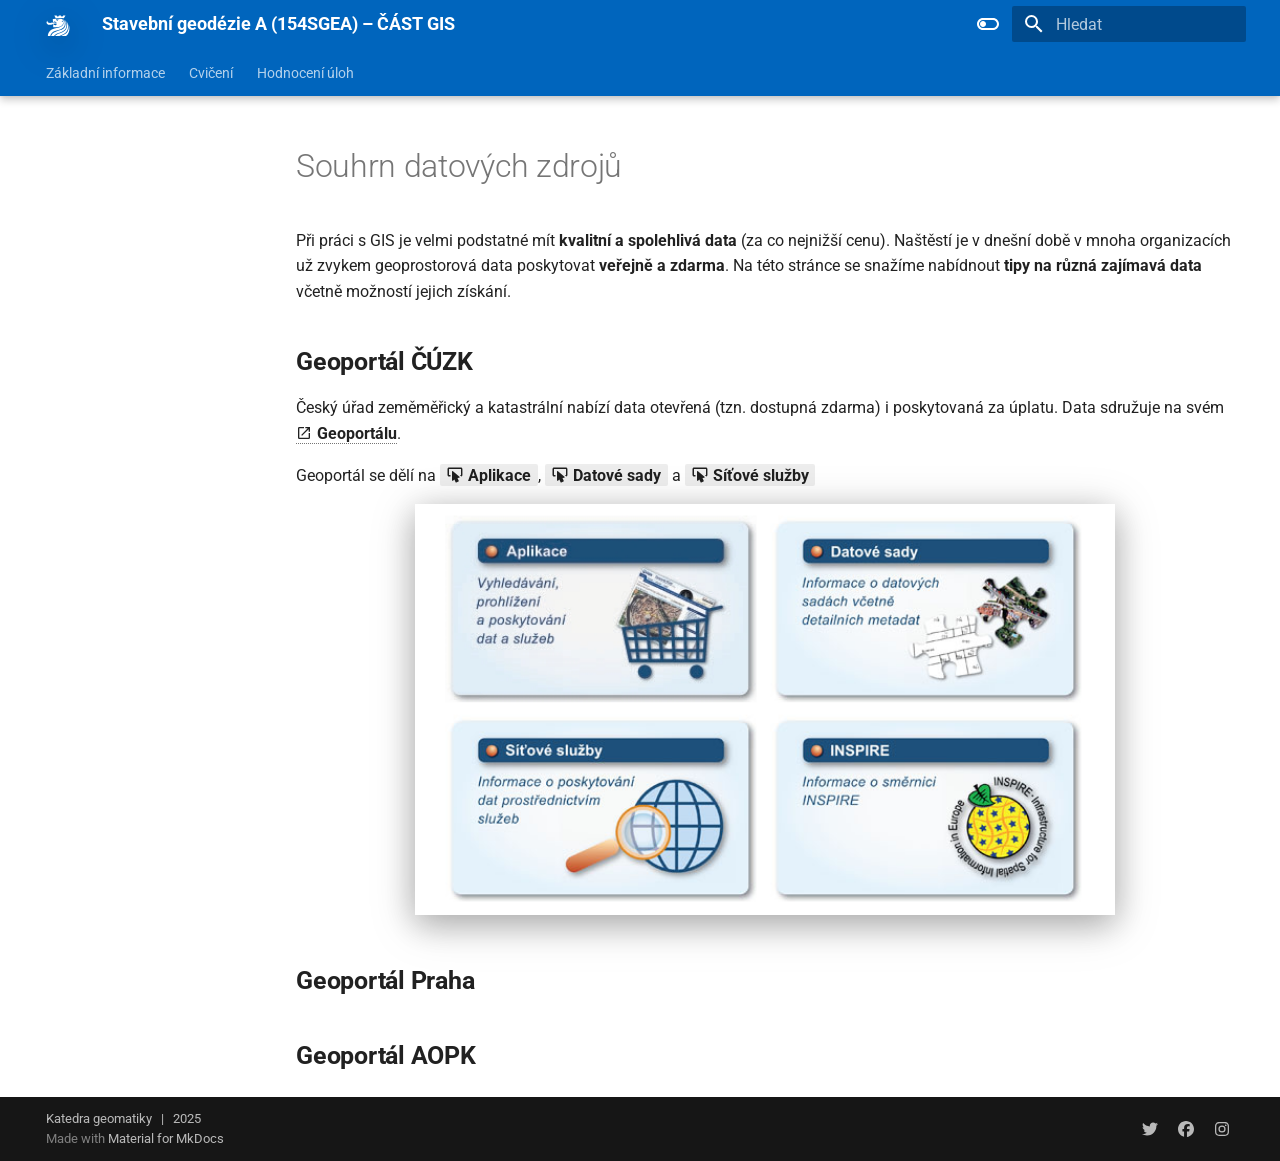
==== commit 6cd210a5: "Deployed 1fd7534 with MkDocs version: 1.6.1" ====
--- a/data/index.html
+++ b/data/index.html
@@ -12,7 +12,7 @@
       
       
       <link rel="icon" href="../assets/favicon.png">
-      <meta name="generator" content="mkdocs-1.6.1, mkdocs-material-9.7.3">
+      <meta name="generator" content="mkdocs-1.6.1, mkdocs-material-9.7.4">
     
     
       
@@ -97,7 +97,9 @@
     
       
 
-<header class="md-header" data-md-component="header">
+  
+
+<header class="md-header md-header--shadow md-header--lifted" data-md-component="header">
   <nav class="md-header__inner md-grid" aria-label="Záhlaví">
     <a href=".." title="Stavební geodézie A (154SGEA) – ČÁST GIS" class="md-header__button md-logo" aria-label="Stavební geodézie A (154SGEA) – ČÁST GIS" data-md-component="logo">
       
@@ -201,14 +203,8 @@
     
   </nav>
   
-</header>
-    
-    <div class="md-container" data-md-component="container">
-      
-      
-        
-          
-            
+    
+      
 <nav class="md-tabs" aria-label="Karty" data-md-component="tabs">
   <div class="md-grid">
     <ul class="md-tabs__list">
@@ -274,7 +270,13 @@
     </ul>
   </div>
 </nav>
-          
+    
+  
+</header>
+    
+    <div class="md-container" data-md-component="container">
+      
+      
         
       
       <main class="md-main" data-md-component="main">
@@ -602,7 +604,7 @@
     
       
       
-      <script id="__config" type="application/json">{"annotate": null, "base": "..", "features": ["navigation.tabs", "navigation.sections", "toc.integrate", "navigation.top", "search.suggest", "search.highlight", "content.tabs.link", "content.code.annotation", "content.code.copy", "content.tooltips"], "search": "../assets/javascripts/workers/search.2c215733.min.js", "tags": null, "translations": {"clipboard.copied": "Zkop\u00edrov\u00e1no do schr\u00e1nky", "clipboard.copy": "Kop\u00edrovat do schr\u00e1nky", "search.result.more.one": "1 dal\u0161\u00ed na t\u00e9to str\u00e1nce", "search.result.more.other": "# v\u00edce na t\u00e9to str\u00e1nce", "search.result.none": "Nenalezeny \u017e\u00e1dn\u00e9 dokumenty", "search.result.one": "Nalezen\u00fd dokument: 1", "search.result.other": "Nalezen\u00e9 dokumenty: #", "search.result.placeholder": "Pi\u0161te co se m\u00e1 vyhledat", "search.result.term.missing": "Chyb\u011bj\u00edc\u00ed", "select.version": "Vyberte verzi"}, "version": null}</script>
+      <script id="__config" type="application/json">{"annotate": null, "base": "..", "features": ["navigation.tabs", "navigation.tabs.sticky", "navigation.sections", "toc.integrate", "navigation.top", "search.suggest", "search.highlight", "content.tabs.link", "content.code.annotation", "content.code.copy", "content.tooltips"], "search": "../assets/javascripts/workers/search.2c215733.min.js", "tags": null, "translations": {"clipboard.copied": "Zkop\u00edrov\u00e1no do schr\u00e1nky", "clipboard.copy": "Kop\u00edrovat do schr\u00e1nky", "search.result.more.one": "1 dal\u0161\u00ed na t\u00e9to str\u00e1nce", "search.result.more.other": "# v\u00edce na t\u00e9to str\u00e1nce", "search.result.none": "Nenalezeny \u017e\u00e1dn\u00e9 dokumenty", "search.result.one": "Nalezen\u00fd dokument: 1", "search.result.other": "Nalezen\u00e9 dokumenty: #", "search.result.placeholder": "Pi\u0161te co se m\u00e1 vyhledat", "search.result.term.missing": "Chyb\u011bj\u00edc\u00ed", "select.version": "Vyberte verzi"}, "version": null}</script>
     
     
       <script src="../assets/javascripts/bundle.79ae519e.min.js"></script>
